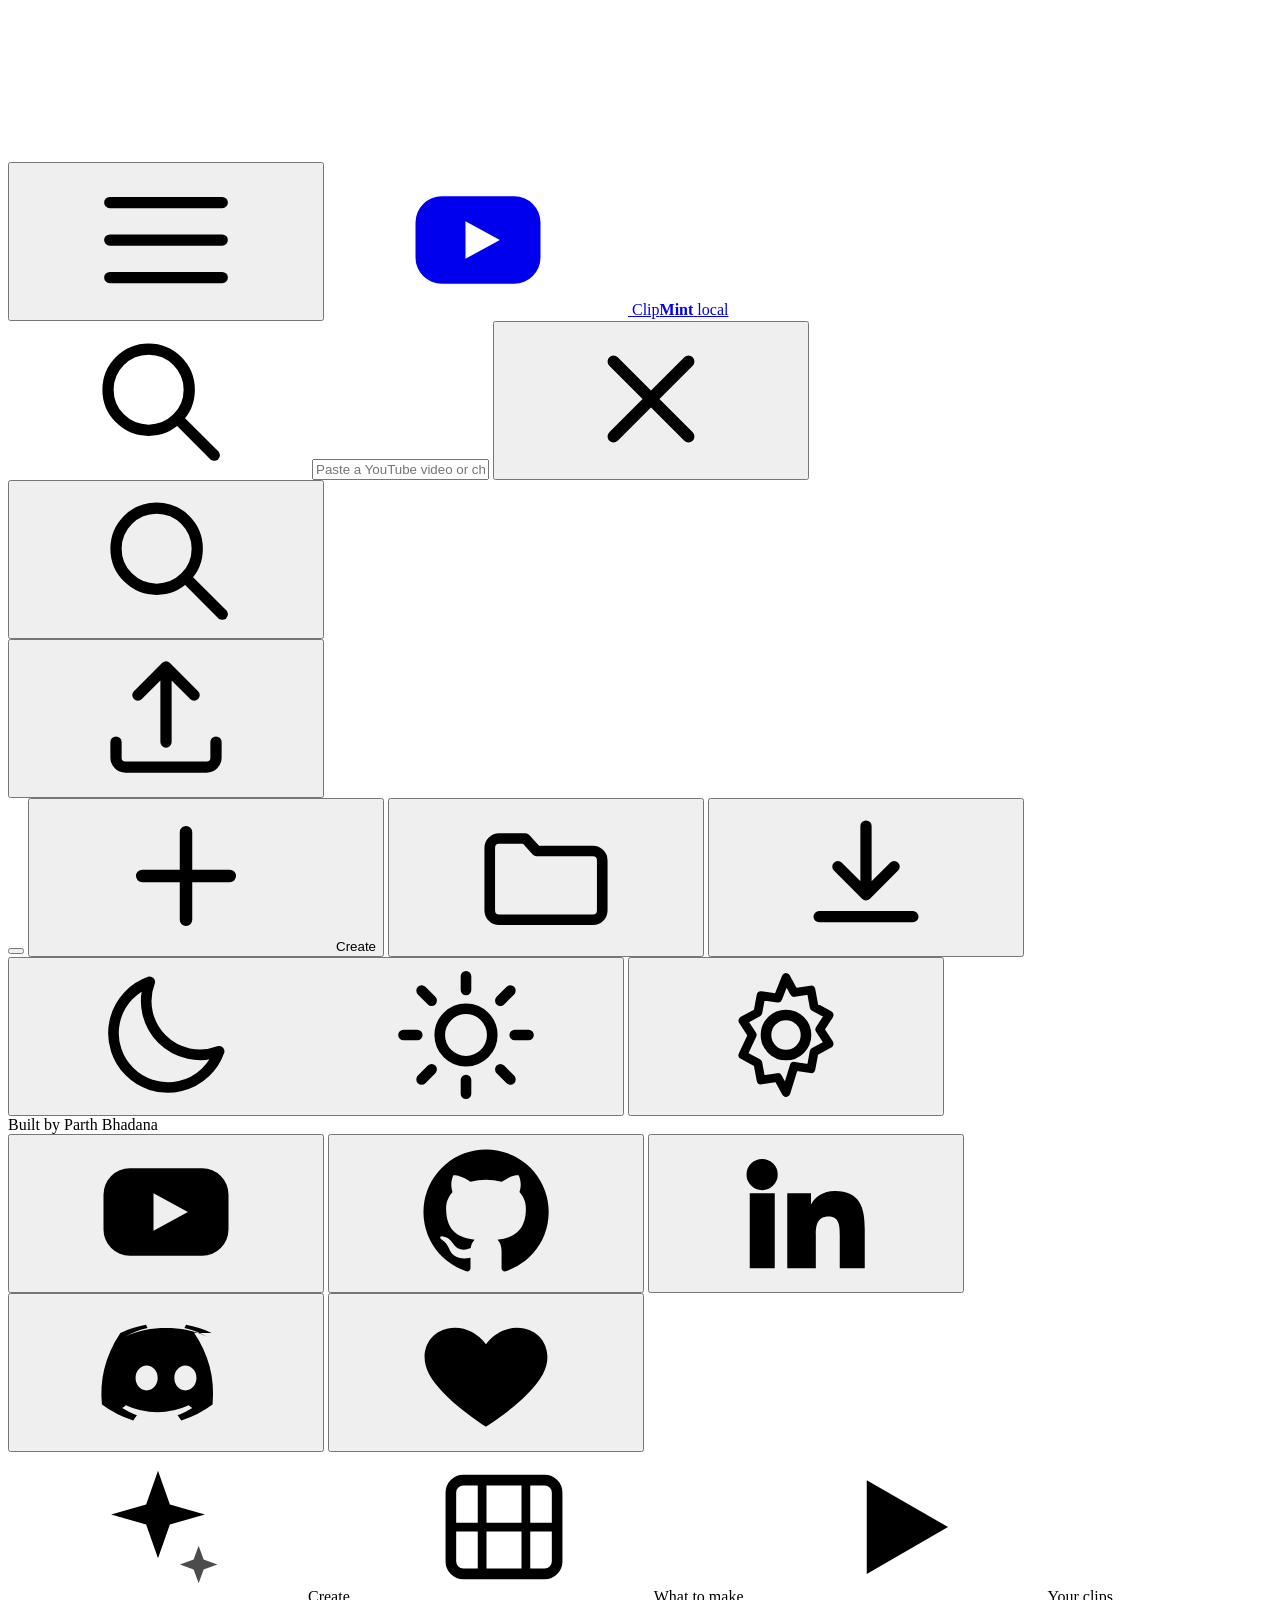
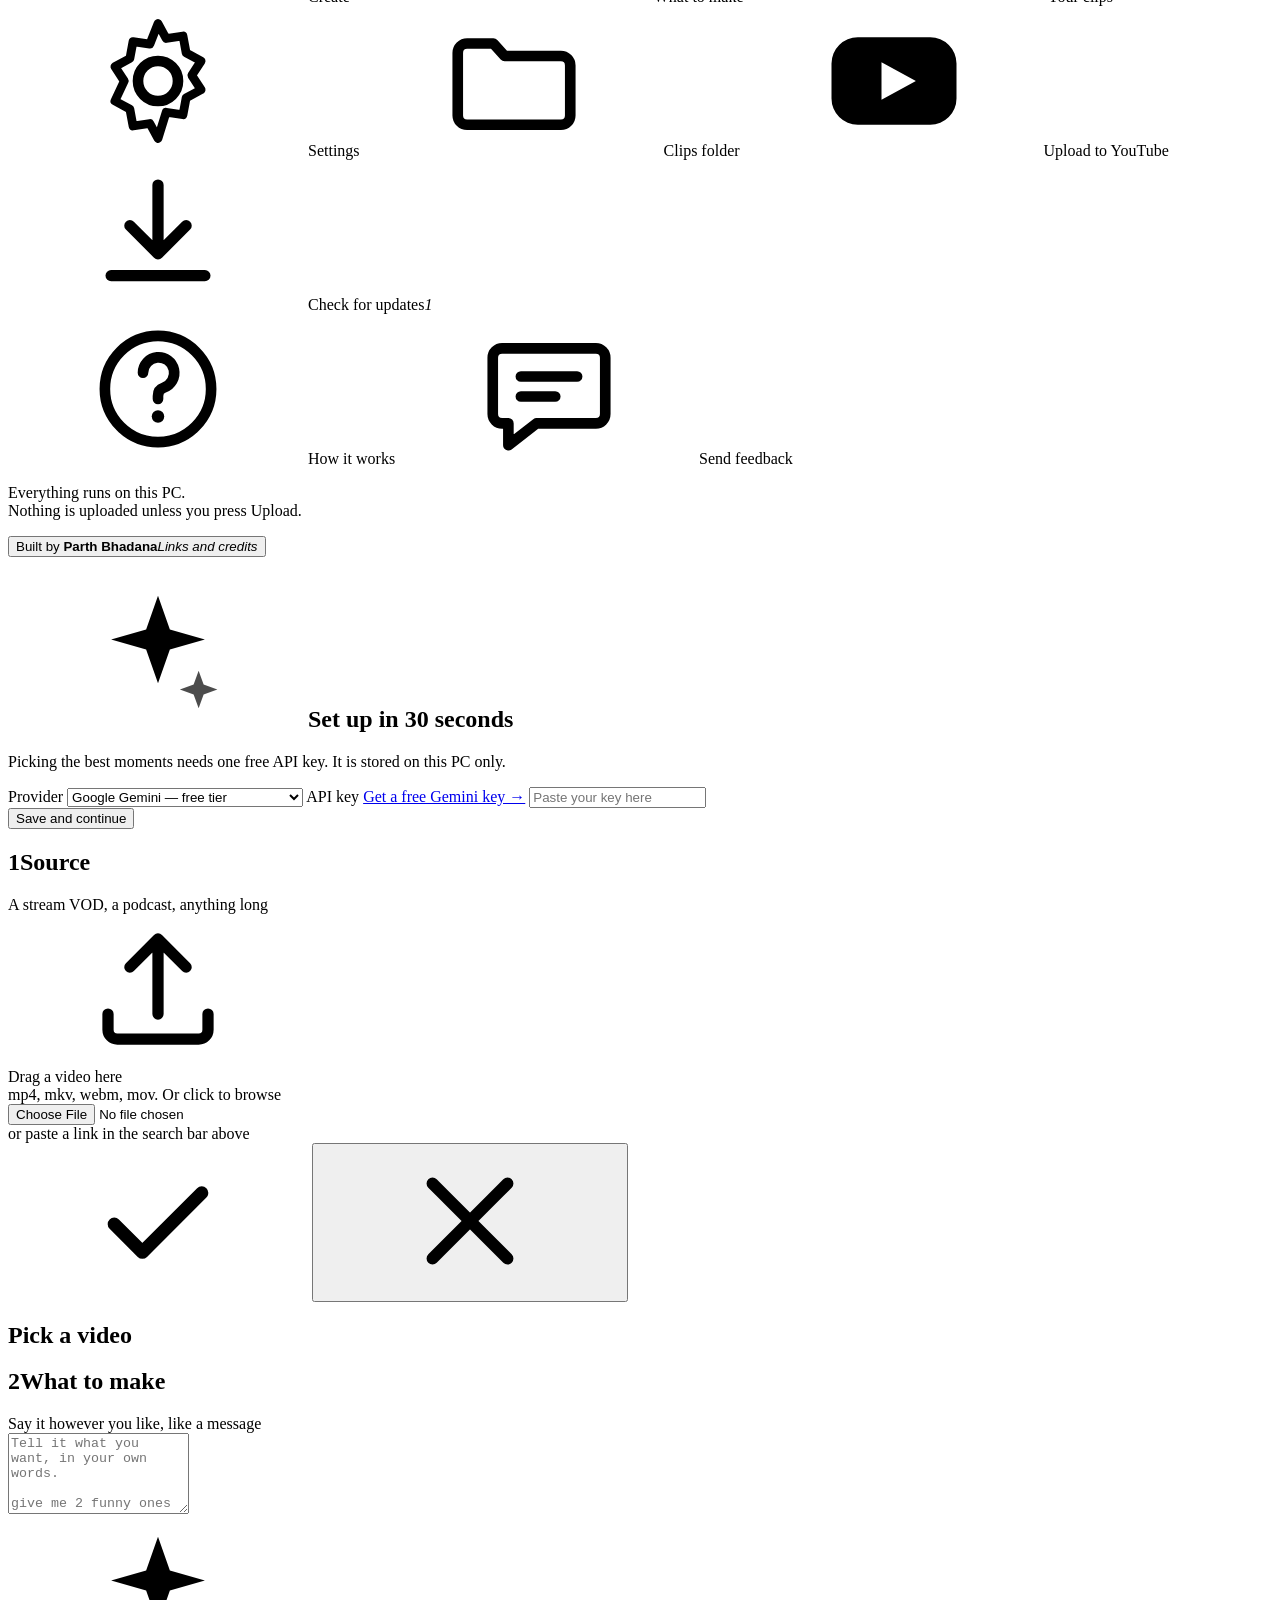
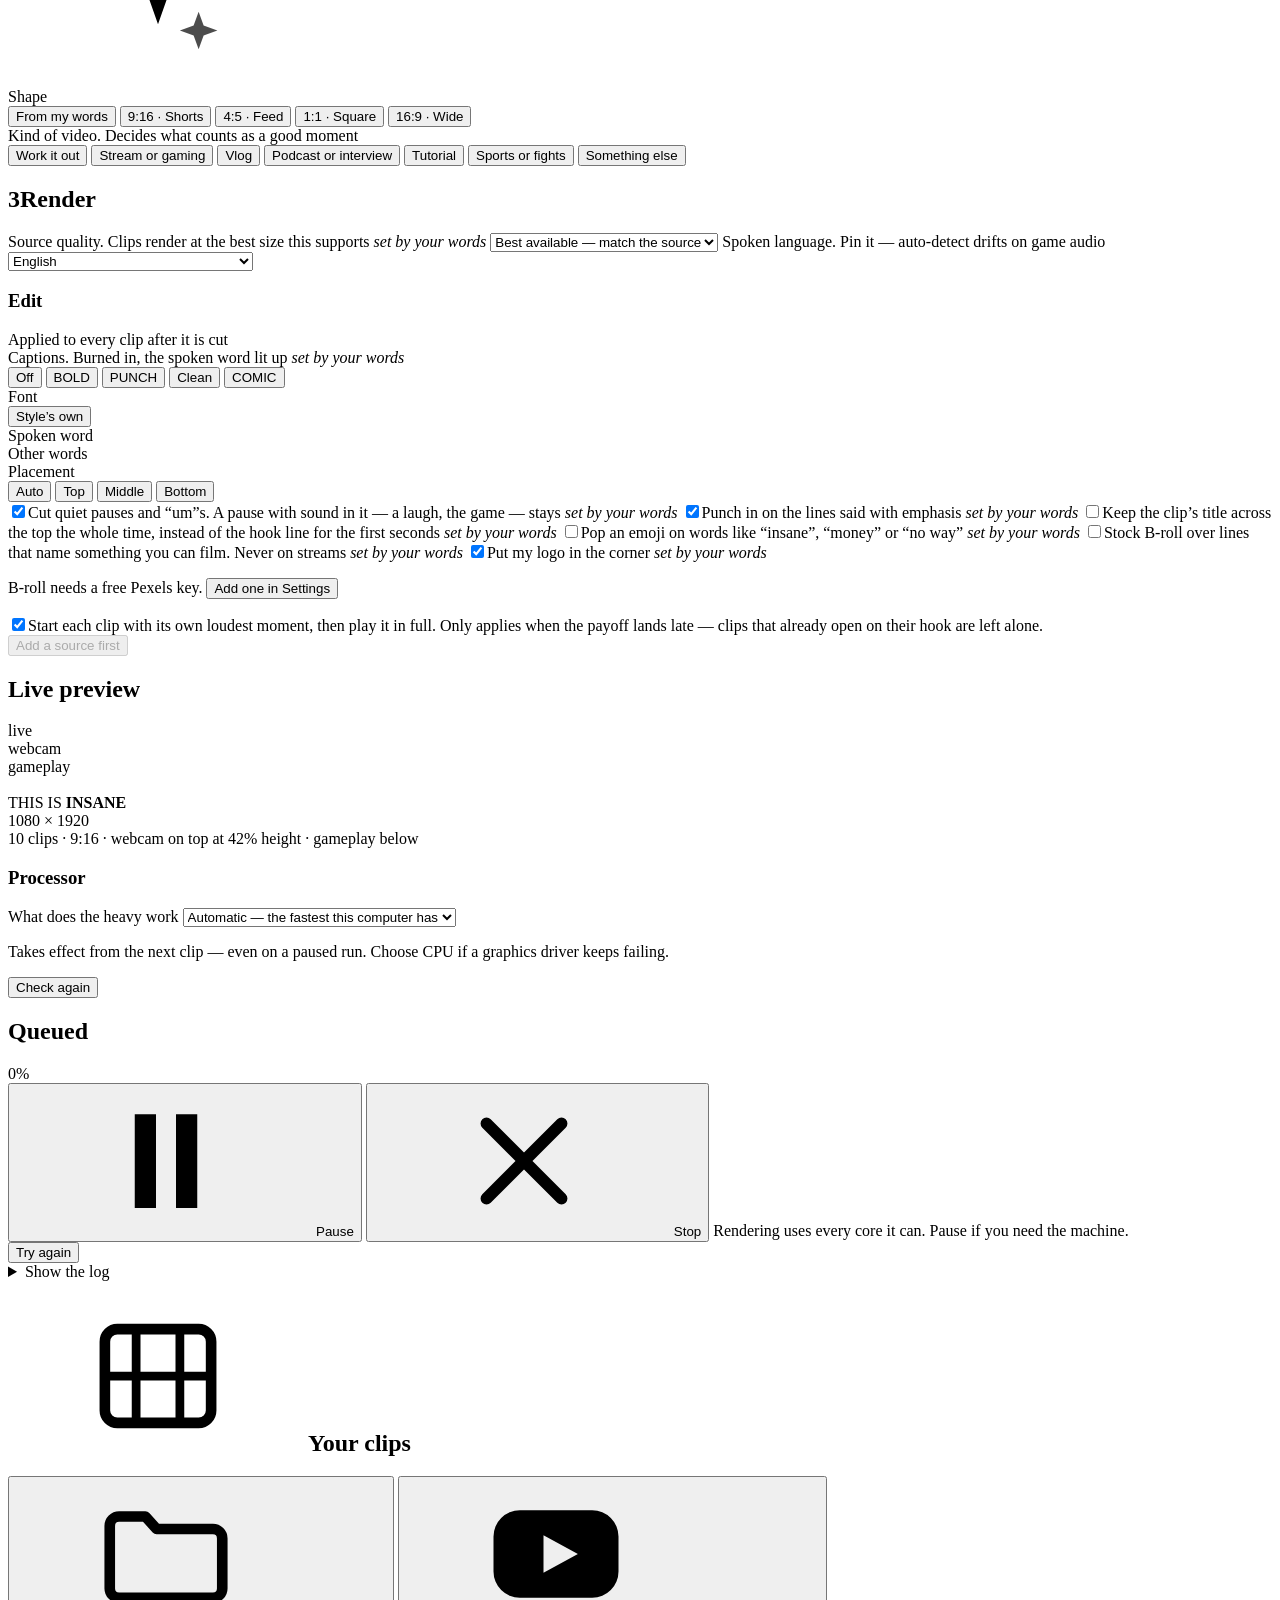
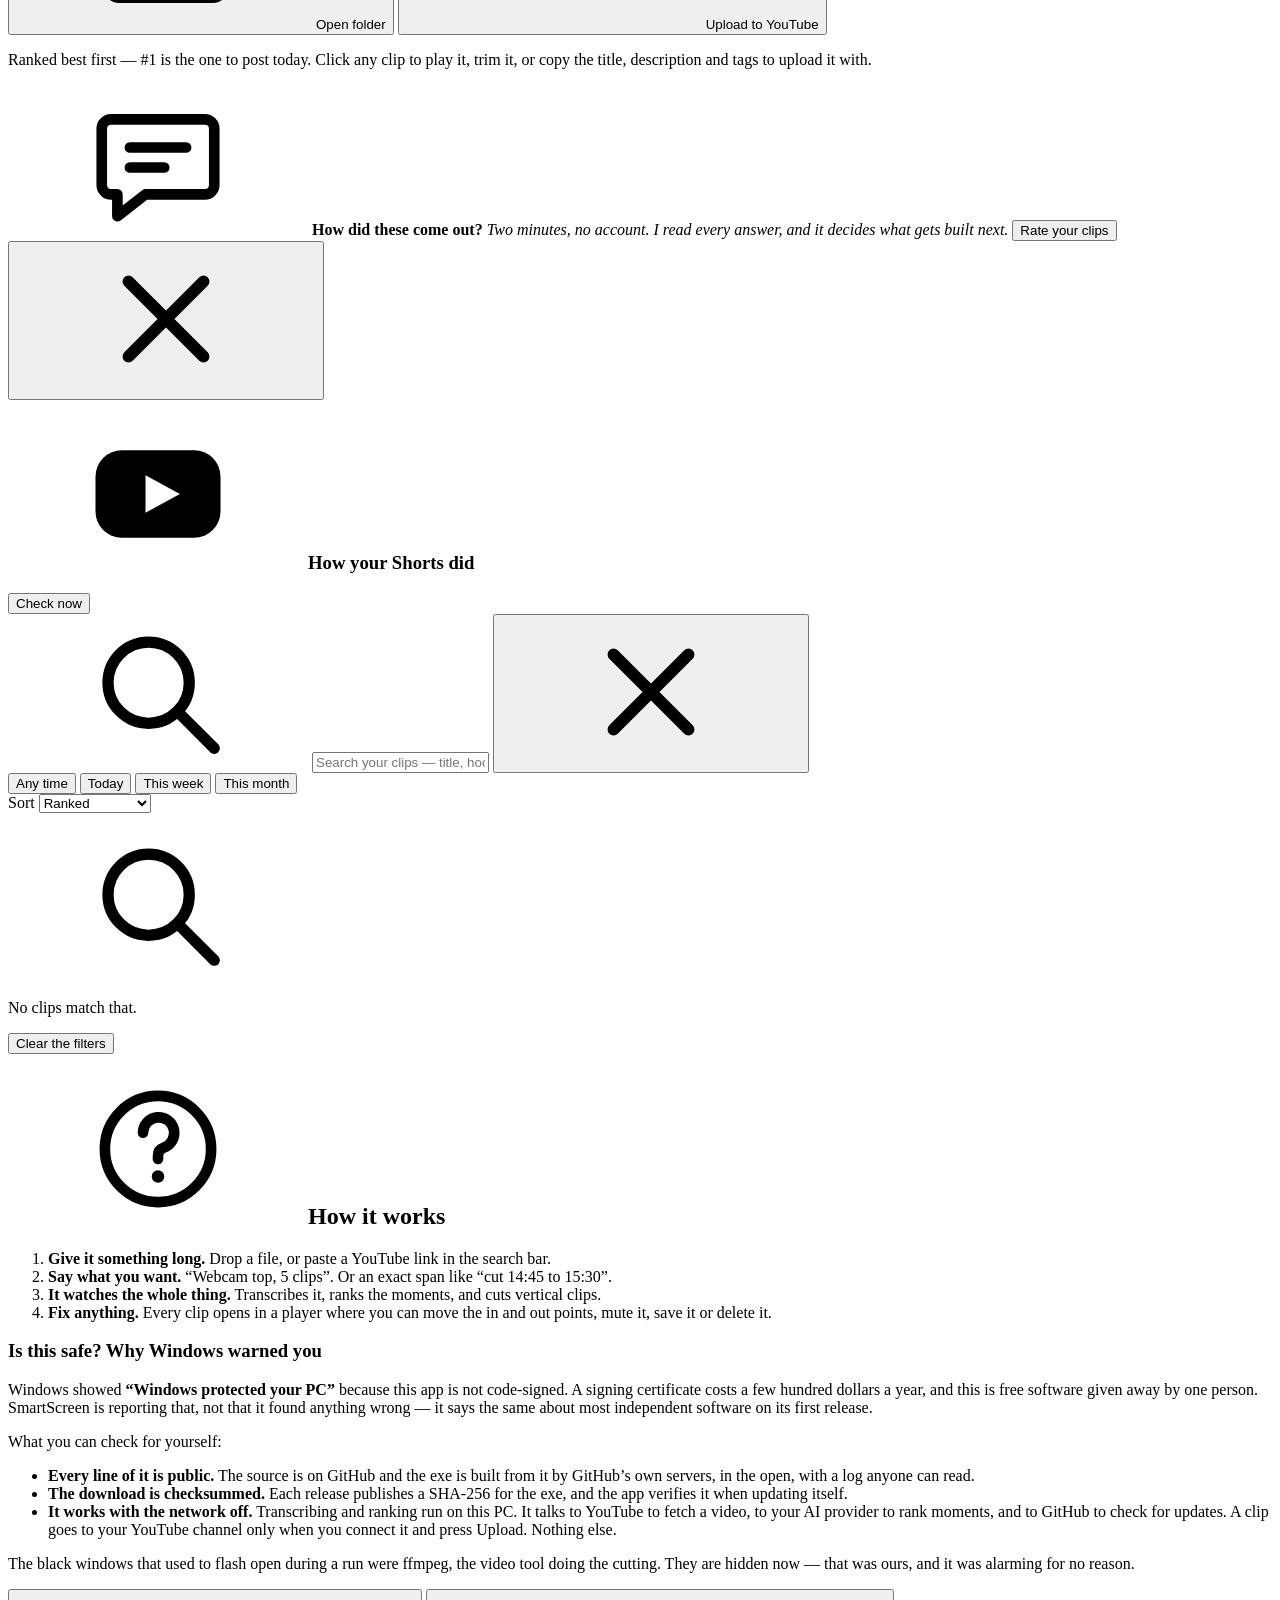
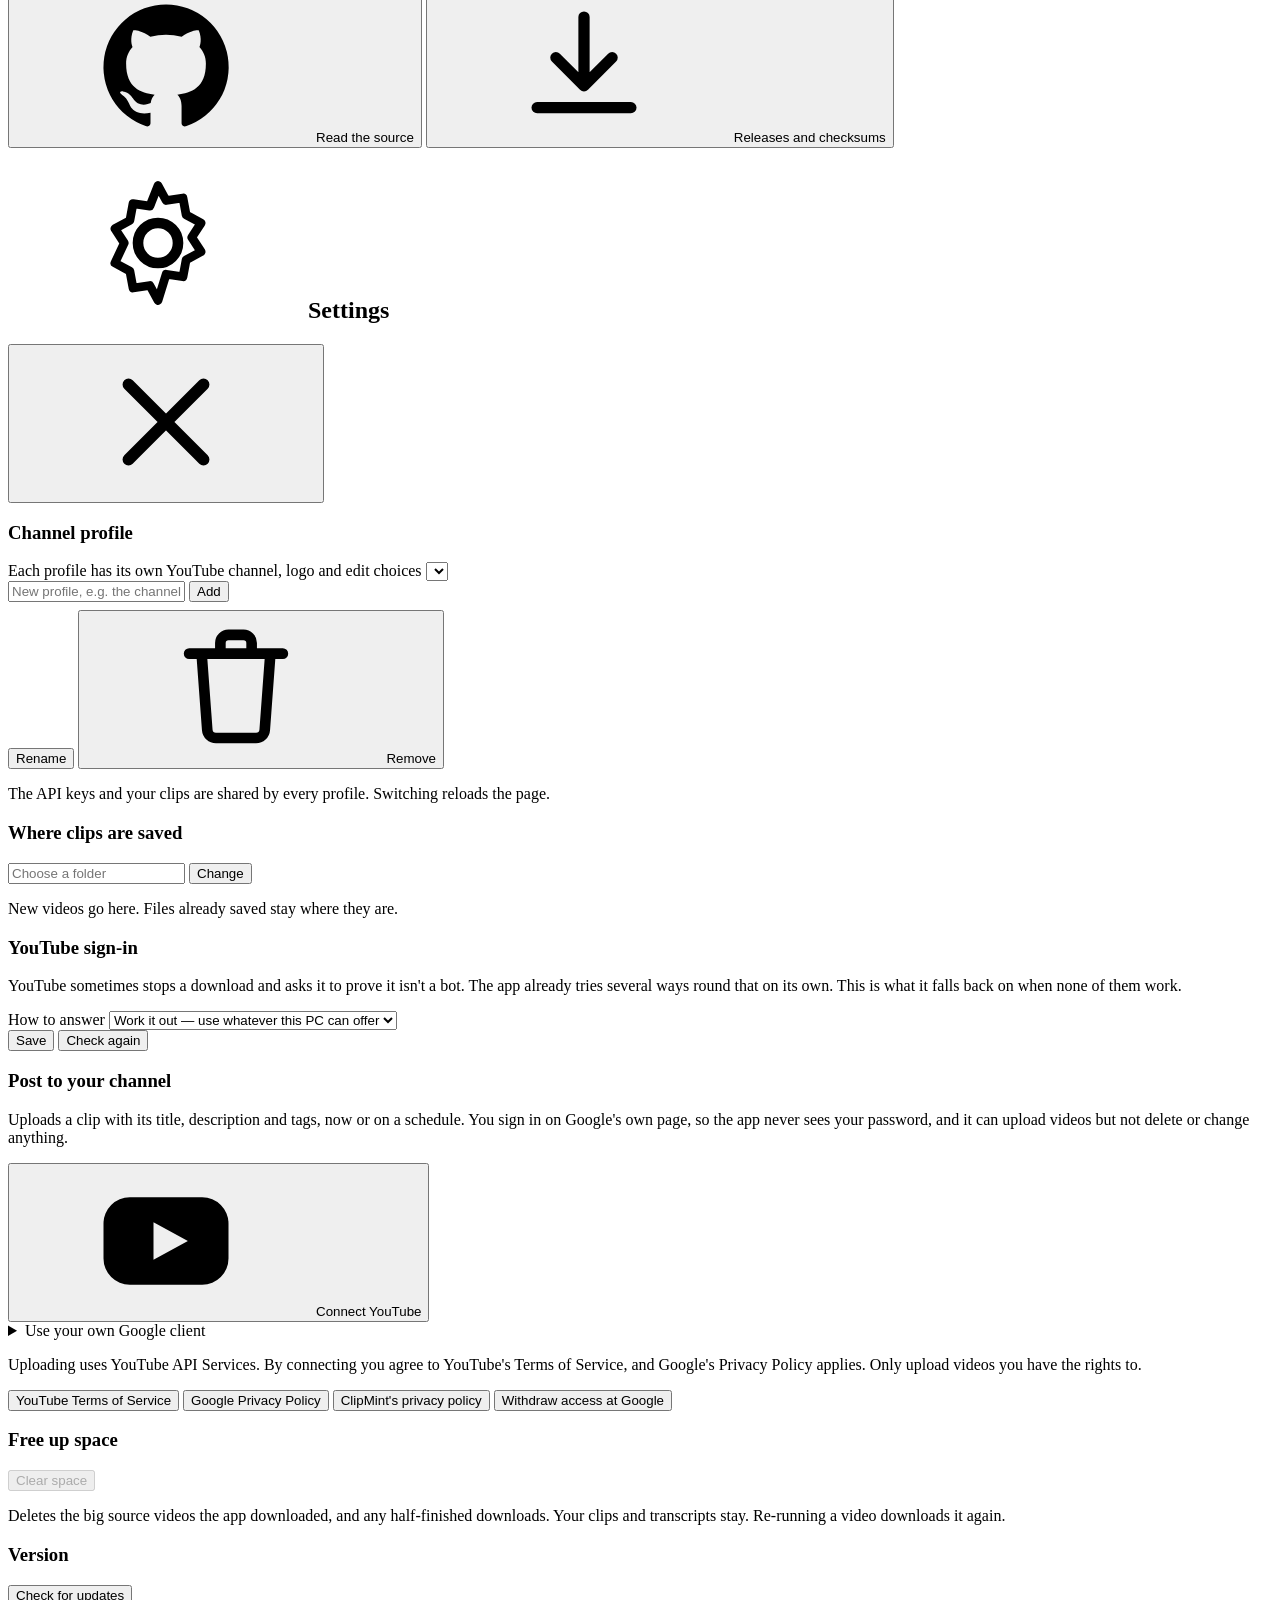
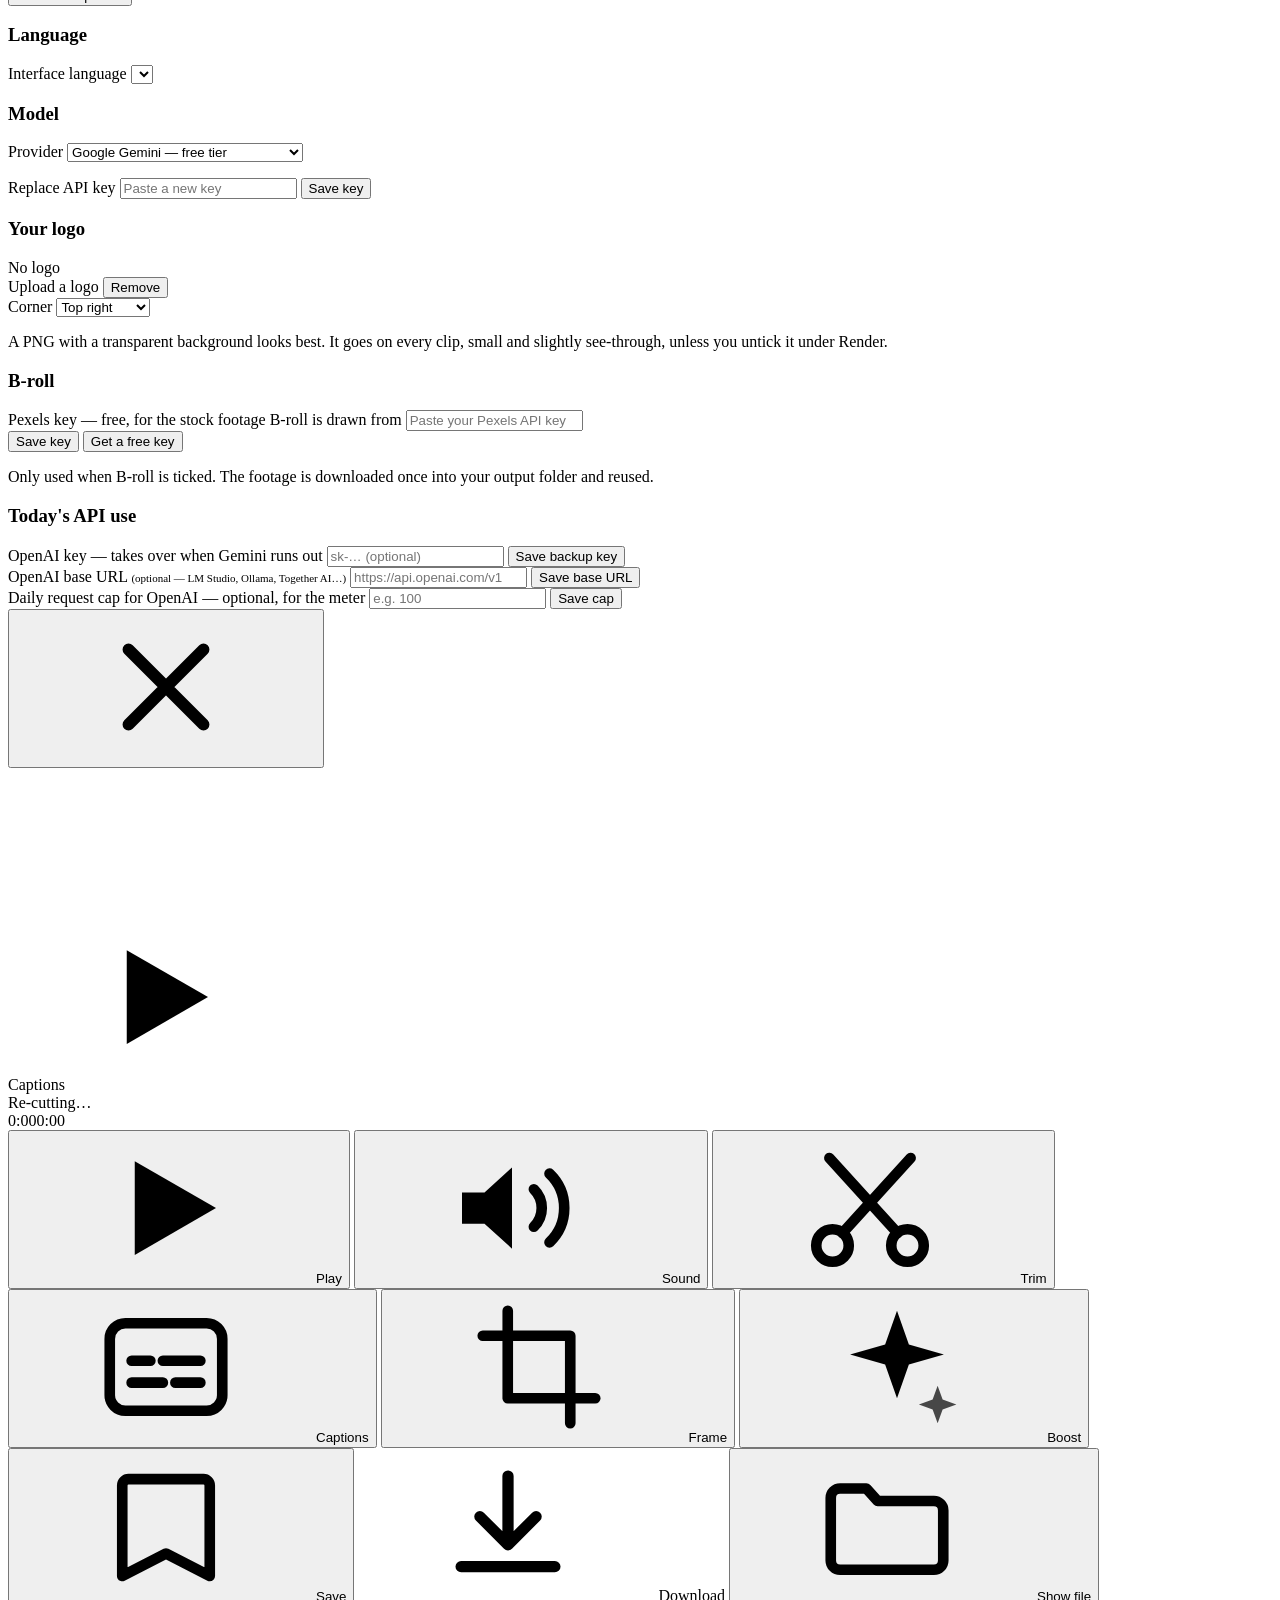
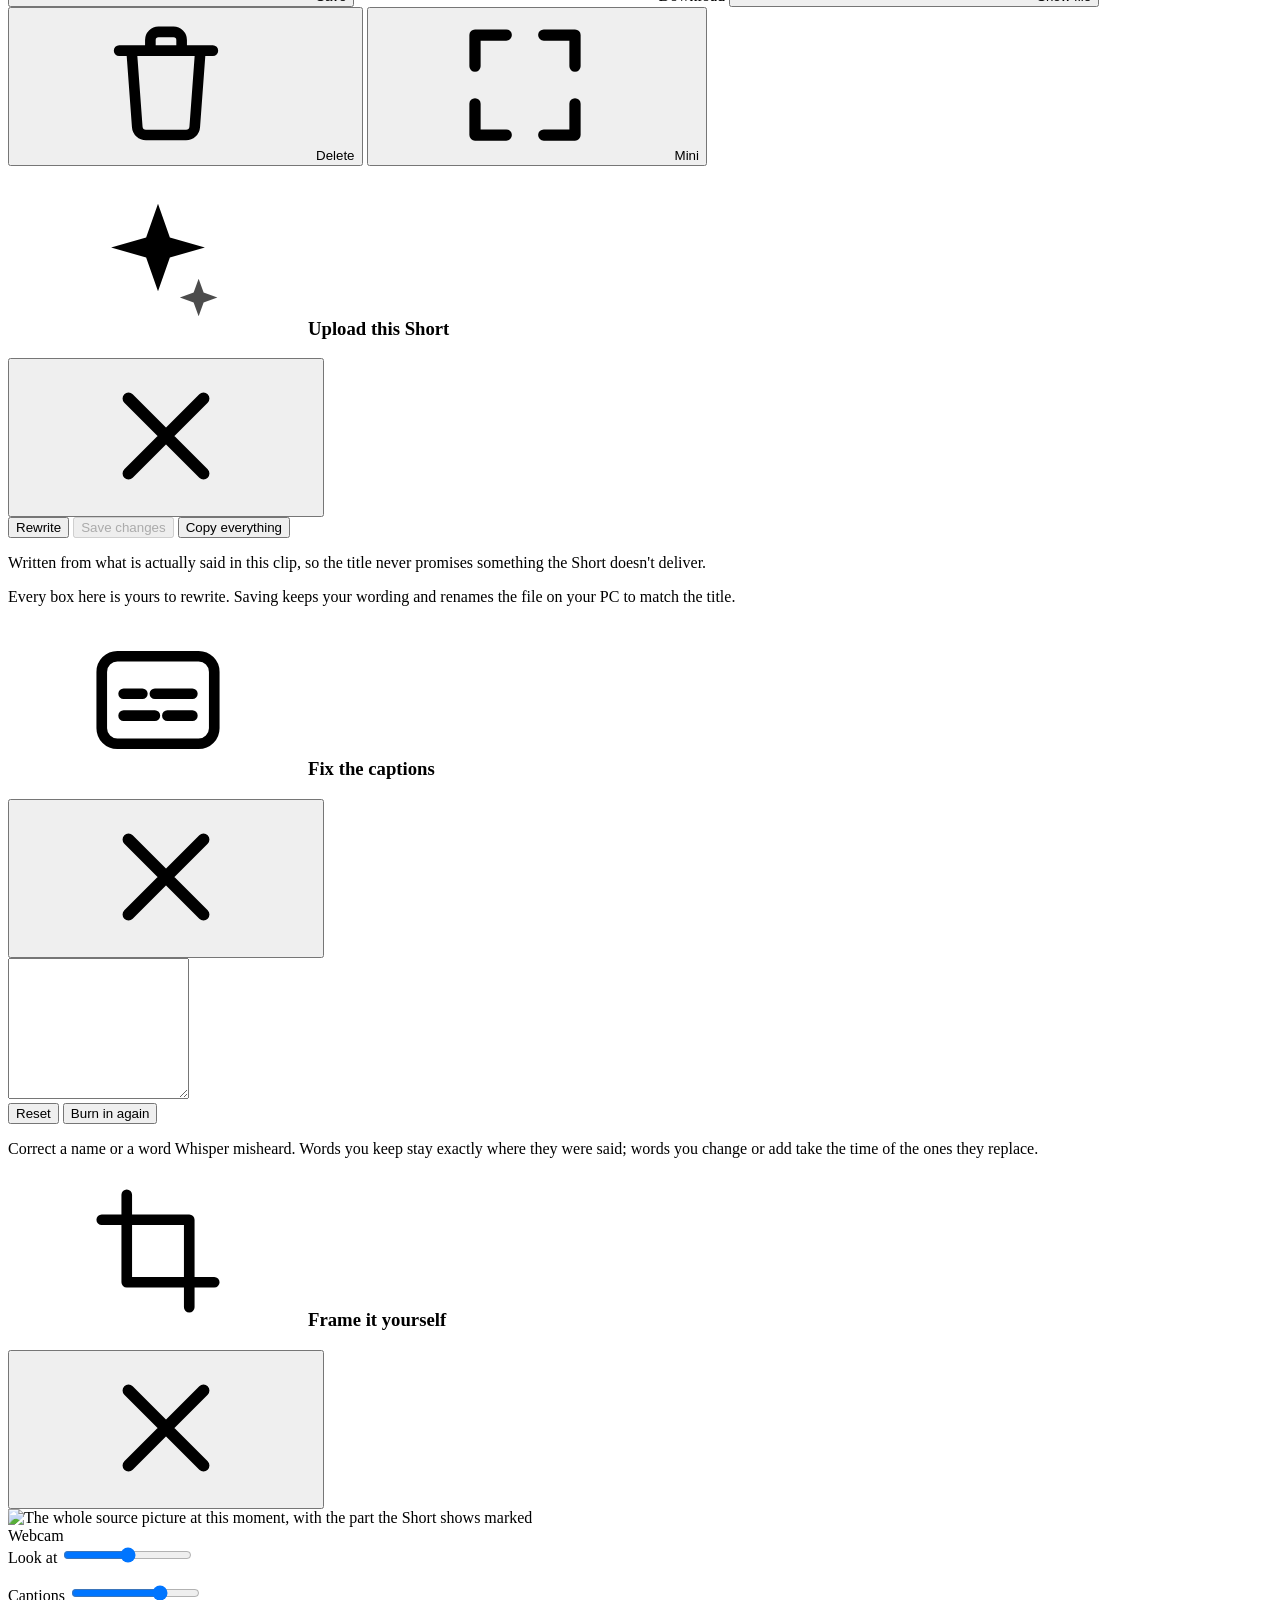
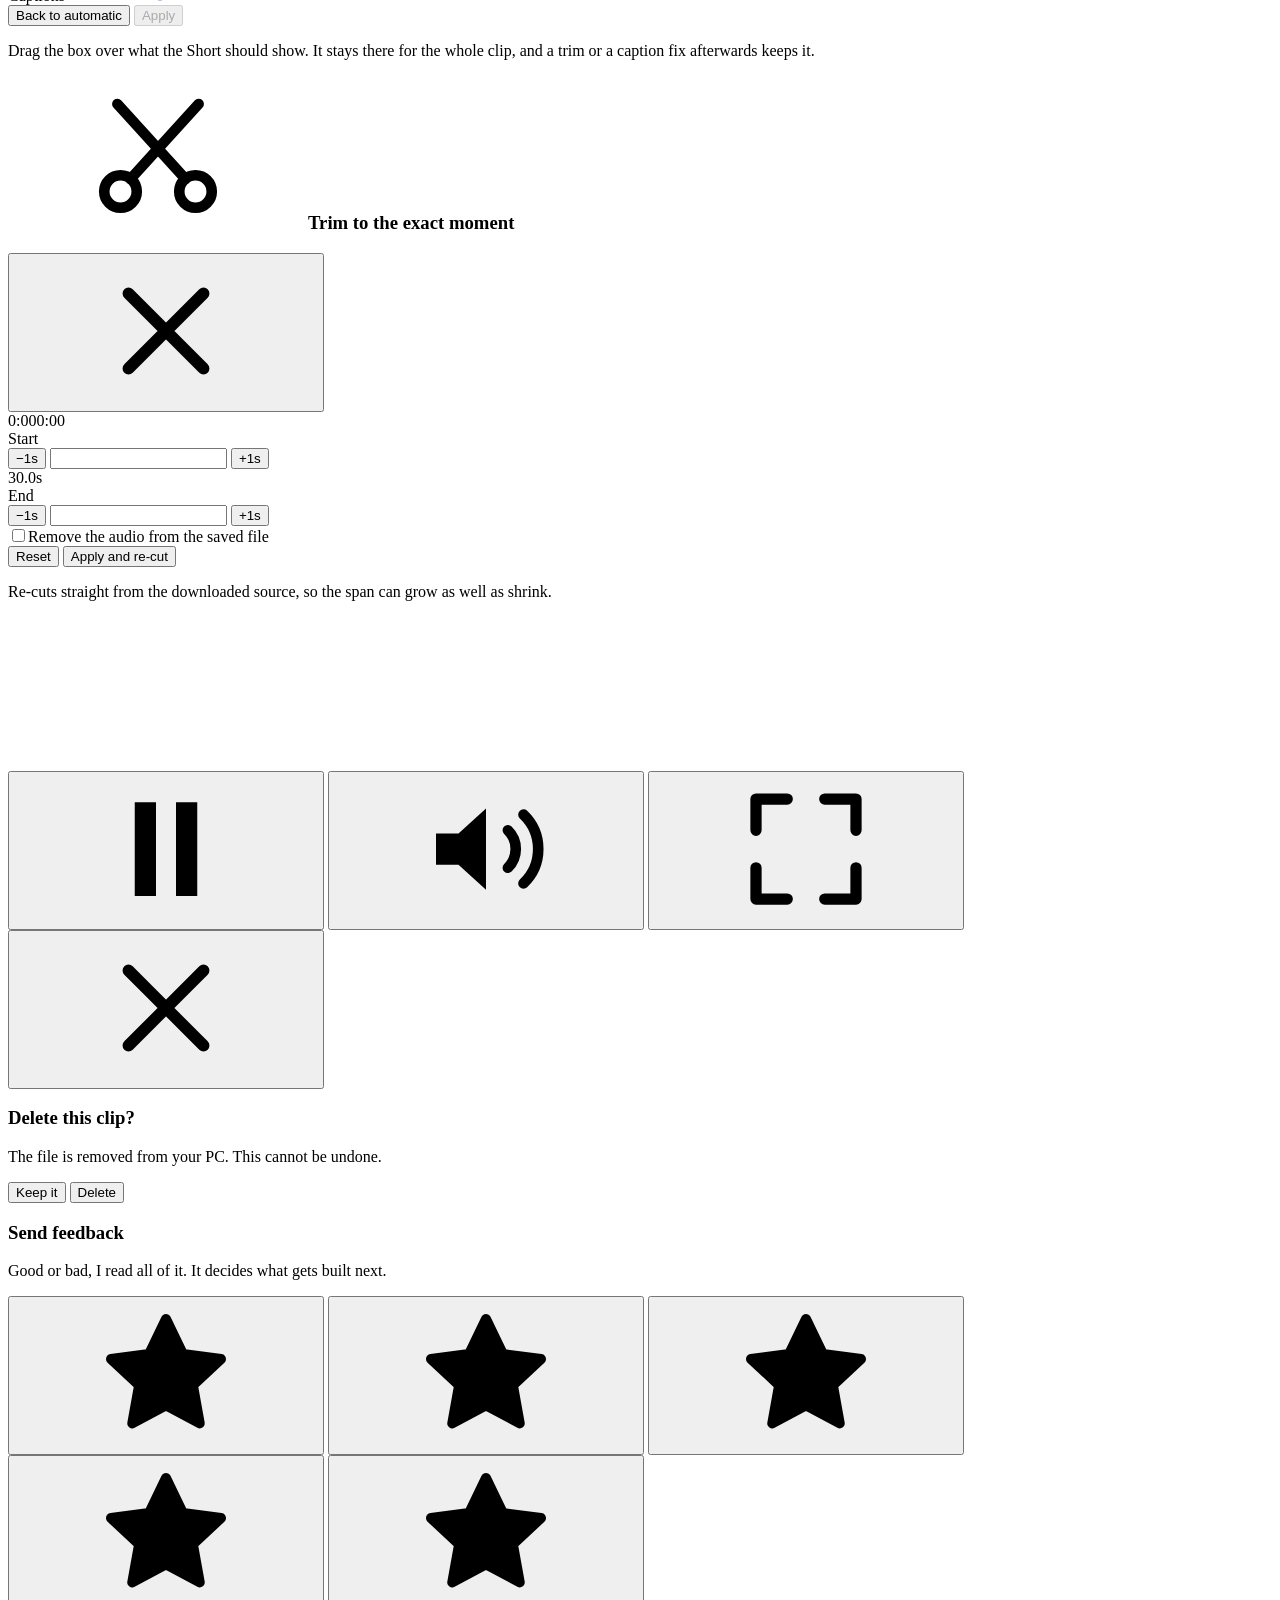
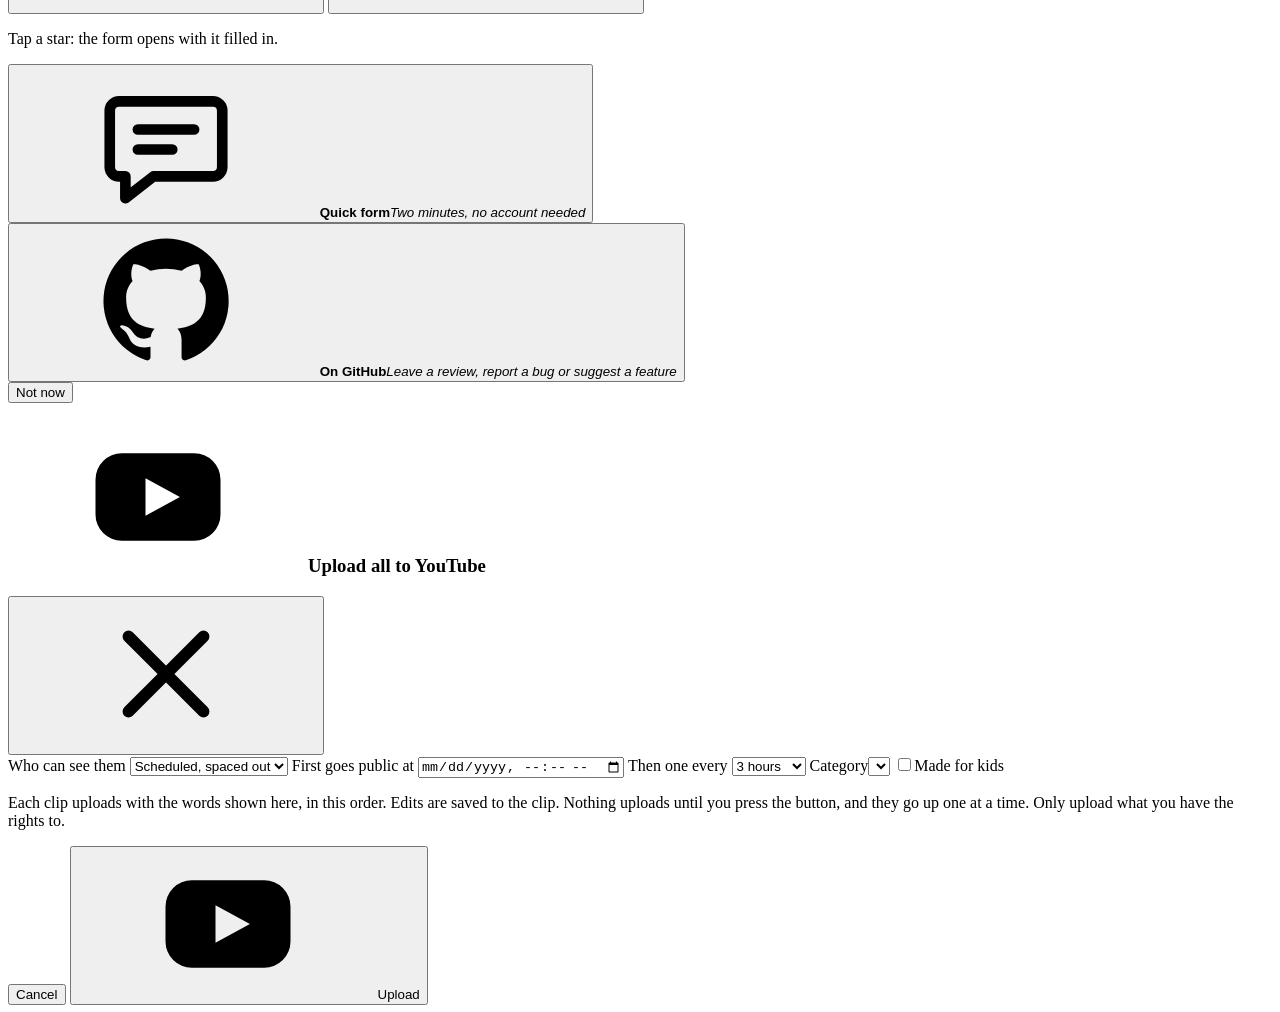
==== webapp/static/index.html @ 5a308249 "Add OpenAI base URL input field and update visibility logic" ====
<!doctype html>
<html lang="en">
<head>
<meta charset="utf-8">
<meta name="viewport" content="width=device-width, initial-scale=1">
<title>ClipMint</title>
<link rel="stylesheet" href="/static/style.css">
<link rel="icon" href="data:image/svg+xml,<svg xmlns='http://www.w3.org/2000/svg' viewBox='0 0 100 100'><rect width='100' height='70' y='15' rx='20' fill='%23ff0033'/><path d='M40 35 L68 50 L40 65 Z' fill='%23fff'/></svg>">
<script>
/* The theme, before anything is drawn. app.js loads at the end of the body,
   which is far too late: the page would paint dark, then turn white a moment
   later, and every launch would start with a flash of the wrong theme. Six
   lines here instead of a bad first impression on every single start. */
(function () {
  try {
    /* "sts.theme" is what this was called before the app was renamed.
       Still read as a fallback so an existing install does not open in the
       wrong theme once, which is exactly the flash this snippet exists to
       prevent. The next press of the button writes the new key. */
    var saved = localStorage.getItem("clipmint.theme")
             || localStorage.getItem("sts.theme");
    if (saved !== "light" && saved !== "dark") {
      saved = matchMedia("(prefers-color-scheme: light)").matches ? "light" : "dark";
    }
    document.documentElement.setAttribute("data-theme", saved);
  } catch (e) {
    document.documentElement.setAttribute("data-theme", "dark");
  }
})();
/* A script that failed to arrive leaves a page that looks right and does
   nothing, in a window with no reload button. Load the page again instead,
   twice at most, so a server that is really down is not hammered. */
function retryPage() {
  try {
    var n = +(sessionStorage.getItem("clipmint.retry") || 0);
    if (n >= 2) return;
    sessionStorage.setItem("clipmint.retry", n + 1);
  } catch (e) { return; }
  setTimeout(function () { location.reload(); }, 600);
}
addEventListener("load", function () {
  if (window.I18N && window.appReady) {
    try { sessionStorage.removeItem("clipmint.retry"); } catch (e) { /* fine */ }
  }
});
</script>
</head>
<body>

<!-- icon sprite -->
<svg class="sprite" aria-hidden="true">
  <symbol id="i-menu" viewBox="0 0 24 24"><path d="M3 6h18M3 12h18M3 18h18" stroke="currentColor" stroke-width="1.8" stroke-linecap="round" fill="none"/></symbol>
  <symbol id="i-search" viewBox="0 0 24 24"><circle cx="10.5" cy="10.5" r="6.5" stroke="currentColor" stroke-width="1.8" fill="none"/><path d="M15.5 15.5 21 21" stroke="currentColor" stroke-width="1.8" stroke-linecap="round"/></symbol>
  <symbol id="i-upload" viewBox="0 0 24 24"><path d="M12 16V4m0 0L7.5 8.5M12 4l4.5 4.5" stroke="currentColor" stroke-width="1.8" stroke-linecap="round" stroke-linejoin="round" fill="none"/><path d="M4 16v2.5A1.5 1.5 0 0 0 5.5 20h13a1.5 1.5 0 0 0 1.5-1.5V16" stroke="currentColor" stroke-width="1.8" stroke-linecap="round" fill="none"/></symbol>
  <symbol id="i-plus" viewBox="0 0 24 24"><path d="M12 5v14M5 12h14" stroke="currentColor" stroke-width="2" stroke-linecap="round"/></symbol>
  <symbol id="i-folder" viewBox="0 0 24 24"><path d="M3 7.5A1.5 1.5 0 0 1 4.5 6h4.2l1.8 2h9A1.5 1.5 0 0 1 21 9.5v8A1.5 1.5 0 0 1 19.5 19h-15A1.5 1.5 0 0 1 3 17.5z" stroke="currentColor" stroke-width="1.7" fill="none" stroke-linejoin="round"/></symbol>
  <symbol id="i-gear" viewBox="0 0 24 24"><circle cx="12" cy="12" r="3.2" stroke="currentColor" stroke-width="1.7" fill="none"/><path d="M12 2.8l1.3 2.4 2.7-.4 .5 2.7 2.4 1.3-1.5 2.3 1.5 2.3-2.4 1.3-.5 2.7-2.7-.4L12 21.2l-1.3-2.4-2.7.4-.5-2.7-2.4-1.3L6.6 12 5.1 9.7l2.4-1.3.5-2.7 2.7.4z" stroke="currentColor" stroke-width="1.4" fill="none" stroke-linejoin="round"/></symbol>
  <symbol id="i-close" viewBox="0 0 24 24"><path d="M6 6l12 12M18 6L6 18" stroke="currentColor" stroke-width="1.9" stroke-linecap="round"/></symbol>
  <symbol id="i-sun" viewBox="0 0 24 24"><circle cx="12" cy="12" r="4.2" stroke="currentColor" stroke-width="1.7" fill="none"/><path d="M12 2.6v2.2M12 19.2v2.2M4.2 12H2M22 12h-2.2M6.5 6.5 4.9 4.9M19.1 19.1l-1.6-1.6M17.5 6.5l1.6-1.6M4.9 19.1l1.6-1.6" stroke="currentColor" stroke-width="1.7" stroke-linecap="round"/></symbol>
  <symbol id="i-moon" viewBox="0 0 24 24"><path d="M20.5 14.6A8.6 8.6 0 0 1 9.4 3.5a8.7 8.7 0 1 0 11.1 11.1z" stroke="currentColor" stroke-width="1.7" fill="none" stroke-linejoin="round"/></symbol>
  <symbol id="i-play" viewBox="0 0 24 24"><path d="M7 4.5v15l13-7.5z" fill="currentColor"/></symbol>
  <symbol id="i-pause" viewBox="0 0 24 24"><path d="M7 4.5h3.4v15H7zm6.6 0H17v15h-3.4z" fill="currentColor"/></symbol>
  <symbol id="i-vol" viewBox="0 0 24 24"><path d="M4 9.5h3.6L12 5.5v13L7.6 14.5H4z" fill="currentColor"/><path d="M15.5 9a4.2 4.2 0 0 1 0 6M18 6.5a7.6 7.6 0 0 1 0 11" stroke="currentColor" stroke-width="1.7" fill="none" stroke-linecap="round"/></symbol>
  <symbol id="i-mute" viewBox="0 0 24 24"><path d="M4 9.5h3.6L12 5.5v13L7.6 14.5H4z" fill="currentColor"/><path d="M16 9.5l5 5m0-5l-5 5" stroke="currentColor" stroke-width="1.8" stroke-linecap="round"/></symbol>
  <symbol id="i-scissors" viewBox="0 0 24 24"><circle cx="6" cy="18" r="2.6" stroke="currentColor" stroke-width="1.7" fill="none"/><circle cx="18" cy="18" r="2.6" stroke="currentColor" stroke-width="1.7" fill="none"/><path d="M7.6 16 18.5 4M16.4 16 5.5 4" stroke="currentColor" stroke-width="1.7" stroke-linecap="round"/></symbol>
  <symbol id="i-download" viewBox="0 0 24 24"><path d="M12 4v11m0 0 4.5-4.5M12 15l-4.5-4.5" stroke="currentColor" stroke-width="1.8" stroke-linecap="round" stroke-linejoin="round" fill="none"/><path d="M4.5 18.5h15" stroke="currentColor" stroke-width="1.8" stroke-linecap="round"/></symbol>
  <symbol id="i-trash" viewBox="0 0 24 24"><path d="M4.5 6.5h15M9.5 6.5V4.8A1.3 1.3 0 0 1 10.8 3.5h2.4a1.3 1.3 0 0 1 1.3 1.3v1.7M6.5 6.5l.9 12.2A1.4 1.4 0 0 0 8.8 20h6.4a1.4 1.4 0 0 0 1.4-1.3l.9-12.2" stroke="currentColor" stroke-width="1.7" fill="none" stroke-linecap="round" stroke-linejoin="round"/></symbol>
  <symbol id="i-save" viewBox="0 0 24 24"><path d="M6 4.5h12a1 1 0 0 1 1 1V20l-7-3.6L5 20V5.5a1 1 0 0 1 1-1z" stroke="currentColor" stroke-width="1.7" fill="none" stroke-linejoin="round"/></symbol>
  <symbol id="i-expand" viewBox="0 0 24 24"><path d="M4 9V4h5M20 15v5h-5M20 9V4h-5M4 15v5h5" stroke="currentColor" stroke-width="1.8" fill="none" stroke-linecap="round" stroke-linejoin="round"/></symbol>
  <symbol id="i-film" viewBox="0 0 24 24"><rect x="3.5" y="4.5" width="17" height="15" rx="2" stroke="currentColor" stroke-width="1.7" fill="none"/><path d="M8.5 4.5v15M15.5 4.5v15M3.5 12h17" stroke="currentColor" stroke-width="1.4"/></symbol>
  <symbol id="i-frame" viewBox="0 0 24 24"><path d="M7 3v14h14M3 7h14v14" stroke="currentColor" stroke-width="1.7" fill="none" stroke-linecap="round" stroke-linejoin="round"/></symbol>
  <symbol id="i-captions" viewBox="0 0 24 24"><rect x="3" y="5" width="18" height="14" rx="2.5" stroke="currentColor" stroke-width="1.7" fill="none"/><path d="M6.5 14.5h5M13.5 14.5h4M6.5 11h3M11.5 11h6" stroke="currentColor" stroke-width="1.7" stroke-linecap="round"/></symbol>
  <symbol id="i-spark" viewBox="0 0 24 24"><path d="M12 3l1.9 5.4L19.5 10l-5.6 1.6L12 17l-1.9-5.4L4.5 10l5.6-1.6z" fill="currentColor"/><path d="M18.5 15l.8 2.2 2.2.8-2.2.8-.8 2.2-.8-2.2-2.2-.8 2.2-.8z" fill="currentColor" opacity=".7"/></symbol>
  <symbol id="i-help" viewBox="0 0 24 24"><circle cx="12" cy="12" r="8.5" stroke="currentColor" stroke-width="1.7" fill="none"/><path d="M9.6 9.4a2.5 2.5 0 1 1 3.3 2.4c-.6.2-.9.7-.9 1.3v.5" stroke="currentColor" stroke-width="1.7" fill="none" stroke-linecap="round"/><circle cx="12" cy="16.4" r="1" fill="currentColor"/></symbol>
  <!-- The play triangle is a hole, not a dark shape: it shows whatever the icon sits on, so it reads on a white page and on a red button alike. -->
  <symbol id="i-yt" viewBox="0 0 24 24"><path fill-rule="evenodd" fill="currentColor" d="M6.2 5h11.6A4.2 4.2 0 0 1 22 9.2v5.6a4.2 4.2 0 0 1-4.2 4.2H6.2A4.2 4.2 0 0 1 2 14.8V9.2A4.2 4.2 0 0 1 6.2 5zM10 9v6l5.5-3z"/></symbol>
  <symbol id="i-github" viewBox="0 0 24 24"><path d="M12 2a10 10 0 0 0-3.16 19.49c.5.09.68-.22.68-.48v-1.7c-2.78.6-3.37-1.34-3.37-1.34-.45-1.16-1.11-1.47-1.11-1.47-.91-.62.07-.6.07-.6 1 .07 1.53 1.03 1.53 1.03.9 1.53 2.34 1.09 2.91.83.09-.65.35-1.09.63-1.34-2.22-.25-4.56-1.11-4.56-4.94 0-1.09.39-1.98 1.03-2.68-.1-.25-.45-1.27.1-2.65 0 0 .84-.27 2.75 1.02a9.5 9.5 0 0 1 5 0c1.91-1.29 2.75-1.02 2.75-1.02.55 1.38.2 2.4.1 2.65.64.7 1.03 1.59 1.03 2.68 0 3.84-2.34 4.69-4.57 4.94.36.31.68.92.68 1.85v2.74c0 .27.18.58.69.48A10 10 0 0 0 12 2z" fill="currentColor"/></symbol>
  <symbol id="i-linkedin" viewBox="0 0 24 24"><path d="M4.98 3.5a2.5 2.5 0 1 1 0 5 2.5 2.5 0 0 1 0-5zM3 9h4v12H3zM9 9h3.8v1.7h.05c.53-1 1.83-2.05 3.77-2.05 4.03 0 4.78 2.65 4.78 6.1V21h-4v-5.35c0-1.28-.02-2.92-1.78-2.92-1.78 0-2.05 1.39-2.05 2.83V21H9z" fill="currentColor"/></symbol>
  <symbol id="i-heart" viewBox="0 0 24 24"><path d="M12 20.9s-6.8-4.2-9.1-8.4C1.2 9.4 2.6 5.9 5.9 5.2c2.2-.5 4.6.5 6.1 2.5 1.5-2 3.9-3 6.1-2.5 3.3.7 4.7 4.2 3 7.3-2.3 4.2-9.1 8.4-9.1 8.4z" fill="currentColor"/></symbol>
  <symbol id="i-mail" viewBox="0 0 24 24"><rect x="2.8" y="5" width="18.4" height="14" rx="2.4" stroke="currentColor" stroke-width="1.7" fill="none"/><path d="M3.4 6.6 12 12.8l8.6-6.2" stroke="currentColor" stroke-width="1.7" fill="none" stroke-linecap="round" stroke-linejoin="round"/></symbol>
  <symbol id="i-discord" viewBox="0 0 24 24"><path d="M19.3 5.9A16.4 16.4 0 0 0 15.2 4.6l-.25.5a12.4 12.4 0 0 1 3.6 1.4 c-2-1-4.3-1.4-6.55-1.4s-4.5.4-6.55 1.4a12.4 12.4 0 0 1 3.6-1.4L8.8 4.6A16.4 16.4 0 0 0 4.7 5.9C2.1 9.8 1.4 13.6 1.75 17.35 a16.6 16.6 0 0 0 5 2.55l.6-.83c-.83-.31-1.62-.7-2.35-1.16.2-.14.39-.29.57-.44a11.9 11.9 0 0 0 10.06 0c.18.16.37.3.57.44 -.73.46-1.52.85-2.35 1.16l.6.83a16.6 16.6 0 0 0 5-2.55c.42-4.35-.7-8.12-2.95-11.46zM8.9 15.1c-.97 0-1.77-.89-1.77-1.98 s.78-1.99 1.77-1.99 1.79.9 1.77 1.99c0 1.09-.79 1.98-1.77 1.98zm6.2 0c-.97 0-1.77-.89-1.77-1.98s.78-1.99 1.77-1.99 1.79.9 1.77 1.99c0 1.09-.78 1.98-1.77 1.98z" fill="currentColor"/></symbol>
  <symbol id="i-star" viewBox="0 0 24 24"><path d="M12 3.2l2.7 5.6 6.1.8-4.5 4.2 1.1 6.1L12 17l-5.4 2.9 1.1-6.1-4.5-4.2 6.1-.8z" stroke="currentColor" stroke-width="1.6" stroke-linejoin="round"/></symbol>
  <symbol id="i-chat" viewBox="0 0 24 24"><path d="M4.5 5.5h15a1.5 1.5 0 0 1 1.5 1.5v9a1.5 1.5 0 0 1-1.5 1.5H10l-4.5 3.5v-3.5h-1A1.5 1.5 0 0 1 3 16V7a1.5 1.5 0 0 1 1.5-1.5z" stroke="currentColor" stroke-width="1.7" fill="none" stroke-linejoin="round"/><path d="M7.5 10h9M7.5 13.2h5.5" stroke="currentColor" stroke-width="1.7" stroke-linecap="round"/></symbol>
  <symbol id="i-check" viewBox="0 0 24 24"><path d="M5 12.5l4.5 4.5L19 7.5" stroke="currentColor" stroke-width="2.1" fill="none" stroke-linecap="round" stroke-linejoin="round"/></symbol>
</svg>

<!-- page-load bar, YouTube style -->
<div class="loadbar" id="loadbar"><i></i></div>

<!-- ============================ masthead ============================ -->
<header class="masthead">
  <div class="mh-left">
    <button class="ibtn" id="menuBtn" title="Menu"><svg><use href="#i-menu"/></svg></button>
    <a class="logo" href="#top">
      <span class="logo-mark"><svg><use href="#i-yt"/></svg></span>
      <span class="logo-word">Clip<b>Mint</b></span>
      <span class="logo-tag">local</span>
      <span class="logo-ver" id="topVer"></span>
    </a>
  </div>

  <div class="mh-center">
    <div class="searchwrap">
      <div class="searchbox" id="searchbox">
        <svg class="search-lead"><use href="#i-search"/></svg>
        <input type="text" id="url" placeholder="Paste a YouTube video or channel link" autocomplete="off" spellcheck="false">
        <button class="search-clear hidden" id="urlClear" title="Clear"><svg><use href="#i-close"/></svg></button>
      </div>
      <button class="search-go" id="load" title="Load this link"><svg><use href="#i-search"/></svg></button>
    </div>
    <button class="ibtn round" id="pickFile" title="Choose a video file"><svg><use href="#i-upload"/></svg></button>
  </div>

  <div class="mh-right">
    <button class="prof-chip hidden" id="profChip" title="Channel profile. Click to switch"><i class="prof-dot"></i><span id="profChipName"></span></button>
    <button class="pill" id="createBtn"><svg><use href="#i-plus"/></svg><span>Create</span></button>
    <button class="ibtn" id="folderBtn" title="Open the clips folder"><svg><use href="#i-folder"/></svg></button>
    <button class="ibtn dotted" id="updateBtn" title="Check for updates"><svg><use href="#i-download"/></svg><i class="dot hidden" id="updateDot"></i></button>
    <button class="ibtn theme-btn" id="themeBtn" title="Switch to light mode" aria-pressed="false"><svg class="th-moon"><use href="#i-moon"/></svg><svg class="th-sun"><use href="#i-sun"/></svg></button>
    <button class="ibtn" id="settingsBtn" title="Settings"><svg><use href="#i-gear"/></svg></button>
    <div class="brand">
      <div class="brand-who">
        <span class="brand-by">Built by</span>
        <span class="brand-name">Parth Bhadana</span>
      </div>
      <div class="brand-links">
        <button class="bl" id="creditYt" title="YouTube — @ParthBhadana799"><svg><use href="#i-yt"/></svg></button>
        <button class="bl" id="creditGh" title="GitHub — kleZ799"><svg><use href="#i-github"/></svg></button>
        <button class="bl" id="creditLi" title="LinkedIn — Parth Bhadana"><svg><use href="#i-linkedin"/></svg></button>
        <button class="bl" id="creditDc" title="Discord — join the server"><svg><use href="#i-discord"/></svg></button>
        <button class="bl donate" id="creditDonate" title="Support this project — buy me a coffee"><svg><use href="#i-heart"/></svg></button>
      </div>
    </div>
  </div>
</header>

<!-- ============================ shell ============================ -->
<div class="shell" id="top">

  <nav class="guide" id="guide">
    <a class="g-item active" data-go="secCreate"><svg><use href="#i-spark"/></svg><span>Create</span></a>
    <a class="g-item" data-go="secLayout"><svg><use href="#i-film"/></svg><span>What to make</span></a>
    <a class="g-item" data-go="results"><svg><use href="#i-play"/></svg><span>Your clips</span><i class="g-count hidden" id="gCount"></i></a>
    <div class="g-div"></div>
    <a class="g-item" id="gSettings"><svg><use href="#i-gear"/></svg><span>Settings</span></a>
    <a class="g-item" id="gFolder"><svg><use href="#i-folder"/></svg><span>Clips folder</span></a>
    <a class="g-item" id="gUpload"><svg><use href="#i-yt"/></svg><span>Upload to YouTube</span></a>
    <a class="g-item" id="gUpdate"><svg><use href="#i-download"/></svg><span>Check for updates</span><i class="g-count hidden" id="gUpdateBadge">1</i></a>
    <div class="g-div"></div>
    <a class="g-item" data-go="secHelp"><svg><use href="#i-help"/></svg><span>How it works</span></a>
    <a class="g-item" id="gFeedback"><svg><use href="#i-chat"/></svg><span>Send feedback</span></a>
    <p class="g-foot">Everything runs on this PC.<br>Nothing is uploaded unless you press Upload.</p>
    <p class="g-ver" id="gVer"></p>
    <button class="g-credit" id="gAbout">Built by <b>Parth Bhadana</b><i>Links and credits</i></button>
  </nav>

  <main class="content">

    <!-- first-run setup -->
    <section class="panel accent hidden" id="setup">
      <div class="p-head"><h2><svg><use href="#i-spark"/></svg>Set up in 30 seconds</h2></div>
      <p class="lead">Picking the best moments needs one free API key. It is stored on this PC only.</p>
      <div class="two">
        <label class="fld">
          <span>Provider</span>
          <select id="setProvider">
            <option value="gemini" selected>Google Gemini &mdash; free tier</option>
            <option value="groq">Groq &mdash; free, no card</option>
            <option value="openrouter">OpenRouter &mdash; free models, any lab</option>
            <option value="openai">OpenAI</option>
            <option value="anthropic">Claude &mdash; Anthropic, paid</option>
            <option value="ollama">Ollama &mdash; on this computer, no key</option>
          </select>
        </label>
        <label class="fld">
          <span>API key <a href="https://aistudio.google.com/apikey" target="_blank" rel="noopener" id="keyLink">Get a free Gemini key &rarr;</a></span>
          <input type="password" id="setKey" placeholder="Paste your key here">
        </label>
      </div>
      <button class="btn primary" id="setSave">Save and continue</button>
      <div id="setMsg"></div>
    </section>

    <!-- chip bar -->
    <div class="chipbar-wrap">
      <div class="chipbar" id="chips"></div>
    </div>

    <div class="cols">
      <div class="col-main">

        <!-- 1 · source -->
        <!-- Shown only when a run was still going when the app last closed. -->
        <div class="resume-bar hidden" id="resumeBar"></div>

        <section class="panel" id="secCreate">
          <div class="p-head">
            <h2><span class="step">1</span>Source</h2>
            <span class="p-hint">A stream VOD, a podcast, anything long</span>
          </div>

          <div class="drop" id="drop">
            <div class="drop-ico"><svg><use href="#i-upload"/></svg></div>
            <div class="big">Drag a video here</div>
            <div class="small">mp4, mkv, webm, mov. Or click to browse</div>
            <input type="file" id="file" accept="video/*" class="hidden">
          </div>

          <div class="or"><span>or paste a link in the search bar above</span></div>

          <div id="srcTag" class="srctag hidden">
            <span class="tick"><svg><use href="#i-check"/></svg></span>
            <span class="nm" id="srcName"></span>
            <button class="ibtn sm" id="srcClear" title="Remove"><svg><use href="#i-close"/></svg></button>
          </div>

          <div id="chanWrap" class="hidden">
            <div class="p-head tight"><h2>Pick a video</h2></div>
            <div class="vids" id="vids"></div>
          </div>

          <div id="srcErr"></div>
        </section>

        <!-- 2 · layout -->
        <section class="panel" id="secLayout">
          <div class="p-head">
            <h2><span class="step">2</span>What to make</h2>
            <span class="p-hint">Say it however you like, like a message</span>
          </div>
          <textarea id="prompt" rows="5" placeholder="Tell it what you want, in your own words.&#10;&#10;give me 2 funny ones and 2 where I ask chat a question, around 30 sec each, 720p is fine&#10;the emotional bits where I talk about my dad, yellow captions at the top&#10;5 short clips of the rage moments, follow my face, no emoji&#10;&#10;Or name an exact span: cut 14:45 to 15:30"></textarea>
          <!-- What the model understood, as a reply under the message. -->
          <div class="reply hidden" id="reply" aria-live="polite">
            <span class="reply-icon"><svg><use href="#i-spark"/></svg></span>
            <p id="replyText"></p>
          </div>
          <div class="ar-row">
            <span class="ar-label">Shape</span>
            <div class="chipbar wrap" id="arBar">
              <button class="chip on" data-ar="">From my words</button>
              <button class="chip" data-ar="9:16">9:16 &middot; Shorts</button>
              <button class="chip" data-ar="4:5">4:5 &middot; Feed</button>
              <button class="chip" data-ar="1:1">1:1 &middot; Square</button>
              <button class="chip" data-ar="16:9">16:9 &middot; Wide</button>
            </div>
          </div>
          <div class="ar-row">
            <span class="ar-label">Kind of video. Decides what counts as a good moment</span>
            <div class="chipbar wrap" id="kindBar">
              <button class="chip on" data-kind="">Work it out</button>
              <button class="chip" data-kind="stream">Stream or gaming</button>
              <button class="chip" data-kind="vlog">Vlog</button>
              <button class="chip" data-kind="podcast">Podcast or interview</button>
              <button class="chip" data-kind="tutorial">Tutorial</button>
              <button class="chip" data-kind="sports">Sports or fights</button>
              <button class="chip" data-kind="other">Something else</button>
            </div>
          </div>
        </section>

        <!-- 3 · go -->
        <section class="panel" id="secGo">
          <div class="p-head"><h2><span class="step">3</span>Render</h2></div>
          <label class="fld">
            <span>Source quality. Clips render at the best size this supports <em class="said hidden" data-said="quality">set by your words</em></span>
            <select id="format">
              <option value="best" selected>Best available &mdash; match the source</option>
              <option value="1080">1080p</option>
              <option value="720">720p &mdash; fastest</option>
            </select>
          </label>
          <label class="fld">
            <span>Spoken language. Pin it &mdash; auto-detect drifts on game audio</span>
            <select id="spokenLang">
              <option value="en" selected>English</option>
              <option value="auto">Auto-detect &mdash; only for mixed sources</option>
              <option value="hi">Hindi</option>
              <option value="es">Spanish</option>
              <option value="pt">Portuguese</option>
              <option value="fr">French</option>
              <option value="de">German</option>
              <option value="it">Italian</option>
              <option value="nl">Dutch</option>
              <option value="pl">Polish</option>
              <option value="ru">Russian</option>
              <option value="tr">Turkish</option>
              <option value="ar">Arabic</option>
              <option value="id">Indonesian</option>
              <option value="vi">Vietnamese</option>
              <option value="th">Thai</option>
              <option value="ja">Japanese</option>
              <option value="ko">Korean</option>
              <option value="zh">Chinese</option>
              <option value="bn">Bengali</option>
              <option value="ta">Tamil</option>
              <option value="te">Telugu</option>
              <option value="mr">Marathi</option>
              <option value="ur">Urdu</option>
            </select>
          </label>
          <!-- The edit made after the cut. Each control can also be set in
               words ("comic captions", "keep the pauses"), and the words win;
               the tag beside a control says when they have. -->
          <div class="edit-box" id="editBox">
            <div class="ed-head">
              <h3>Edit</h3>
              <span class="p-hint">Applied to every clip after it is cut</span>
            </div>
            <div class="ar-row">
              <span class="ar-label">Captions. Burned in, the spoken word lit up <em class="said hidden" data-said="captions">set by your words</em></span>
              <div class="chipbar capbar" id="capBar">
                <button class="chip" data-cap="off">Off</button>
                <button class="chip cap cap-bold on" data-cap="bold"><span>BOLD</span></button>
                <button class="chip cap cap-punch" data-cap="punch"><span>PUNCH</span></button>
                <button class="chip cap cap-clean" data-cap="clean"><span>Clean</span></button>
                <button class="chip cap cap-comic" data-cap="comic"><span>COMIC</span></button>
              </div>
            </div>
            <!-- Put over the style: its face, colours and place. The fonts and
                 swatches are filled in from /api/options. -->
            <div class="cap-more" id="capMore">
              <div class="ar-row">
                <span class="ar-label">Font</span>
                <div class="chipbar wrap fontbar" id="capFontBar">
                  <button class="chip" data-font="">Style&rsquo;s own</button>
                </div>
              </div>
              <div class="ar-row cap-colours">
                <div>
                  <span class="ar-label">Spoken word</span>
                  <div class="swatches" id="capHiBar" data-field="caption_color"></div>
                </div>
                <div>
                  <span class="ar-label">Other words</span>
                  <div class="swatches" id="capTextBar" data-field="caption_text_color"></div>
                </div>
              </div>
              <div class="ar-row">
                <span class="ar-label">Placement</span>
                <div class="chipbar" id="capPosBar">
                  <button class="chip" data-pos="auto">Auto</button>
                  <button class="chip" data-pos="top">Top</button>
                  <button class="chip" data-pos="middle">Middle</button>
                  <button class="chip" data-pos="bottom">Bottom</button>
                </div>
              </div>
            </div>
            <!-- One line per string: translation matches whole text nodes. -->
            <label class="check"><input type="checkbox" id="edPauses" checked><span>Cut quiet pauses and &ldquo;um&rdquo;s. A pause with sound in it &mdash; a laugh, the game &mdash; stays <em class="said hidden" data-said="cut_pauses">set by your words</em></span></label>
            <label class="check"><input type="checkbox" id="edPunch" checked><span>Punch in on the lines said with emphasis <em class="said hidden" data-said="punch_ins">set by your words</em></span></label>
            <label class="check"><input type="checkbox" id="edTitle"><span>Keep the clip&rsquo;s title across the top the whole time, instead of the hook line for the first seconds <em class="said hidden" data-said="title_on_screen">set by your words</em></span></label>
            <label class="check"><input type="checkbox" id="edEmoji"><span>Pop an emoji on words like &ldquo;insane&rdquo;, &ldquo;money&rdquo; or &ldquo;no way&rdquo; <em class="said hidden" data-said="emoji">set by your words</em></span></label>
            <label class="check"><input type="checkbox" id="edBroll"><span>Stock B-roll over lines that name something you can film. Never on streams <em class="said hidden" data-said="broll">set by your words</em></span></label>
            <label class="check hidden" id="edLogoRow"><input type="checkbox" id="edLogo" checked><span>Put my logo in the corner <em class="said hidden" data-said="logo">set by your words</em></span></label>
            <p class="hint hidden" id="brollHint">B-roll needs a free Pexels key. <button class="linkish" id="brollKey">Add one in Settings</button></p>
          </div>

          <label class="check"><input type="checkbox" id="hookReplay" checked><span>Start
            each clip with its own loudest moment, then play it in full. Only
            applies when the payoff lands late &mdash; clips that already open on
            their hook are left alone.</span></label>
          <div class="budget hidden" id="budget">
            <div class="budget-track"><div class="budget-fill" id="budgetFill"></div></div>
            <span id="budgetText"></span>
          </div>
          <button class="btn primary big" id="go" disabled>Add a source first</button>
        </section>
      </div>

      <!-- live preview -->
      <aside class="col-side">
        <section class="panel sticky">
          <div class="p-head"><h2>Live preview</h2><span class="dot-live">live</span></div>
          <div class="stage">
            <div class="frame" id="frame">
              <div class="cam" id="pvCam">webcam</div>
              <div class="game" id="pvGame">gameplay</div>
              <img class="pv-logo hidden" id="pvLogo" alt="">
              <div class="pv-cap" id="pvCap"><span>THIS IS</span> <b>INSANE</b></div>
              <div class="scanline"></div>
            </div>
          </div>
          <div class="dims" id="dims">1080 &times; 1920</div>
          <div class="summary" id="summary">10 clips &middot; 9:16 &middot; webcam on top at 42% height &middot; gameplay below</div>
          <ul class="notes" id="notes"></ul>
          <div id="exact"></div>
          <div id="warn"></div>

          <!-- Next to the preview rather than in Settings: it decides how
               fast the render about to be started will be, so it belongs
               where the render is set up. -->
          <div class="proc" id="procBox">
            <h3>Processor</h3>
            <label class="fld">
              <span>What does the heavy work</span>
              <select id="procMode">
                <option value="auto">Automatic — the fastest this computer has</option>
                <option value="gpu">GPU — graphics card</option>
                <option value="cpu">CPU only</option>
              </select>
            </label>
            <div class="kv" id="procInfo"></div>
            <p class="hint" id="procHint"></p>
            <p class="hint">Takes effect from the next clip — even on a paused run. Choose CPU if a graphics driver keeps failing.</p>
            <button class="btn ghost sm" id="procCheck">Check again</button>
            <div id="procMsg"></div>
          </div>
        </section>
      </aside>
    </div>

    <!-- progress -->
    <section class="panel hidden" id="progress">
      <div class="p-head">
        <h2><span class="spin"></span><span id="stageLabel">Queued</span></h2>
        <span class="ptime" id="pTime"></span>
        <span class="pct" id="pct">0%</span>
      </div>
      <div class="bar"><i id="barFill"></i></div>
      <div class="steps" id="steps"></div>
      <div class="prow">
        <button class="btn ghost sm" id="pauseBtn" title="Pause the work and give your CPU back">
          <svg><use href="#i-pause"/></svg><span id="pauseLabel">Pause</span>
        </button>
        <button class="btn ghost sm" id="stopBtn" title="End this run now. What it made so far is kept, to resume or delete">
          <svg><use href="#i-close"/></svg><span>Stop</span>
        </button>
        <span class="phint" id="pauseHint">Rendering uses every core it can. Pause if you need the machine.</span>
      </div>
      <div class="prow hidden" id="retryRow">
        <button class="btn primary sm" id="retryBtn"><span id="retryLabel">Try again</span></button>
        <span class="phint" id="retryHint"></span>
      </div>
      <details class="logwrap">
        <summary>Show the log</summary>
        <div class="log" id="log"></div>
      </details>
    </section>

    <!-- results -->
    <section class="panel hidden" id="results">
      <div class="p-head">
        <h2><svg><use href="#i-film"/></svg>Your clips</h2>
        <div class="p-actions">
          <button class="btn ghost sm" id="folderBtn2"><svg><use href="#i-folder"/></svg>Open folder</button>
          <button class="btn yt sm" id="uploadBtn"><svg><use href="#i-yt"/></svg>Upload to YouTube</button>
        </div>
      </div>
      <p class="lead">Ranked best first — #1 is the one to post today. Click any clip to
        play it, trim it, or copy the title, description and tags to upload it with.</p>

      <!-- Stays until the user has given feedback once; the x snoozes it a week. -->
      <div class="fb-strip hidden" id="fbStrip">
        <span class="fb-strip-ico"><svg><use href="#i-chat"/></svg></span>
        <span class="fb-strip-txt"><b>How did these come out?</b>
          <i>Two minutes, no account. I read every answer, and it decides what gets built next.</i></span>
        <button class="btn primary sm" id="fbStripGo">Rate your clips</button>
        <button class="ibtn sm" id="fbStripX" title="Hide for a week"><svg><use href="#i-close"/></svg></button>
      </div>

      <!-- what the channel's own view counts say; see webapp/youtube_stats.py -->
      <div class="perf hidden" id="perf">
        <div class="perf-head">
          <h3><svg><use href="#i-yt"/></svg>How your Shorts did</h3>
          <span class="perf-when" id="perfWhen"></span>
          <button class="btn ghost sm" id="perfCheck">Check now</button>
        </div>
        <div class="perf-body" id="perfBody"></div>
      </div>

      <div class="lib-tools">
        <div class="lib-find">
          <svg><use href="#i-search"/></svg>
          <input type="text" id="libQ" autocomplete="off" spellcheck="false"
                 placeholder="Search your clips — title, hook, tag or video">
          <button class="search-clear hidden" id="libQClear" title="Clear">
            <svg><use href="#i-close"/></svg></button>
        </div>
        <div class="lib-when" id="libWhen">
          <button class="chip on" data-when="all">Any time</button>
          <button class="chip" data-when="1">Today</button>
          <button class="chip" data-when="7">This week</button>
          <button class="chip" data-when="30">This month</button>
        </div>
        <label class="lib-sort" title="Order the clips inside each run">
          <span>Sort</span>
          <select id="libSort">
            <option value="rank">Ranked</option>
            <option value="hook">Strongest hook</option>
            <option value="energy">Most energy</option>
            <option value="short">Shortest first</option>
            <option value="views">Most views</option>
          </select>
        </label>
      </div>
      <p class="lib-count hidden" id="libCount"></p>

      <div class="runs" id="clips"></div>
      <div class="lib-empty hidden" id="libEmpty">
        <svg><use href="#i-search"/></svg>
        <p>No clips match that.</p>
        <button class="btn ghost sm" id="libReset">Clear the filters</button>
      </div>
    </section>

    <!-- help -->
    <section class="panel" id="secHelp">
      <div class="p-head"><h2><svg><use href="#i-help"/></svg>How it works</h2></div>
      <ol class="how">
        <li><b>Give it something long.</b> Drop a file, or paste a YouTube link in the search bar.</li>
        <li><b>Say what you want.</b> &ldquo;Webcam top, 5 clips&rdquo;. Or an exact span like &ldquo;cut 14:45 to 15:30&rdquo;.</li>
        <li><b>It watches the whole thing.</b> Transcribes it, ranks the moments, and cuts vertical clips.</li>
        <li><b>Fix anything.</b> Every clip opens in a player where you can move the in and out points, mute it, save it or delete it.</li>
      </ol>

      <h3 class="safe-h">Is this safe? Why Windows warned you</h3>
      <p class="safe-p">Windows showed <b>&ldquo;Windows protected your PC&rdquo;</b> because this app
        is not code-signed. A signing certificate costs a few hundred dollars a year, and this is
        free software given away by one person. SmartScreen is reporting that, not that it found
        anything wrong &mdash; it says the same about most independent software on its first release.</p>
      <p class="safe-p">What you can check for yourself:</p>
      <ul class="safe-l">
        <li><b>Every line of it is public.</b> The source is on GitHub and the exe is built from it
          by GitHub&rsquo;s own servers, in the open, with a log anyone can read.</li>
        <li><b>The download is checksummed.</b> Each release publishes a SHA-256 for the exe, and
          the app verifies it when updating itself.</li>
        <li><b>It works with the network off.</b> Transcribing and ranking run on this PC. It talks
          to YouTube to fetch a video, to your AI provider to rank moments, and to GitHub to check
          for updates. A clip goes to your YouTube channel only when you connect it and press
          Upload. Nothing else.</li>
      </ul>
      <p class="safe-p">The black windows that used to flash open during a run were ffmpeg, the video
        tool doing the cutting. They are hidden now &mdash; that was ours, and it was alarming for
        no reason.</p>
      <div class="safe-row">
        <button class="btn ghost sm" data-open="repo"><svg><use href="#i-github"/></svg><span>Read the source</span></button>
        <button class="btn ghost sm" data-open="releases"><svg><use href="#i-download"/></svg><span>Releases and checksums</span></button>
      </div>
    </section>

  </main>
</div>

<!-- ============================ settings drawer ============================ -->
<div class="scrim" id="scrim"></div>
<aside class="drawer" id="drawer">
  <div class="d-head">
    <h2><svg><use href="#i-gear"/></svg>Settings</h2>
    <button class="ibtn" id="drawerClose"><svg><use href="#i-close"/></svg></button>
  </div>

  <div class="d-sec">
    <h3>Channel profile</h3>
    <label class="fld">
      <span>Each profile has its own YouTube channel, logo and edit choices</span>
      <select id="profSel"></select>
    </label>
    <div class="row-in">
      <input type="text" id="profName" placeholder="New profile, e.g. the channel's name" maxlength="40">
      <button class="btn ghost sm" id="profAdd">Add</button>
    </div>
    <div class="row-btns" style="margin-top:8px">
      <button class="btn ghost sm" id="profRename">Rename</button>
      <button class="btn ghost sm hidden" id="profDel"><svg><use href="#i-trash"/></svg>Remove</button>
    </div>
    <p class="hint">The API keys and your clips are shared by every profile. Switching reloads the page.</p>
    <div id="profMsg"></div>
  </div>

  <div class="d-sec">
    <h3>Where clips are saved</h3>
    <div class="row">
      <input type="text" id="locPath" placeholder="Choose a folder" spellcheck="false">
      <button class="btn ghost" id="locSave">Change</button>
    </div>
    <p class="hint">New videos go here. Files already saved stay where they are.</p>
    <div id="locMsg"></div>
  </div>

  <div class="d-sec">
    <h3>YouTube sign-in</h3>
    <p class="hint" style="margin-top:0">YouTube sometimes stops a download and asks it to
      prove it isn't a bot. The app already tries several ways round that on its own. This
      is what it falls back on when none of them work.</p>
    <div class="kv" id="ytaInfo"></div>
    <label class="fld">
      <span>How to answer</span>
      <select id="ytaMode">
        <option value="auto">Work it out &mdash; use whatever this PC can offer</option>
        <option value="browser">Cookies from a browser</option>
        <option value="file">A cookies.txt file</option>
        <option value="off">Never use cookies</option>
      </select>
    </label>
    <label class="fld" id="ytaBrowserFld" hidden>
      <span>Which browser &mdash; it needs to be signed in to YouTube</span>
      <select id="ytaBrowser"></select>
    </label>
    <label class="fld" id="ytaFileFld" hidden>
      <span>Path to the file</span>
      <input type="text" id="ytaFile" placeholder="cookies.txt" spellcheck="false">
    </label>
    <div class="row">
      <button class="btn ghost" id="ytaSave">Save</button>
      <button class="btn ghost" id="ytaRecheck">Check again</button>
    </div>
    <p class="hint" id="ytaHint"></p>
    <div id="ytaMsg"></div>
  </div>

  <div class="d-sec">
    <h3>Post to your channel</h3>
    <p class="hint" style="margin-top:0">Uploads a clip with its title, description and tags,
      now or on a schedule. You sign in on Google's own page, so the app never sees your
      password, and it can upload videos but not delete or change anything.</p>
    <div class="kv" id="ytuInfo"></div>
    <div class="warn-box" id="ytuUnverified" hidden></div>
    <div class="row">
      <button class="btn yt" id="ytuConnect"><svg><use href="#i-yt"/></svg><span>Connect YouTube</span></button>
      <button class="btn ghost" id="ytuDisconnect" hidden>Disconnect</button>
    </div>
    <details class="logwrap ytu-own" id="ytuOwn">
      <summary>Use your own Google client</summary>
      <label class="fld" style="margin-top:12px">
        <span>Paste the Desktop app client JSON from Google Cloud, or the path to the file</span>
        <textarea id="ytuClient" rows="3" spellcheck="false"
                  placeholder='{"installed":{"client_id":"…"}}'></textarea>
      </label>
      <div class="row">
        <button class="btn ghost" id="ytuClientSave">Save client</button>
        <button class="btn ghost" id="ytuClientClear" hidden>Stop using mine</button>
      </div>
    </details>
    <p class="hint" id="ytuHint"></p>
    <p class="hint">Uploading uses YouTube API Services. By connecting you agree to YouTube's
      Terms of Service, and Google's Privacy Policy applies. Only upload videos you have the
      rights to.</p>
    <div class="safe-row">
      <button class="qbtn" data-open="youtube-terms">YouTube Terms of Service</button>
      <button class="qbtn" data-open="google-privacy">Google Privacy Policy</button>
      <button class="qbtn" data-open="privacy">ClipMint's privacy policy</button>
      <button class="qbtn" data-open="google-permissions">Withdraw access at Google</button>
    </div>
    <div id="ytuMsg"></div>
  </div>

  <div class="d-sec">
    <h3>Free up space</h3>
    <div class="kv" id="cleanInfo"></div>
    <button class="btn danger" id="cleanBtn" disabled>Clear space</button>
    <p class="hint">Deletes the big source videos the app downloaded, and any half-finished
      downloads. Your clips and transcripts stay. Re-running a video downloads it again.</p>
    <div id="cleanMsg"></div>
  </div>

  <div class="d-sec">
    <h3>Version</h3>
    <div class="kv" id="verInfo"></div>
    <button class="btn ghost" id="verCheck">Check for updates</button>
    <div id="verMsg"></div>
  </div>

  <div class="d-sec">
    <h3>Language</h3>
    <label class="fld">
      <span>Interface language</span>
      <select id="uiLang"></select>
    </label>
  </div>

  <div class="d-sec">
    <h3>Model</h3>
    <div class="kv" id="setInfo"></div>
    <label class="fld">
      <span>Provider</span>
      <select id="setProvider2">
        <option value="gemini">Google Gemini &mdash; free tier</option>
        <option value="groq">Groq &mdash; free, no card</option>
        <option value="openrouter">OpenRouter &mdash; free models, any lab</option>
        <option value="openai">OpenAI</option>
        <option value="anthropic">Claude &mdash; Anthropic, paid</option>
        <option value="ollama">Ollama &mdash; on this computer, no key</option>
      </select>
    </label>
    <label class="fld" id="modelFld" hidden>
      <span id="modelLabel">Gemini model &mdash; free requests per day differ a lot</span>
      <select id="setModel"></select>
    </label>
    <label class="fld" id="modelOtherFld" hidden>
      <span>Or any model ID from <a href="https://openrouter.ai/models" target="_blank" rel="noopener">openrouter.ai/models</a></span>
      <div class="row-in">
        <input type="text" id="modelOther" placeholder="e.g. deepseek/deepseek-chat:free" spellcheck="false">
        <button class="btn ghost sm" id="modelOtherSave">Use it</button>
      </div>
    </label>
    <p class="hint" id="modelHint"></p>
    <div class="switcher" id="switcher" hidden>
      <span id="switchNote"></span>
      <button class="btn ghost sm" id="switchBtn"></button>
    </div>
    <label class="fld">
      <span id="setKey2Label">Replace API key</span>
      <input type="password" id="setKey2" placeholder="Paste a new key">
    </label>
    <label class="fld" id="openaiBaseUrlFld" hidden>
      <span>Base URL <span style="color:var(--text-3);font-size:11px;font-weight:400">(optional — LM Studio, Ollama, Together AI…)</span></span>
      <input type="url" id="setBaseUrl" placeholder="https://api.openai.com/v1" spellcheck="false">
    </label>
    <button class="btn ghost" id="setSave2">Save key</button>
    <div id="setMsg2"></div>
    <div id="sparesBox" hidden>
      <label class="fld">
        <span>Spare Gemini keys &mdash; one per line, used in turn when a key's free day runs out</span>
        <textarea id="sparesKeys" rows="3" spellcheck="false" placeholder="A key from another Google account or project"></textarea>
      </label>
      <p class="hint" id="sparesHint"></p>
      <button class="btn ghost" id="sparesSave">Save spare keys</button>
      <div id="sparesMsg"></div>
    </div>
  </div>

  <div class="d-sec">
    <h3>Your logo</h3>
    <div class="brand-row">
      <div class="brand-thumb" id="brandThumb"><span>No logo</span></div>
      <div class="brand-ctl">
        <label class="btn ghost sm filebtn">Upload a logo<input type="file" id="brandFile" accept="image/png,image/jpeg" hidden></label>
        <button class="btn ghost sm hidden" id="brandRemove">Remove</button>
      </div>
    </div>
    <label class="fld">
      <span>Corner</span>
      <select id="brandCorner">
        <option value="top-right">Top right</option>
        <option value="top-left">Top left</option>
        <option value="bottom-right">Bottom right</option>
        <option value="bottom-left">Bottom left</option>
      </select>
    </label>
    <p class="hint">A PNG with a transparent background looks best. It goes on every clip, small and slightly see-through, unless you untick it under Render.</p>
    <div id="brandMsg"></div>
  </div>

  <div class="d-sec">
    <h3>B-roll</h3>
    <div class="kv" id="pexelsInfo"></div>
    <label class="fld">
      <span>Pexels key &mdash; free, for the stock footage B-roll is drawn from</span>
      <input type="password" id="pexelsKey" placeholder="Paste your Pexels API key">
    </label>
    <div class="row-btns">
      <button class="btn ghost" id="pexelsSave">Save key</button>
      <button class="btn ghost" data-open="pexels-key">Get a free key</button>
    </div>
    <p class="hint">Only used when B-roll is ticked. The footage is downloaded once into your output folder and reused.</p>
    <div id="pexelsMsg"></div>
  </div>

  <div class="d-sec">
    <h3>Today's API use</h3>
    <div id="meters"></div>
    <div class="kv" id="usageInfo"></div>
    <p class="hint" id="usageHint"></p>
    <label class="fld">
      <span>OpenAI key &mdash; takes over when Gemini runs out</span>
      <input type="password" id="fbKey" placeholder="sk-… (optional)">
    </label>
    <button class="btn ghost" id="fbSave">Save backup key</button>
    <div id="fbMsg"></div>
    <label class="fld" id="fbBaseUrlRow">
      <span>OpenAI base URL <span style="color:var(--text-3);font-size:11px;font-weight:400">(optional — LM Studio, Ollama, Together AI…)</span></span>
      <input type="url" id="fbBaseUrl" placeholder="https://api.openai.com/v1">
    </label>
    <button class="btn ghost" id="fbBaseUrlSave">Save base URL</button>
    <div id="fbBaseUrlMsg"></div>
    <label class="fld">
      <span>Daily request cap for OpenAI &mdash; optional, for the meter</span>
      <input type="number" id="capOpenai" min="1" step="1" placeholder="e.g. 100">
    </label>
    <button class="btn ghost" id="capSave">Save cap</button>
    <div id="capMsg"></div>
  </div>
</aside>

<!-- ============================ shorts player ============================ -->
<div class="player" id="player">
  <button class="ibtn player-x" id="pClose" title="Close (Esc)"><svg><use href="#i-close"/></svg></button>

  <div class="player-body">
    <div class="pv-wrap">
      <div class="pv-shell">
        <video id="pVideo" playsinline preload="metadata"></video>
        <div class="pv-tap" id="pTap"><span class="pv-bigplay"><svg><use href="#i-play"/></svg></span></div>
        <div class="pv-capguide hidden" id="pCapGuide"><span>Captions</span></div>
        <div class="pv-busy hidden" id="pBusy"><span class="spin lg"></span><span id="pBusyText">Re-cutting&hellip;</span></div>
        <div class="pv-foot">
          <div class="pv-title" id="pTitle"></div>
          <div class="pv-meta" id="pMeta"></div>
          <div class="scrub" id="pScrub"><i id="pScrubFill"></i><b id="pScrubKnob"></b></div>
          <div class="pv-time"><span id="pNow">0:00</span><span id="pDur">0:00</span></div>
        </div>
      </div>

      <div class="rail">
        <button class="rbtn" id="pPlay" title="Play / pause (Space)"><svg><use href="#i-play"/></svg><span>Play</span></button>
        <button class="rbtn" id="pMute" title="Mute (M)"><svg><use href="#i-vol"/></svg><span>Sound</span></button>
        <button class="rbtn" id="pTrimBtn" title="Trim (T)"><svg><use href="#i-scissors"/></svg><span>Trim</span></button>
        <button class="rbtn hidden" id="pCapBtn" title="Fix the captions (C)"><svg><use href="#i-captions"/></svg><span>Captions</span></button>
        <button class="rbtn hidden" id="pFrameBtn" title="Move the frame or the captions (R)"><svg><use href="#i-frame"/></svg><span>Frame</span></button>
        <button class="rbtn" id="pSeoBtn" title="Title, description and tags (B)"><svg><use href="#i-spark"/></svg><span>Boost</span></button>
        <button class="rbtn" id="pSave" title="Save to your folder"><svg><use href="#i-save"/></svg><span>Save</span></button>
        <a class="rbtn" id="pDownload" download title="Download"><svg><use href="#i-download"/></svg><span>Download</span></a>
        <button class="rbtn" id="pShow" title="Show this file on your PC (F)"><svg><use href="#i-folder"/></svg><span>Show file</span></button>
        <button class="rbtn danger" id="pDelete" title="Delete"><svg><use href="#i-trash"/></svg><span>Delete</span></button>
        <button class="rbtn" id="pMini" title="Shrink to mini player"><svg><use href="#i-expand"/></svg><span>Mini</span></button>
      </div>
    </div>

    <!-- upload metadata -->
    <div class="seo" id="seo">
      <div class="t-head">
        <h3><svg><use href="#i-spark"/></svg>Upload this Short</h3>
        <button class="ibtn sm" id="seoClose"><svg><use href="#i-close"/></svg></button>
      </div>

      <div class="why" id="pWhy"></div>
      <div class="seo-body" id="seoBody"></div>

      <div class="t-actions">
        <button class="btn ghost" id="seoRedo">Rewrite</button>
        <button class="btn ghost" id="seoSave" disabled>Save changes</button>
        <button class="btn primary" id="seoCopyAll">Copy everything</button>
      </div>
      <p class="hint">Written from what is actually said in this clip, so the title
        never promises something the Short doesn't deliver.</p>
      <p class="hint">Every box here is yours to rewrite. Saving keeps your wording and
        renames the file on your PC to match the title.</p>
      <div id="seoMsg"></div>
    </div>

    <!-- caption fix panel -->
    <div class="trim capfix" id="capfix">
      <div class="t-head">
        <h3><svg><use href="#i-captions"/></svg>Fix the captions</h3>
        <button class="ibtn sm" id="capClose"><svg><use href="#i-close"/></svg></button>
      </div>
      <textarea id="capText" rows="9" spellcheck="true"></textarea>
      <div class="t-actions">
        <button class="btn ghost" id="capReset">Reset</button>
        <button class="btn primary" id="capApply">Burn in again</button>
      </div>
      <p class="hint">Correct a name or a word Whisper misheard. Words you keep stay exactly where they were said; words you change or add take the time of the ones they replace.</p>
      <div id="capFixMsg"></div>
    </div>

    <!-- frame panel -->
    <div class="trim framer" id="framer">
      <div class="t-head">
        <h3><svg><use href="#i-frame"/></svg>Frame it yourself</h3>
        <button class="ibtn sm" id="frClose"><svg><use href="#i-close"/></svg></button>
      </div>
      <div class="fr-stage" id="frStage">
        <img id="frStill" alt="The whole source picture at this moment, with the part the Short shows marked">
        <div class="fr-cam hidden" id="frCam"><span>Webcam</span></div>
        <div class="fr-win" id="frWin"></div>
        <div class="fr-load" id="frLoad"><span class="spin"></span></div>
      </div>
      <label class="fr-row">
        <span>Look at</span>
        <input type="range" id="frTime" min="0" max="1000" value="500" aria-label="Which moment of the clip to look at">
      </label>
      <p class="fr-note" id="frNote"></p>
      <label class="fr-row hidden" id="frCapRow">
        <span>Captions</span>
        <input type="range" id="frCapY" min="25" max="88" value="70" aria-label="How far down the captions sit">
      </label>
      <div class="t-actions">
        <button class="btn ghost" id="frAuto">Back to automatic</button>
        <button class="btn primary" id="frApply" disabled>Apply</button>
      </div>
      <p class="hint">Drag the box over what the Short should show. It stays there for the whole clip, and a trim or a caption fix afterwards keeps it.</p>
      <div id="frMsg"></div>
    </div>

    <!-- trim panel -->
    <div class="trim" id="trim">
      <div class="t-head">
        <h3><svg><use href="#i-scissors"/></svg>Trim to the exact moment</h3>
        <button class="ibtn sm" id="trimClose"><svg><use href="#i-close"/></svg></button>
      </div>

      <div class="t-track" id="tTrack">
        <div class="t-fill" id="tFill"></div>
        <div class="t-handle" id="tStartH" data-h="start"></div>
        <div class="t-handle" id="tEndH" data-h="end"></div>
      </div>
      <div class="t-scale"><span id="tScaleA">0:00</span><span id="tScaleB">0:00</span></div>

      <div class="t-fields">
        <div class="t-fld">
          <span>Start</span>
          <div class="nudge">
            <button data-nudge="start:-1">&minus;1s</button>
            <input type="text" id="tStart" inputmode="numeric">
            <button data-nudge="start:1">+1s</button>
          </div>
        </div>
        <div class="t-len" id="tLen">30.0s</div>
        <div class="t-fld">
          <span>End</span>
          <div class="nudge">
            <button data-nudge="end:-1">&minus;1s</button>
            <input type="text" id="tEnd" inputmode="numeric">
            <button data-nudge="end:1">+1s</button>
          </div>
        </div>
      </div>

      <label class="check"><input type="checkbox" id="tMute"><span>Remove the audio from the saved file</span></label>
      <div class="t-actions">
        <button class="btn ghost" id="tReset">Reset</button>
        <button class="btn primary" id="tApply">Apply and re-cut</button>
      </div>
      <p class="hint">Re-cuts straight from the downloaded source, so the span can grow as well as shrink.</p>
      <div id="tMsg"></div>
    </div>
  </div>
</div>

<!-- ============================ mini player ============================ -->
<div class="mini hidden" id="mini">
  <video id="mVideo" playsinline preload="metadata"></video>
  <div class="m-bar"><i id="mFill"></i></div>
  <div class="m-controls">
    <button class="ibtn sm" id="mPlay" title="Play / pause"><svg><use href="#i-pause"/></svg></button>
    <button class="ibtn sm" id="mMute" title="Mute"><svg><use href="#i-vol"/></svg></button>
    <span class="m-title" id="mTitle"></span>
    <button class="ibtn sm" id="mExpand" title="Open the full player"><svg><use href="#i-expand"/></svg></button>
    <button class="ibtn sm" id="mClose" title="Close"><svg><use href="#i-close"/></svg></button>
  </div>
</div>

<!-- ============================ welcome ============================ -->
<!-- Shown on every launch. It is the only place the app introduces itself,
     so it carries the author's links and the one thing the app ever asks for.
     Nothing behind it is blocked: it closes on Esc, on the backdrop, and on
     any of its own buttons. -->
<div class="welcome" id="welcome" role="dialog" aria-modal="true" aria-labelledby="wTitle" hidden>
  <div class="w-back" id="wBack"></div>
  <div class="w-box" role="document">
    <button class="ibtn sm w-x" id="wClose" title="Close"><svg><use href="#i-close"/></svg></button>

    <!-- Festive greeting. Hidden on every other day: app.js switches it on
         only for the dates in FESTIVE, by the user's own clock. The garland,
         lamps and sparks are drawn by app.js so this stays short. -->
    <svg class="wf-toran hidden" id="wfToran" viewBox="0 0 460 34" aria-hidden="true"></svg>

    <div class="w-scroll">
    <div class="w-fest hidden" id="wFest">
      <div class="wf-sparks" id="wfSparks" aria-hidden="true"></div>
      <div class="wf-diyas" id="wfDiyas" aria-hidden="true"></div>
      <p class="wf-eyebrow" lang="hi">शुभ दीपावली</p>
      <h2 class="wf-title">happy diwali</h2>
      <p class="wf-msg">lights on, sweets out, clips going viral. have a bright one.</p>
      <p class="wf-sign">&mdash; parth</p>
    </div>
    <div class="w-top">
      <span class="w-mark"><svg><use href="#i-yt"/></svg></span>
      <h2 id="wTitle">Clip<b>Mint</b></h2>
      <p class="w-sub">Long videos in, vertical Shorts out &mdash; every frame of it runs on this PC.</p>
    </div>

    <!-- Hidden until a check says otherwise, so the ordinary launch shows
         nothing and the banner means something when it does appear. -->
    <div class="w-update hidden" id="wUpdate">
      <div class="wu-row">
        <span class="wu-ico"><svg><use href="#i-download"/></svg></span>
        <span class="wu-text"><b id="wuTitle">Update available</b><i id="wuSub"></i></span>
      </div>
      <div class="wu-bar hidden" id="wuBar"><i id="wuFill"></i></div>
      <div class="wu-actions" id="wuActions">
        <button class="btn primary sm" id="wuGo">Update now</button>
        <button class="btn ghost sm" id="wuNotes">What&rsquo;s new</button>
      </div>
    </div>

    <div class="w-by">
      <span class="w-by-label">Built by</span>
      <span class="w-by-name">Parth Bhadana</span>
      <span class="w-ver" id="wVer"></span>
    </div>

    <div class="w-links">
      <button class="w-link" data-open="author-youtube">
        <span class="w-ico yt"><svg><use href="#i-yt"/></svg></span>
        <span class="w-txt"><b>YouTube</b><i>@ParthBhadana799</i></span>
      </button>
      <button class="w-link" data-open="author-github">
        <span class="w-ico gh"><svg><use href="#i-github"/></svg></span>
        <span class="w-txt"><b>GitHub</b><i>kleZ799</i></span>
      </button>
      <button class="w-link" data-open="author-linkedin">
        <span class="w-ico li"><svg><use href="#i-linkedin"/></svg></span>
        <span class="w-txt"><b>LinkedIn</b><i>Parth Bhadana</i></span>
      </button>
      <button class="w-link" data-open="author-discord">
        <span class="w-ico dc"><svg><use href="#i-discord"/></svg></span>
        <span class="w-txt"><b>Discord</b><i>Join the server</i></span>
      </button>
      <button class="w-link wide" id="wFeedback">
        <span class="w-ico fb"><svg><use href="#i-chat"/></svg></span>
        <span class="w-txt"><b>Send feedback</b><i>Tell me what works and what doesn&rsquo;t</i></span>
      </button>
      <button class="w-link wide" data-open="repo">
        <span class="w-ico rp"><svg><use href="#i-spark"/></svg></span>
        <span class="w-txt"><b>Source code</b><i>github.com/kleZ799/clipmint</i></span>
      </button>
      <button class="w-link wide" id="wMail">
        <span class="w-ico ml"><svg><use href="#i-mail"/></svg></span>
        <span class="w-txt"><b>Email</b><i>parthbhadana57@gmail.com</i></span>
        <span class="w-copy">Copy</span>
      </button>
    </div>

    <div class="w-give">
      <button class="btn donate" id="wDonate"><svg><use href="#i-heart"/></svg><span>Buy me a coffee</span></button>
      <p class="w-note">This app is free, and stays free. A coffee pays for the hours that keep it working.</p>
    </div>
    </div>

    <button class="btn w-go" id="wStart">Start making Shorts</button>
  </div>
</div>

<!-- confirm + toast -->
<div class="confirm hidden" id="confirm">
  <div class="c-box">
    <h3 id="cTitle">Delete this clip?</h3>
    <p id="cText">The file is removed from your PC. This cannot be undone.</p>
    <div class="c-actions">
      <button class="btn ghost" id="cNo">Keep it</button>
      <button class="btn danger" id="cYes">Delete</button>
    </div>
  </div>
</div>
<!-- feedback: a form for anyone, GitHub for people who have it -->
<div class="confirm fbk hidden" id="feedback" role="dialog" aria-modal="true" aria-labelledby="fbTitle">
  <div class="c-box">
    <h3 id="fbTitle">Send feedback</h3>
    <p>Good or bad, I read all of it. It decides what gets built next.</p>
    <div class="fb-rate" id="fbRate" role="group" aria-label="Rate your clips from 1 to 5">
      <button class="fb-star" data-rate="1" title="1 — didn't get any clips out"><svg><use href="#i-star"/></svg></button>
      <button class="fb-star" data-rate="2" title="2 — mostly unusable"><svg><use href="#i-star"/></svg></button>
      <button class="fb-star" data-rate="3" title="3 — okay, needed real editing"><svg><use href="#i-star"/></svg></button>
      <button class="fb-star" data-rate="4" title="4 — good, small fixes"><svg><use href="#i-star"/></svg></button>
      <button class="fb-star" data-rate="5" title="5 — posted them as they were"><svg><use href="#i-star"/></svg></button>
    </div>
    <p class="fb-hint">Tap a star: the form opens with it filled in.</p>
    <div class="fb-opts">
      <button class="w-link wide" id="fbForm">
        <span class="w-ico fb"><svg><use href="#i-chat"/></svg></span>
        <span class="w-txt"><b>Quick form</b><i>Two minutes, no account needed</i></span>
      </button>
      <button class="w-link wide" data-open="feedback-github">
        <span class="w-ico gh"><svg><use href="#i-github"/></svg></span>
        <span class="w-txt"><b>On GitHub</b><i>Leave a review, report a bug or suggest a feature</i></span>
      </button>
    </div>
    <div class="c-actions">
      <button class="btn ghost" id="fbClose">Not now</button>
    </div>
  </div>
</div>
<!-- upload a whole run: every clip reviewed, then queued -->
<div class="bulk hidden" id="bulk" role="dialog" aria-modal="true" aria-labelledby="bkTitle">
  <div class="bk-box">
    <div class="bk-head">
      <div>
        <h3 id="bkTitle"><svg><use href="#i-yt"/></svg>Upload all to YouTube</h3>
        <p class="bk-sub" id="bkSub"></p>
      </div>
      <button class="ibtn" id="bkClose" title="Close"><svg><use href="#i-close"/></svg></button>
    </div>

    <div class="bk-settings">
      <label class="fld"><span>Who can see them</span>
        <select id="bkPrivacy">
          <option value="schedule">Scheduled, spaced out</option>
          <option value="public">Public, all now</option>
          <option value="unlisted">Unlisted</option>
          <option value="private">Private</option>
        </select></label>
      <label class="fld" id="bkWhenFld"><span>First goes public at</span>
        <input type="datetime-local" id="bkWhen"></label>
      <label class="fld" id="bkGapFld"><span>Then one every</span>
        <select id="bkGap">
          <option value="3">3 hours</option>
          <option value="6">6 hours</option>
          <option value="12">12 hours</option>
          <option value="24">day</option>
          <option value="48">2 days</option>
        </select></label>
      <label class="fld"><span>Category</span><select id="bkCat"></select></label>
      <label class="check bk-kids"><input type="checkbox" id="bkKids"><span>Made for kids</span></label>
    </div>

    <div class="bk-list" id="bkList"></div>

    <div class="bk-foot">
      <p class="hint" id="bkNote">Each clip uploads with the words shown here, in this order.
        Edits are saved to the clip. Nothing uploads until you press the button, and they go up
        one at a time. Only upload what you have the rights to.</p>
      <div id="bkMsg"></div>
      <div class="c-actions">
        <button class="btn ghost" id="bkCancel">Cancel</button>
        <button class="btn yt" id="bkGo"><svg><use href="#i-yt"/></svg><span id="bkGoLabel">Upload</span></button>
      </div>
    </div>
  </div>
</div>

<div class="toast" id="toast"></div>
<div class="ver-mark" id="verMark" aria-hidden="true"></div>

<script src="/static/i18n.js" onerror="retryPage()"></script>
<script src="/static/app.js" onerror="retryPage()"></script>
</body>
</html>
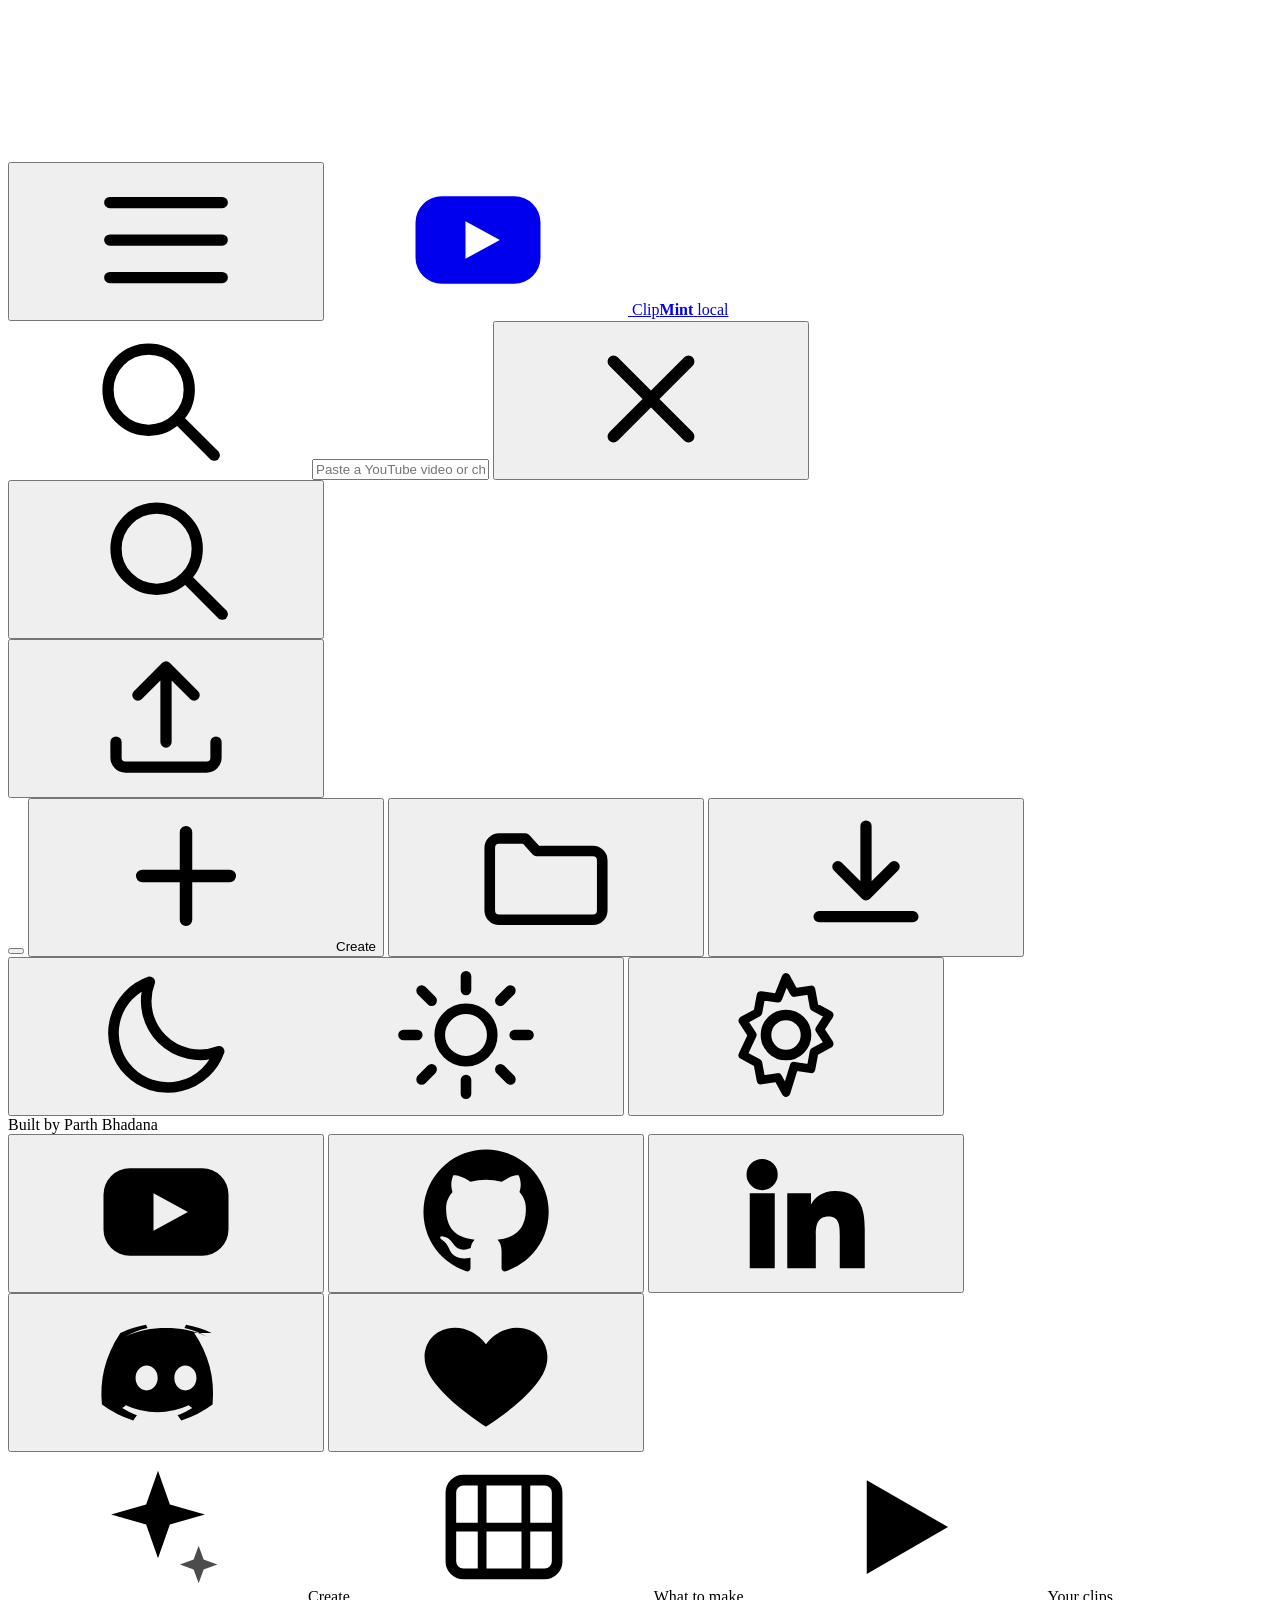
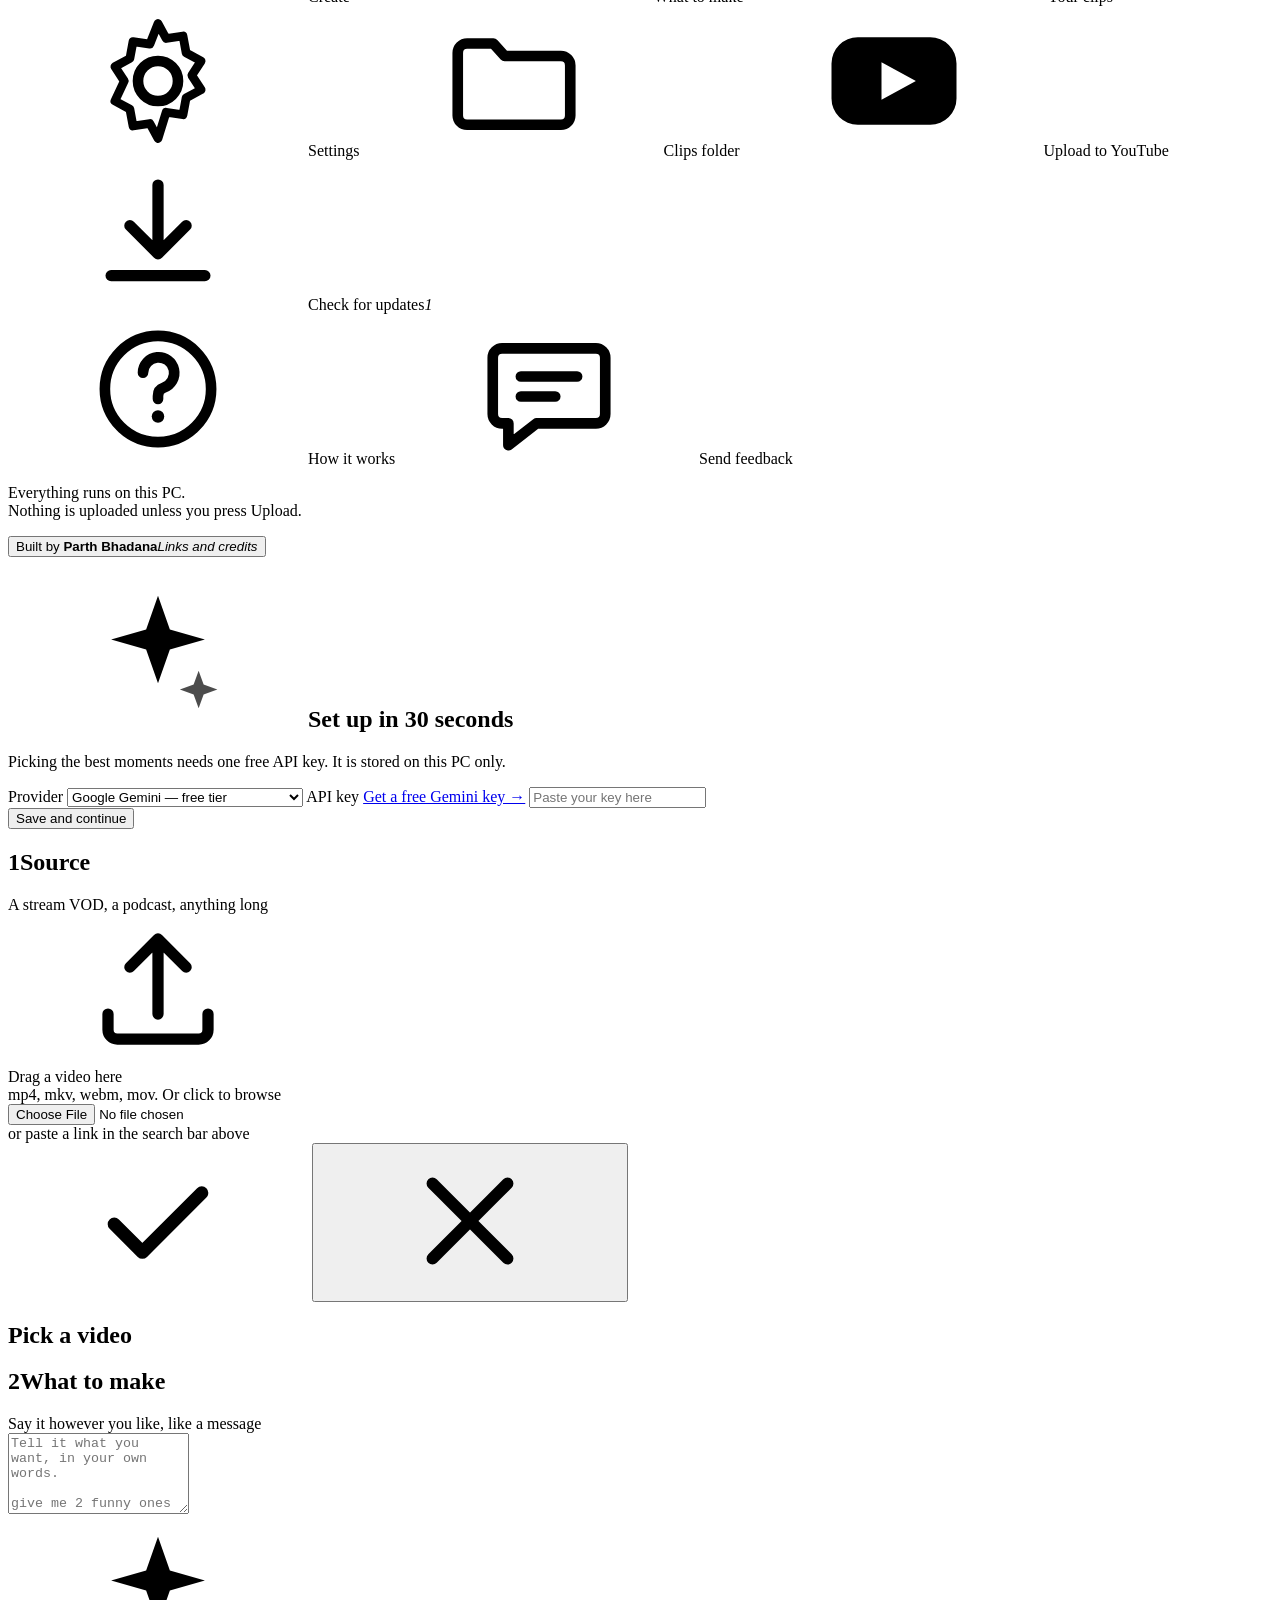
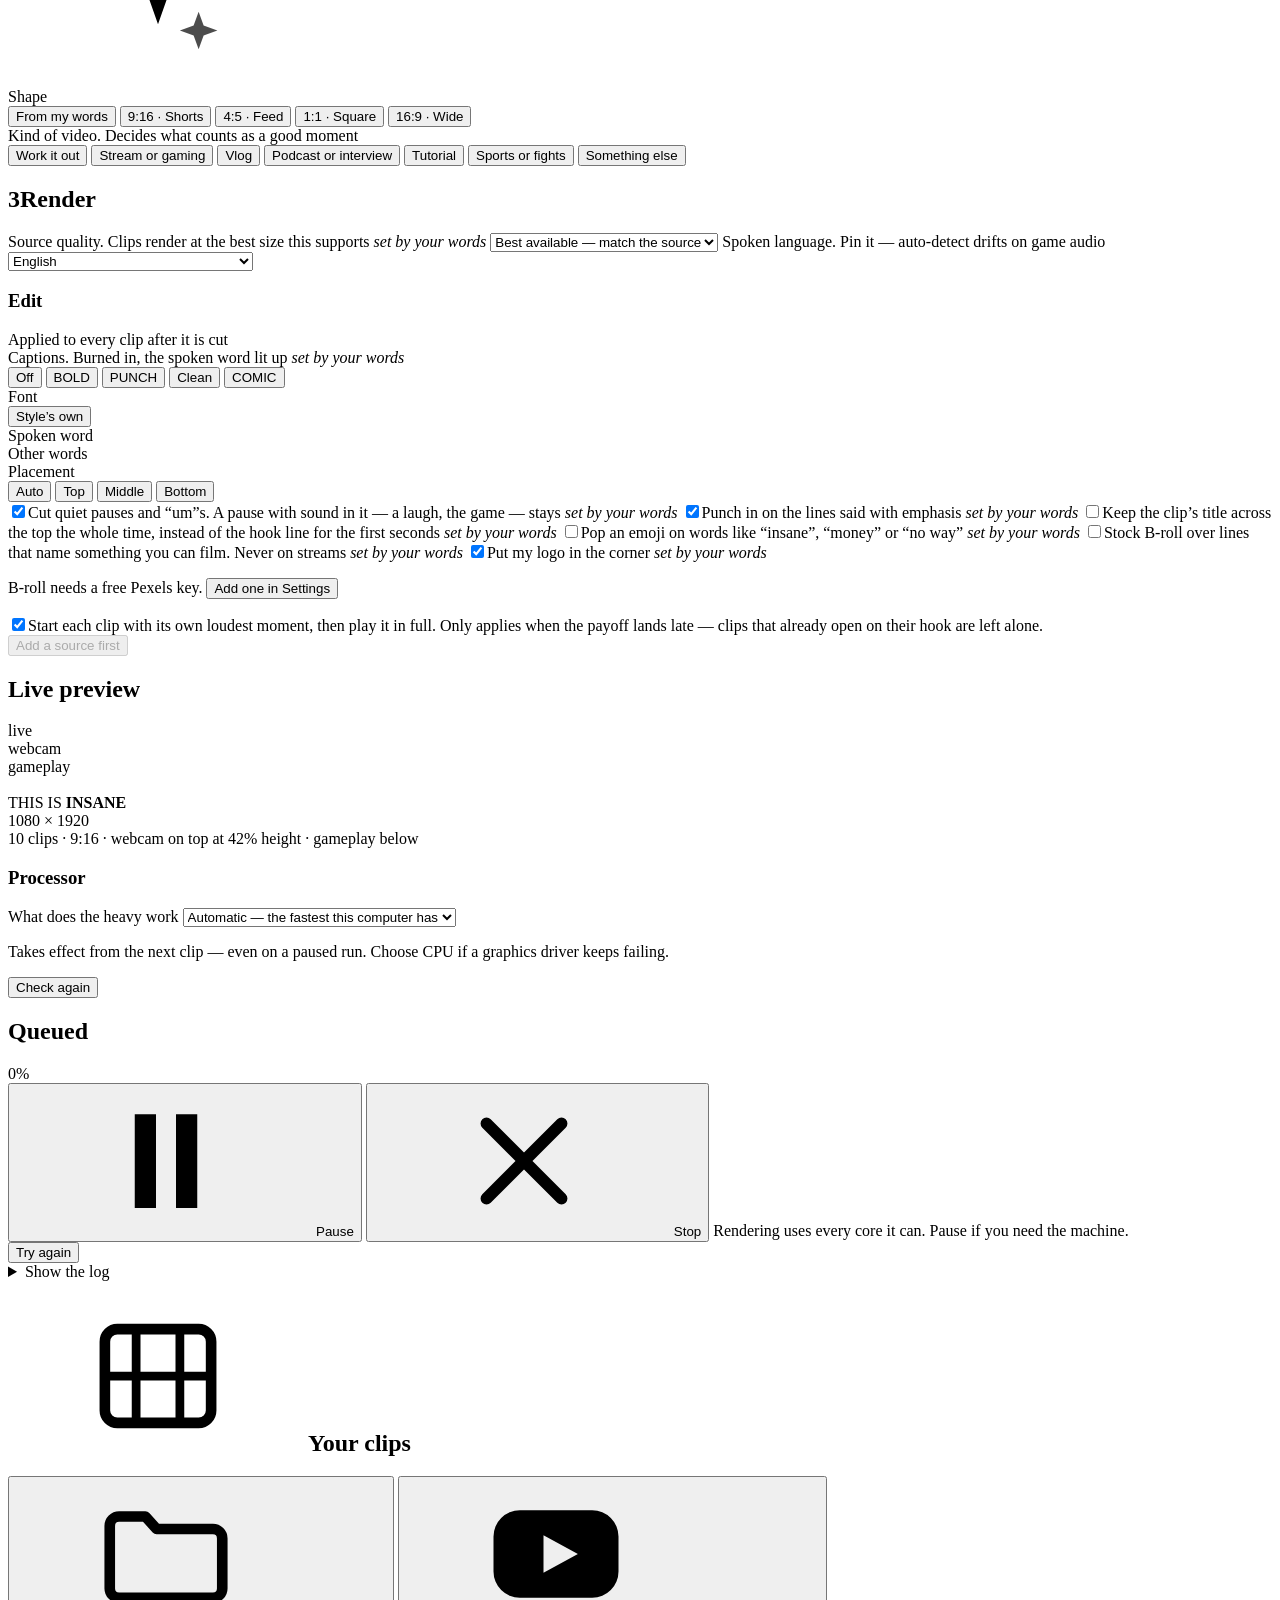
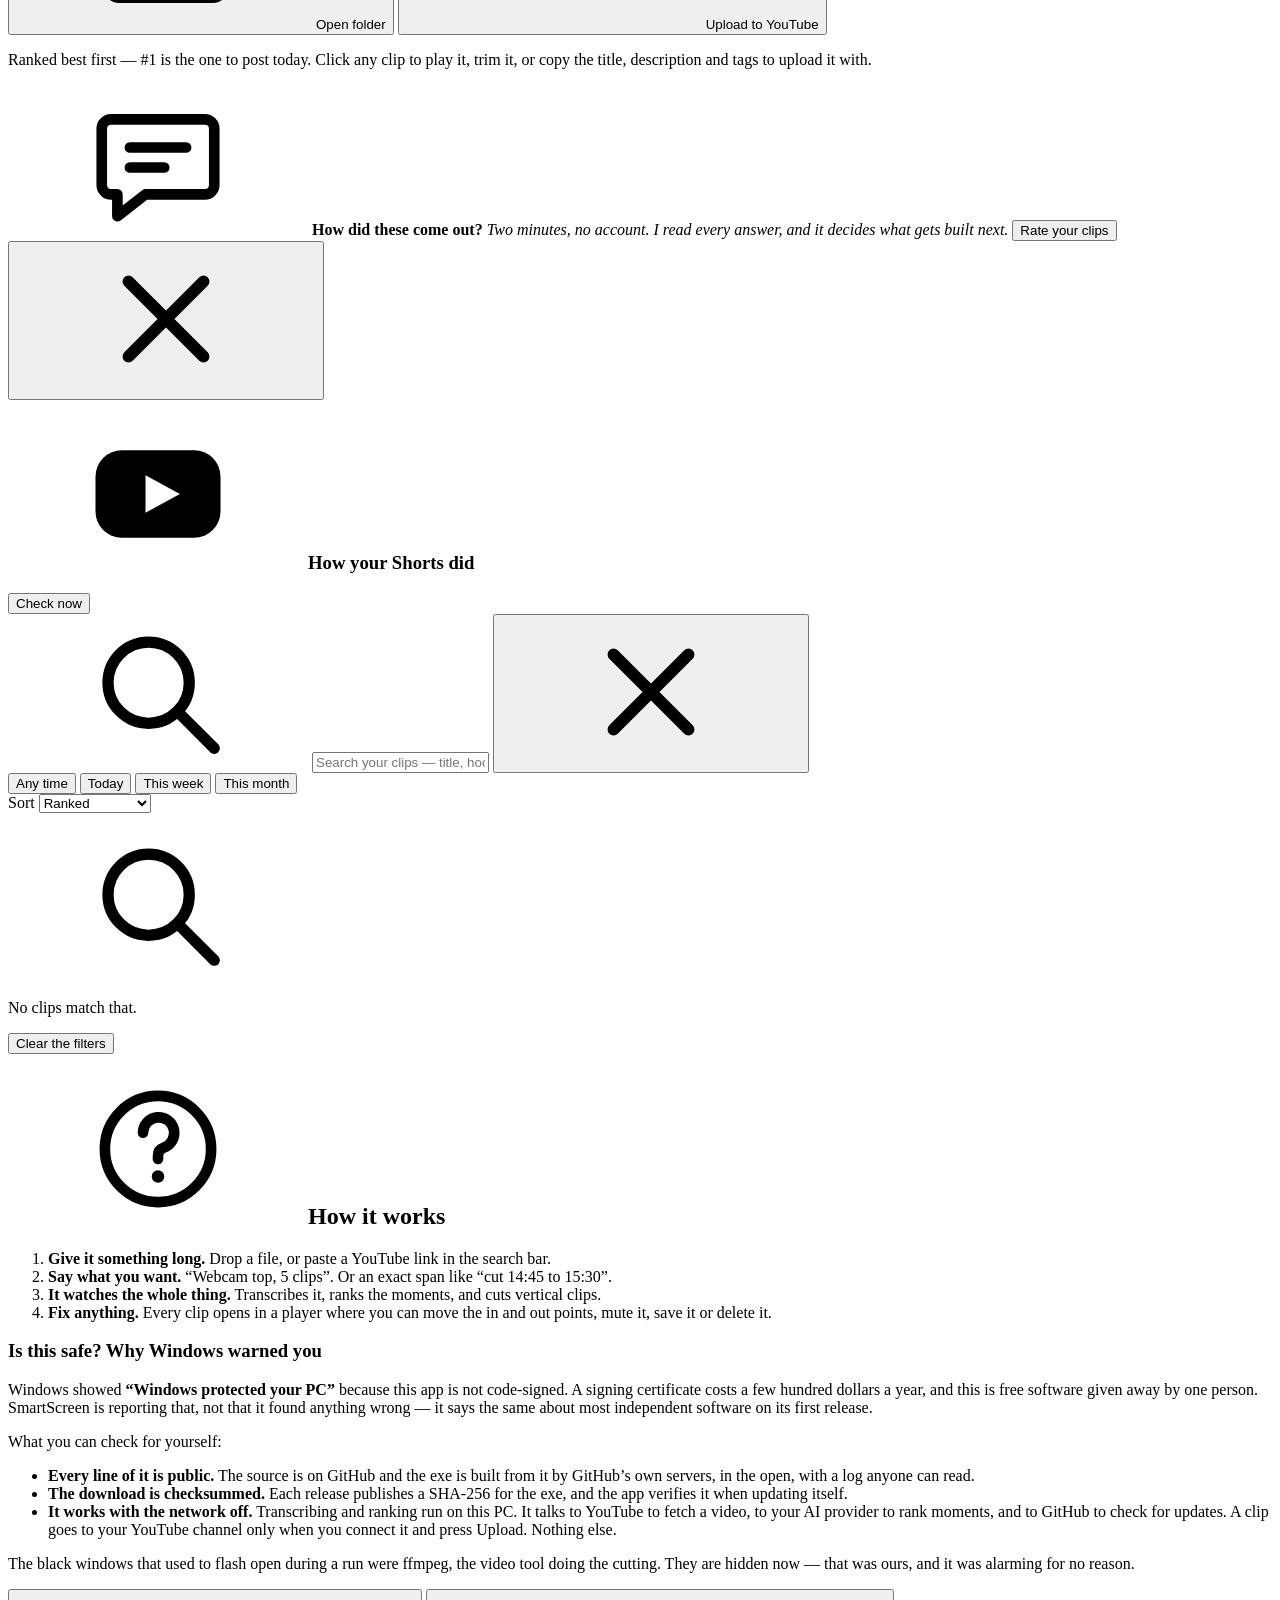
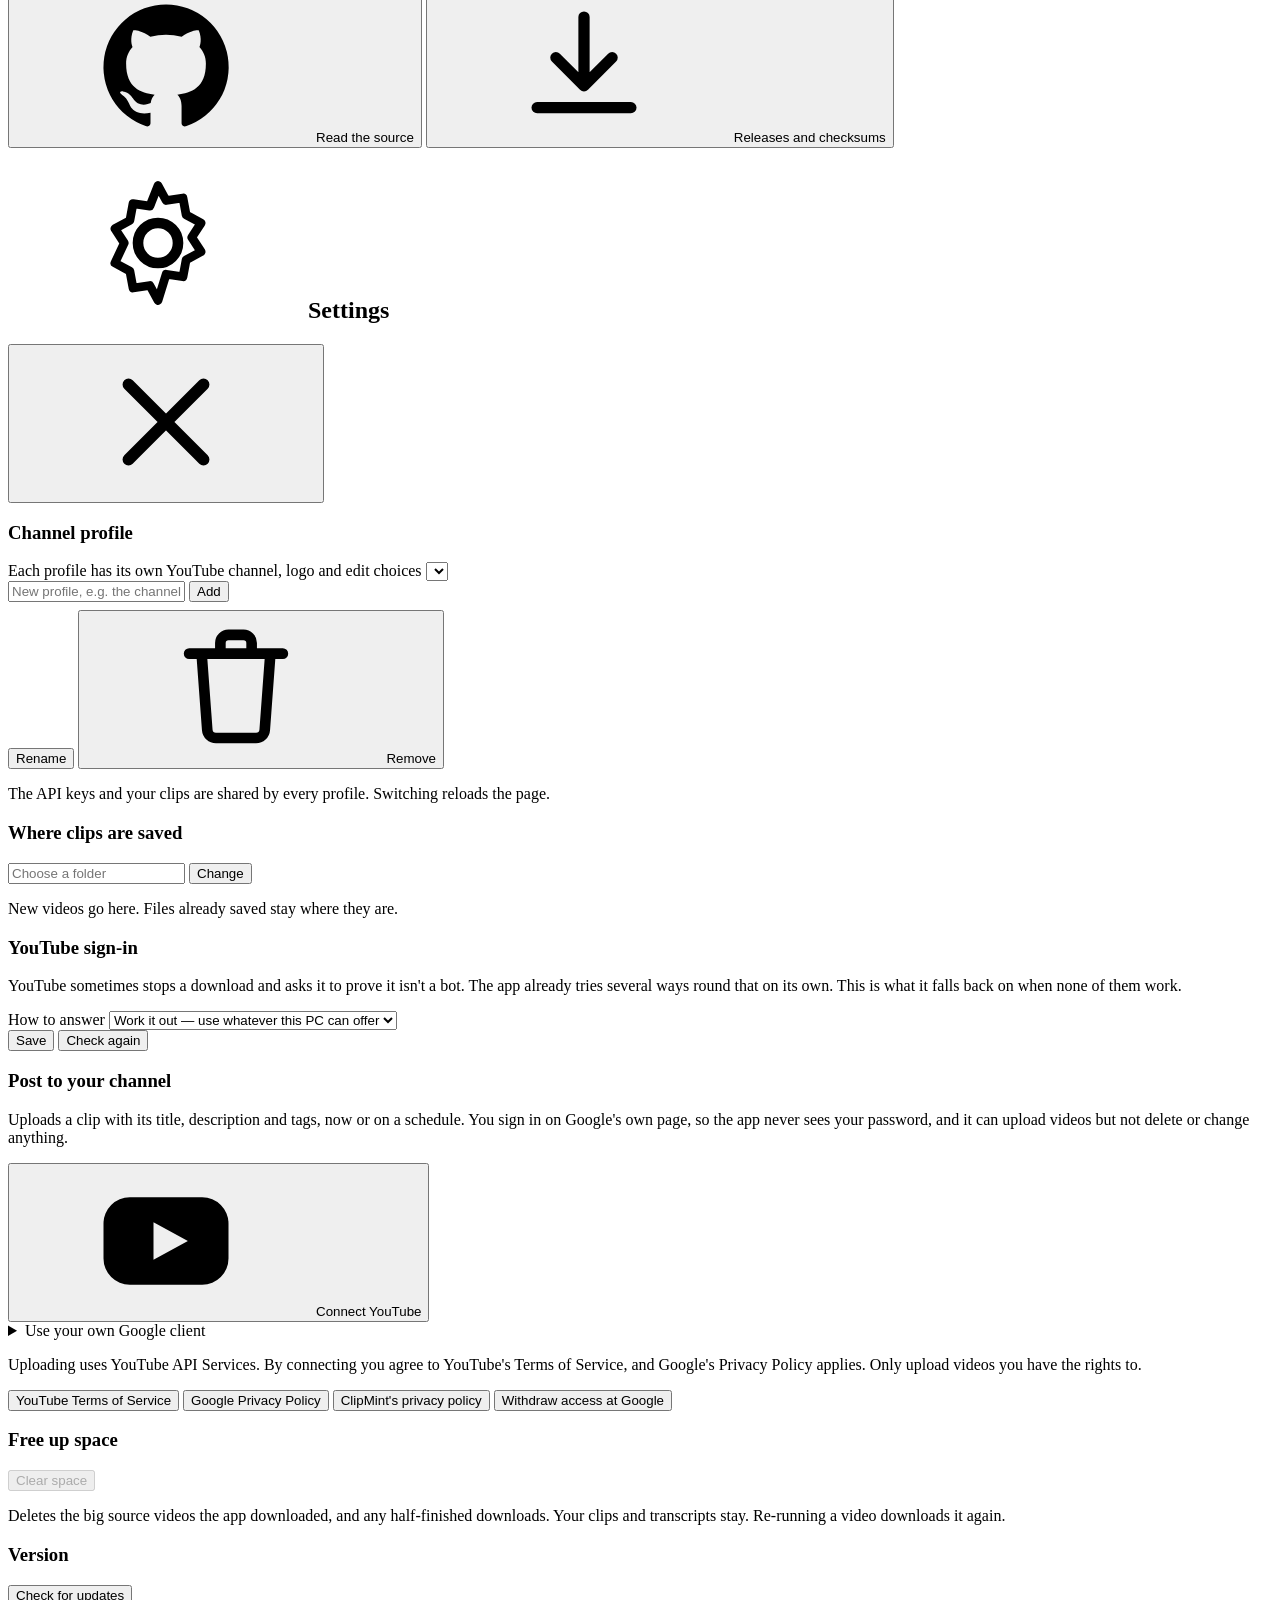
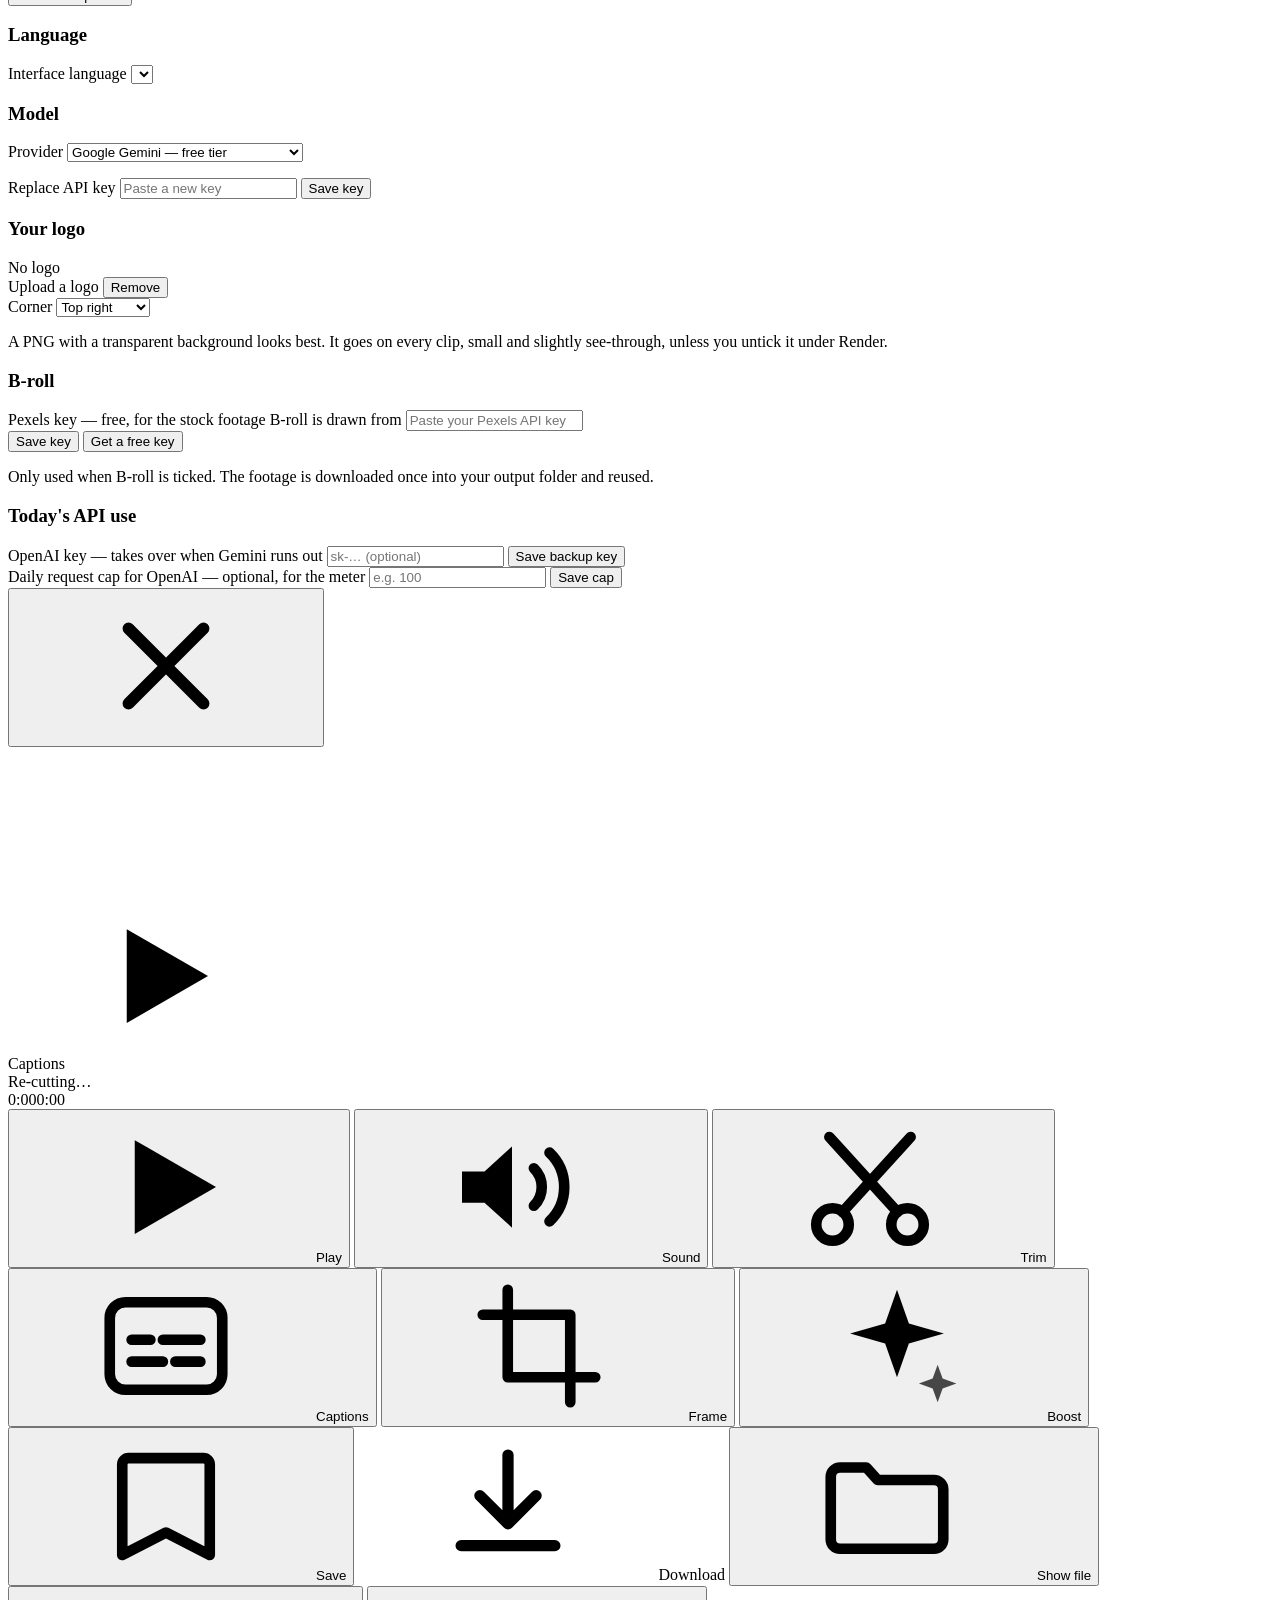
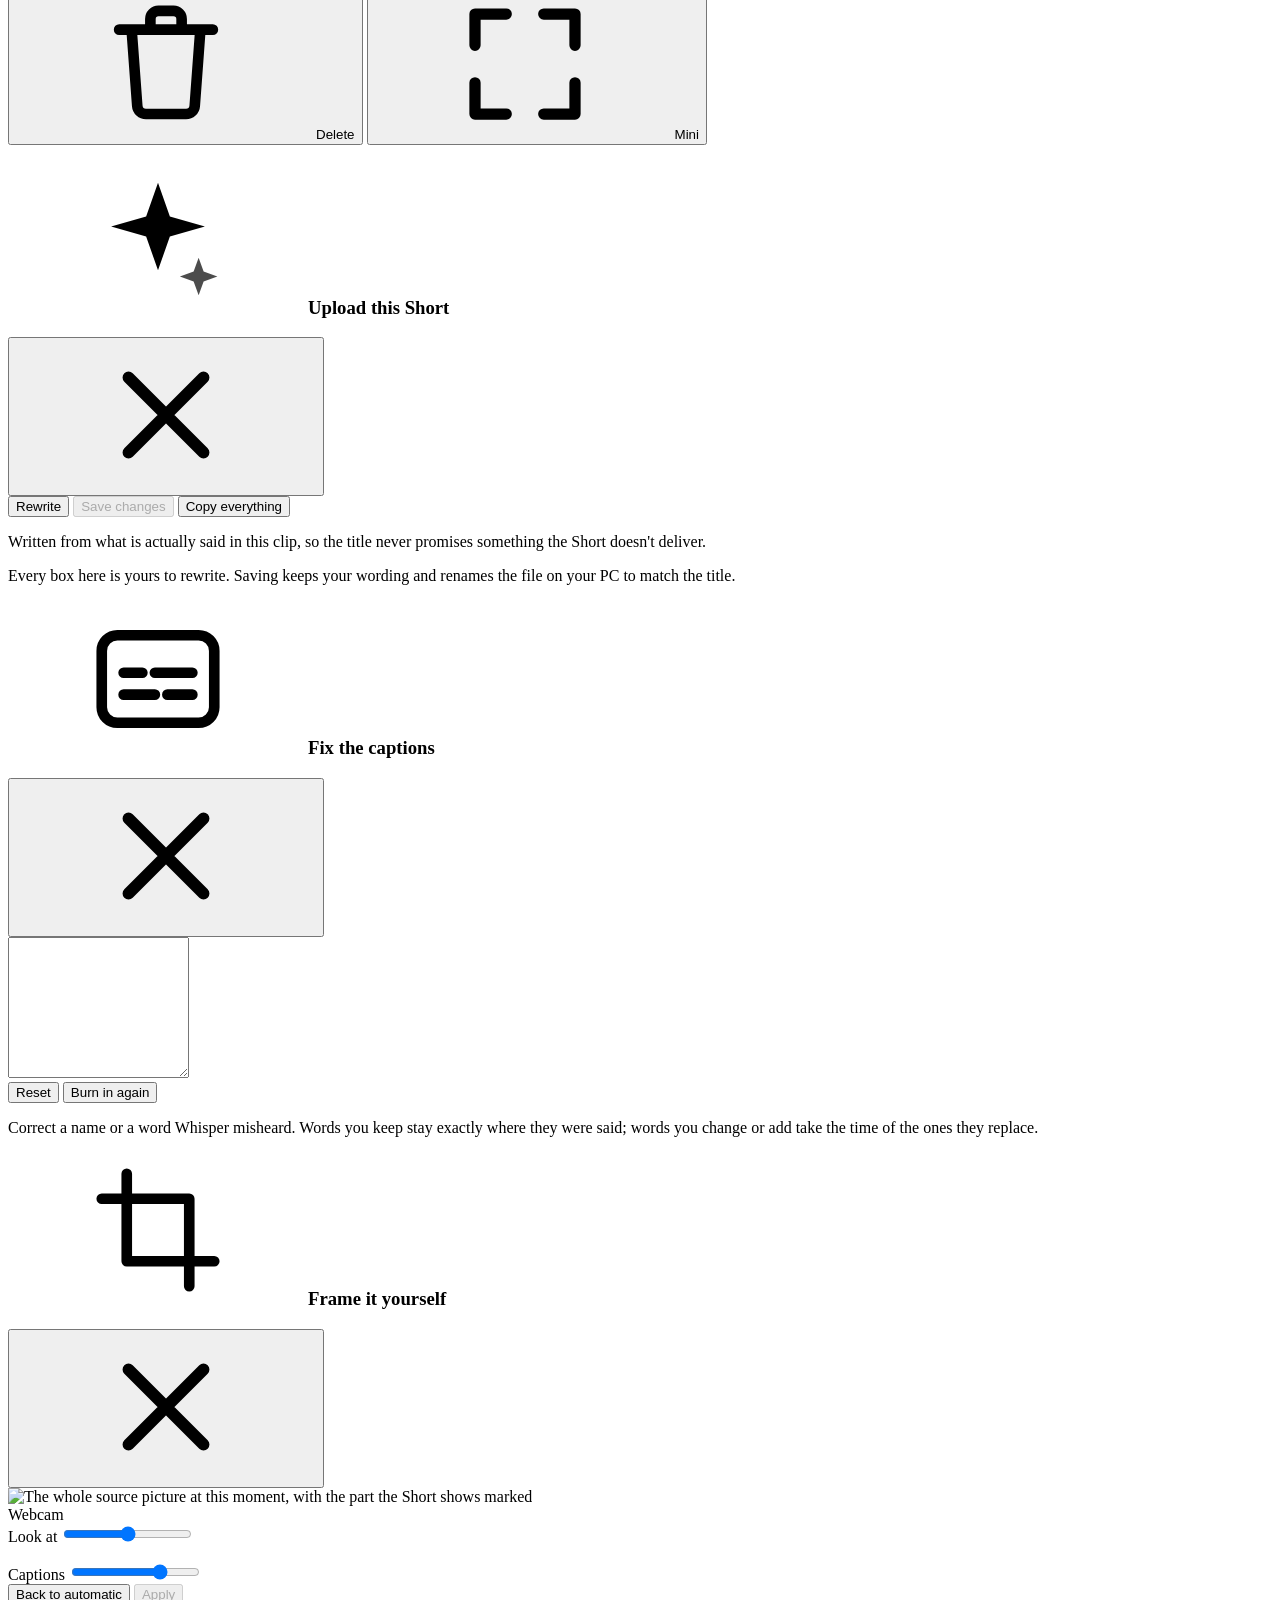
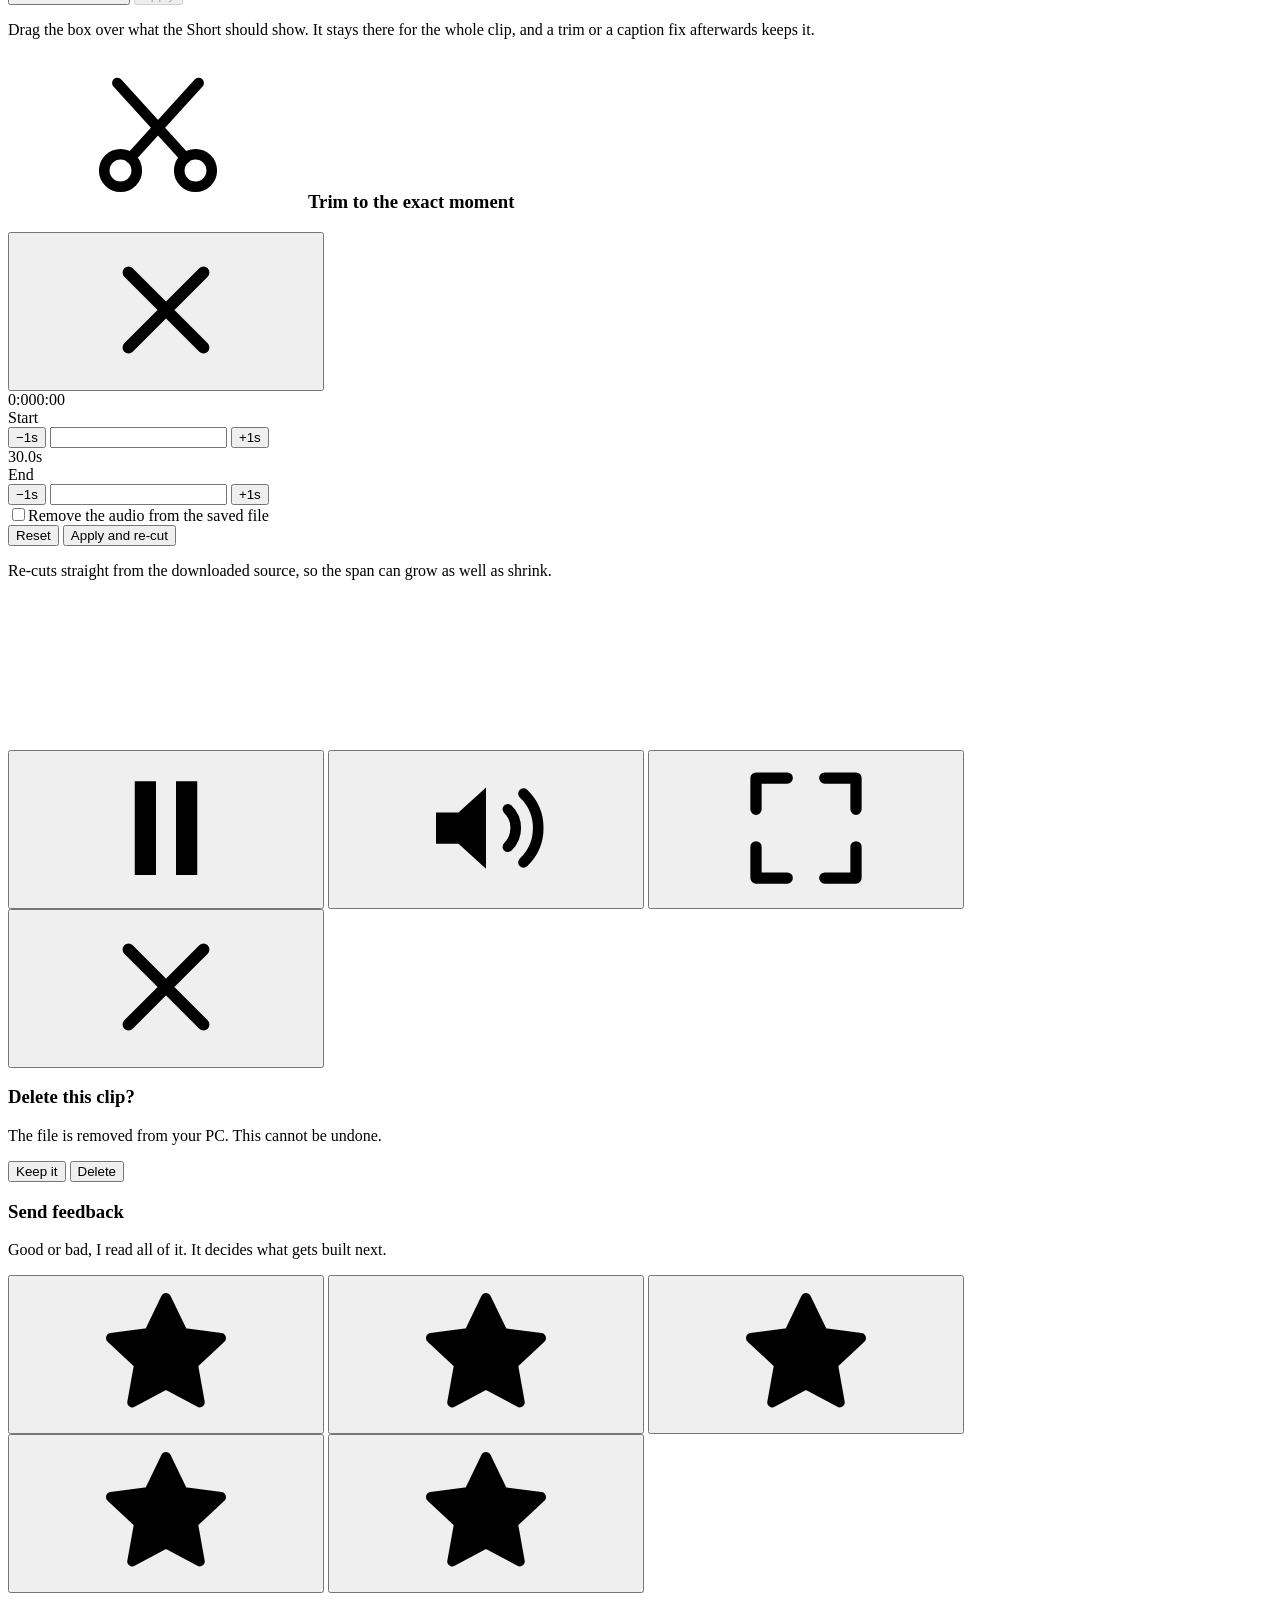
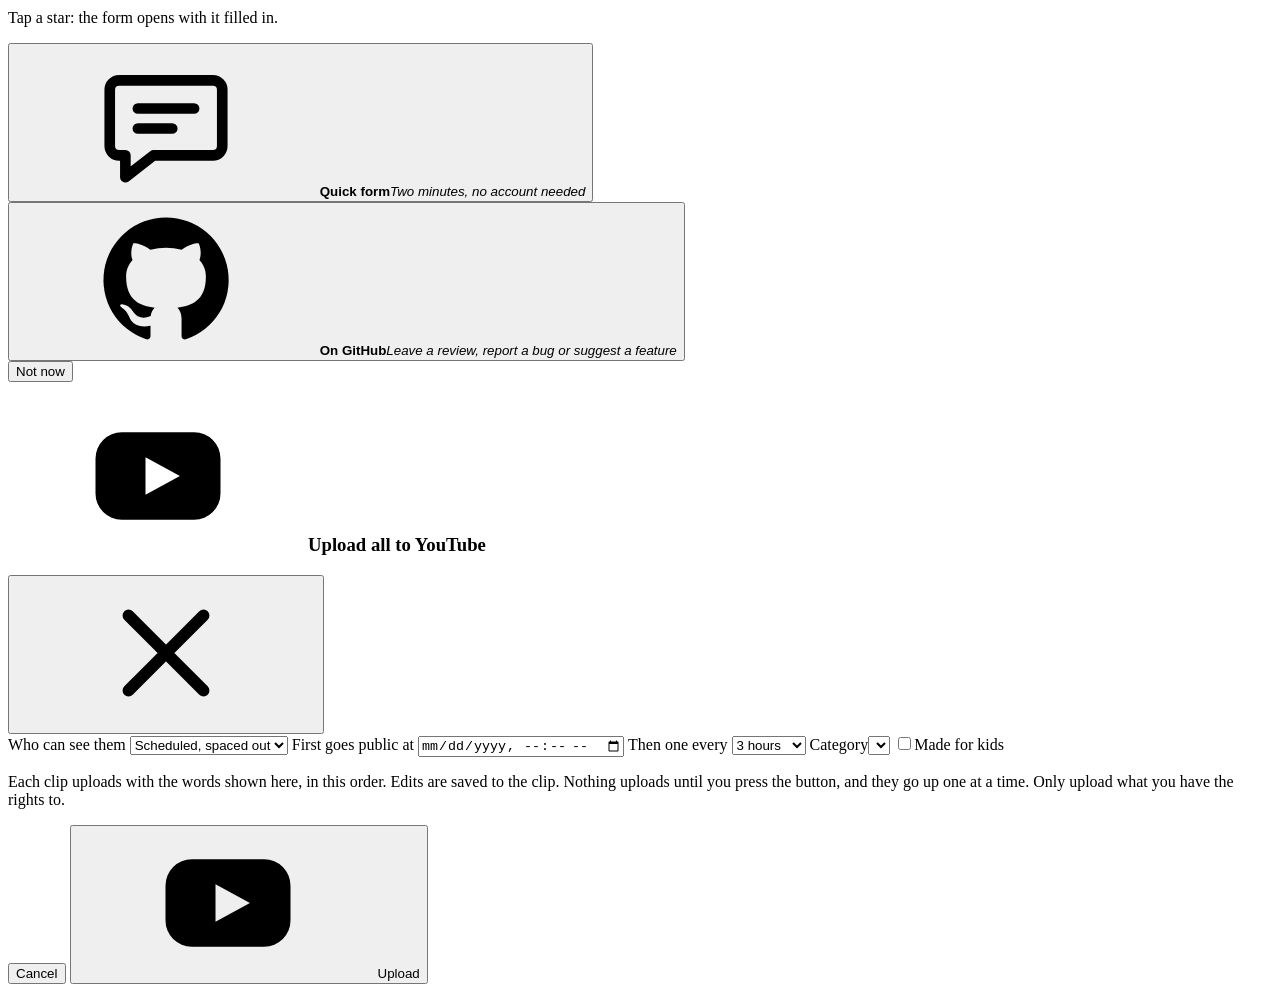
==== commit 658a7324: "claude as an ai provider, through anthropic's own client" ====
--- a/webapp/static/index.html
+++ b/webapp/static/index.html
@@ -169,7 +169,6 @@
             <option value="openrouter">OpenRouter &mdash; free models, any lab</option>
             <option value="openai">OpenAI</option>
             <option value="anthropic">Claude &mdash; Anthropic, paid</option>
-            <option value="ollama">Ollama &mdash; on this computer, no key</option>
           </select>
         </label>
         <label class="fld">
@@ -679,7 +678,6 @@
         <option value="openrouter">OpenRouter &mdash; free models, any lab</option>
         <option value="openai">OpenAI</option>
         <option value="anthropic">Claude &mdash; Anthropic, paid</option>
-        <option value="ollama">Ollama &mdash; on this computer, no key</option>
       </select>
     </label>
     <label class="fld" id="modelFld" hidden>
@@ -699,12 +697,8 @@
       <button class="btn ghost sm" id="switchBtn"></button>
     </div>
     <label class="fld">
-      <span id="setKey2Label">Replace API key</span>
+      <span>Replace API key</span>
       <input type="password" id="setKey2" placeholder="Paste a new key">
-    </label>
-    <label class="fld" id="openaiBaseUrlFld" hidden>
-      <span>Base URL <span style="color:var(--text-3);font-size:11px;font-weight:400">(optional — LM Studio, Ollama, Together AI…)</span></span>
-      <input type="url" id="setBaseUrl" placeholder="https://api.openai.com/v1" spellcheck="false">
     </label>
     <button class="btn ghost" id="setSave2">Save key</button>
     <div id="setMsg2"></div>
@@ -767,12 +761,6 @@
     </label>
     <button class="btn ghost" id="fbSave">Save backup key</button>
     <div id="fbMsg"></div>
-    <label class="fld" id="fbBaseUrlRow">
-      <span>OpenAI base URL <span style="color:var(--text-3);font-size:11px;font-weight:400">(optional — LM Studio, Ollama, Together AI…)</span></span>
-      <input type="url" id="fbBaseUrl" placeholder="https://api.openai.com/v1">
-    </label>
-    <button class="btn ghost" id="fbBaseUrlSave">Save base URL</button>
-    <div id="fbBaseUrlMsg"></div>
     <label class="fld">
       <span>Daily request cap for OpenAI &mdash; optional, for the meter</span>
       <input type="number" id="capOpenai" min="1" step="1" placeholder="e.g. 100">
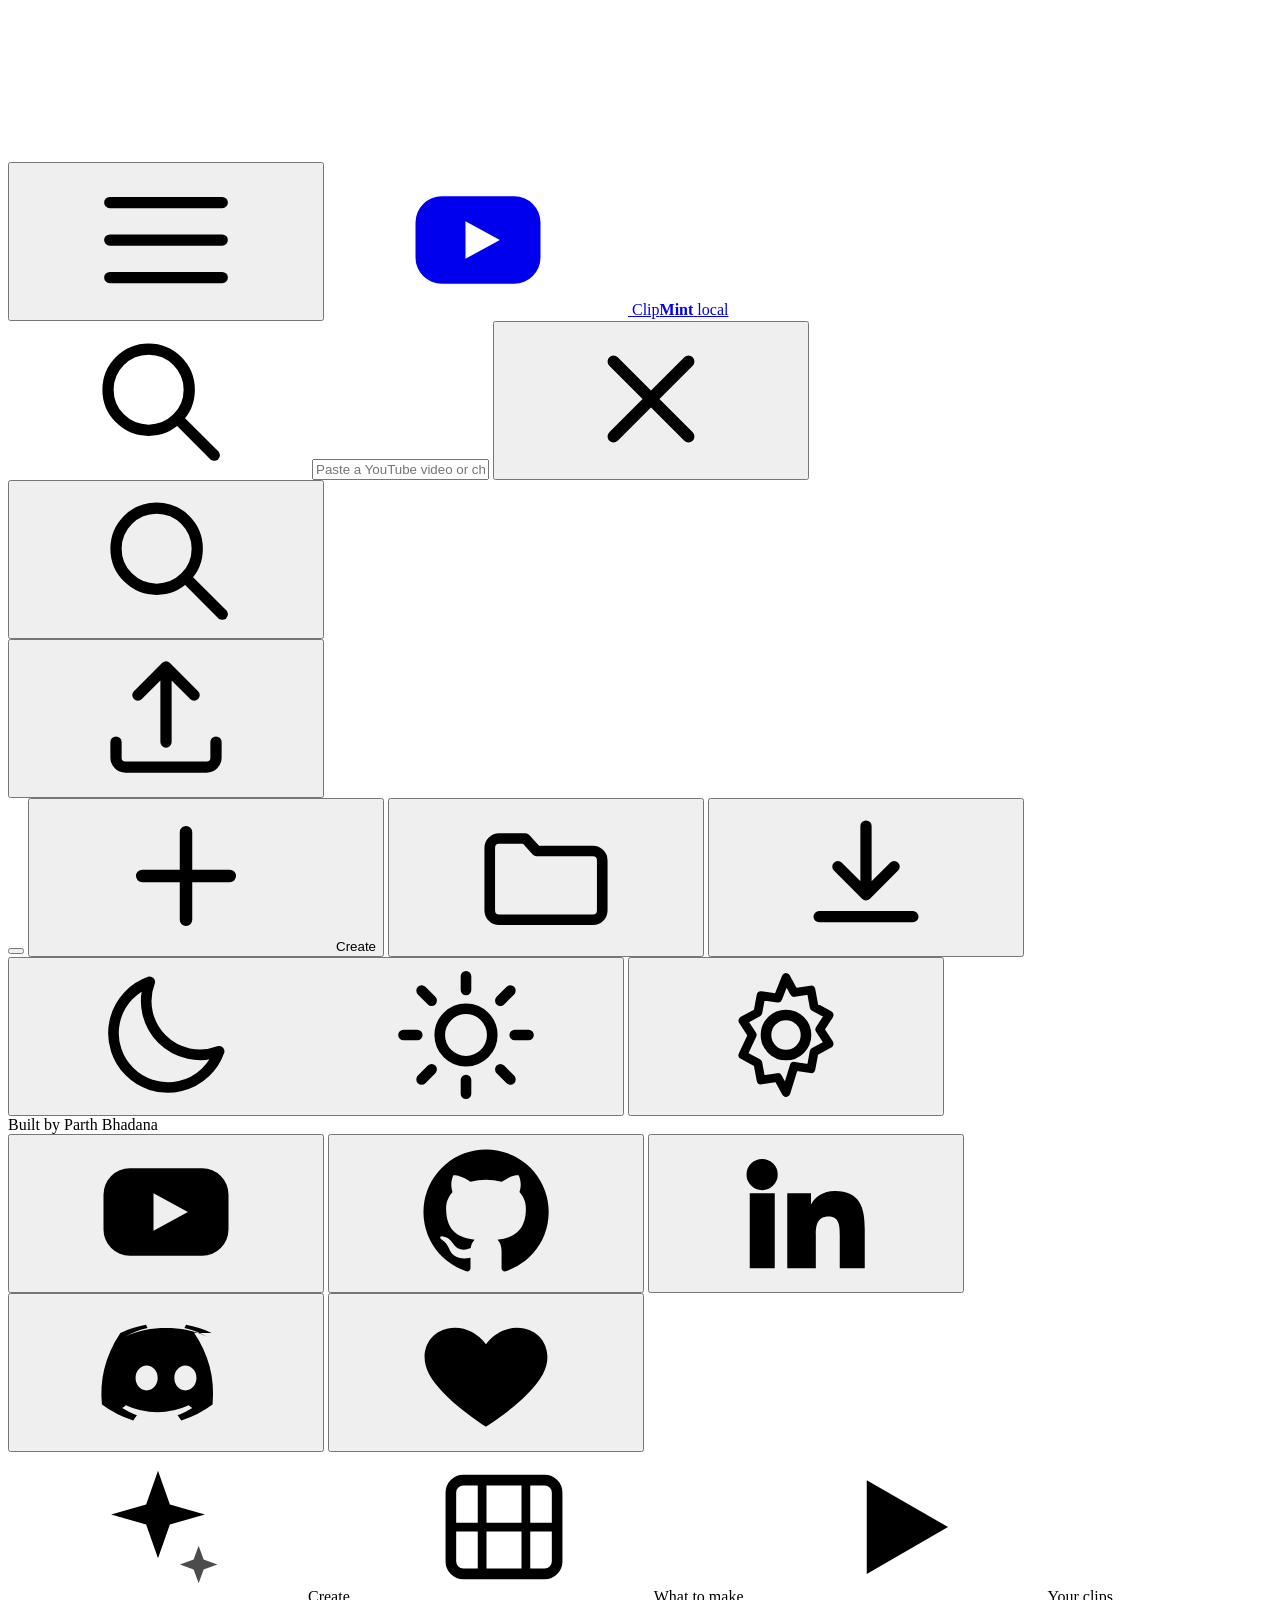
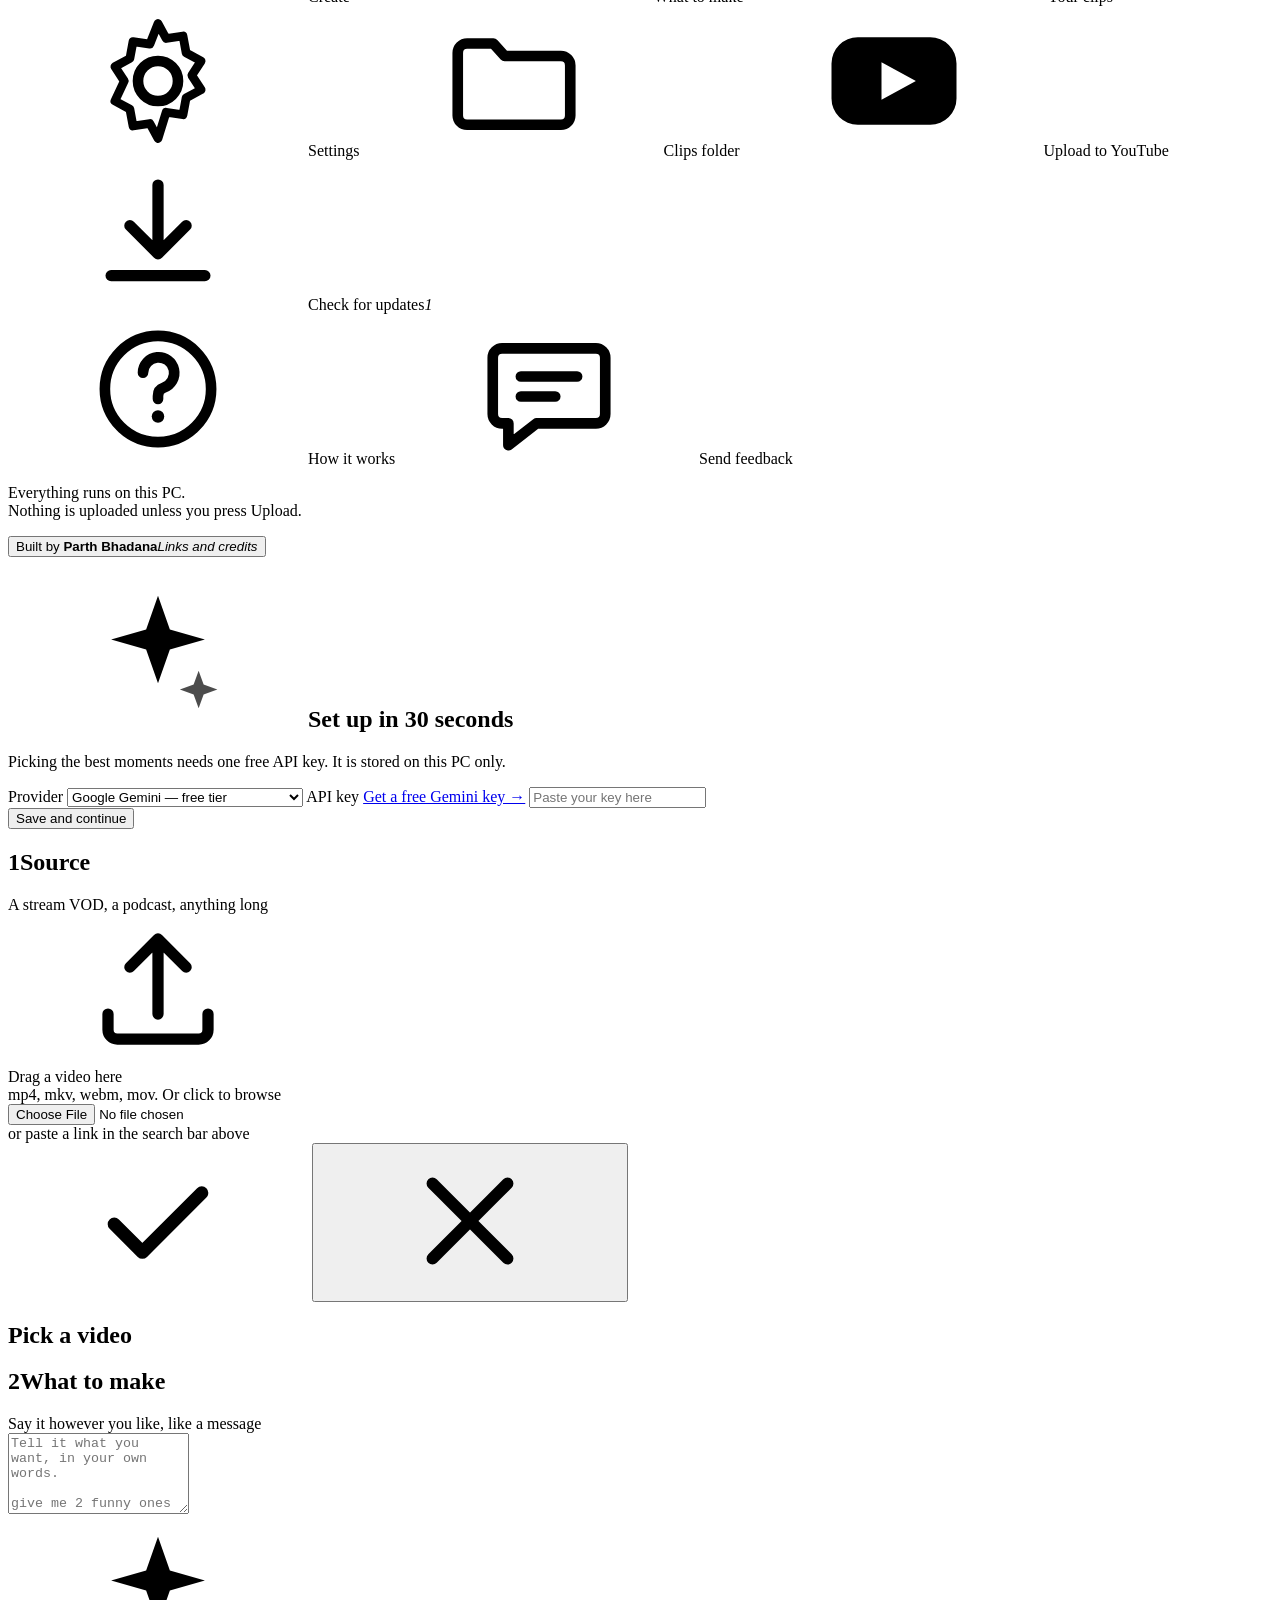
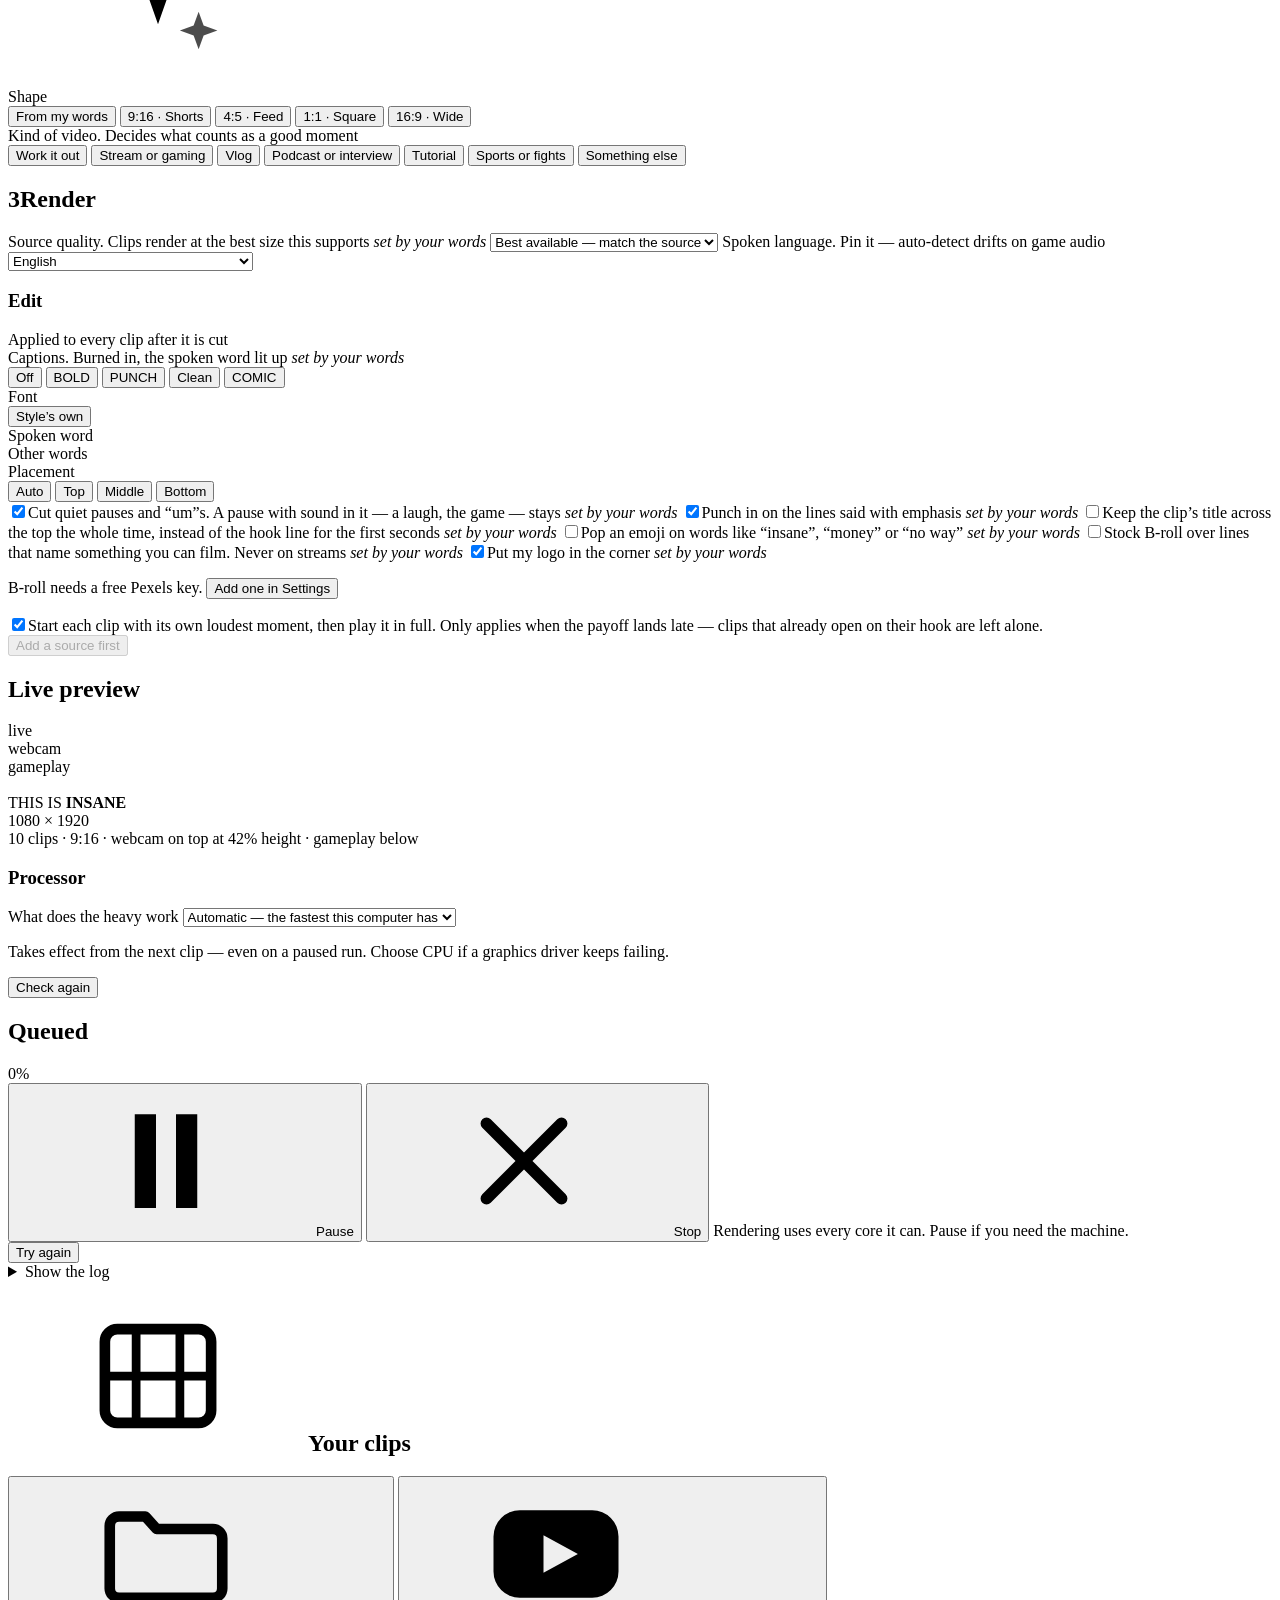
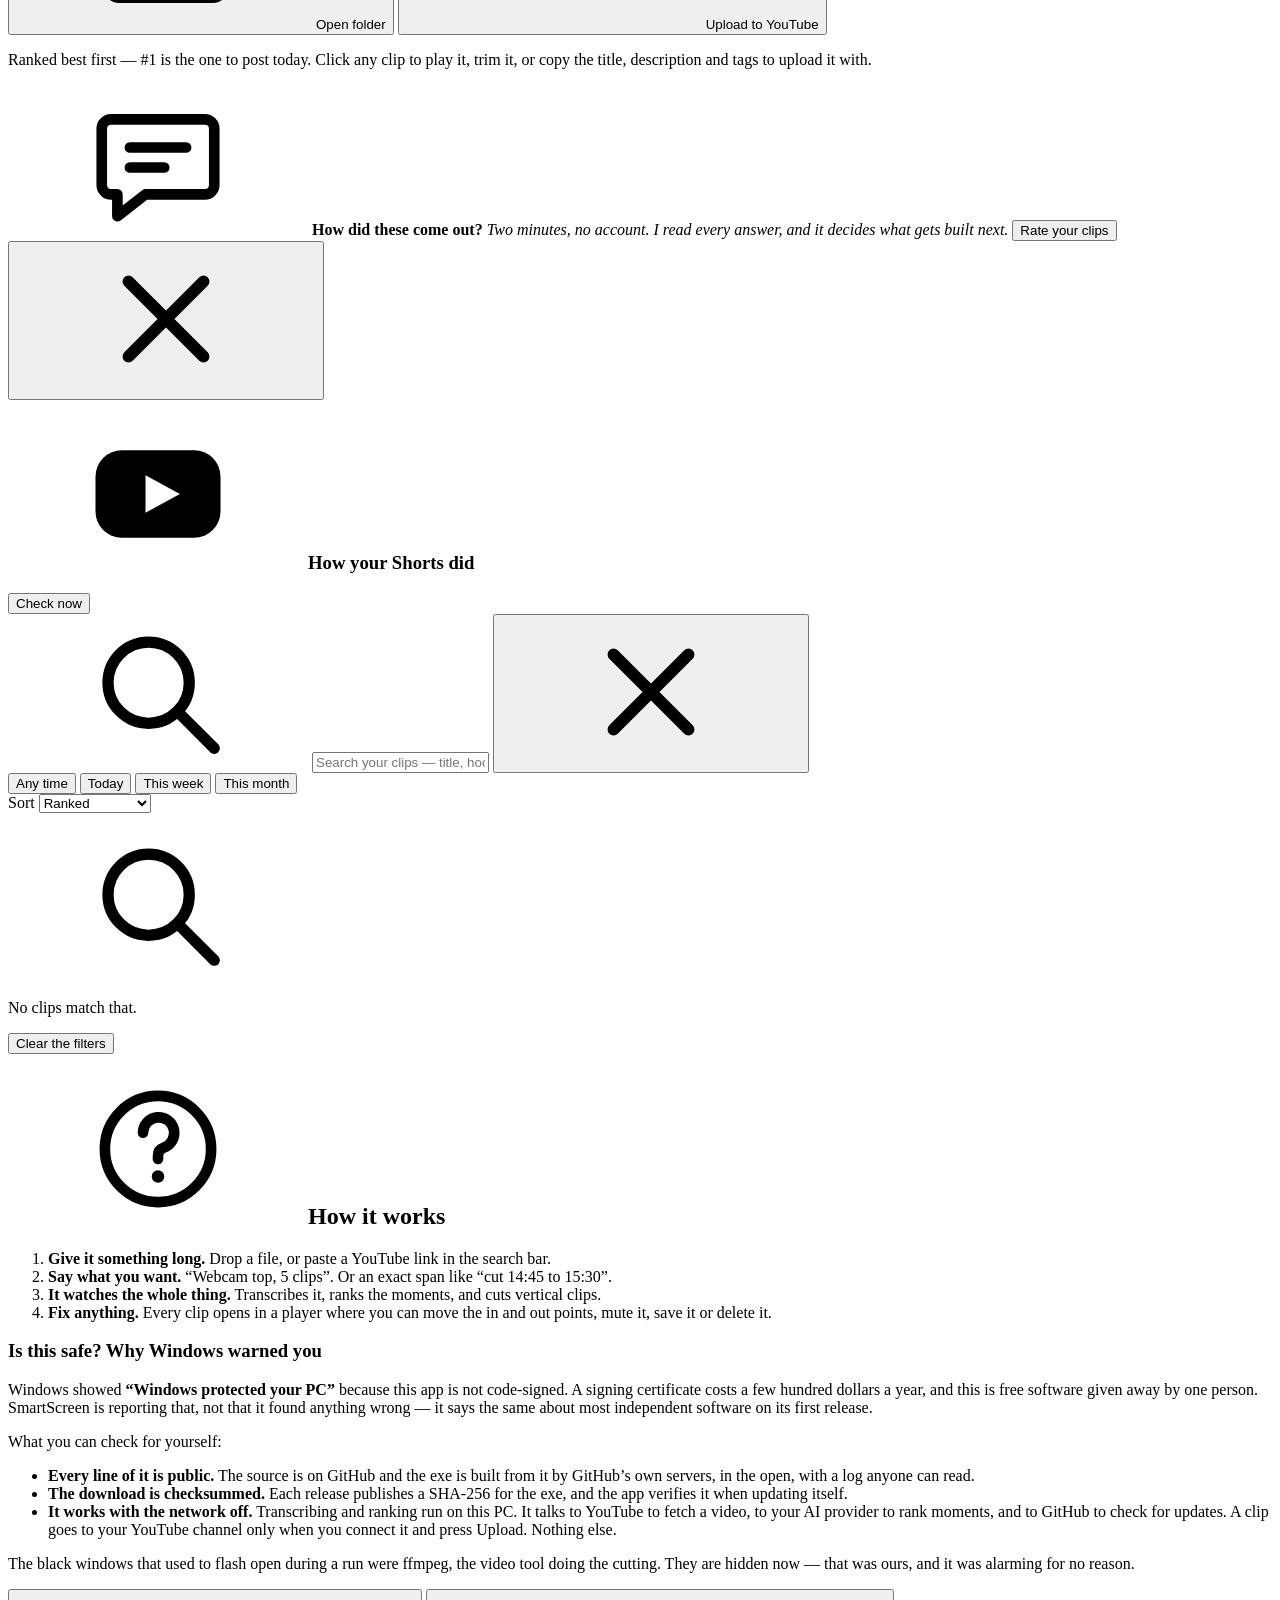
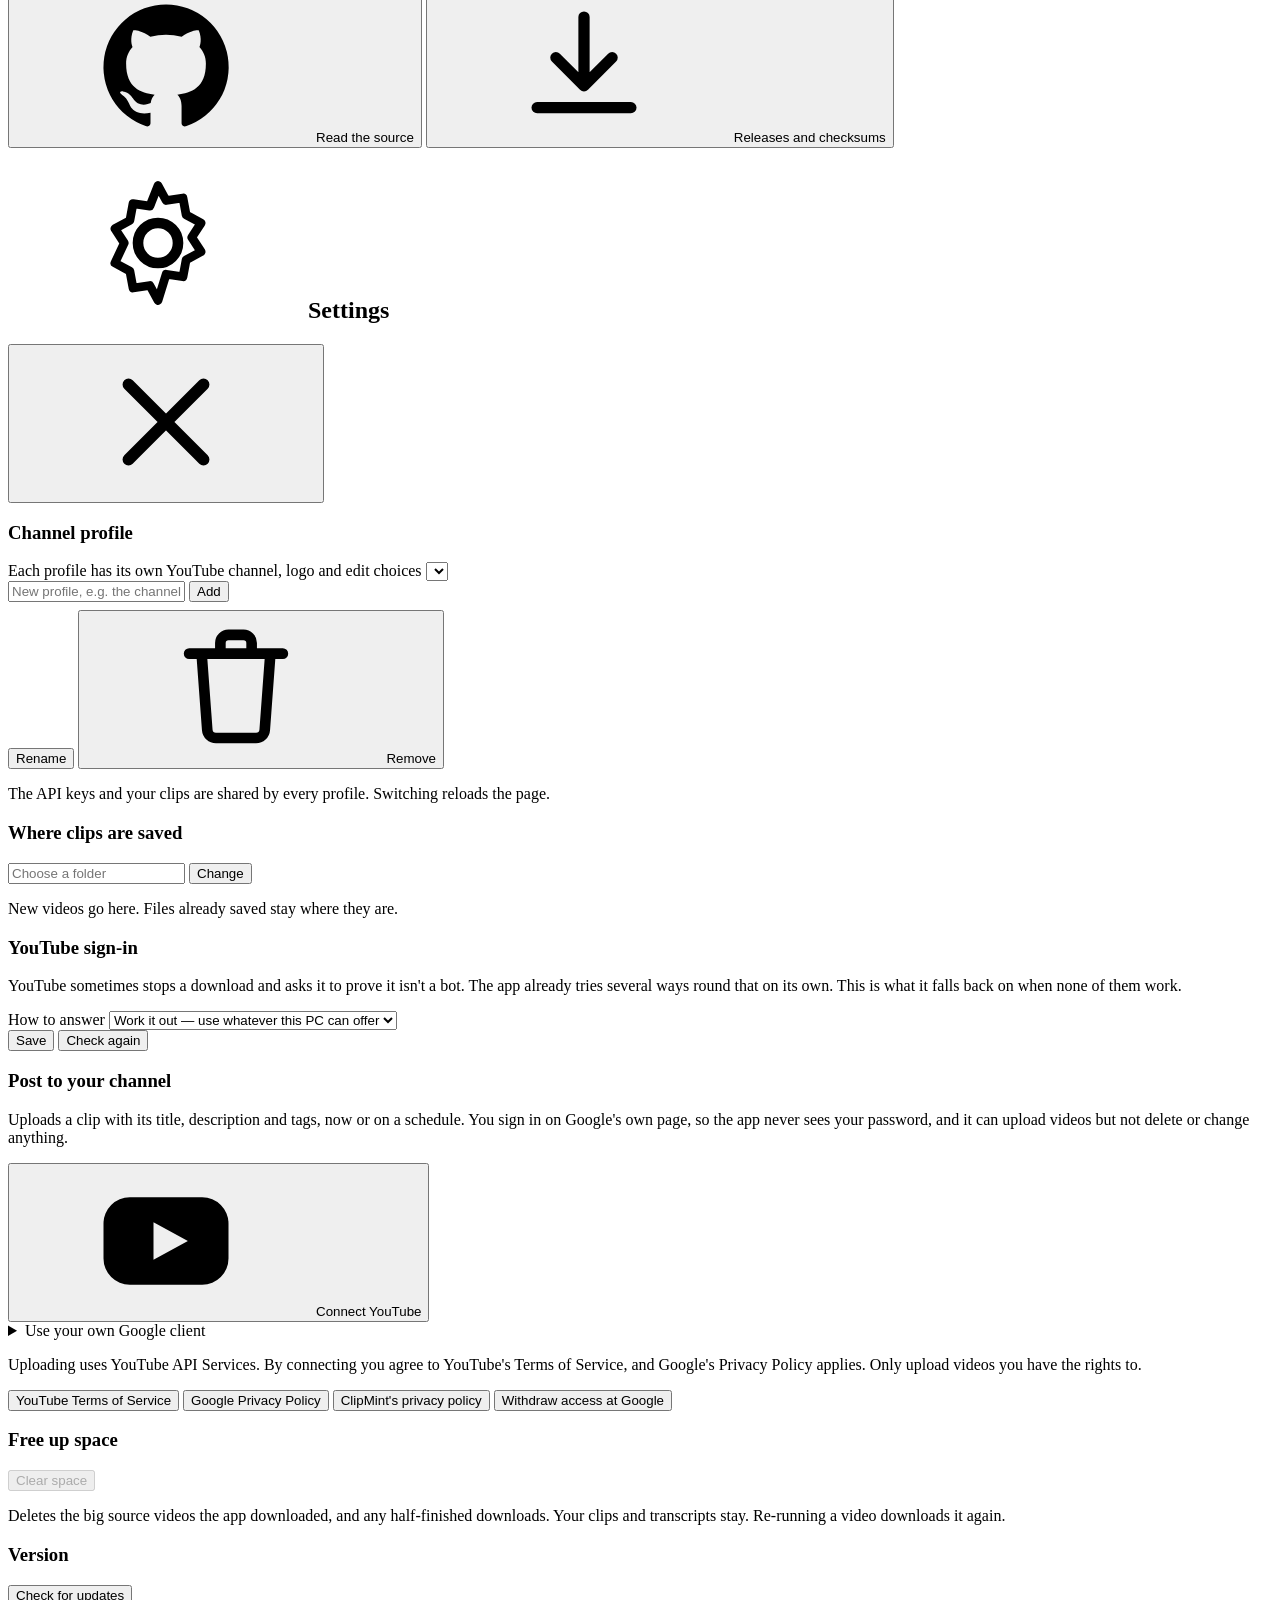
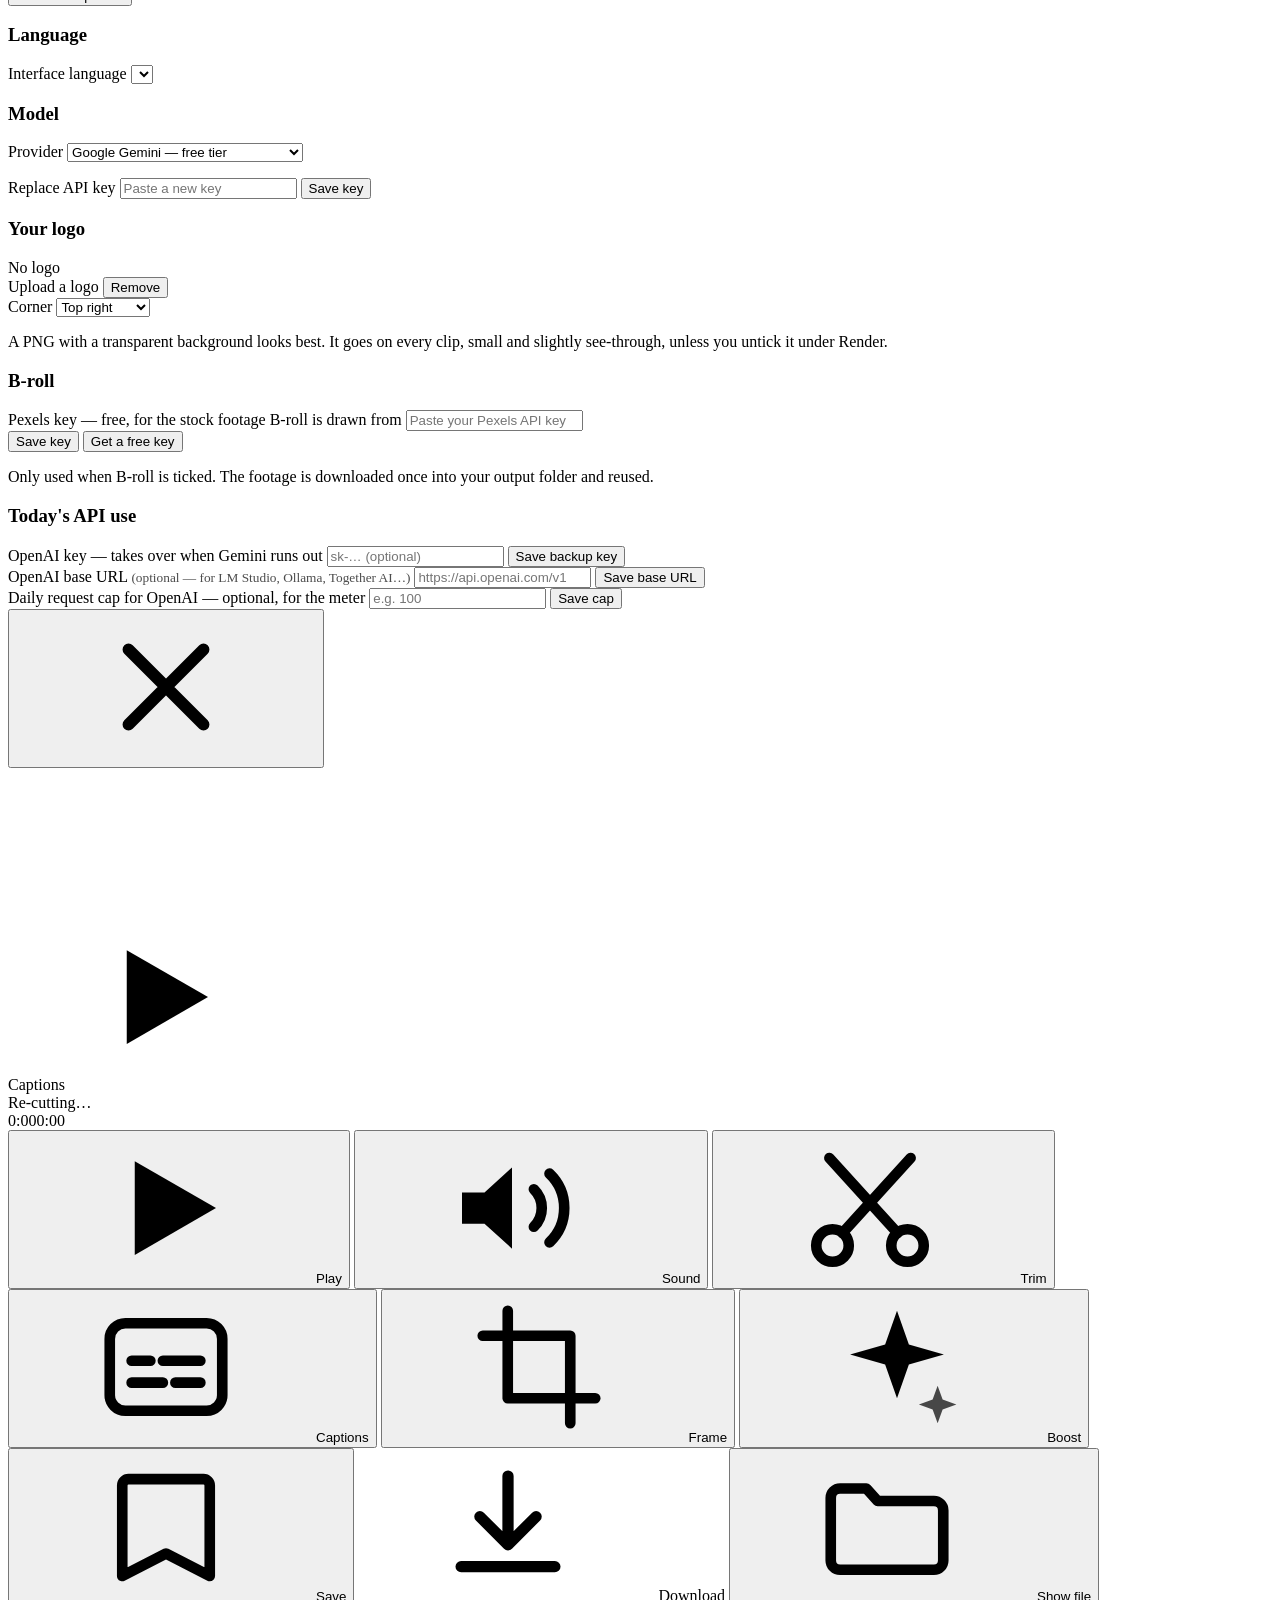
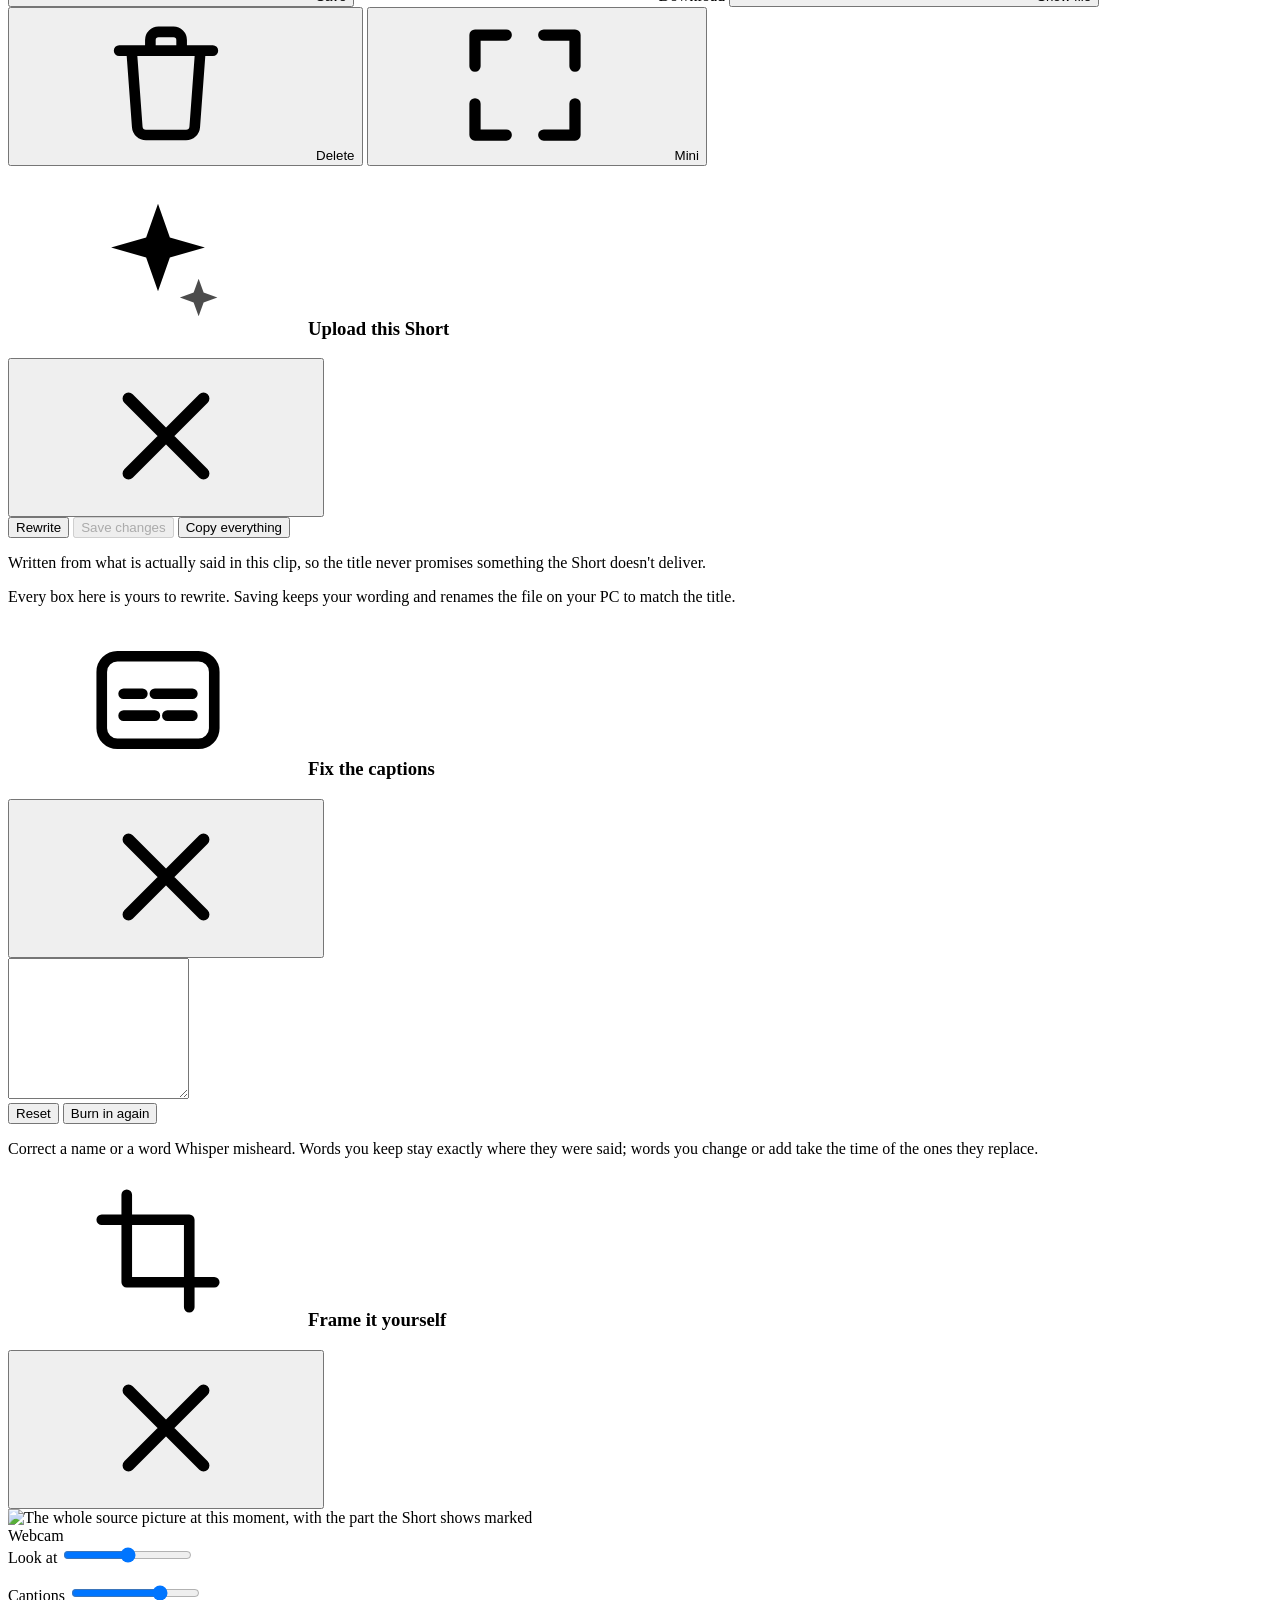
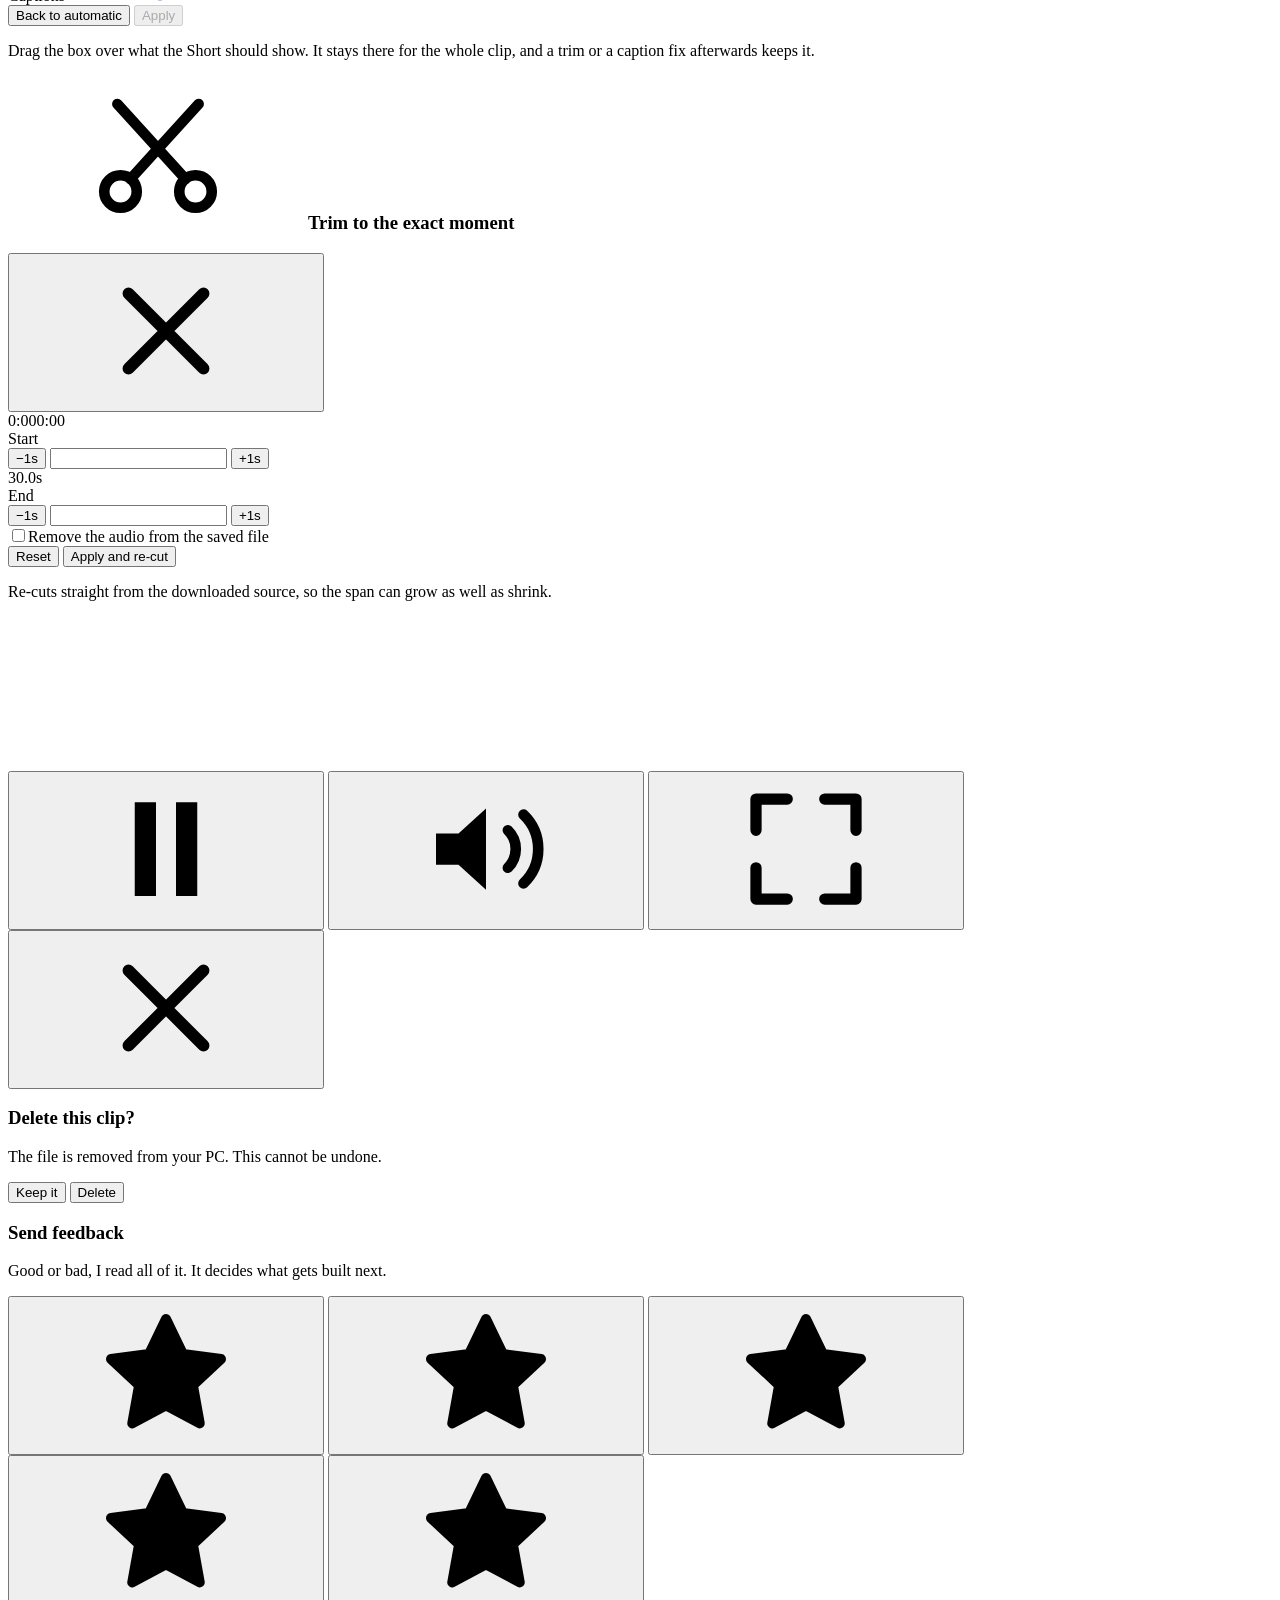
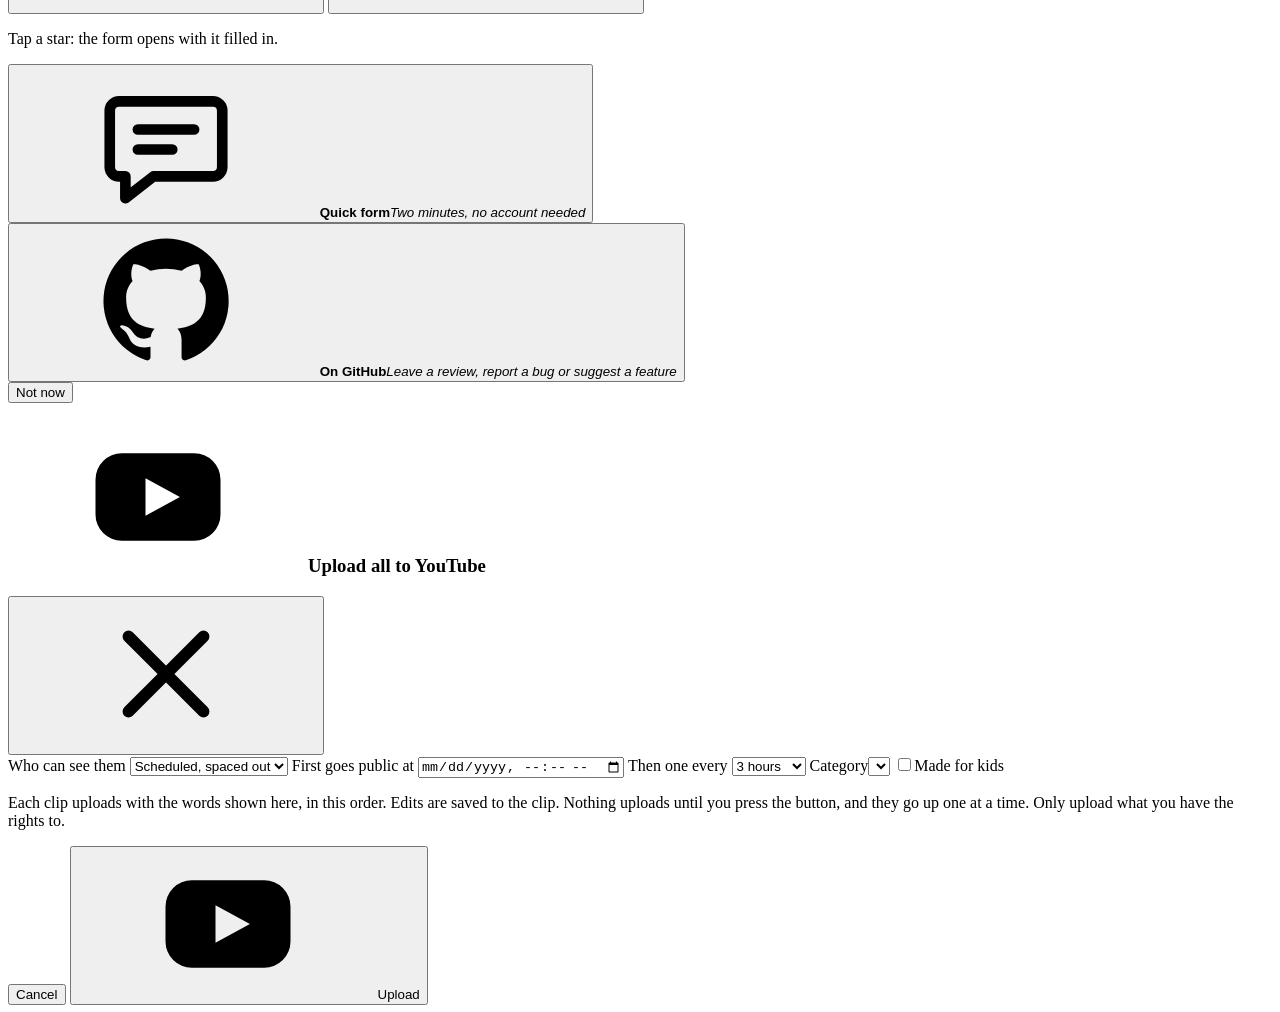
==== commit a5e12b28: "Add OpenAI base URL support and enhance performance features - Introduced OPENAI_BASE_URL in configu" ====
--- a/webapp/static/index.html
+++ b/webapp/static/index.html
@@ -169,6 +169,7 @@
             <option value="openrouter">OpenRouter &mdash; free models, any lab</option>
             <option value="openai">OpenAI</option>
             <option value="anthropic">Claude &mdash; Anthropic, paid</option>
+            <option value="ollama">Ollama &mdash; on this computer, no key</option>
           </select>
         </label>
         <label class="fld">
@@ -678,6 +679,7 @@
         <option value="openrouter">OpenRouter &mdash; free models, any lab</option>
         <option value="openai">OpenAI</option>
         <option value="anthropic">Claude &mdash; Anthropic, paid</option>
+        <option value="ollama">Ollama &mdash; on this computer, no key</option>
       </select>
     </label>
     <label class="fld" id="modelFld" hidden>
@@ -697,7 +699,7 @@
       <button class="btn ghost sm" id="switchBtn"></button>
     </div>
     <label class="fld">
-      <span>Replace API key</span>
+      <span id="setKey2Label">Replace API key</span>
       <input type="password" id="setKey2" placeholder="Paste a new key">
     </label>
     <button class="btn ghost" id="setSave2">Save key</button>
@@ -761,6 +763,12 @@
     </label>
     <button class="btn ghost" id="fbSave">Save backup key</button>
     <div id="fbMsg"></div>
+    <label class="fld" id="fbBaseUrlRow">
+      <span>OpenAI base URL <small style="font-weight:normal;opacity:.7">(optional — for LM Studio, Ollama, Together AI…)</small></span>
+      <input type="url" id="fbBaseUrl" placeholder="https://api.openai.com/v1">
+    </label>
+    <button class="btn ghost" id="fbBaseUrlSave">Save base URL</button>
+    <div id="fbBaseUrlMsg"></div>
     <label class="fld">
       <span>Daily request cap for OpenAI &mdash; optional, for the meter</span>
       <input type="number" id="capOpenai" min="1" step="1" placeholder="e.g. 100">
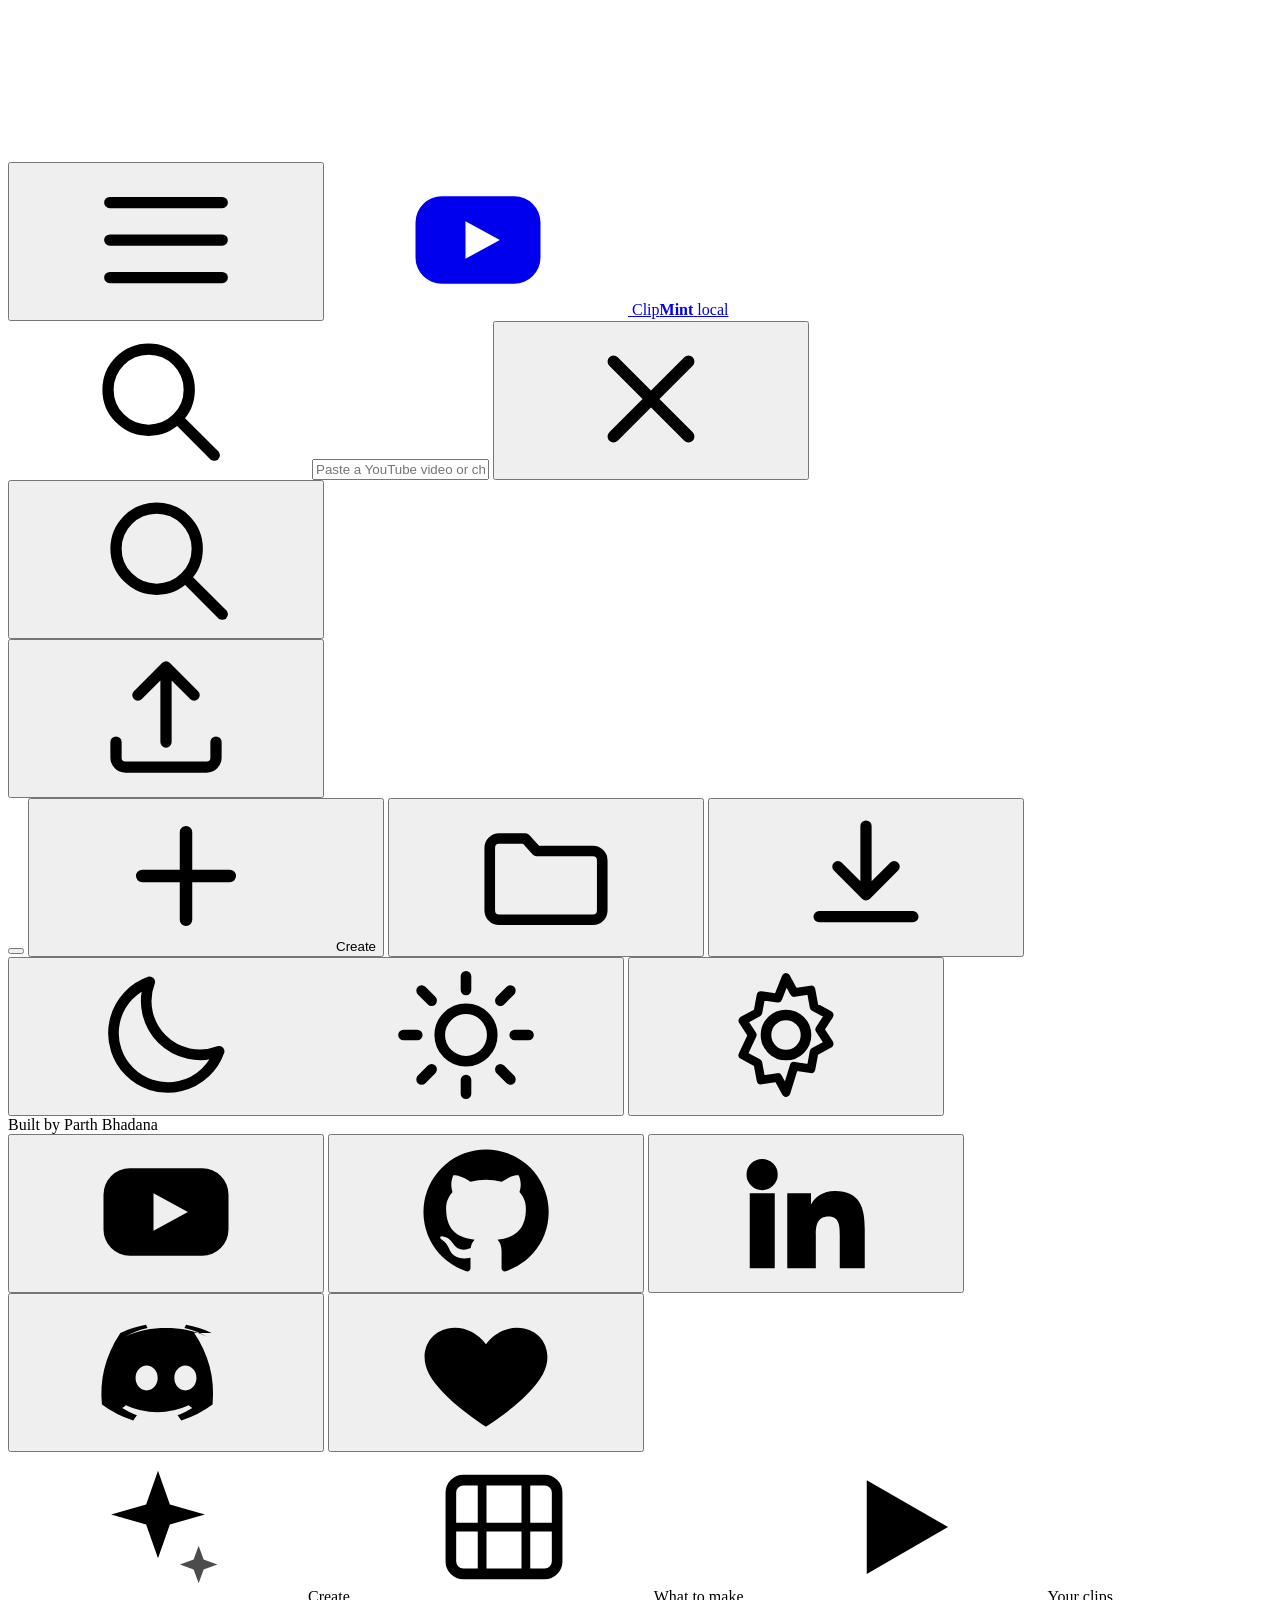
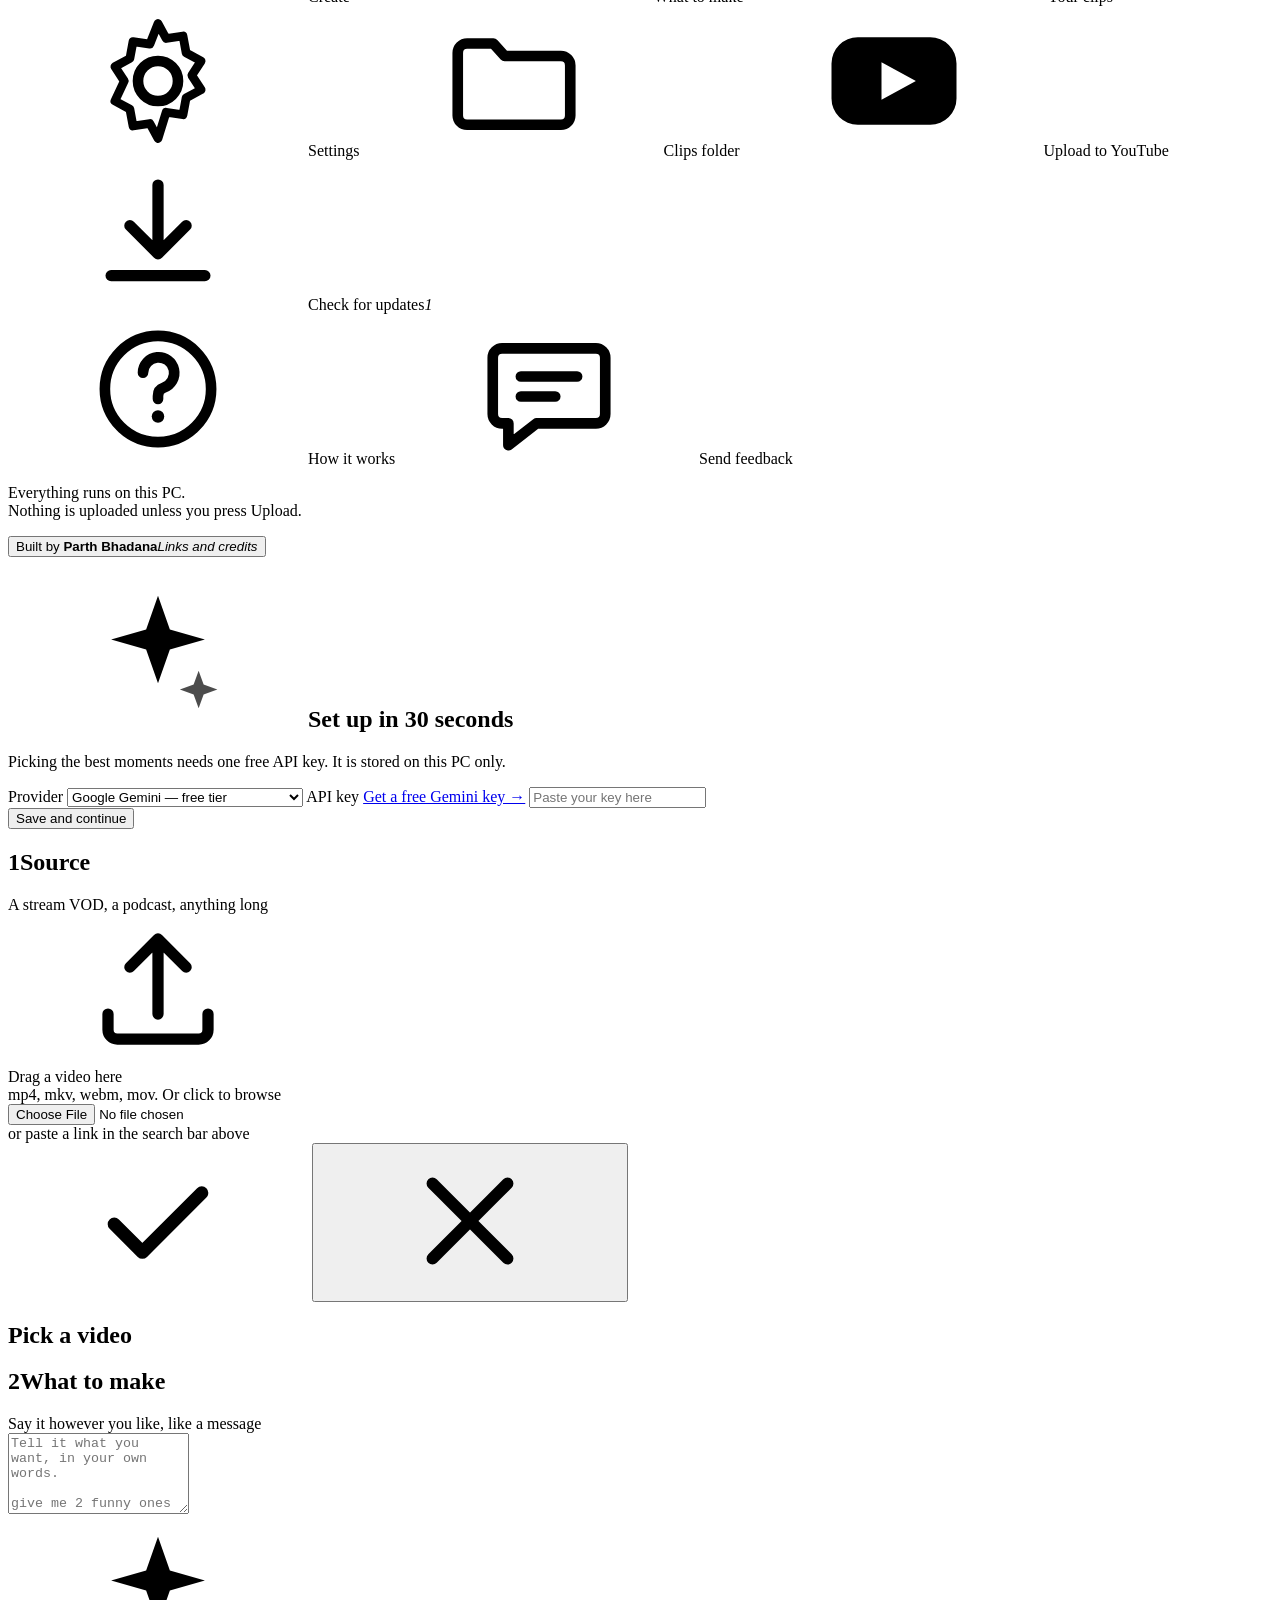
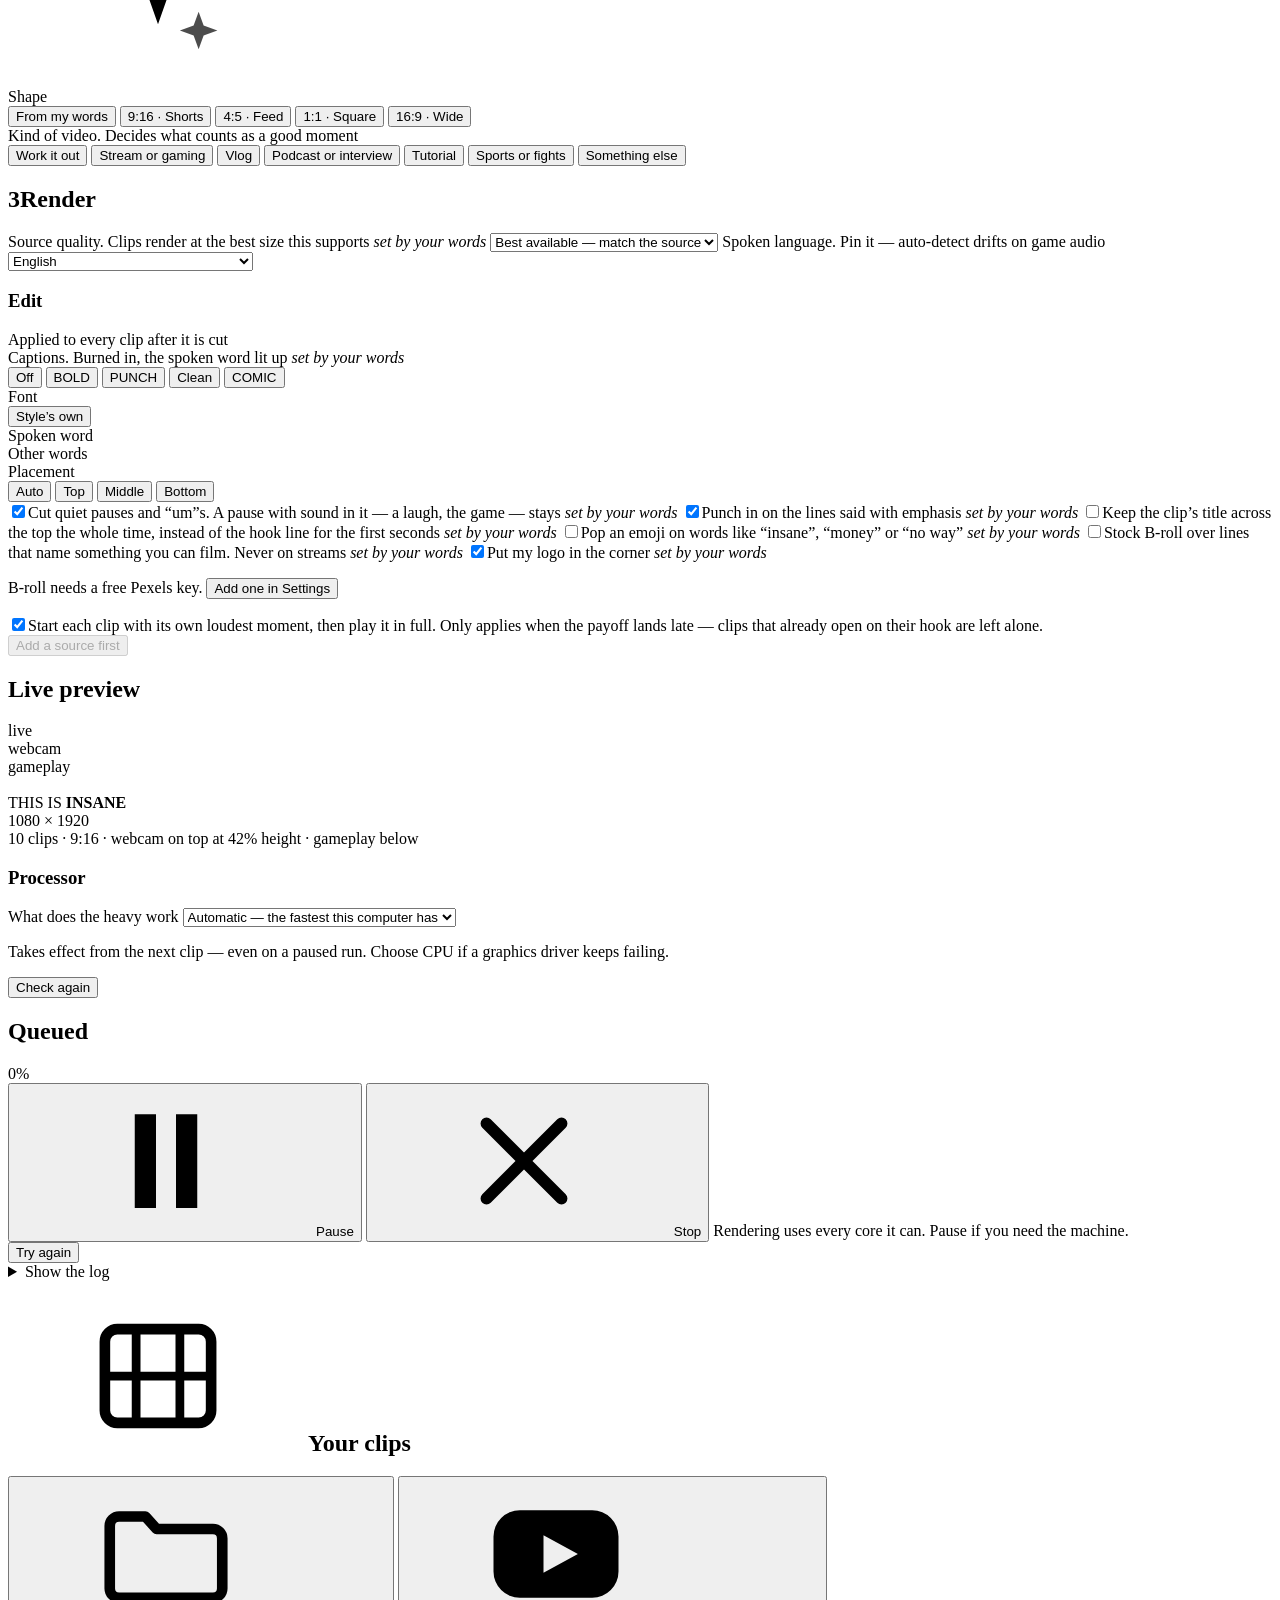
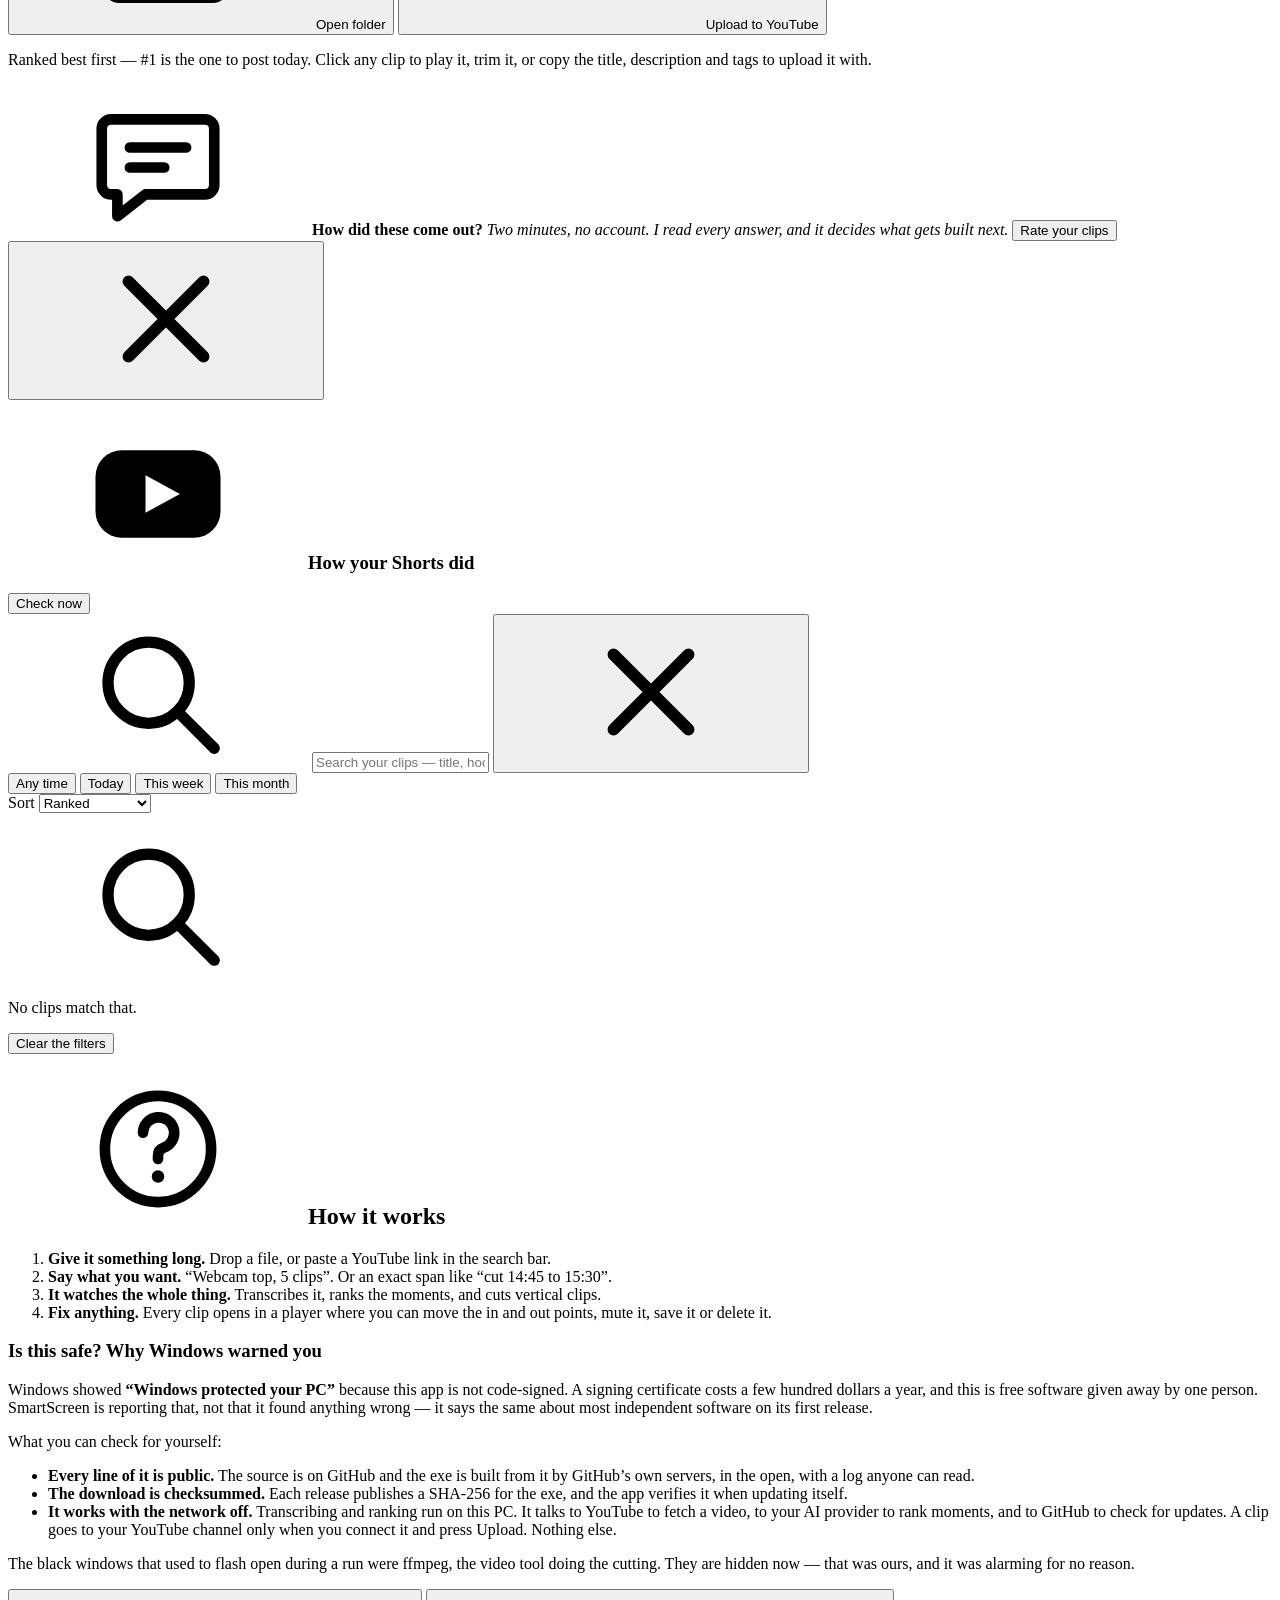
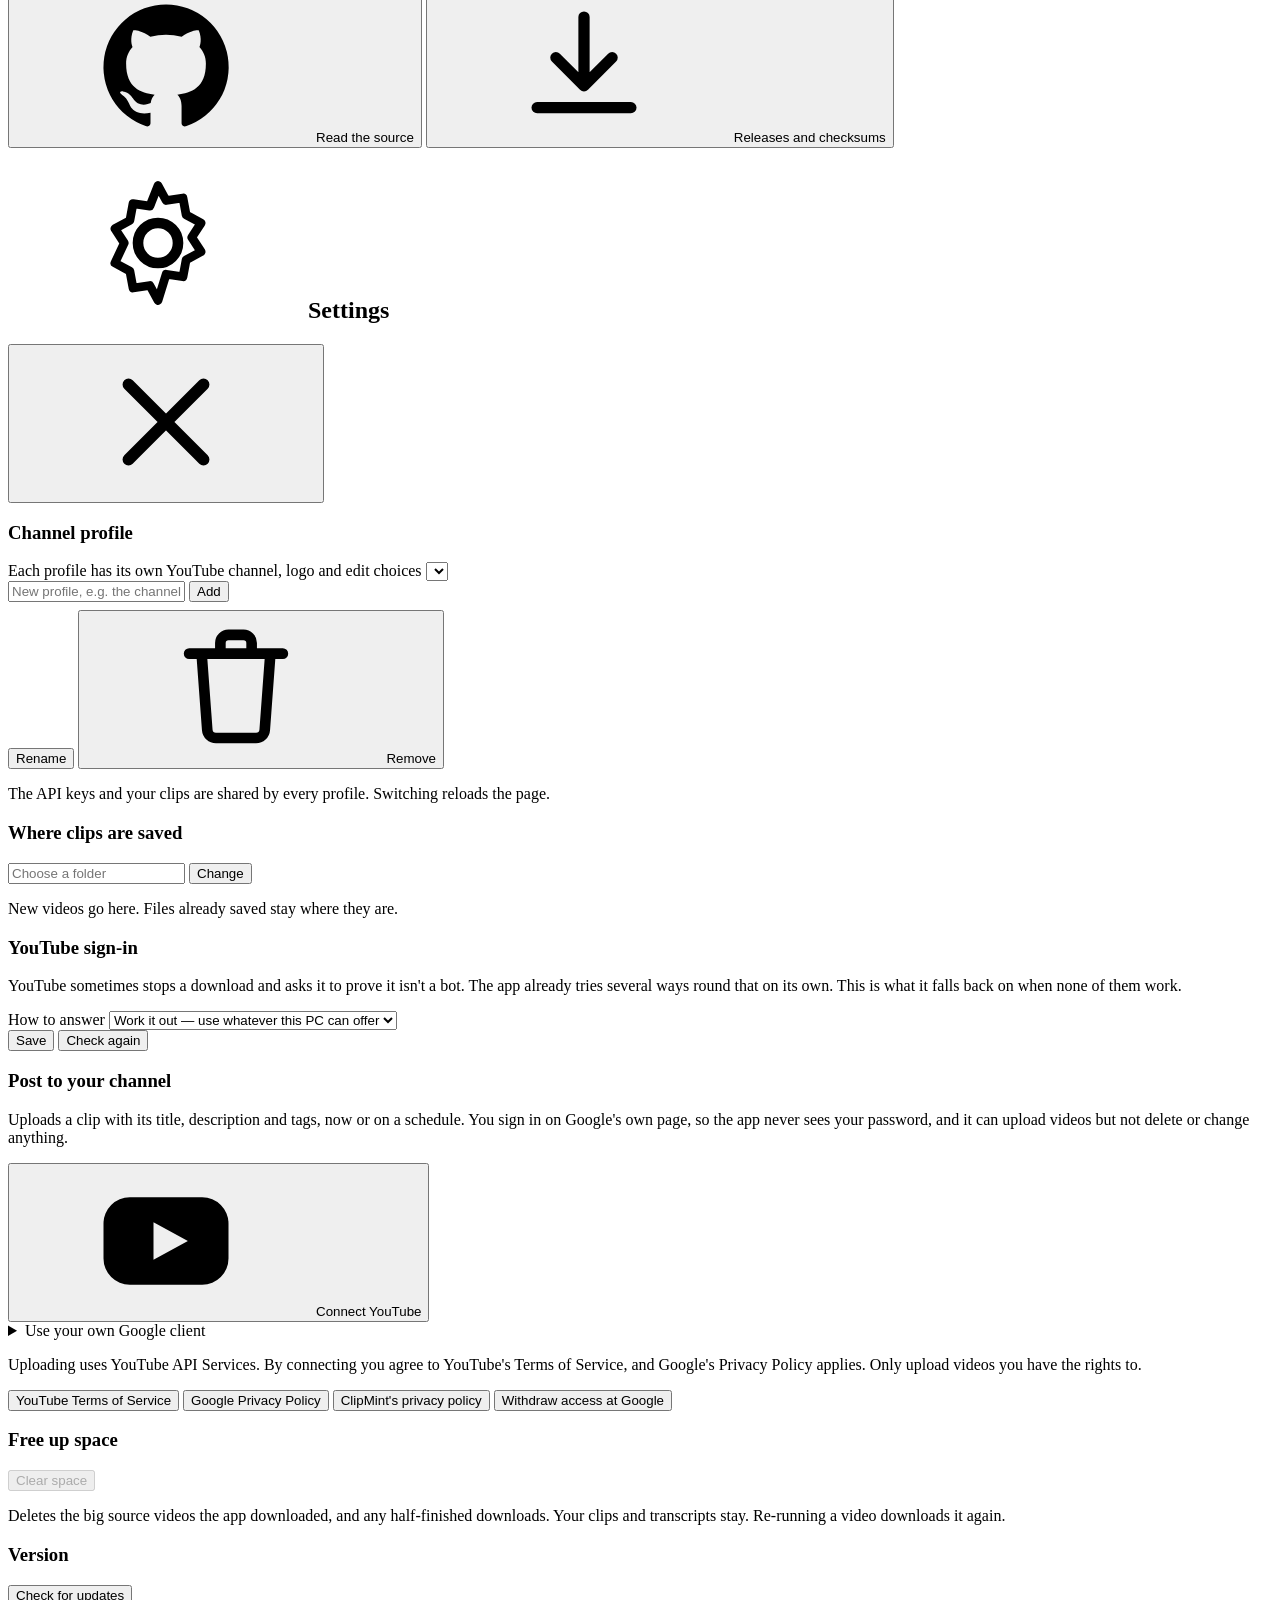
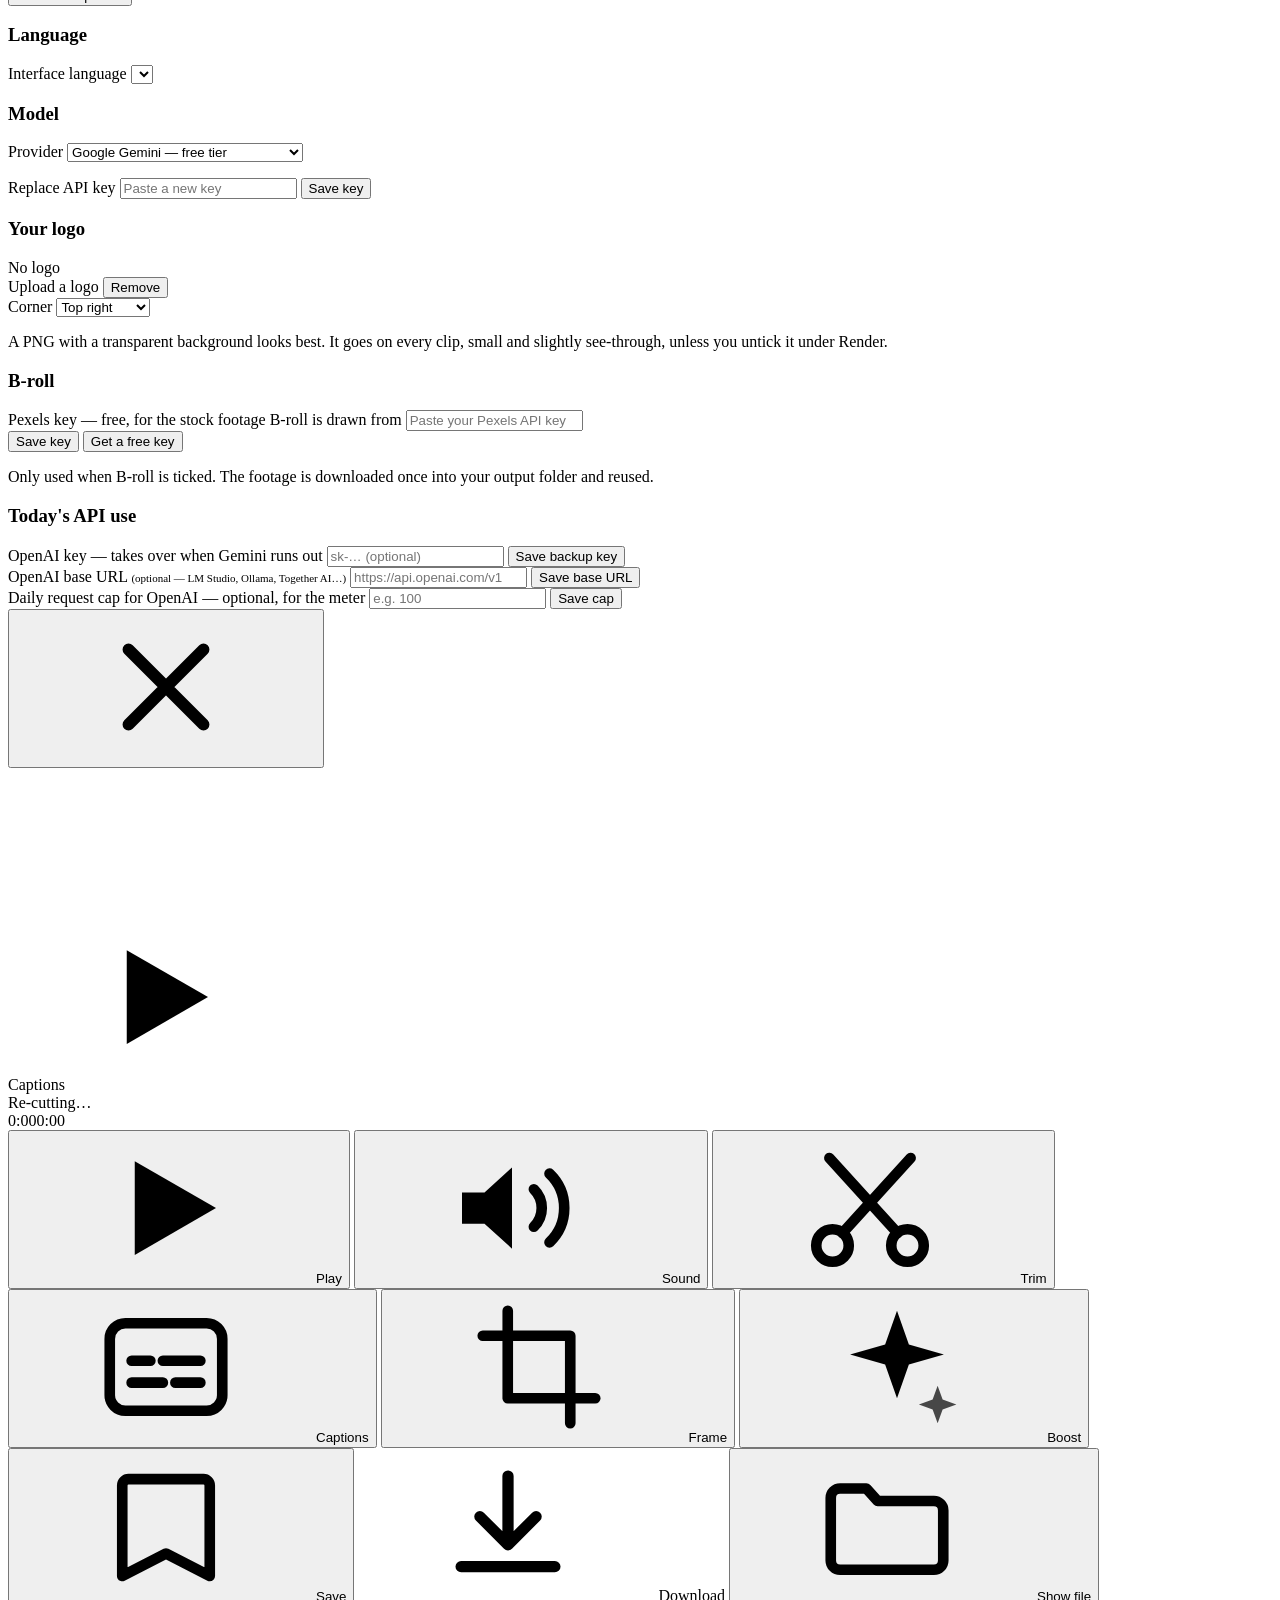
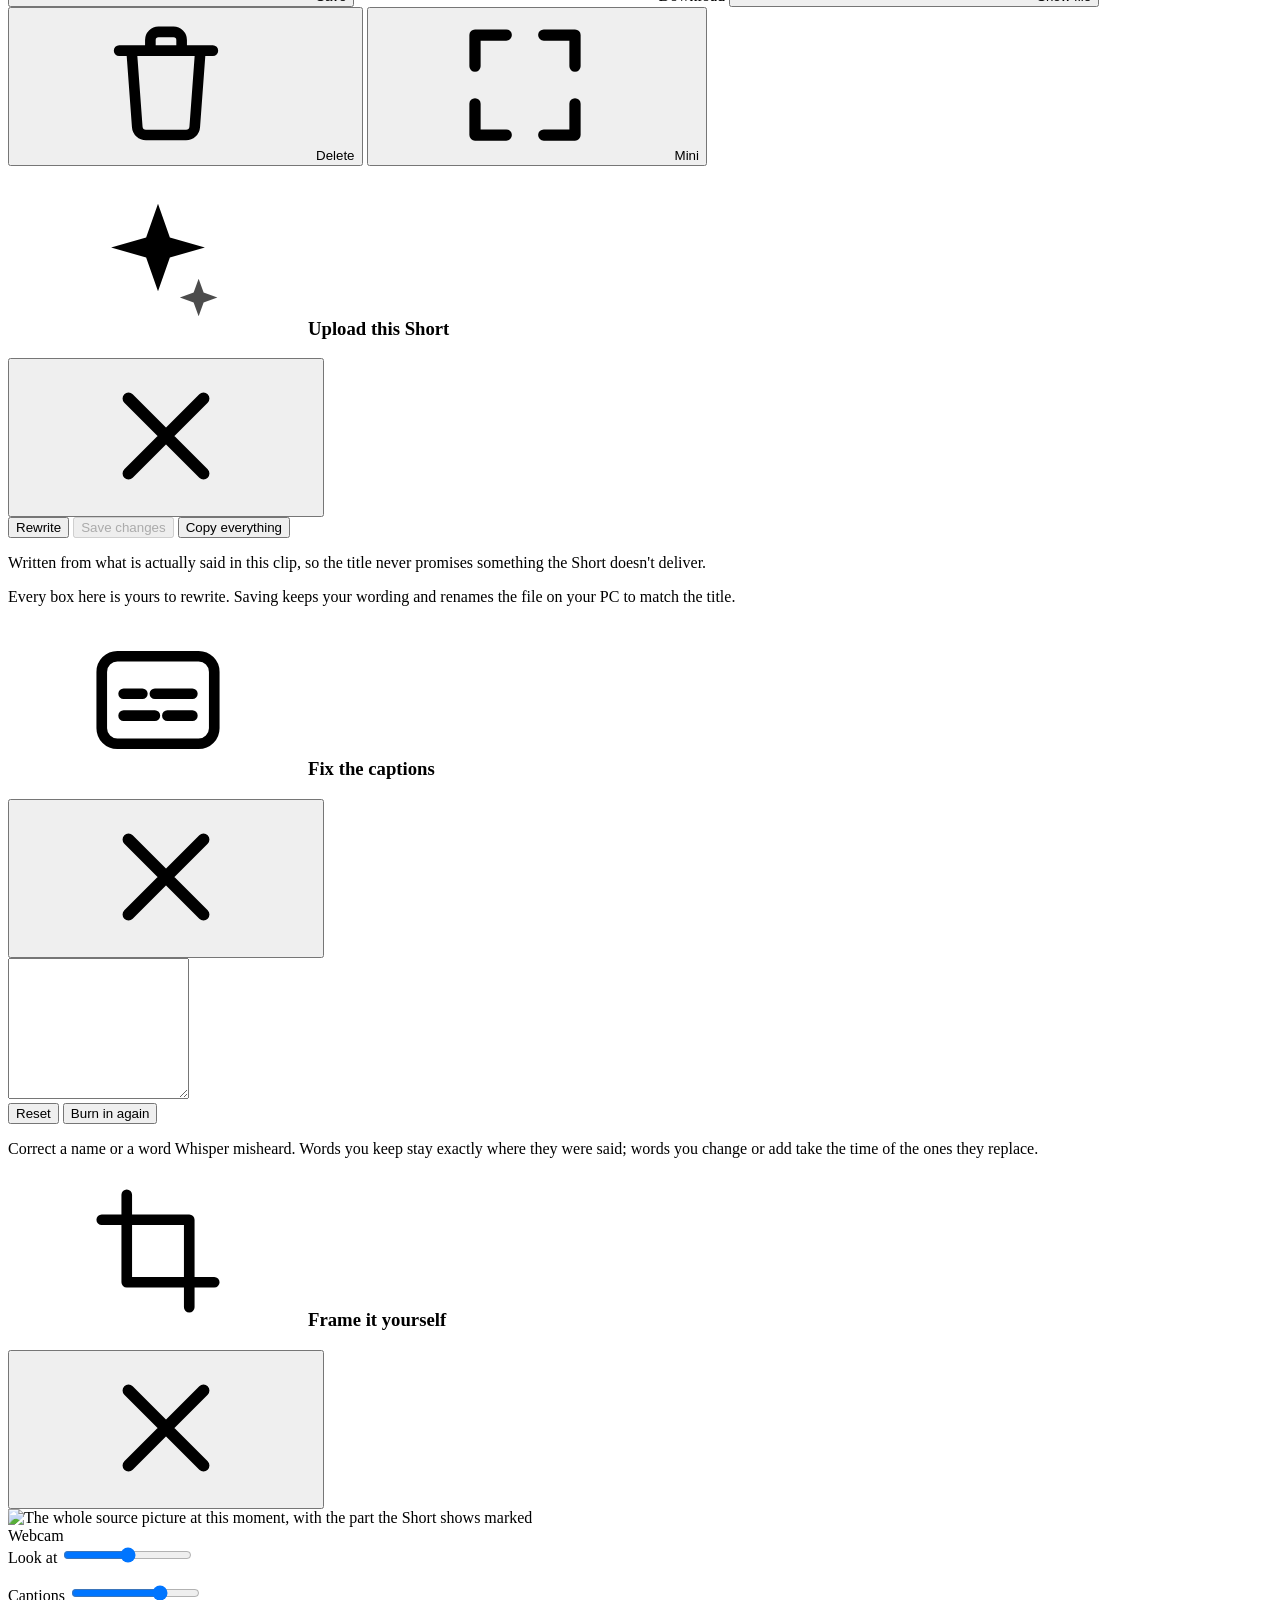
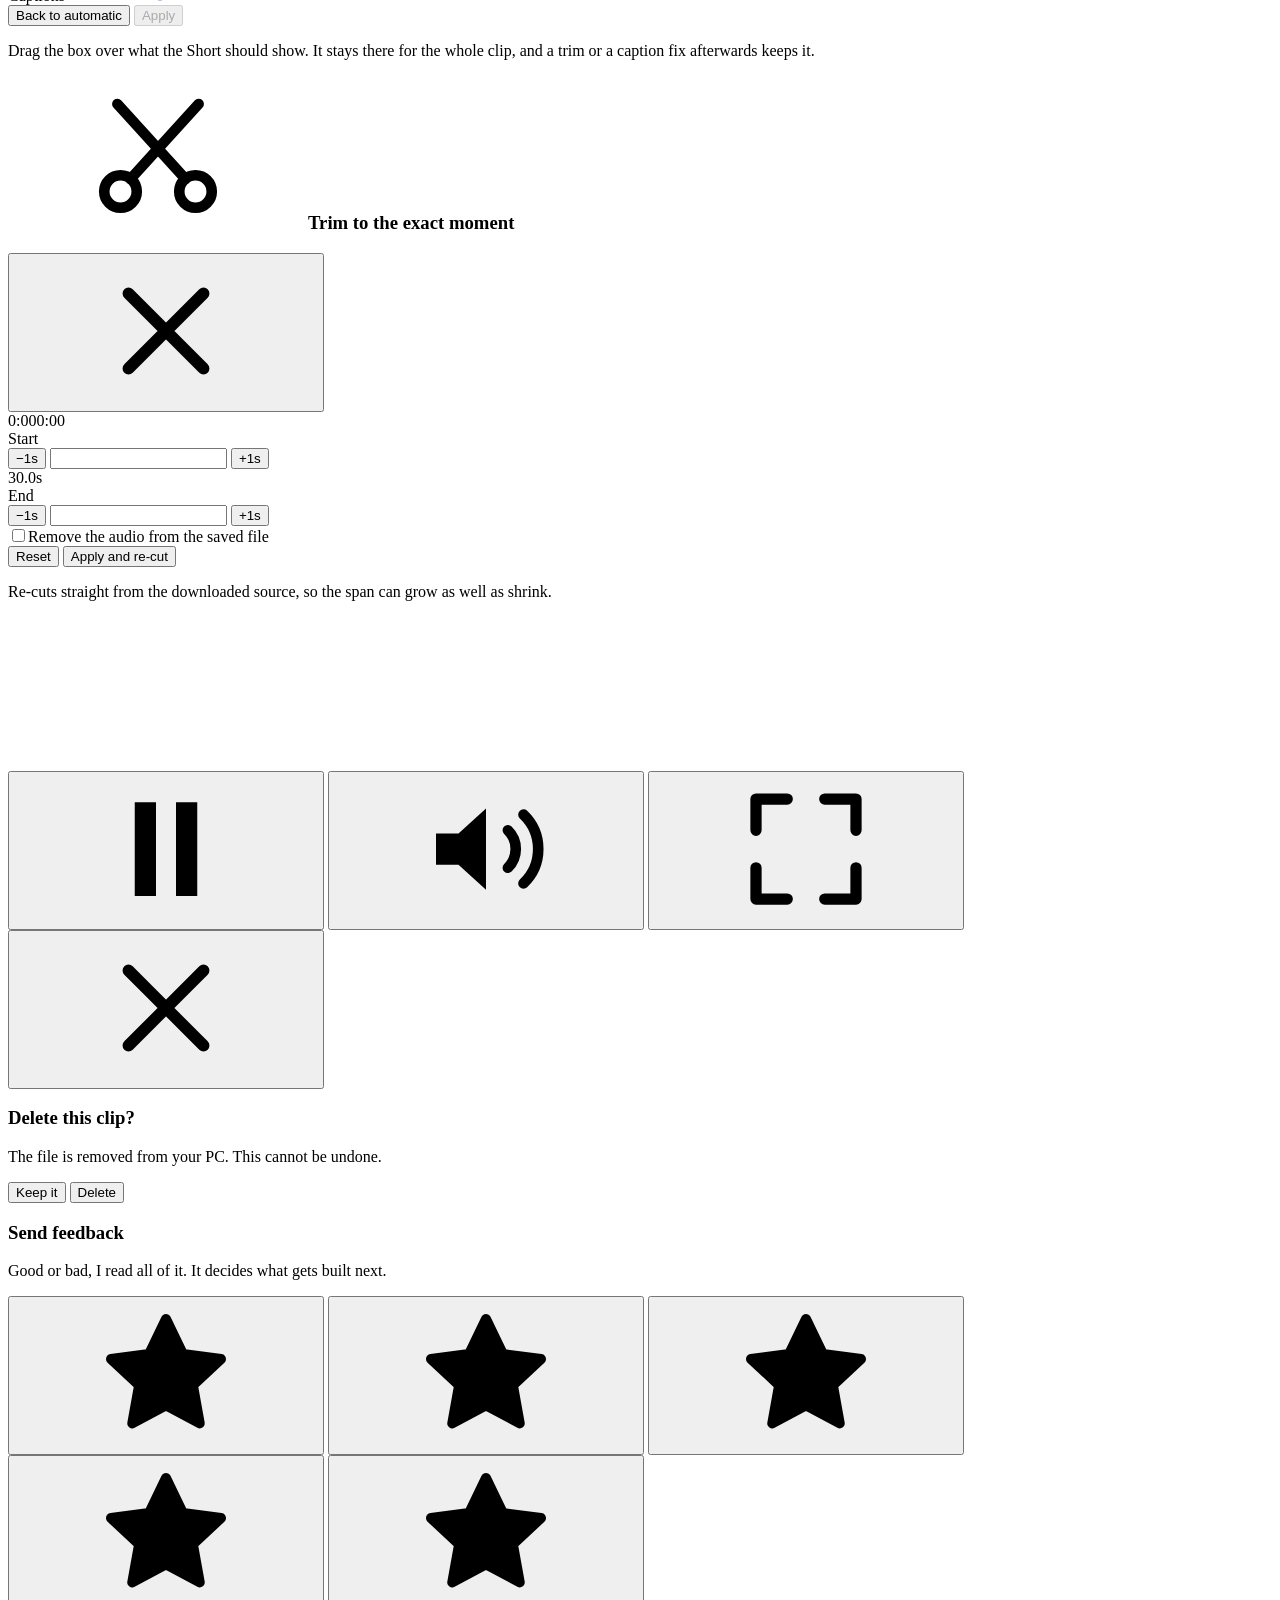
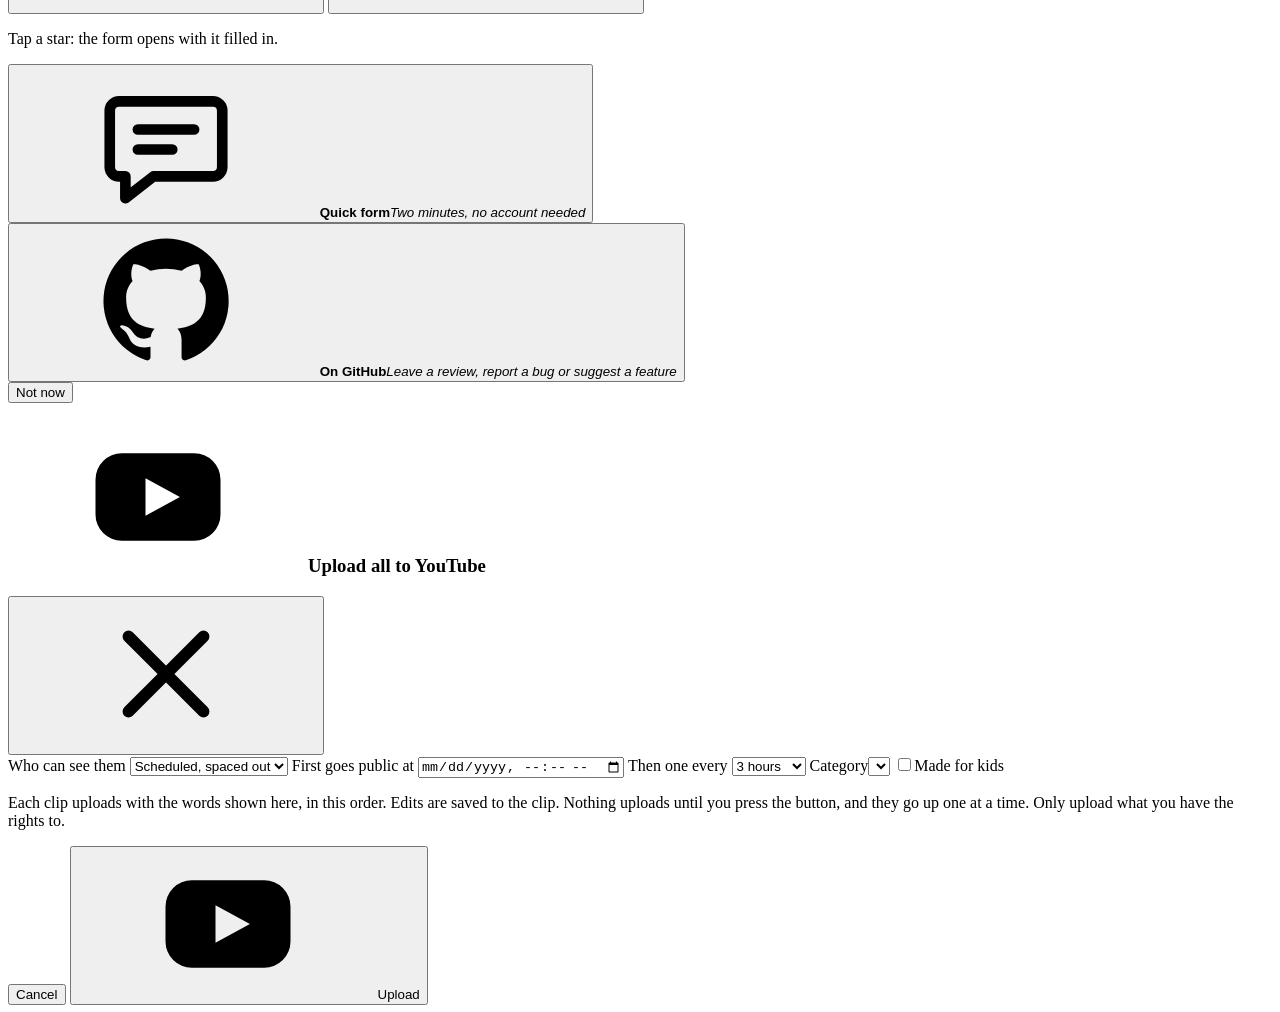
==== commit 51956321: "Merge 0811bdf5eb69fe7745d346ed8c40d263588cd288 into fc50f0b38e4f6ceaa1c60b2bd5f2418e49d823a5" ====
--- a/webapp/static/index.html
+++ b/webapp/static/index.html
@@ -702,6 +702,10 @@
       <span id="setKey2Label">Replace API key</span>
       <input type="password" id="setKey2" placeholder="Paste a new key">
     </label>
+    <label class="fld" id="openaiBaseUrlFld" hidden>
+      <span>Base URL <span style="color:var(--text-3);font-size:11px;font-weight:400">(optional — LM Studio, Ollama, Together AI…)</span></span>
+      <input type="url" id="setBaseUrl" placeholder="https://api.openai.com/v1" spellcheck="false">
+    </label>
     <button class="btn ghost" id="setSave2">Save key</button>
     <div id="setMsg2"></div>
     <div id="sparesBox" hidden>
@@ -764,7 +768,7 @@
     <button class="btn ghost" id="fbSave">Save backup key</button>
     <div id="fbMsg"></div>
     <label class="fld" id="fbBaseUrlRow">
-      <span>OpenAI base URL <small style="font-weight:normal;opacity:.7">(optional — for LM Studio, Ollama, Together AI…)</small></span>
+      <span>OpenAI base URL <span style="color:var(--text-3);font-size:11px;font-weight:400">(optional — LM Studio, Ollama, Together AI…)</span></span>
       <input type="url" id="fbBaseUrl" placeholder="https://api.openai.com/v1">
     </label>
     <button class="btn ghost" id="fbBaseUrlSave">Save base URL</button>
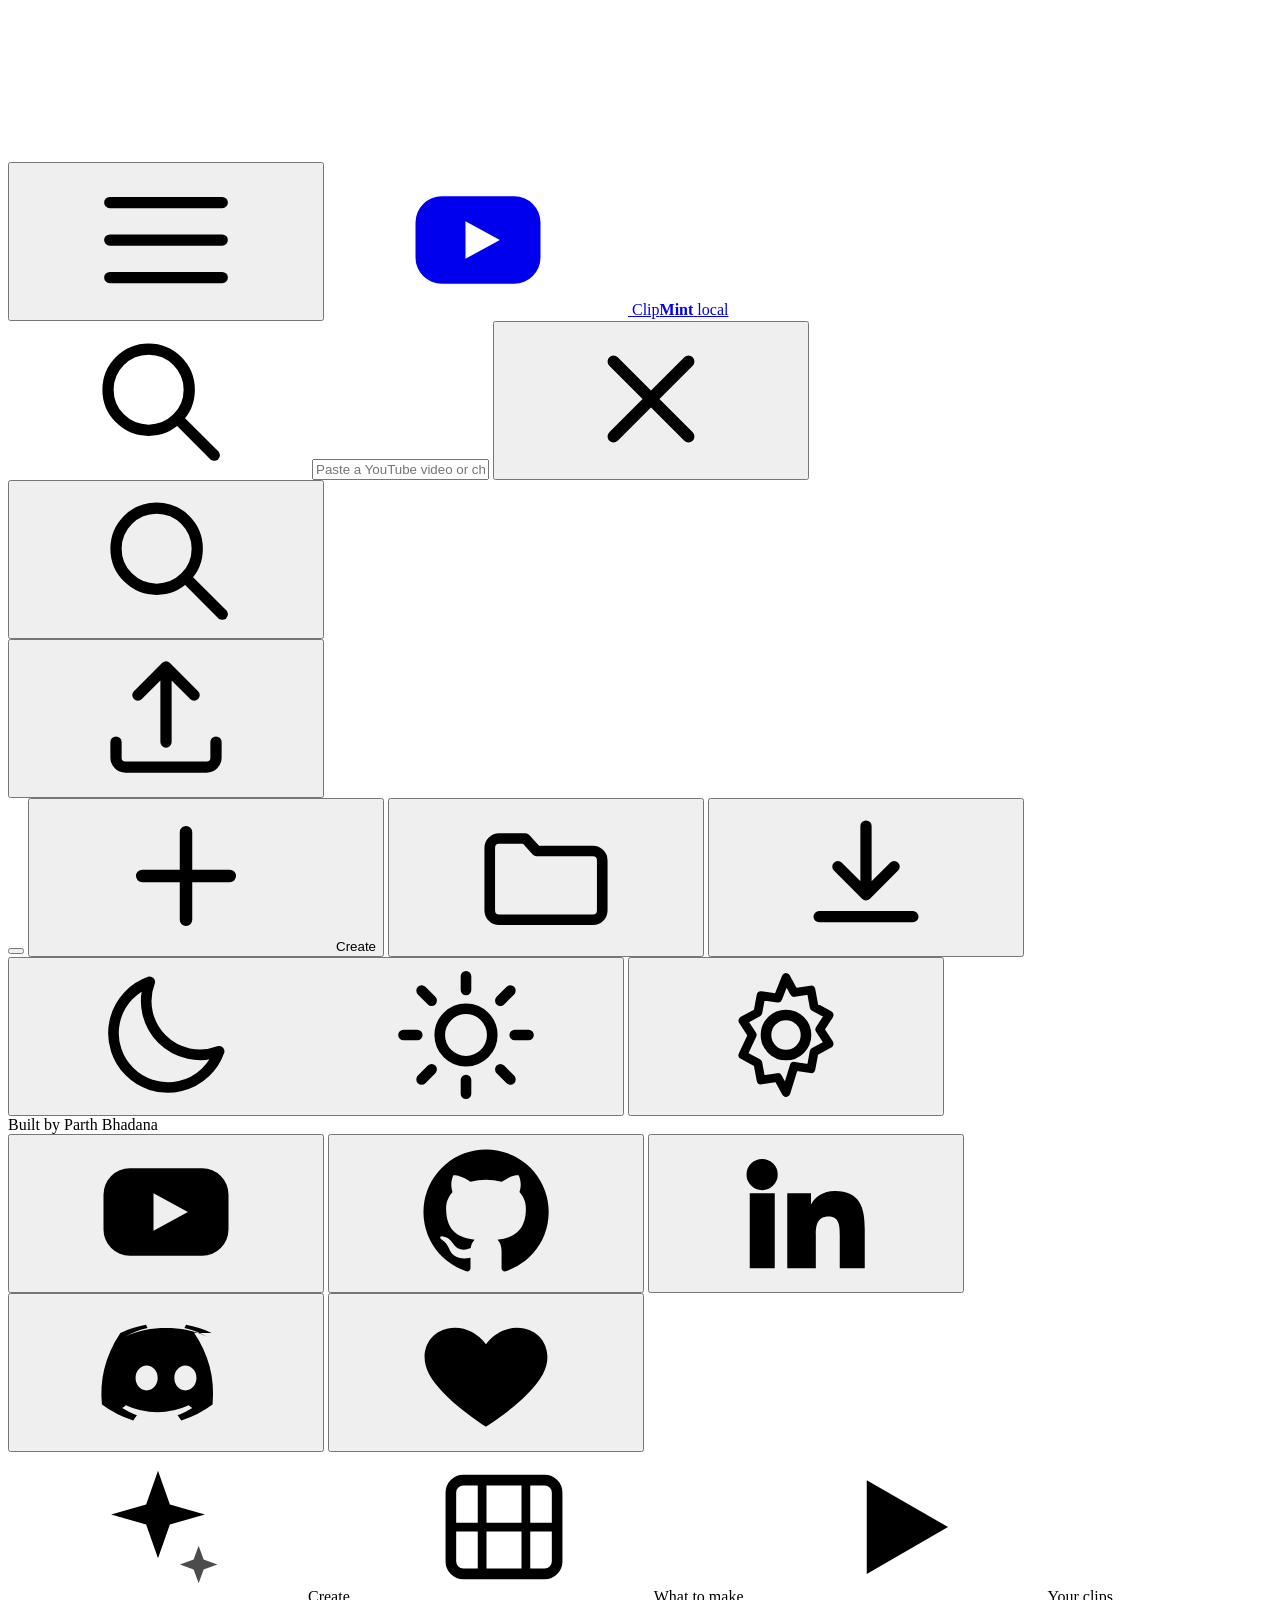
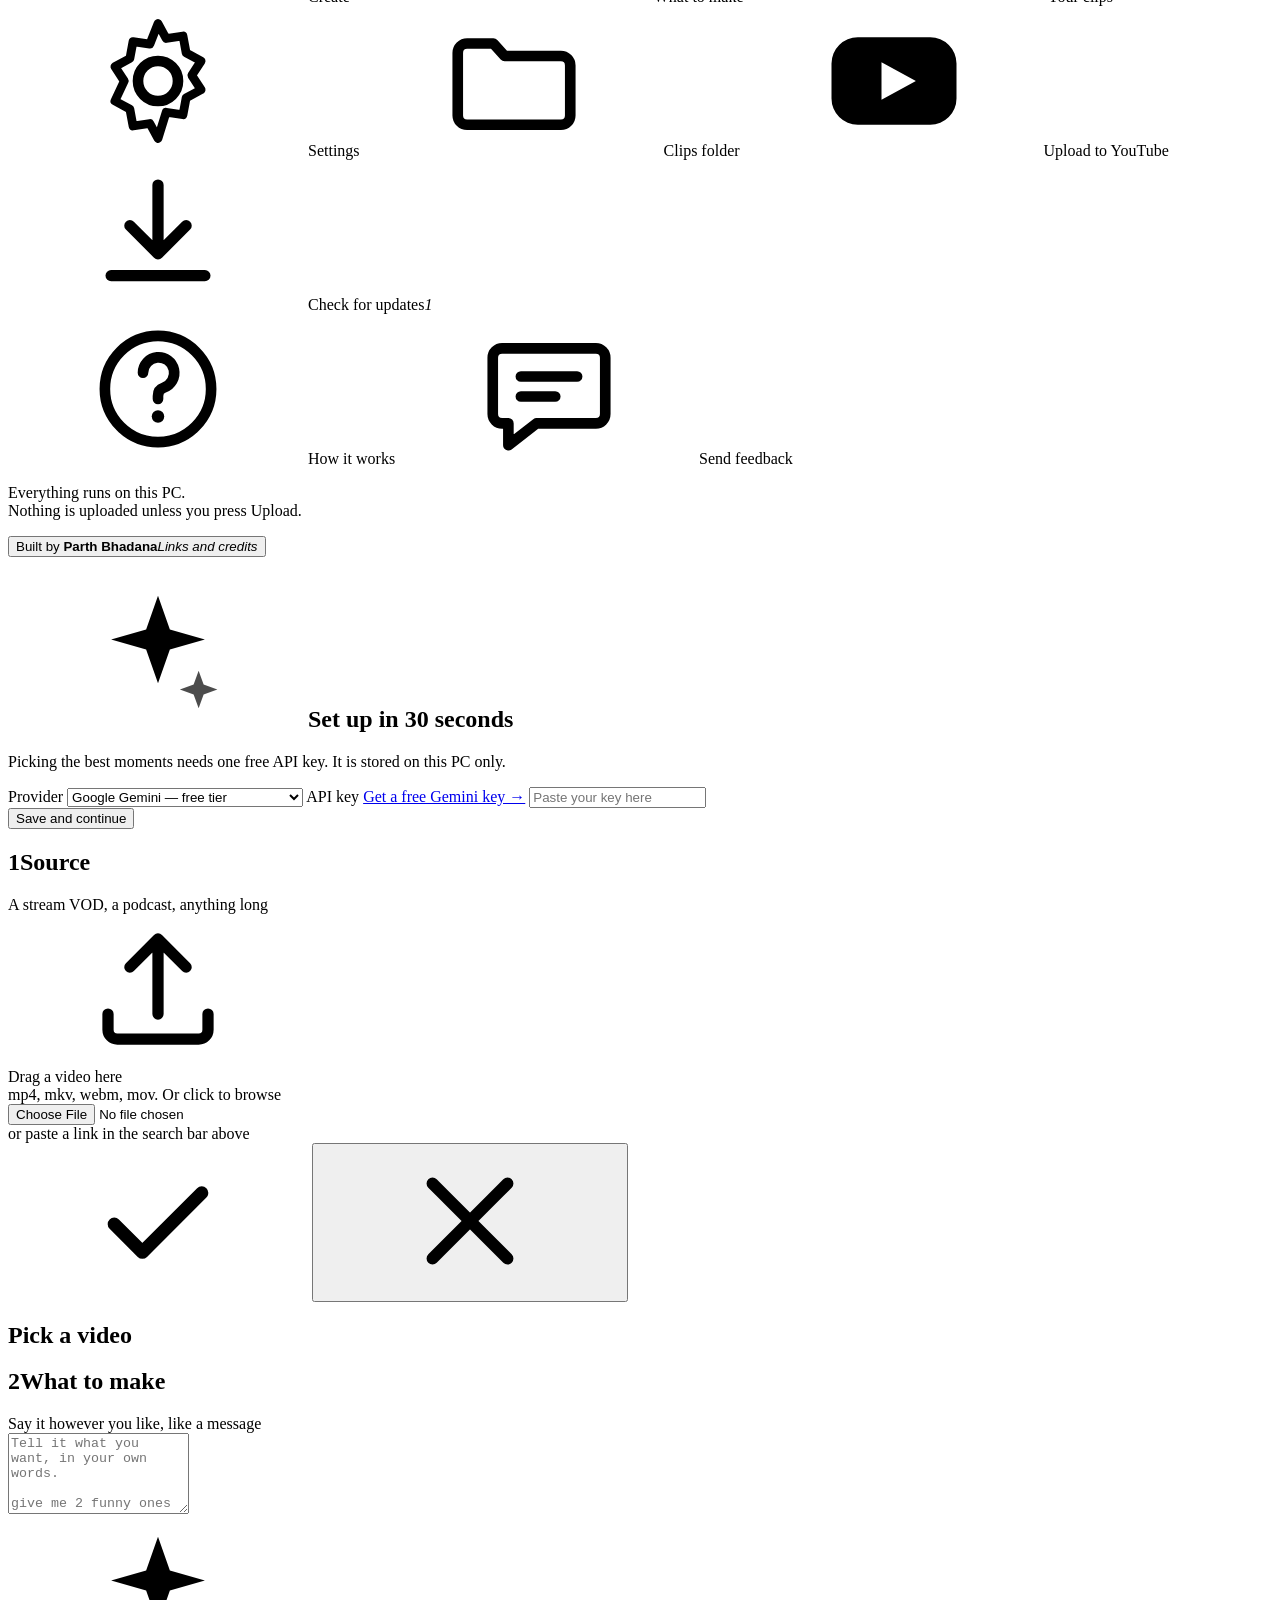
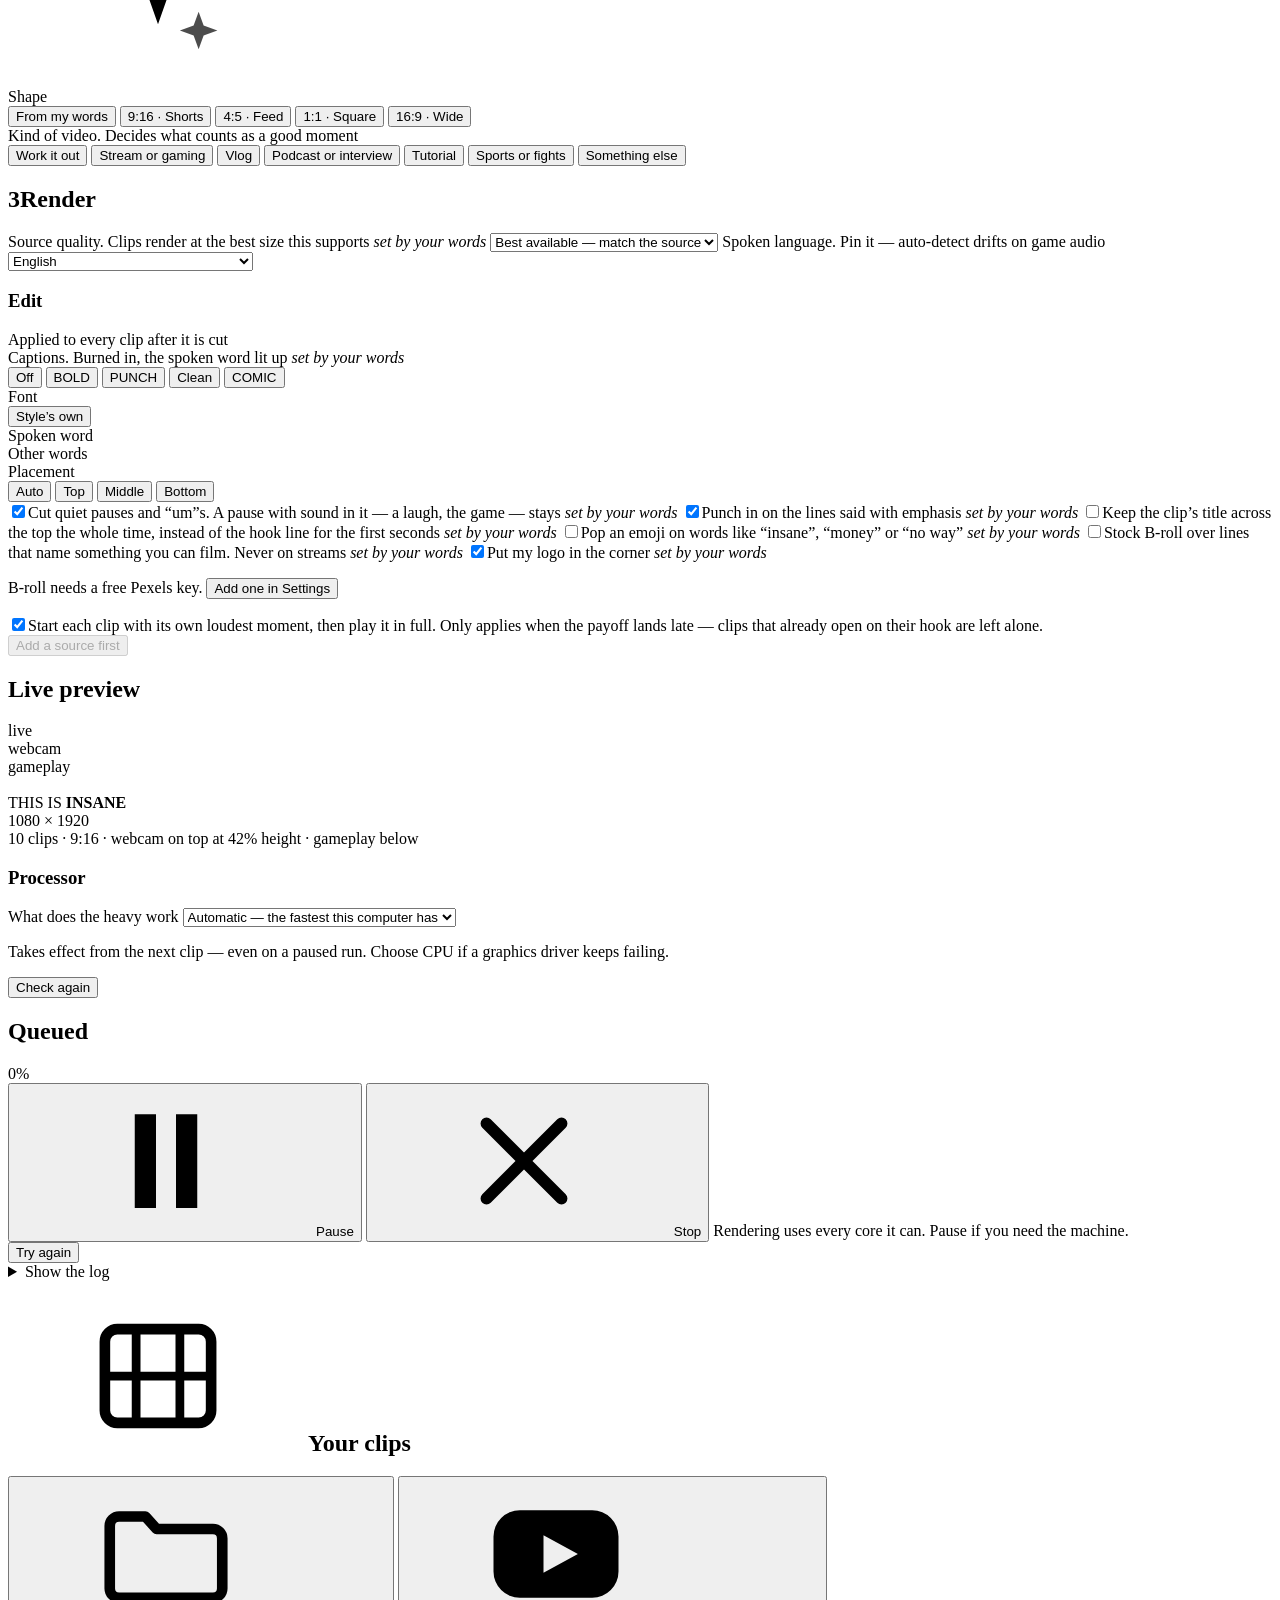
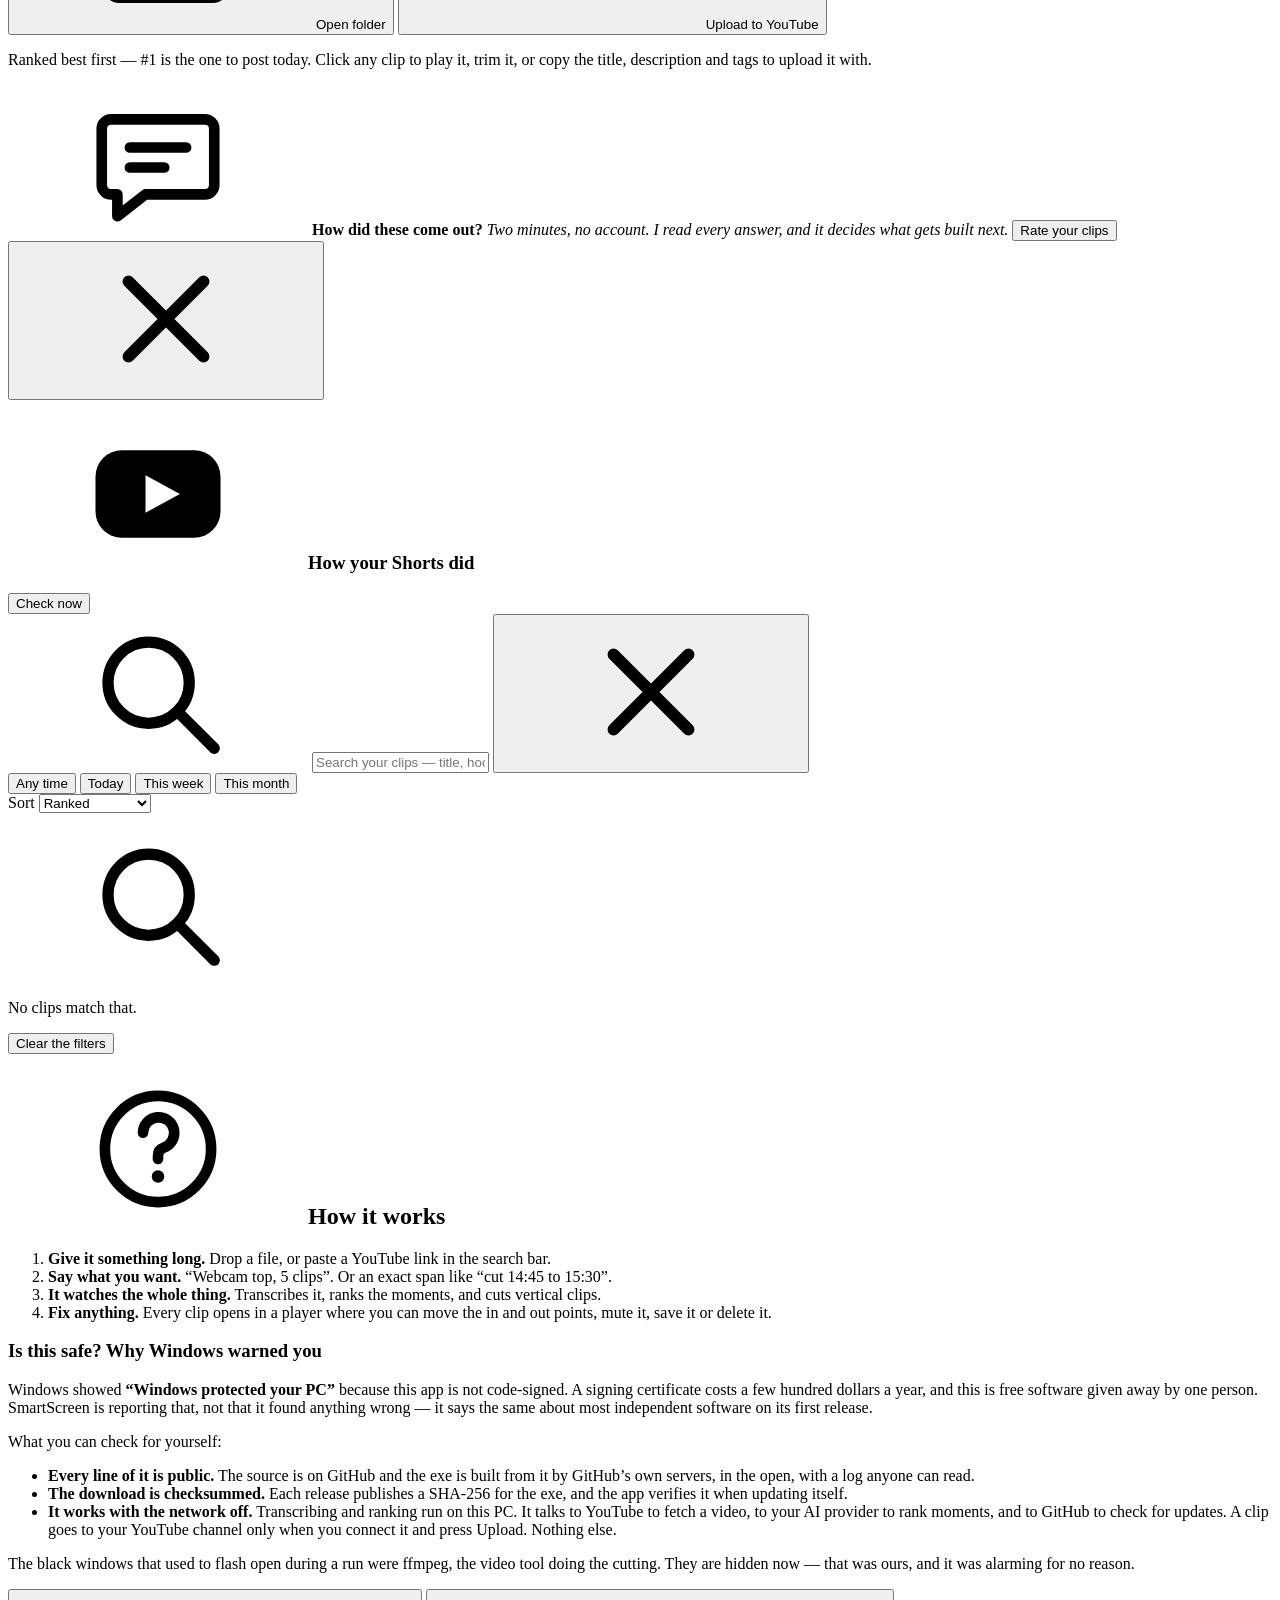
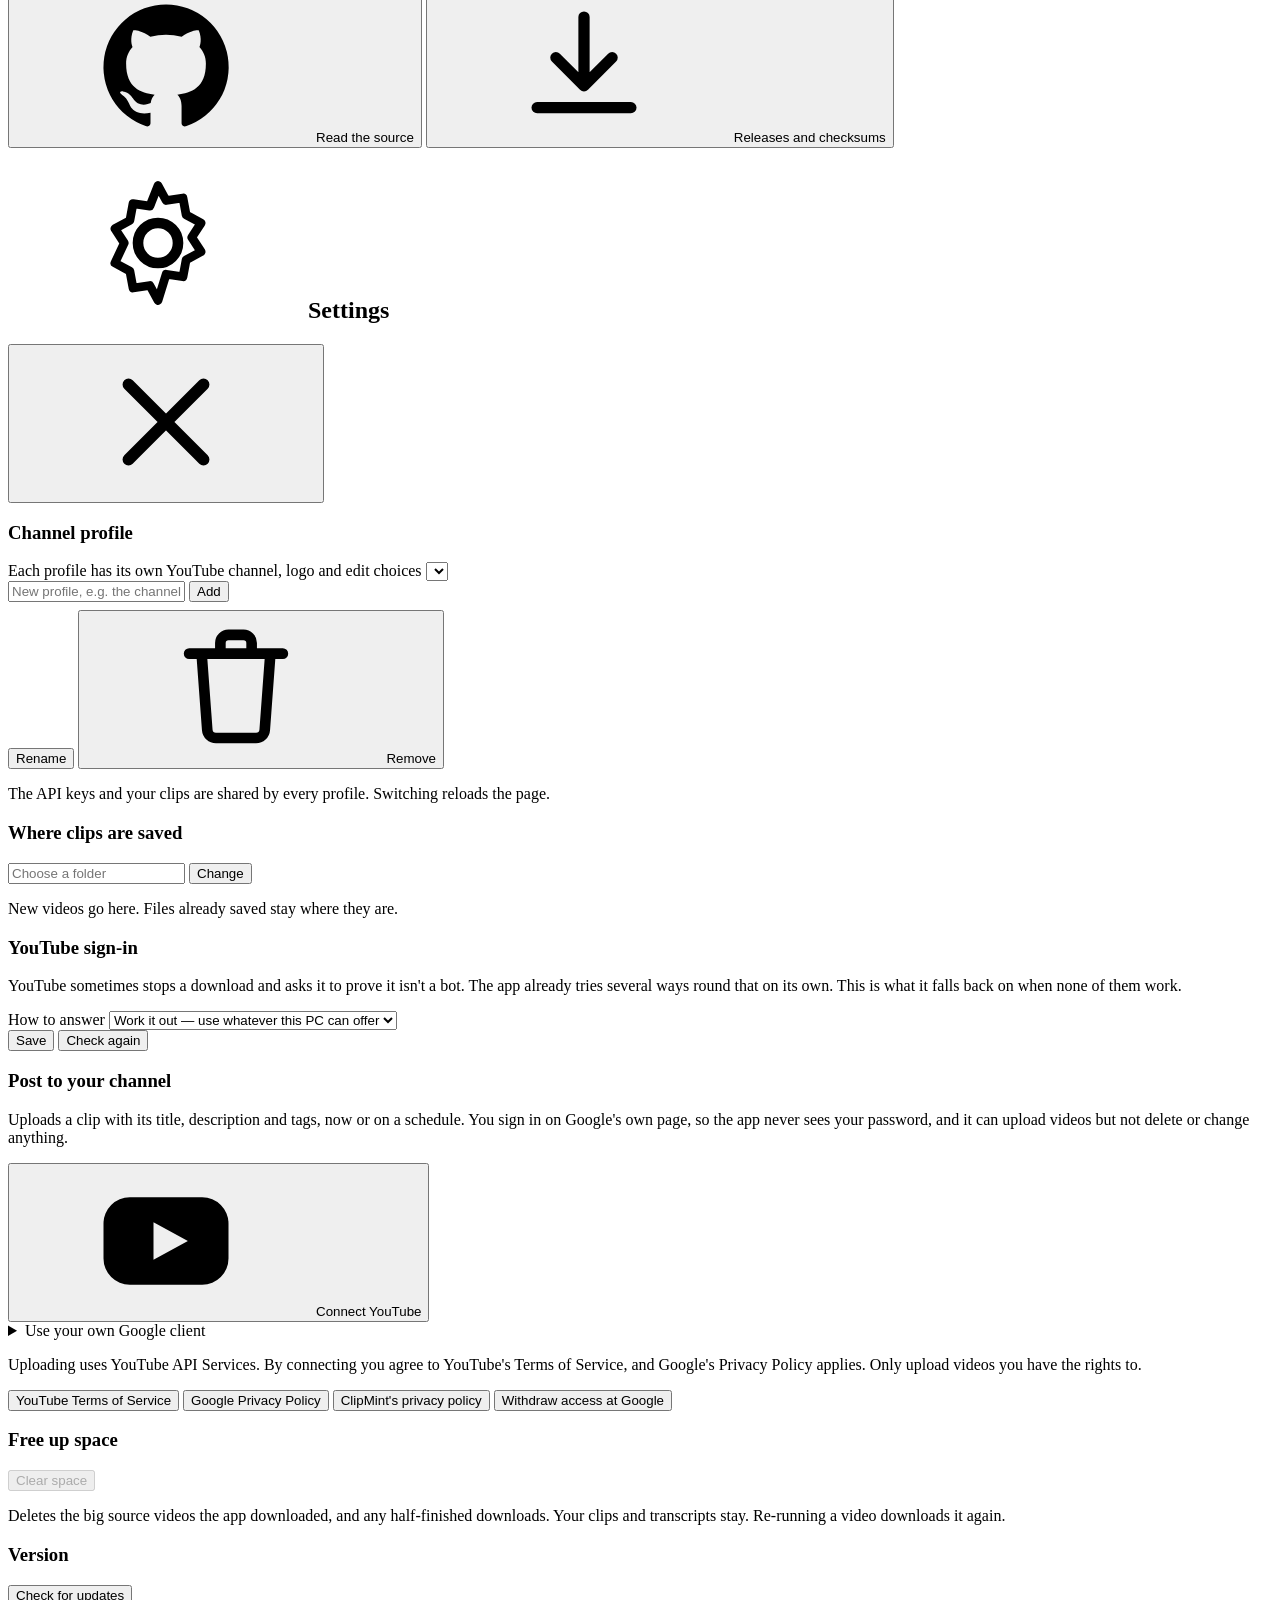
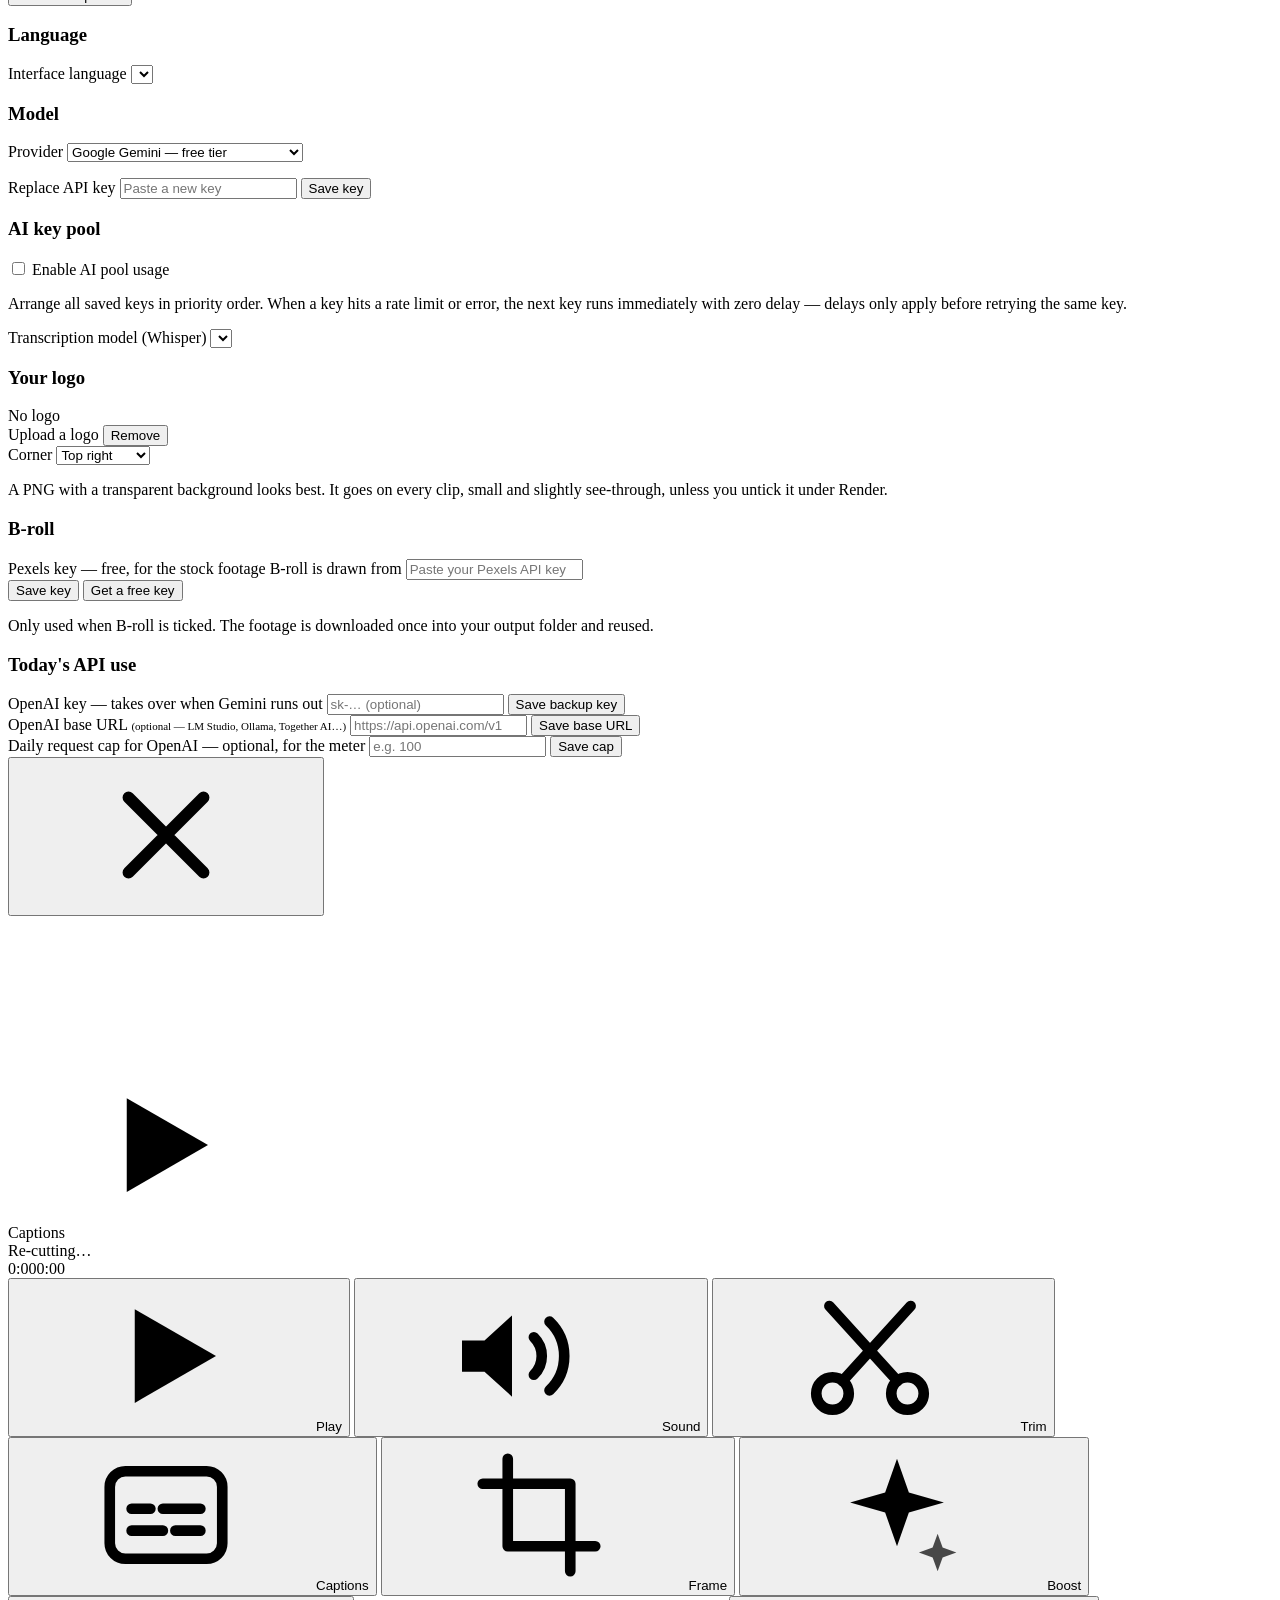
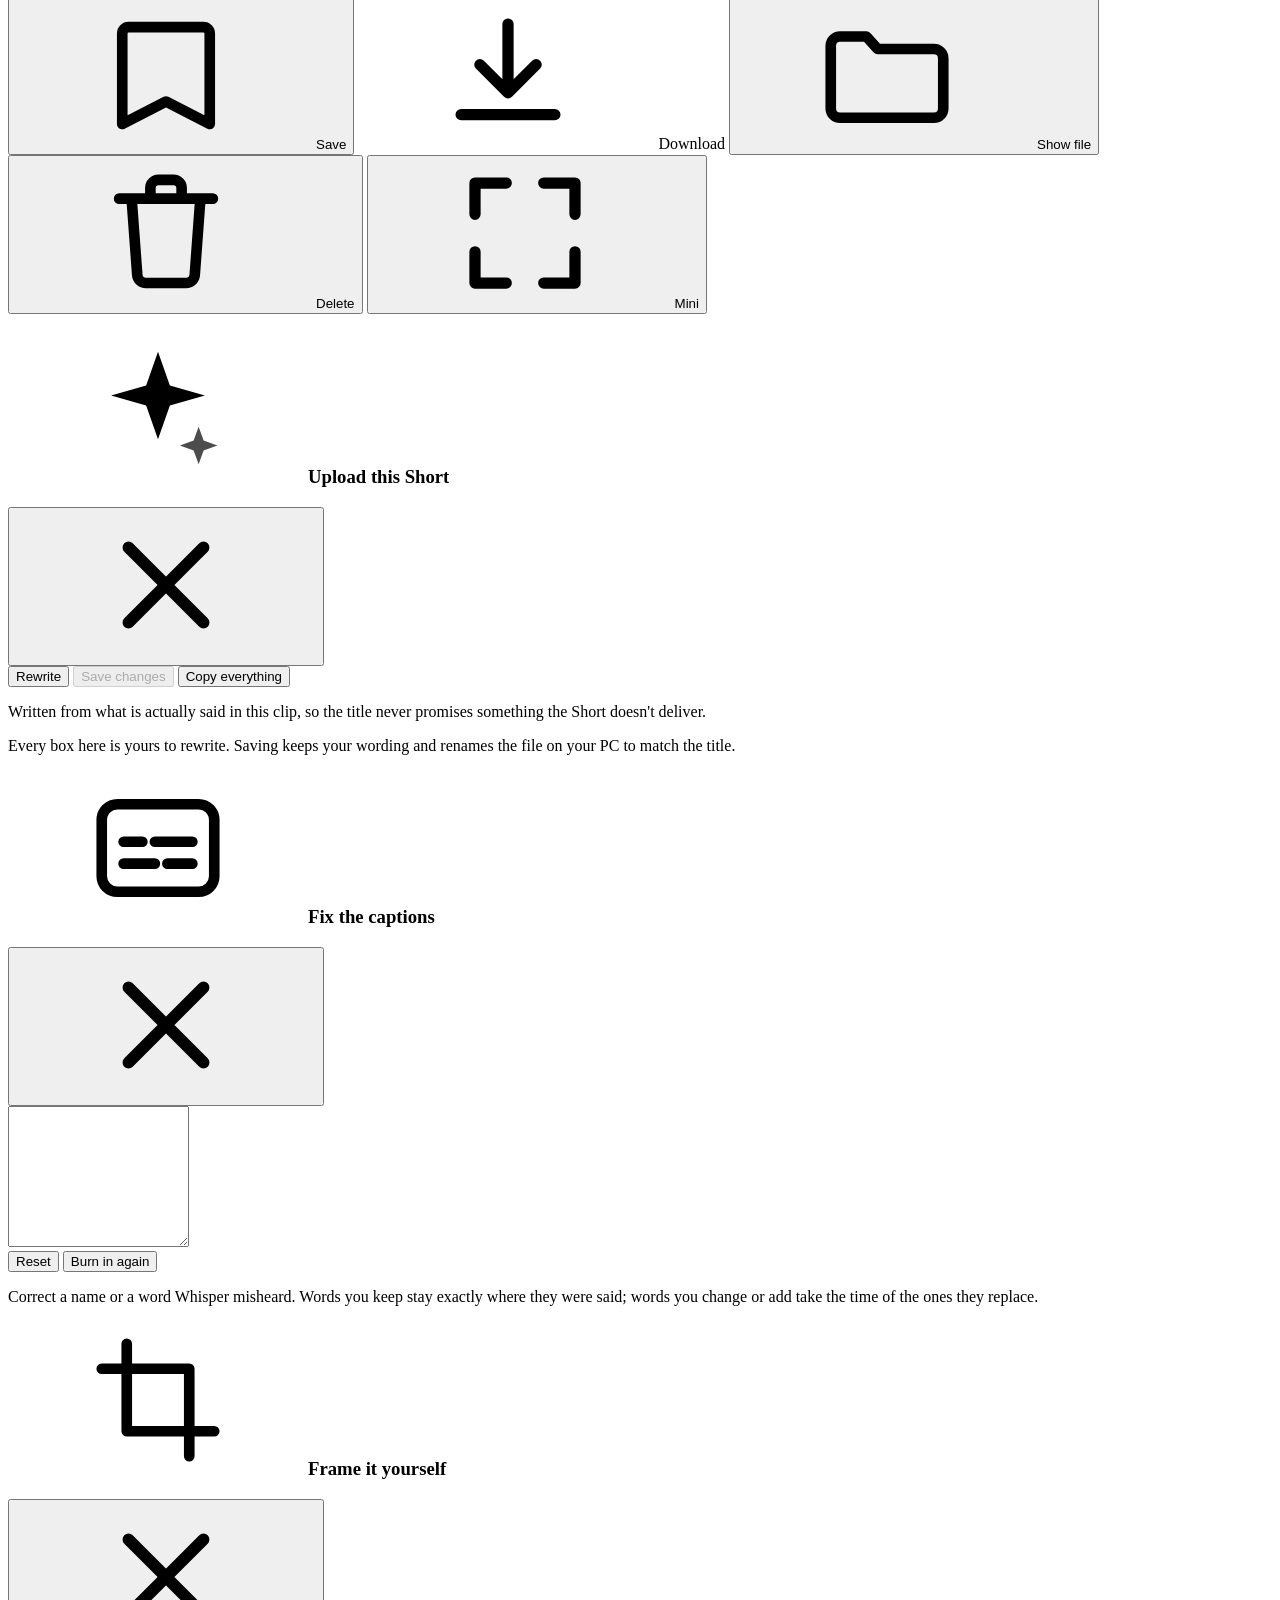
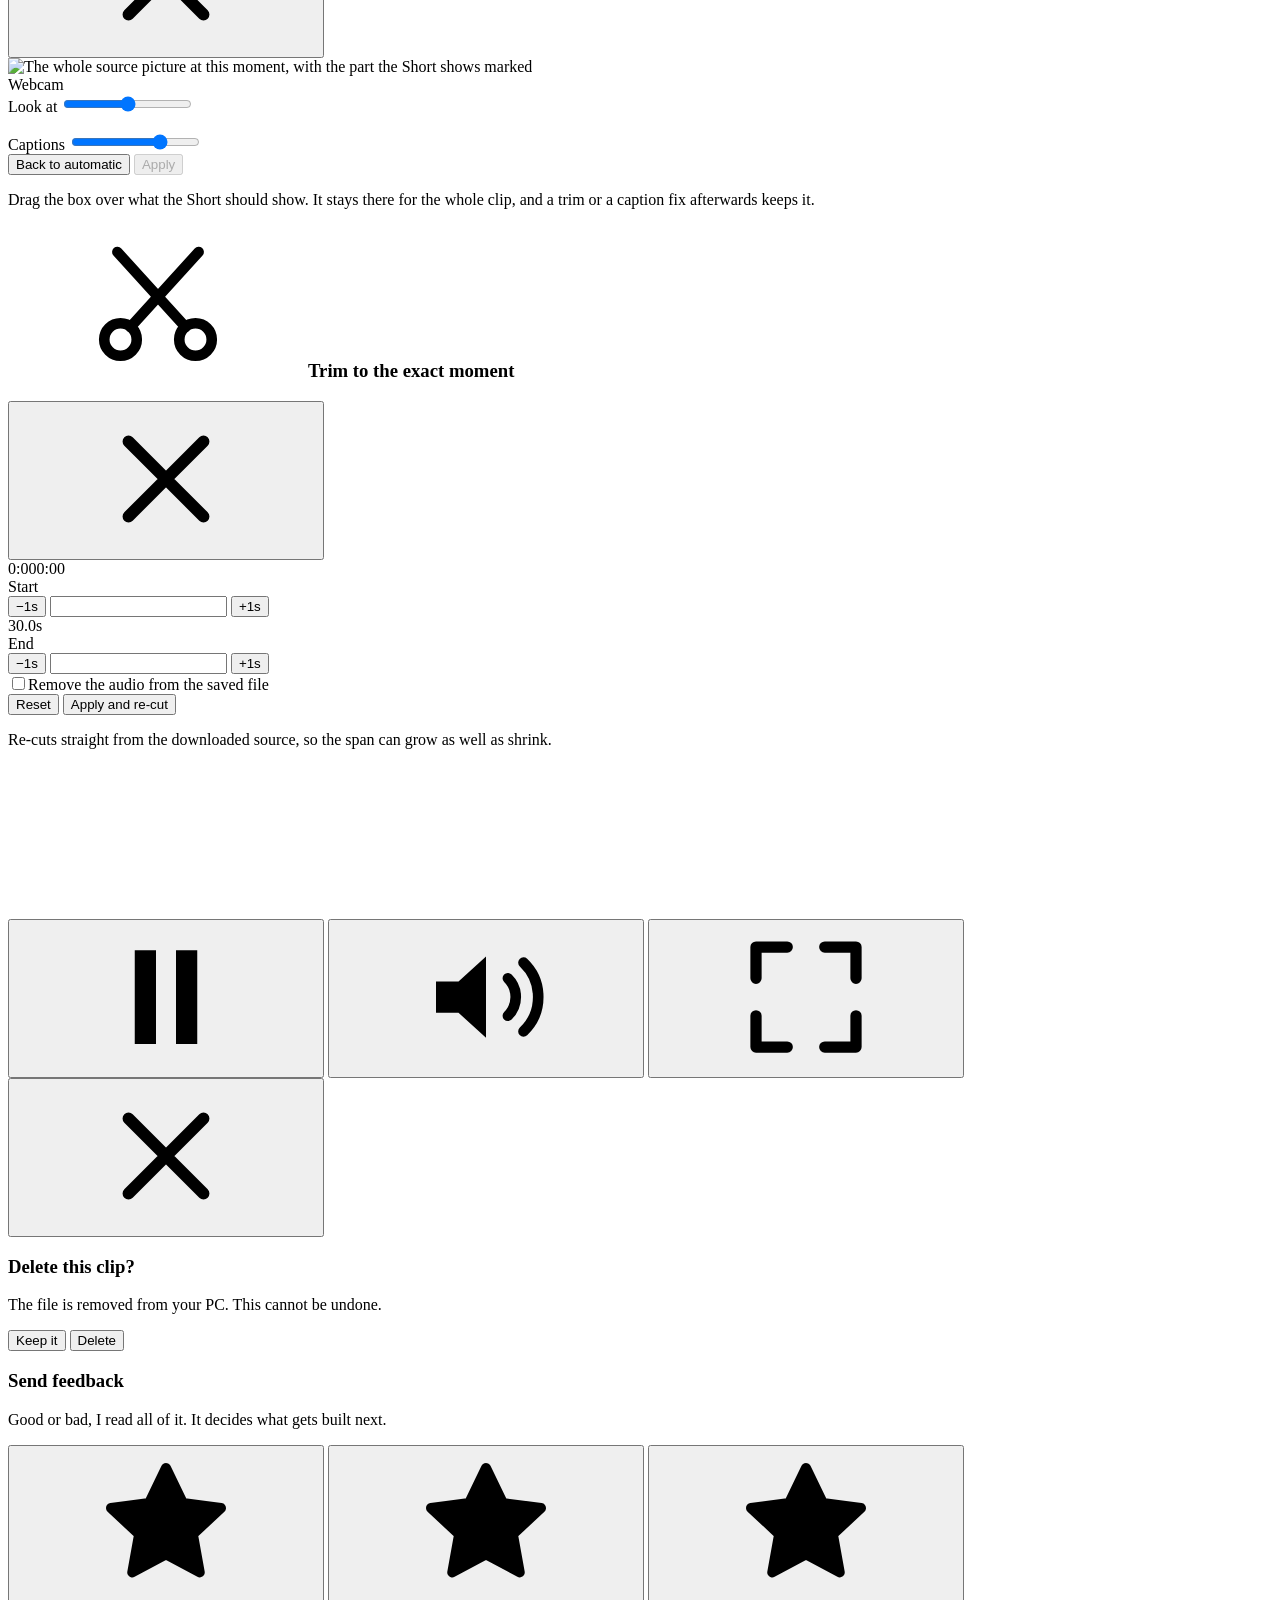
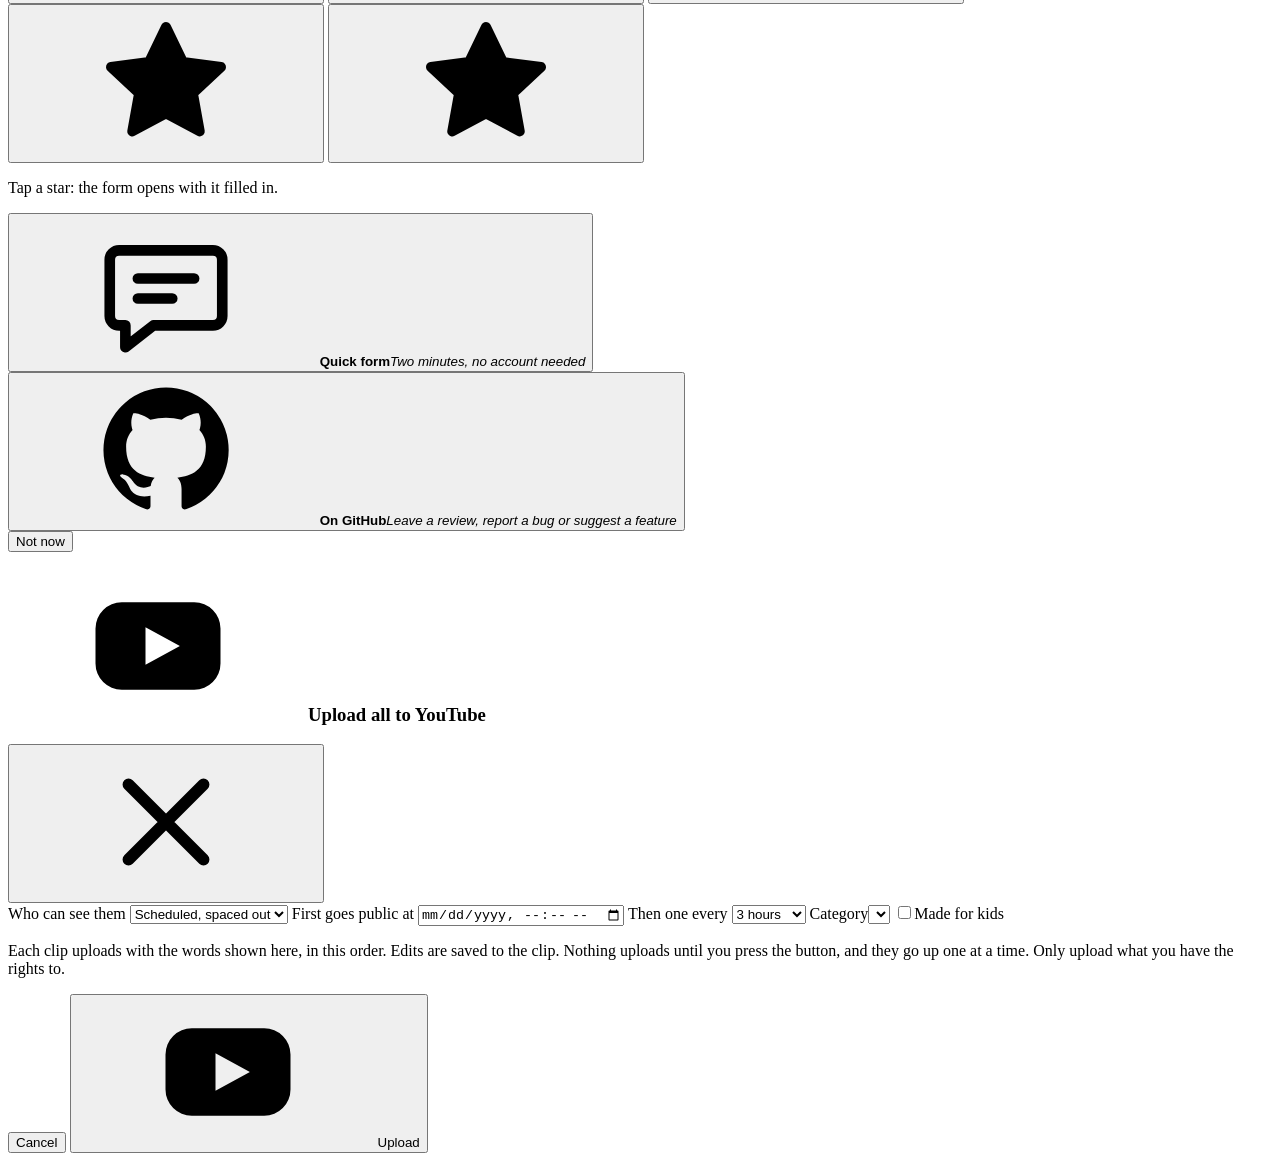
==== commit f57fbc28: "feat: add priority AI key pool, GPU distil-large-v3, editorial & mastering upgrades" ====
--- a/webapp/static/index.html
+++ b/webapp/static/index.html
@@ -720,6 +720,25 @@
   </div>
 
   <div class="d-sec">
+    <h3>AI key pool</h3>
+    <label class="pool-toggle">
+      <input type="checkbox" id="aiPoolEnabled">
+      <span>Enable AI pool usage</span>
+    </label>
+    <p class="hint">Arrange all saved keys in priority order. When a key hits a rate limit or error, the next key runs immediately with zero delay — delays only apply before retrying the same key.</p>
+    <div id="aiPoolBox" hidden>
+      <div class="pool-list" id="aiPoolList"></div>
+      <p class="hint" id="aiPoolEmpty" hidden>Save keys under multiple providers above (or spare Gemini keys) to arrange your pool.</p>
+    </div>
+    <div id="aiPoolMsg"></div>
+    <label class="fld" style="margin-top:14px">
+      <span>Transcription model (Whisper)</span>
+      <select id="whisperModel"></select>
+    </label>
+    <div id="whisperModelMsg"></div>
+  </div>
+
+  <div class="d-sec">
     <h3>Your logo</h3>
     <div class="brand-row">
       <div class="brand-thumb" id="brandThumb"><span>No logo</span></div>
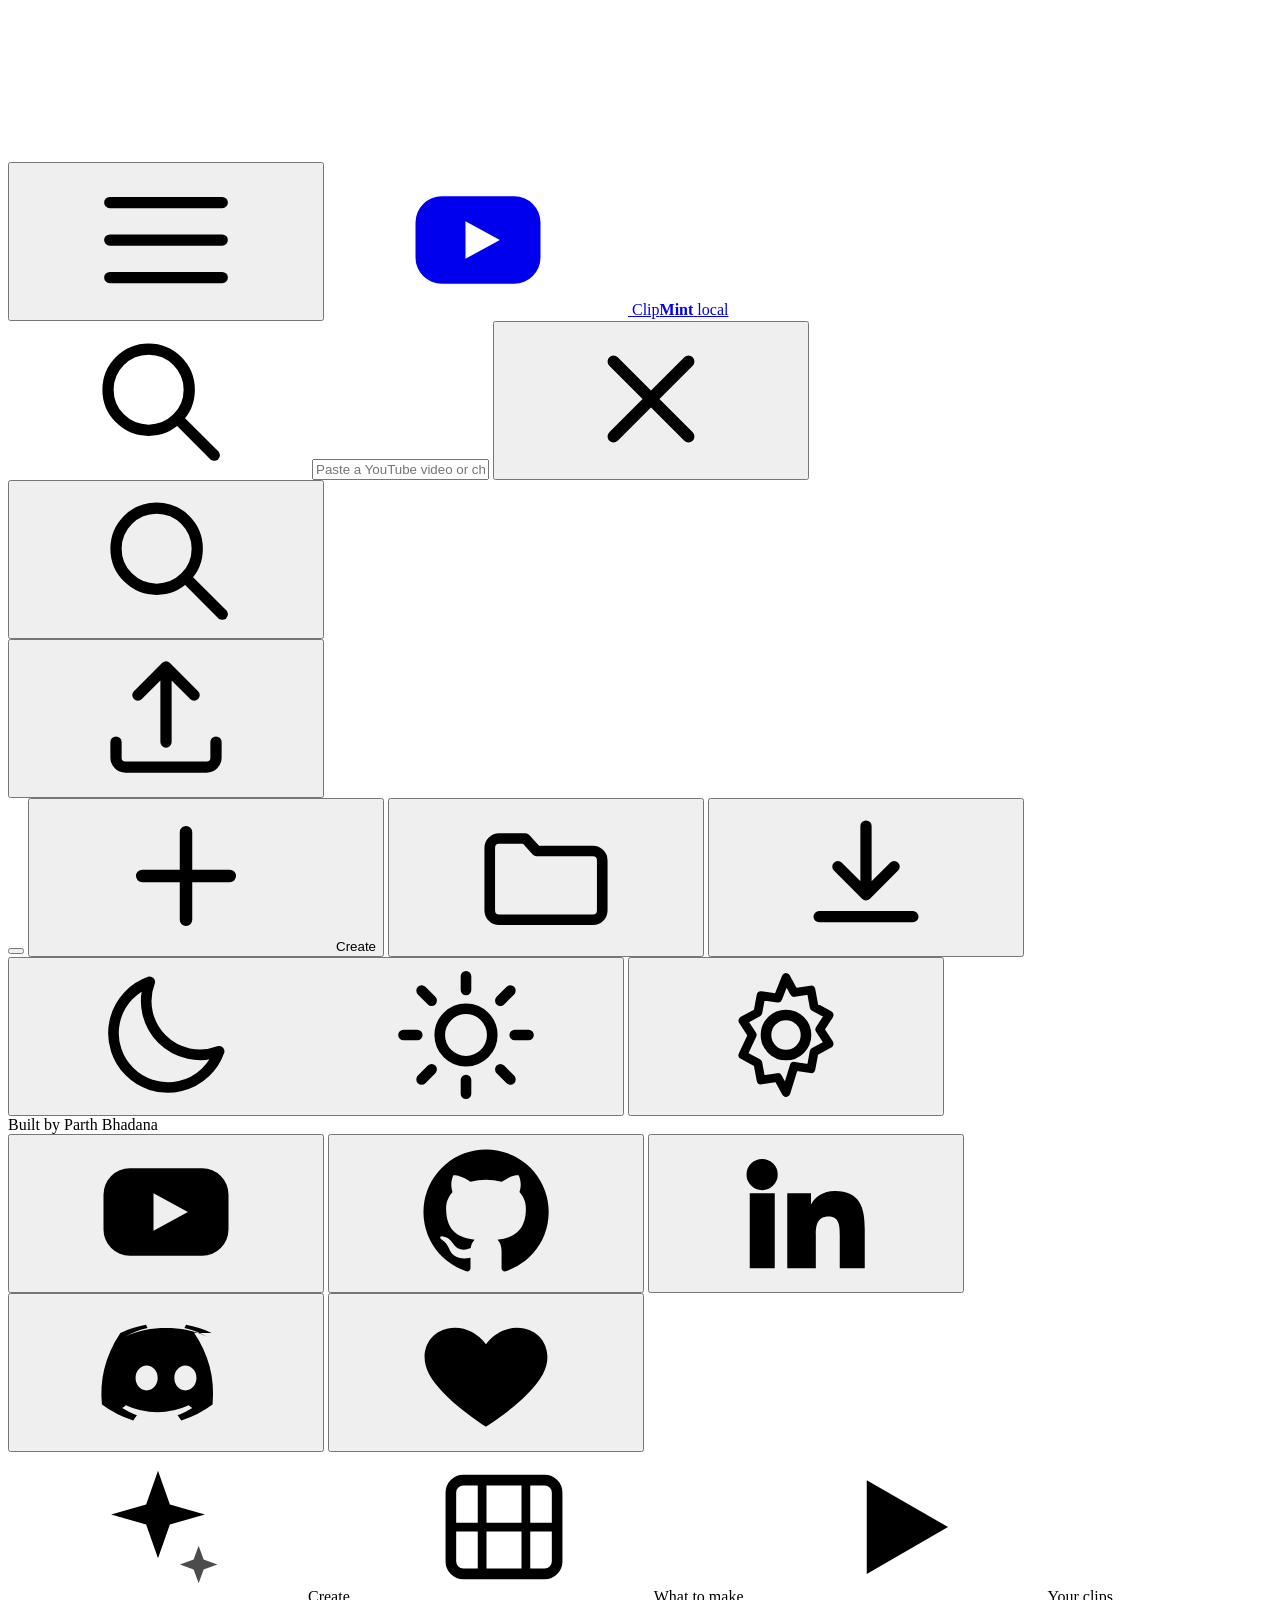
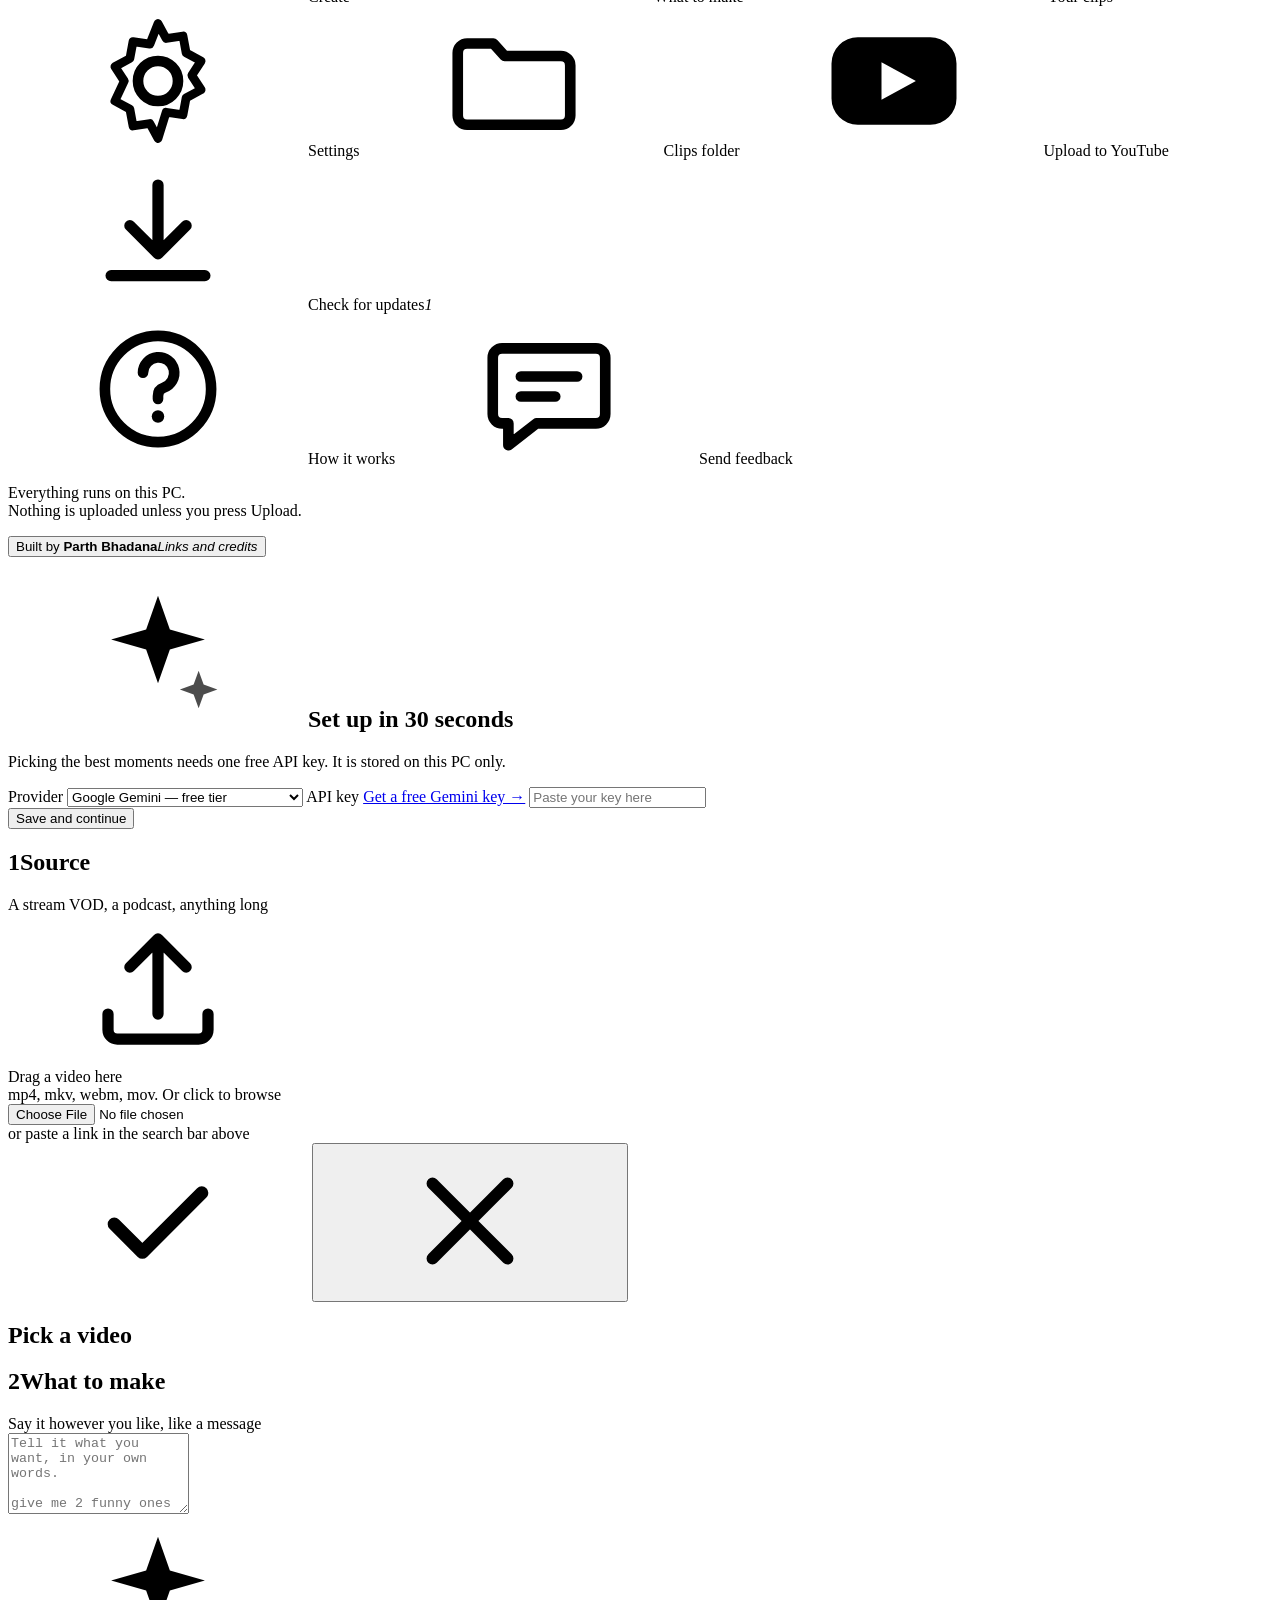
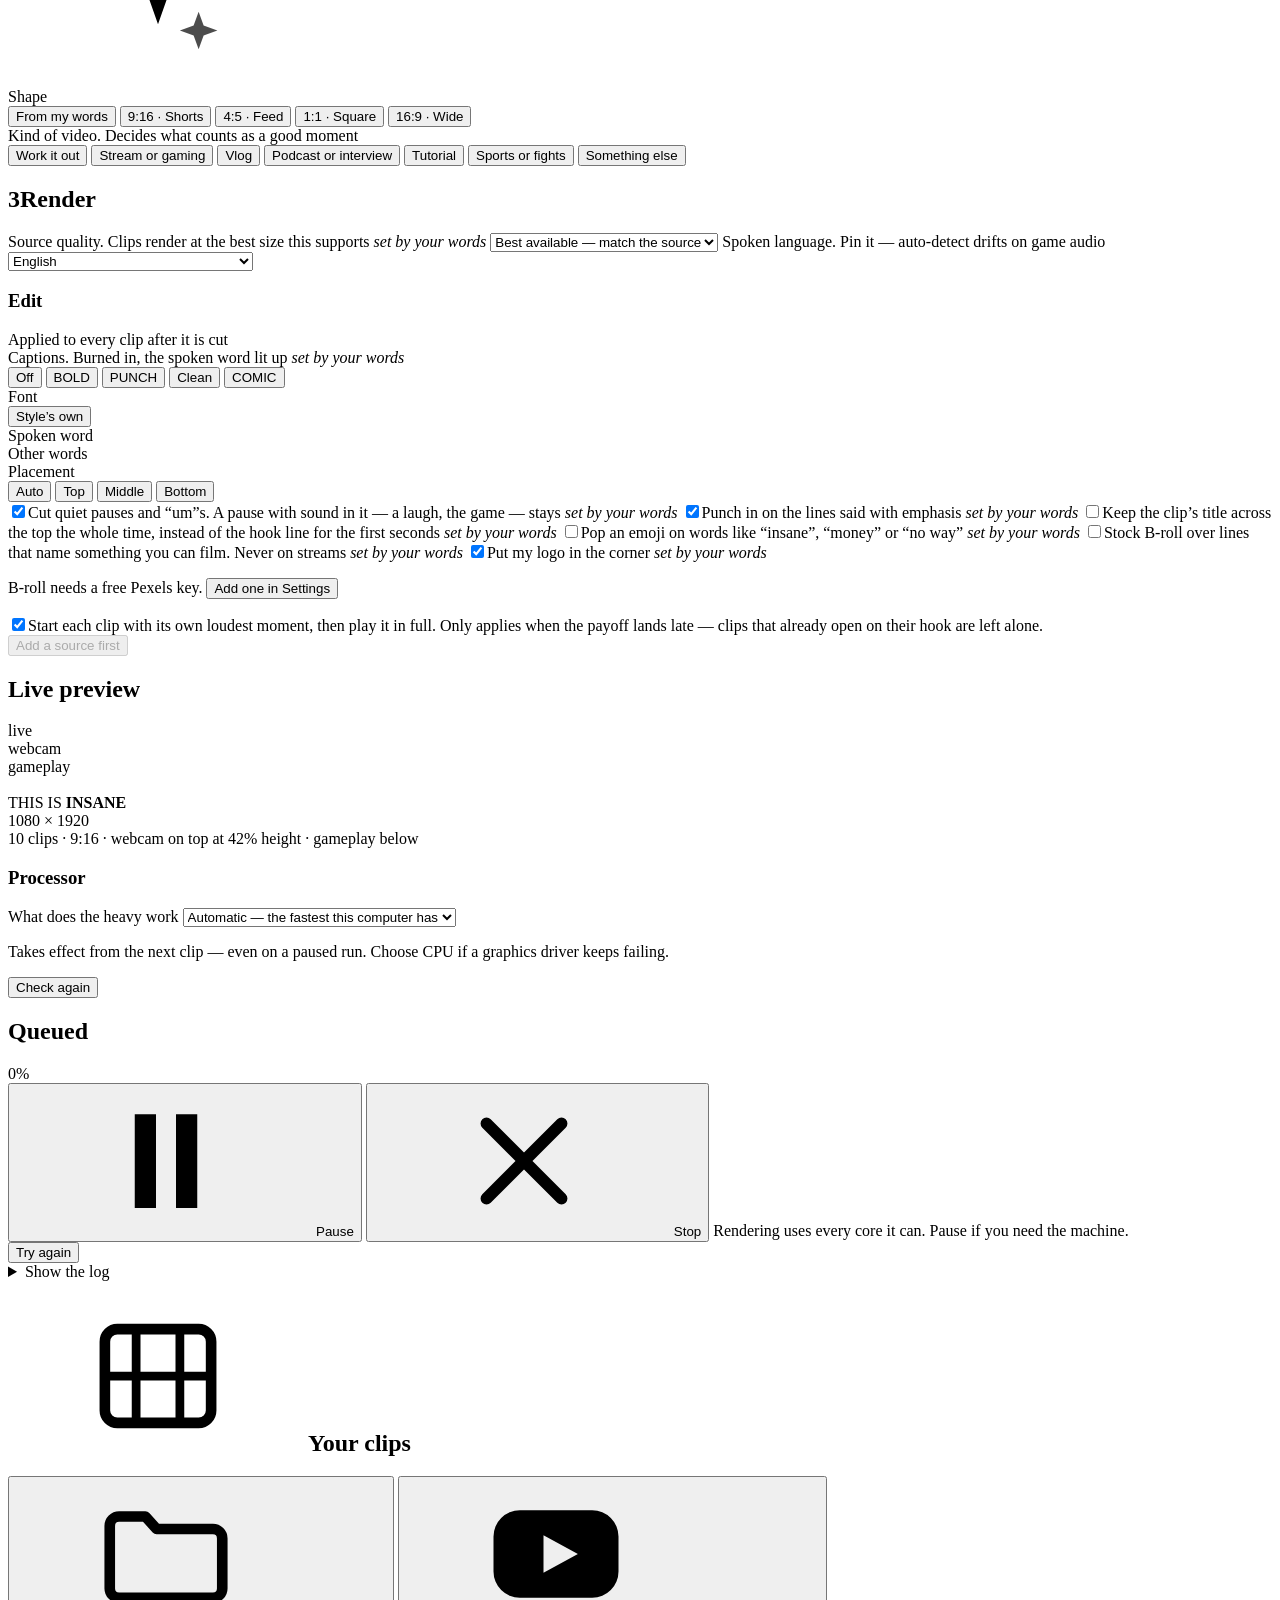
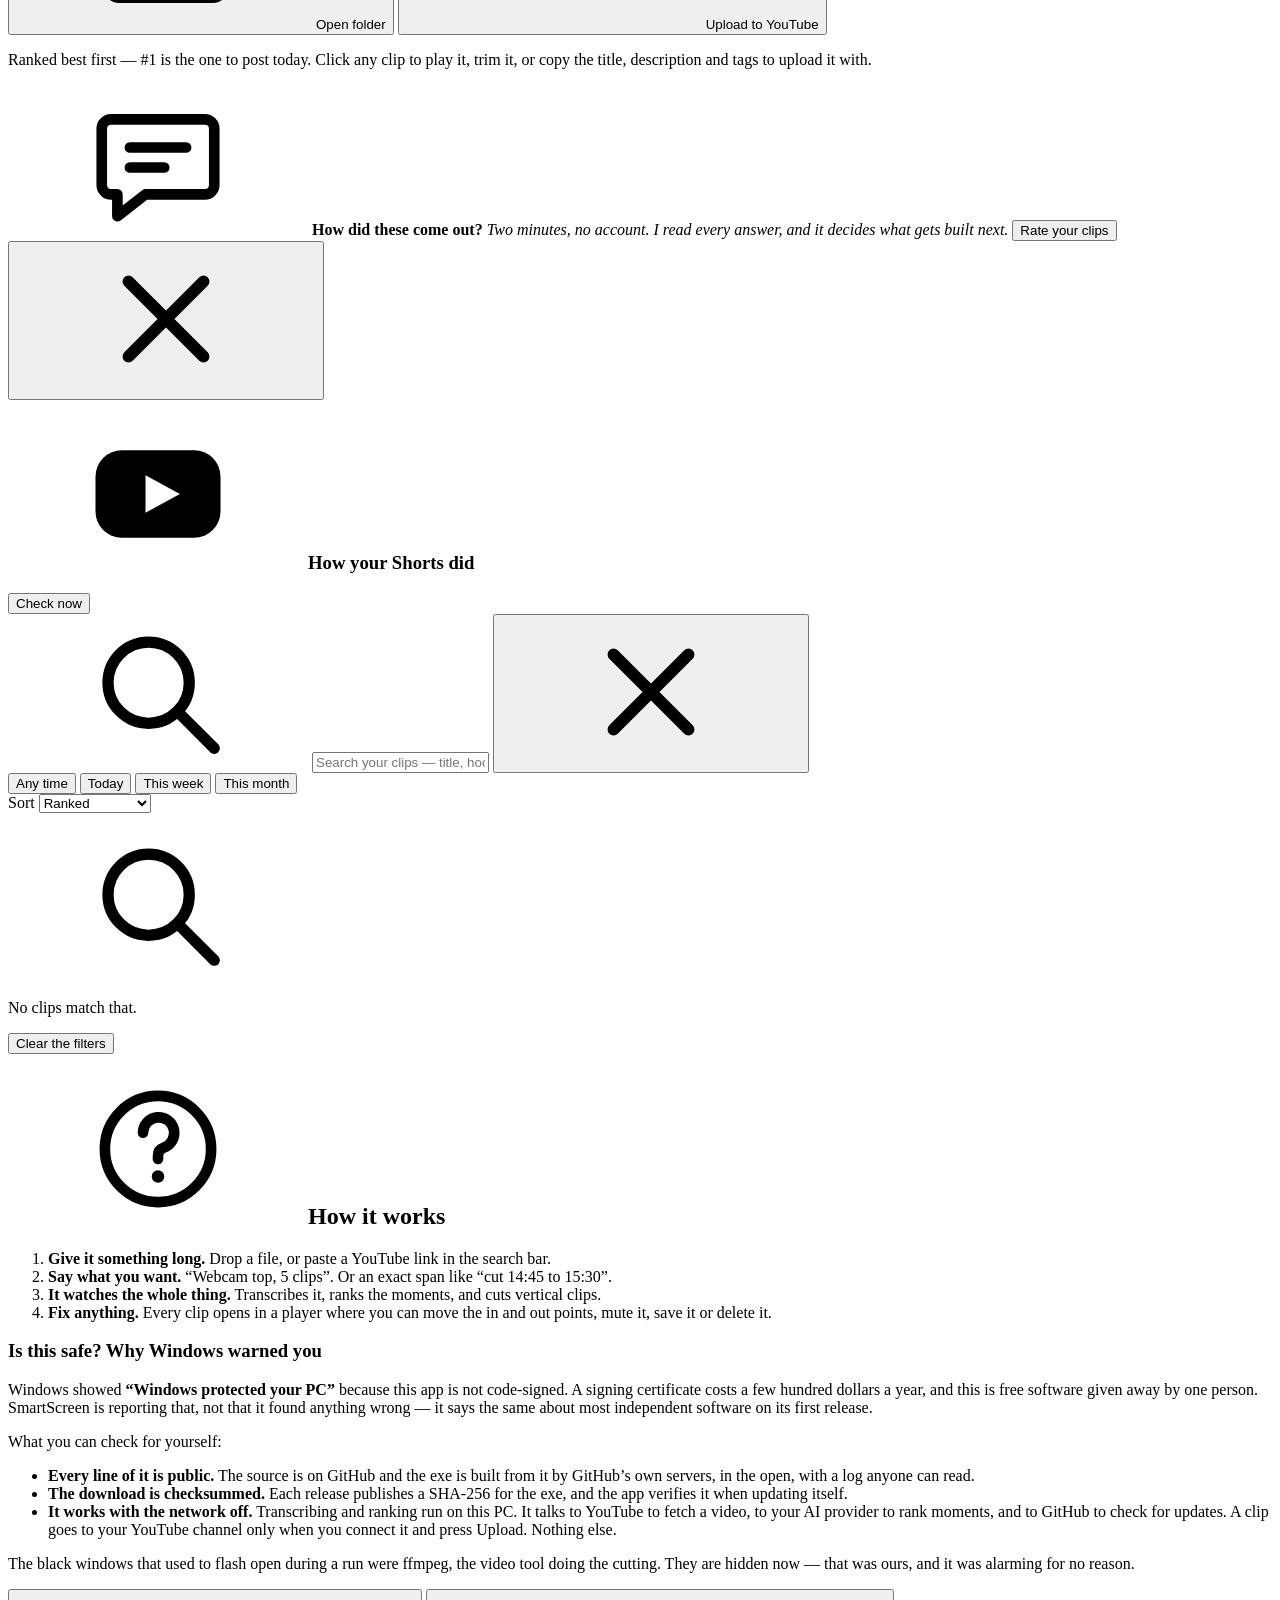
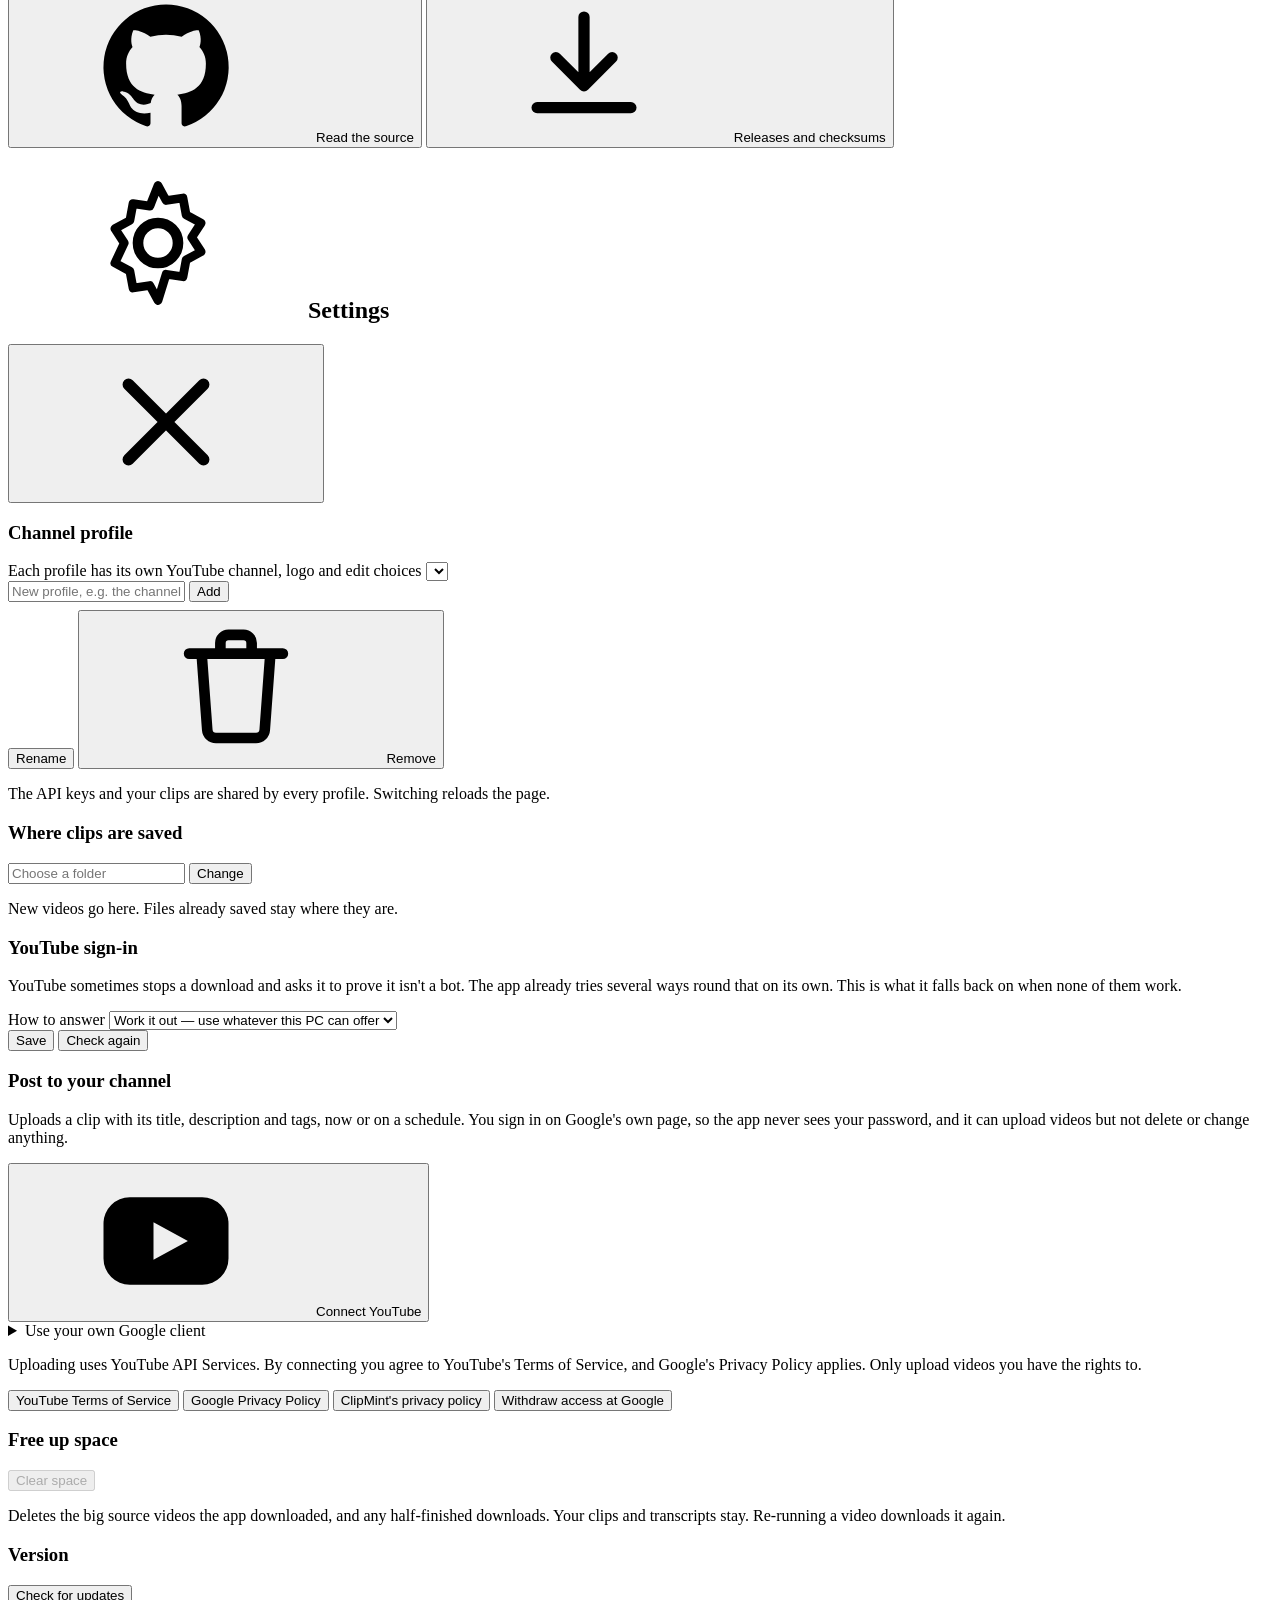
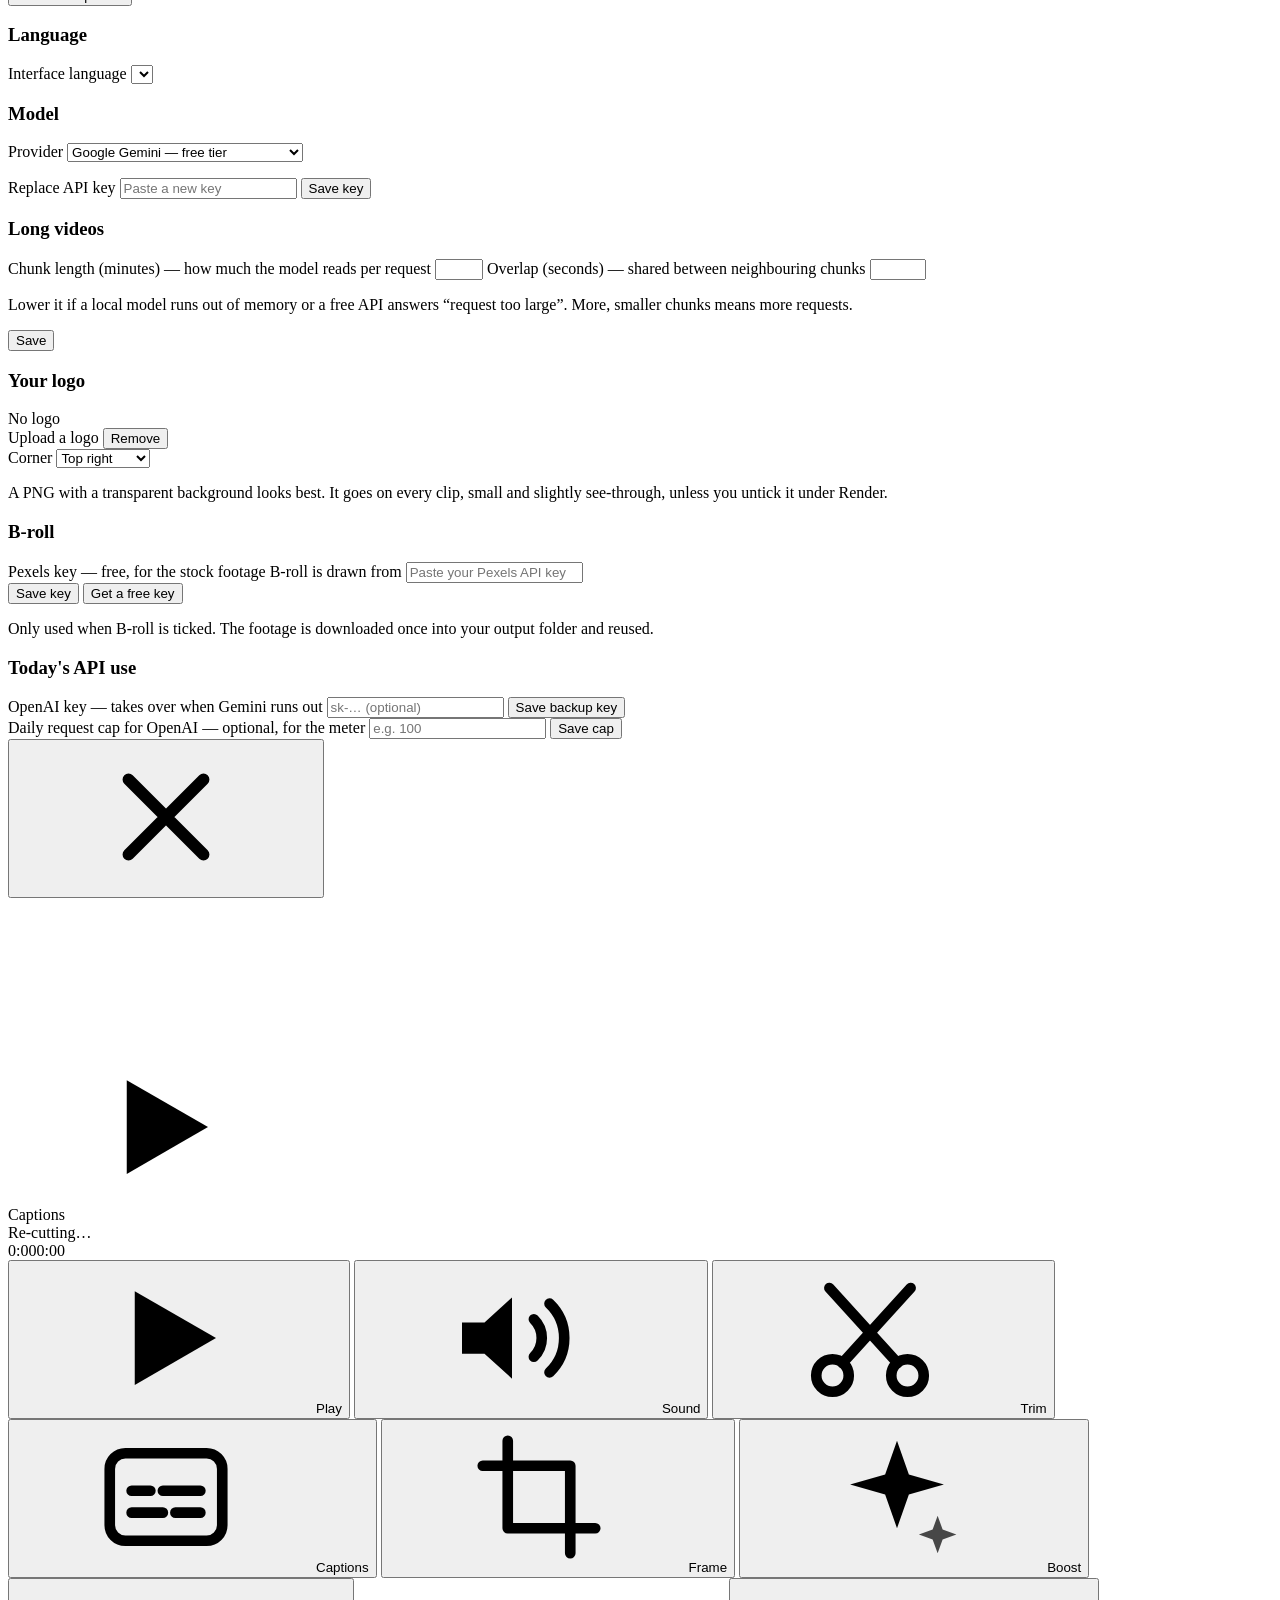
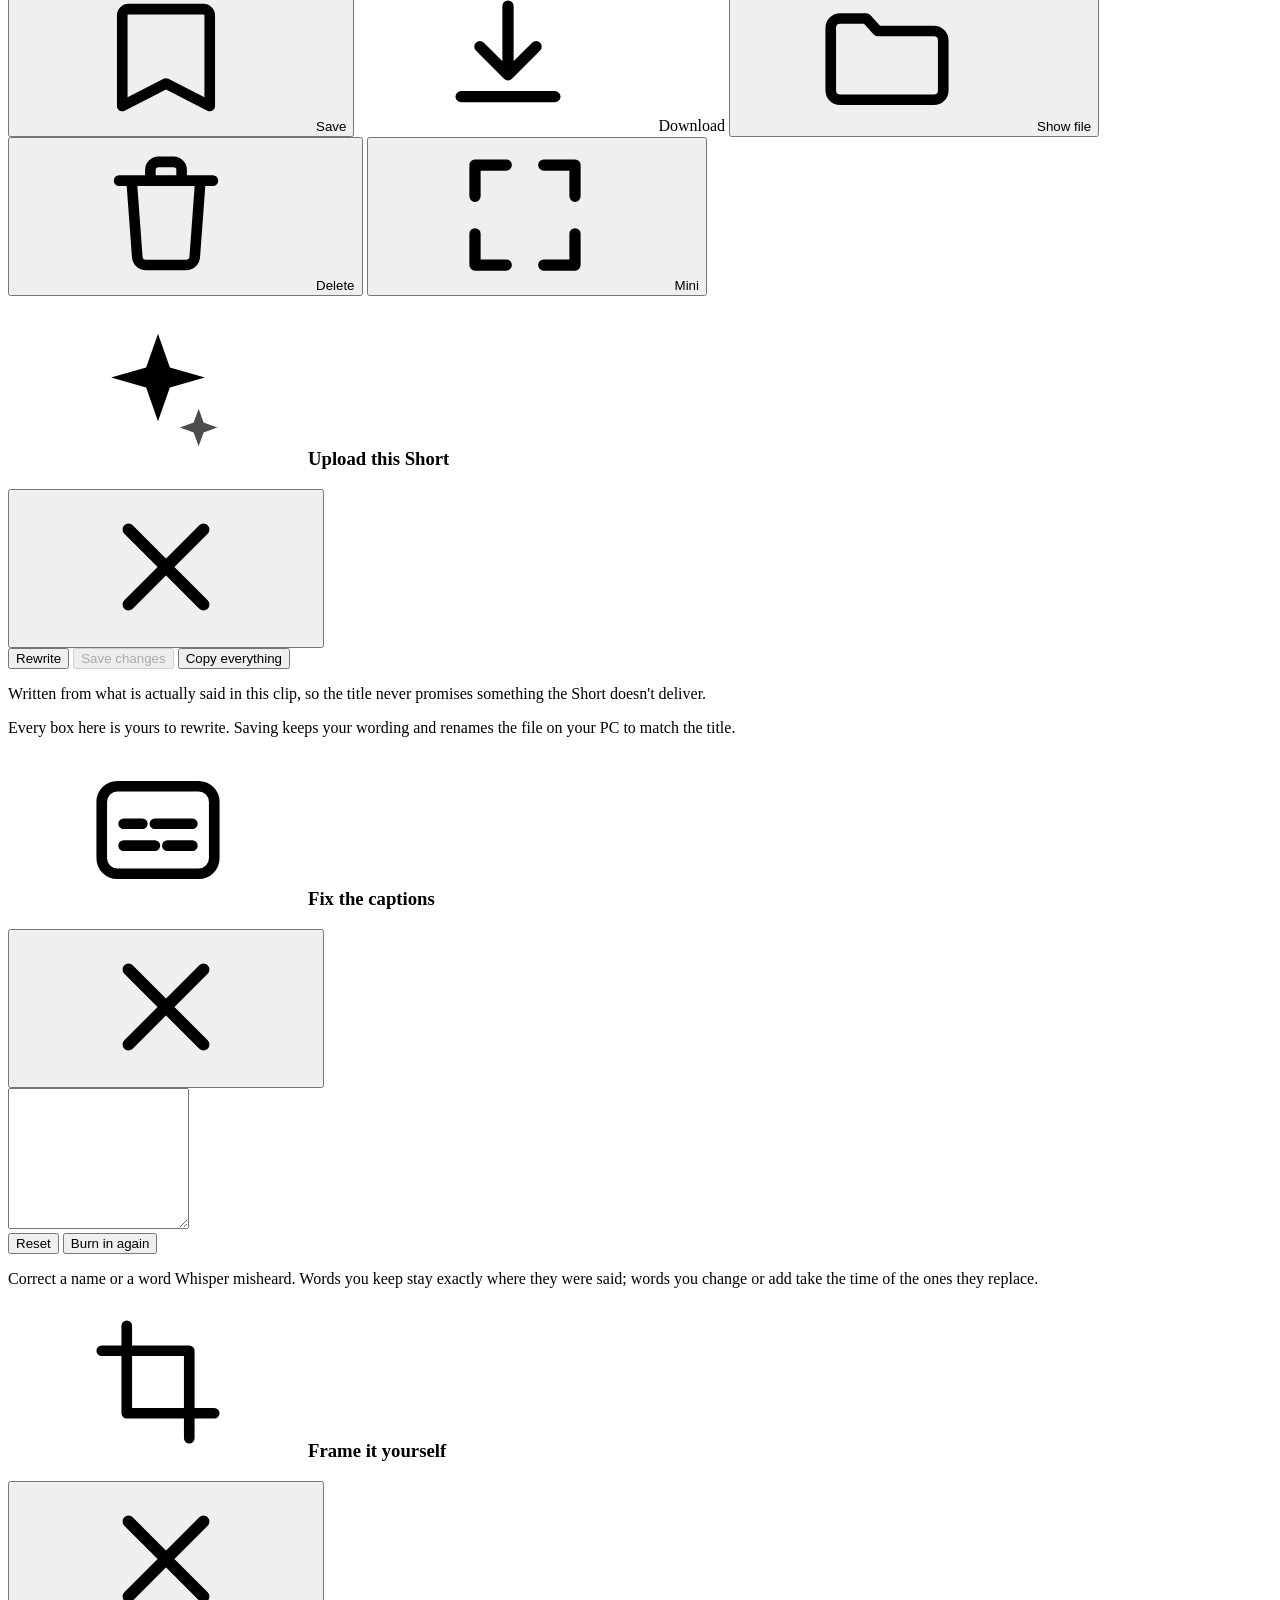
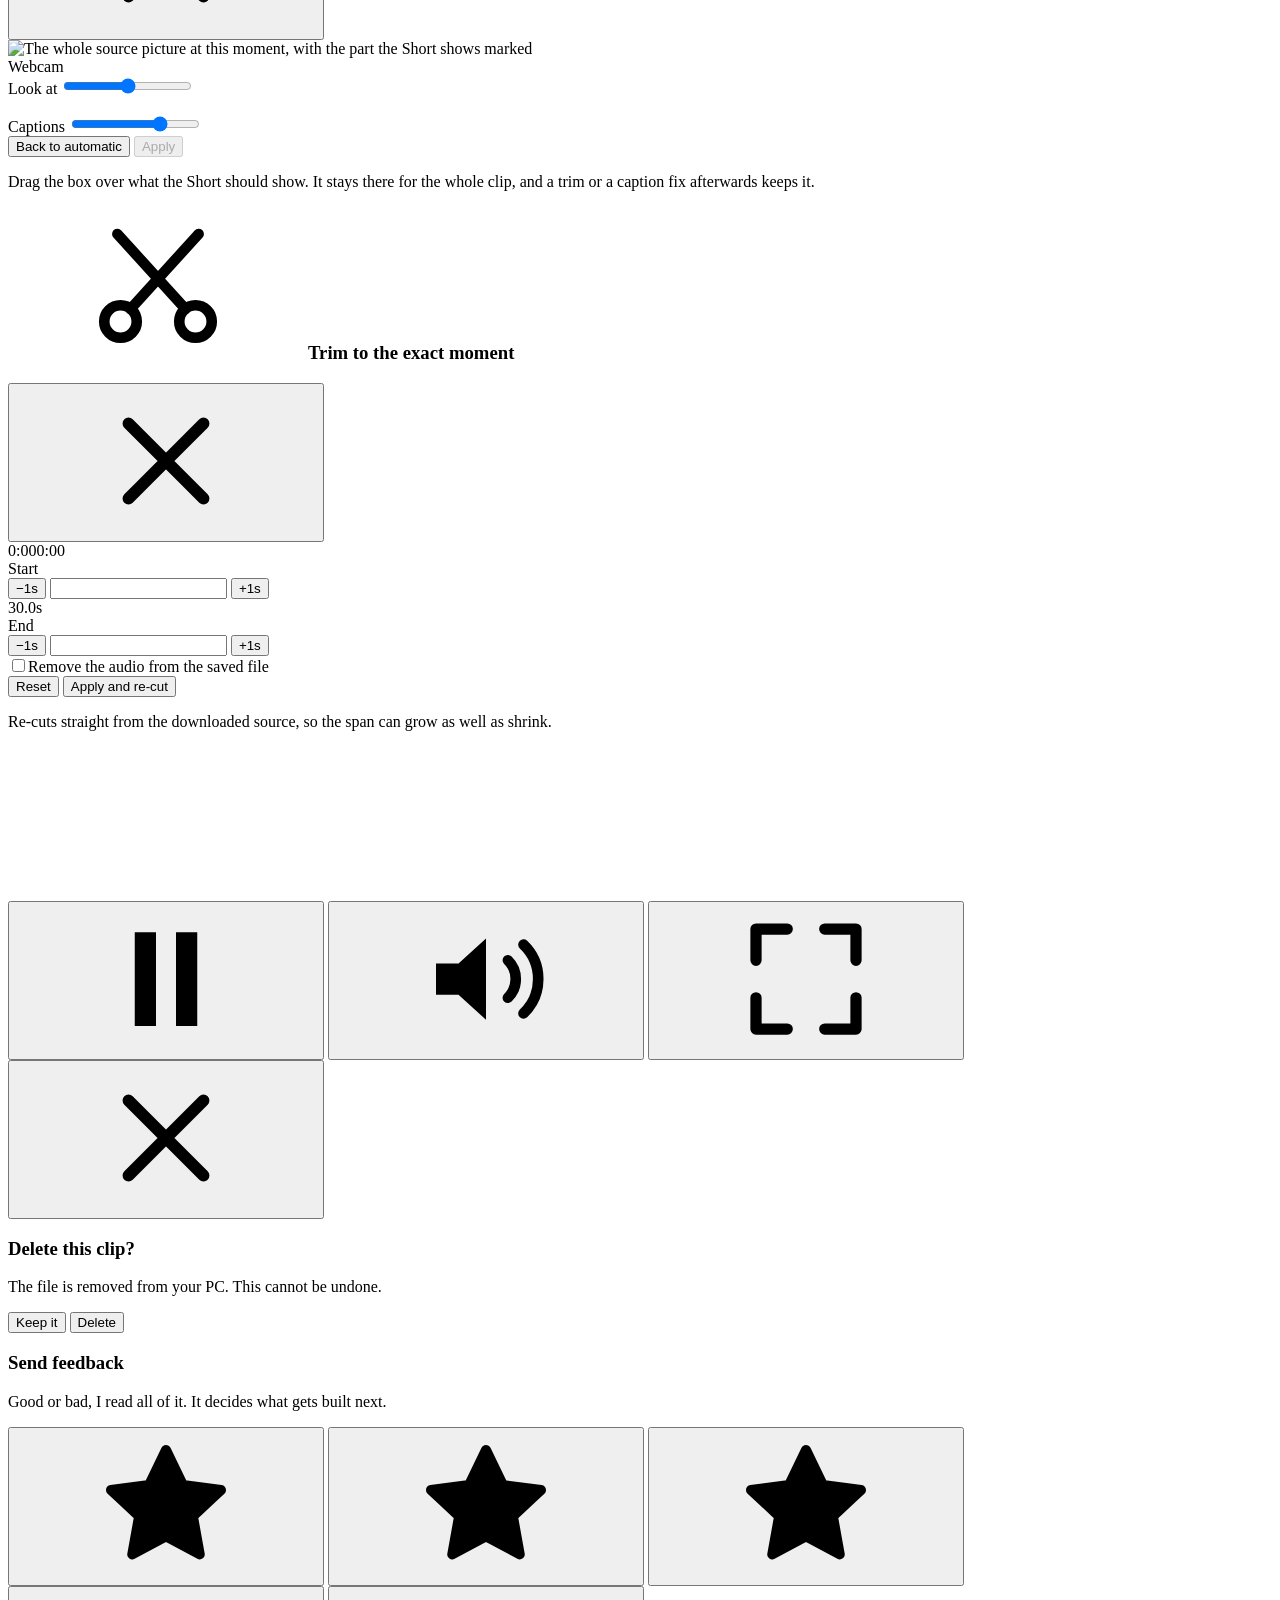
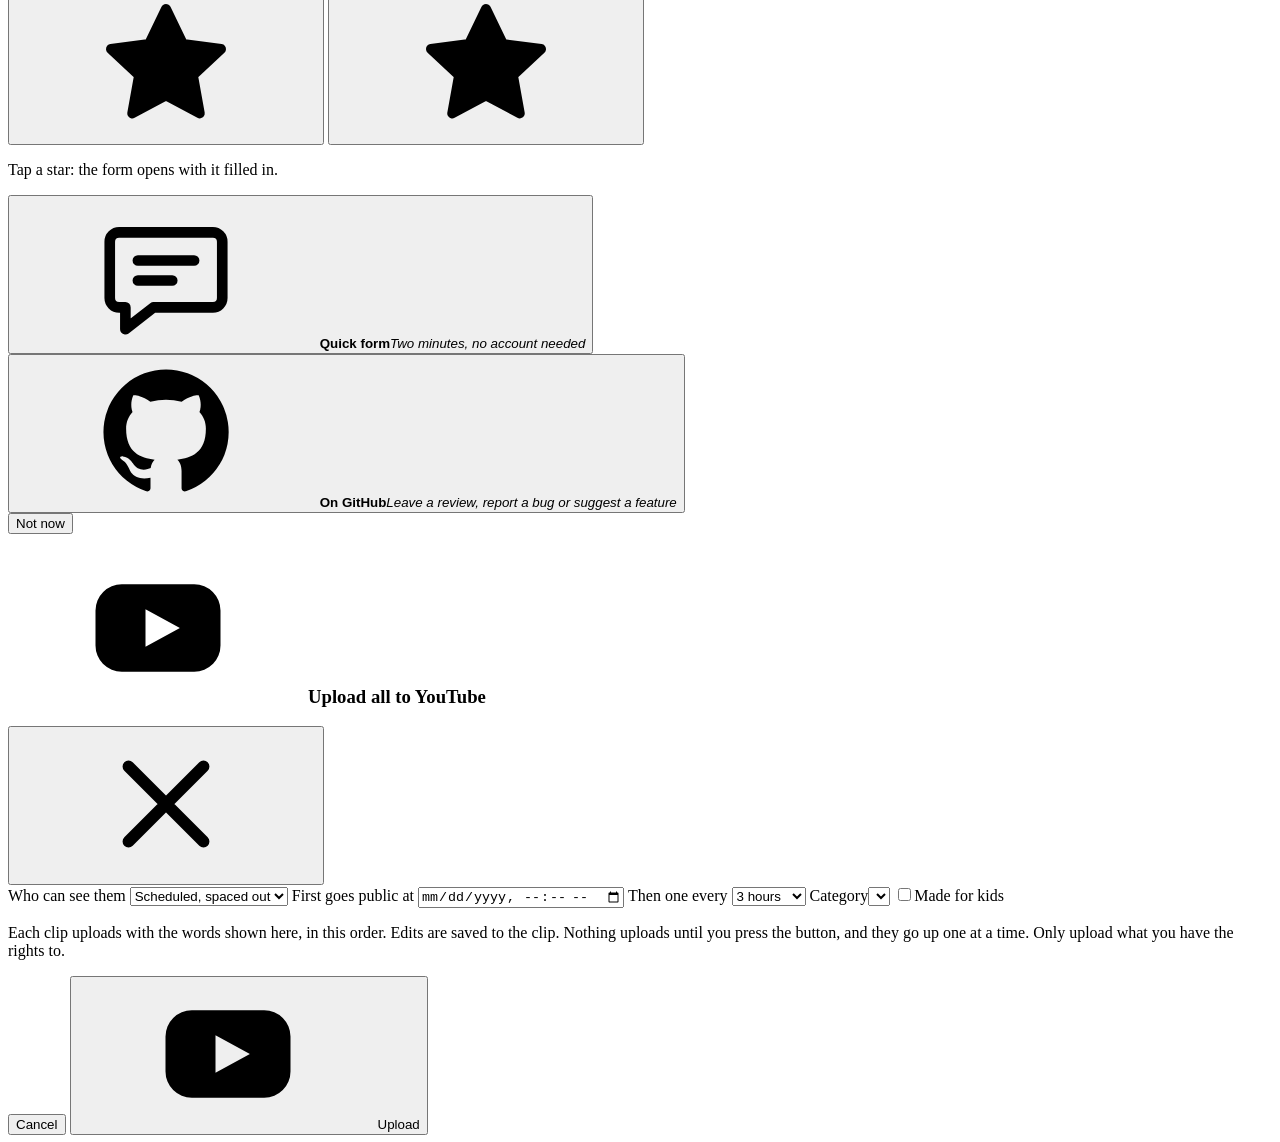
==== commit 3beeeee0: "chunks: length and overlap of long-video ranking are settings A small local model or a free tier tha" ====
--- a/webapp/static/index.html
+++ b/webapp/static/index.html
@@ -702,10 +702,6 @@
       <span id="setKey2Label">Replace API key</span>
       <input type="password" id="setKey2" placeholder="Paste a new key">
     </label>
-    <label class="fld" id="openaiBaseUrlFld" hidden>
-      <span>Base URL <span style="color:var(--text-3);font-size:11px;font-weight:400">(optional — LM Studio, Ollama, Together AI…)</span></span>
-      <input type="url" id="setBaseUrl" placeholder="https://api.openai.com/v1" spellcheck="false">
-    </label>
     <button class="btn ghost" id="setSave2">Save key</button>
     <div id="setMsg2"></div>
     <div id="sparesBox" hidden>
@@ -720,22 +716,18 @@
   </div>
 
   <div class="d-sec">
-    <h3>AI key pool</h3>
-    <label class="pool-toggle">
-      <input type="checkbox" id="aiPoolEnabled">
-      <span>Enable AI pool usage</span>
-    </label>
-    <p class="hint">Arrange all saved keys in priority order. When a key hits a rate limit or error, the next key runs immediately with zero delay — delays only apply before retrying the same key.</p>
-    <div id="aiPoolBox" hidden>
-      <div class="pool-list" id="aiPoolList"></div>
-      <p class="hint" id="aiPoolEmpty" hidden>Save keys under multiple providers above (or spare Gemini keys) to arrange your pool.</p>
-    </div>
-    <div id="aiPoolMsg"></div>
-    <label class="fld" style="margin-top:14px">
-      <span>Transcription model (Whisper)</span>
-      <select id="whisperModel"></select>
-    </label>
-    <div id="whisperModelMsg"></div>
+    <h3>Long videos</h3>
+    <label class="fld">
+      <span>Chunk length (minutes) &mdash; how much the model reads per request</span>
+      <input type="number" id="chunkMin" min="3" max="60" step="1">
+    </label>
+    <label class="fld">
+      <span>Overlap (seconds) &mdash; shared between neighbouring chunks</span>
+      <input type="number" id="chunkOv" min="0" max="180" step="5">
+    </label>
+    <p class="hint" id="chunkHint">Lower it if a local model runs out of memory or a free API answers &ldquo;request too large&rdquo;. More, smaller chunks means more requests.</p>
+    <button class="btn ghost" id="chunkSave">Save</button>
+    <div id="chunkMsg"></div>
   </div>
 
   <div class="d-sec">
@@ -786,12 +778,6 @@
     </label>
     <button class="btn ghost" id="fbSave">Save backup key</button>
     <div id="fbMsg"></div>
-    <label class="fld" id="fbBaseUrlRow">
-      <span>OpenAI base URL <span style="color:var(--text-3);font-size:11px;font-weight:400">(optional — LM Studio, Ollama, Together AI…)</span></span>
-      <input type="url" id="fbBaseUrl" placeholder="https://api.openai.com/v1">
-    </label>
-    <button class="btn ghost" id="fbBaseUrlSave">Save base URL</button>
-    <div id="fbBaseUrlMsg"></div>
     <label class="fld">
       <span>Daily request cap for OpenAI &mdash; optional, for the meter</span>
       <input type="number" id="capOpenai" min="1" step="1" placeholder="e.g. 100">
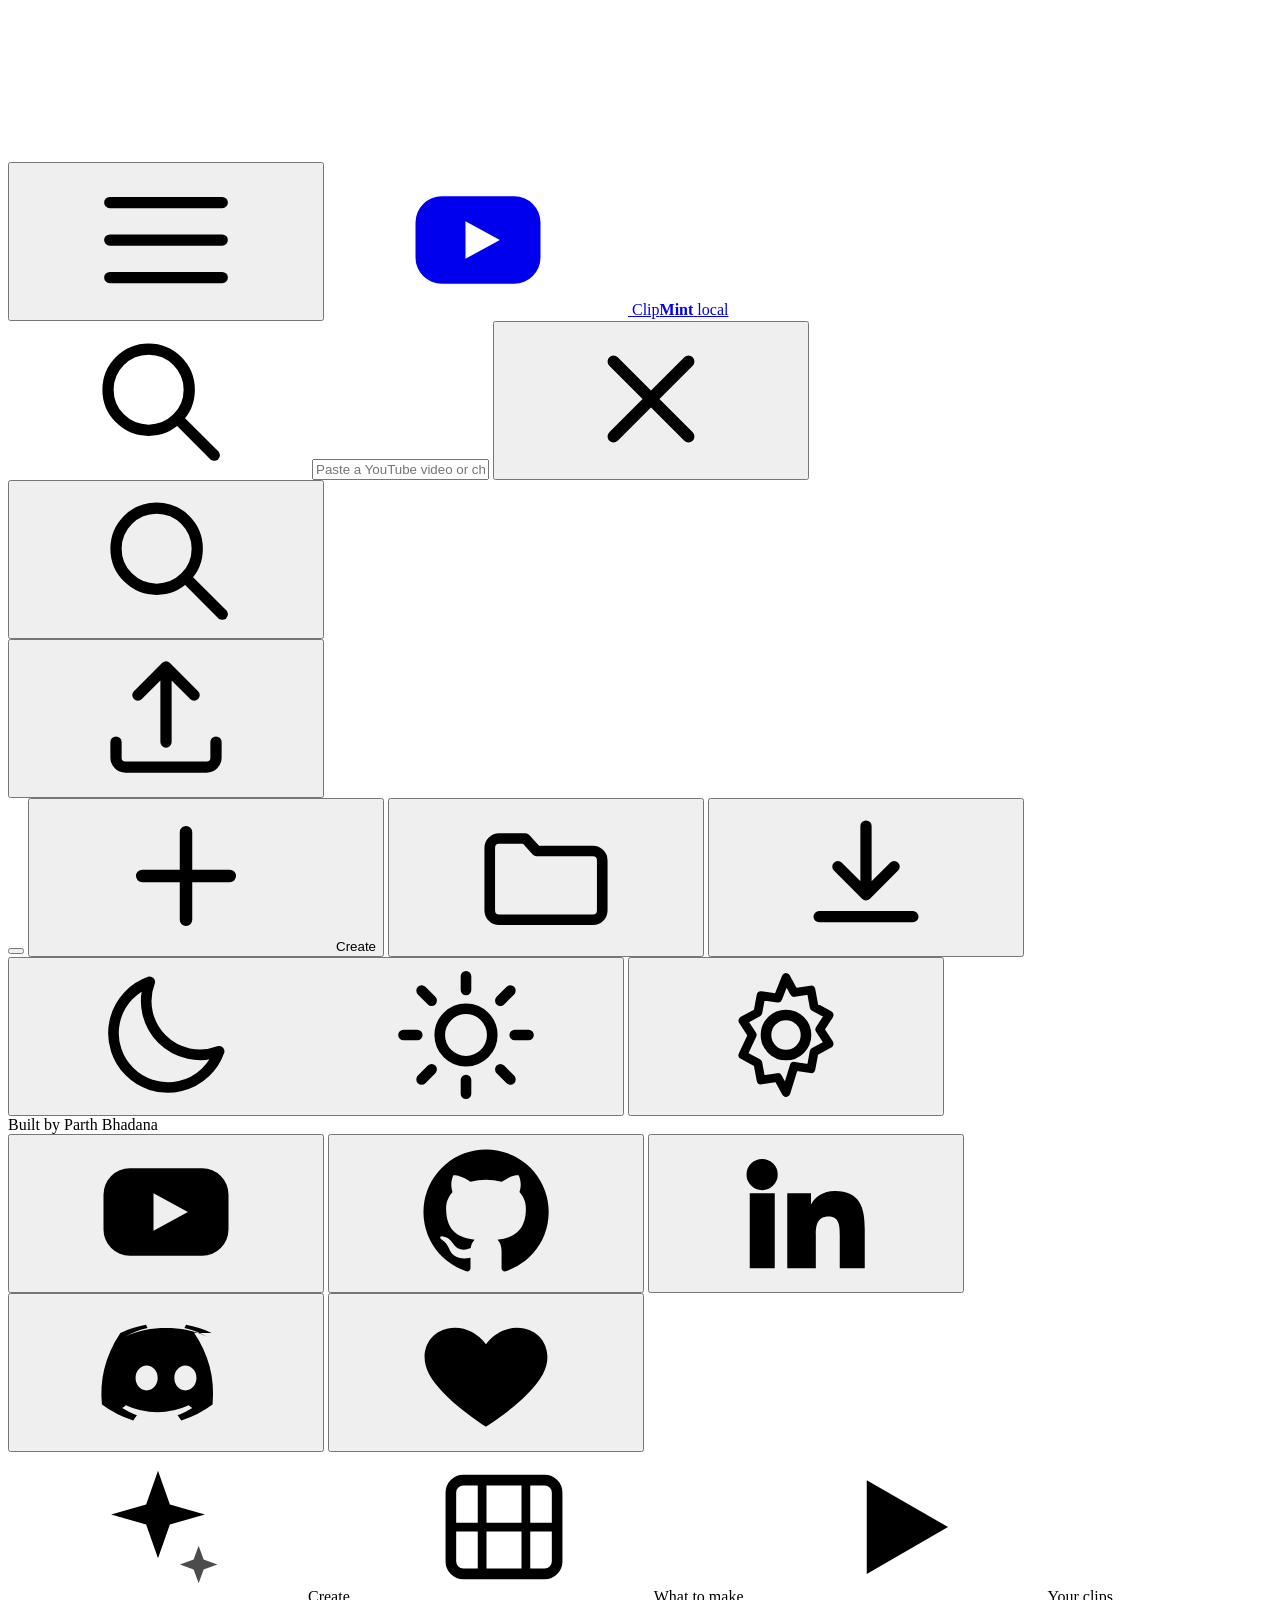
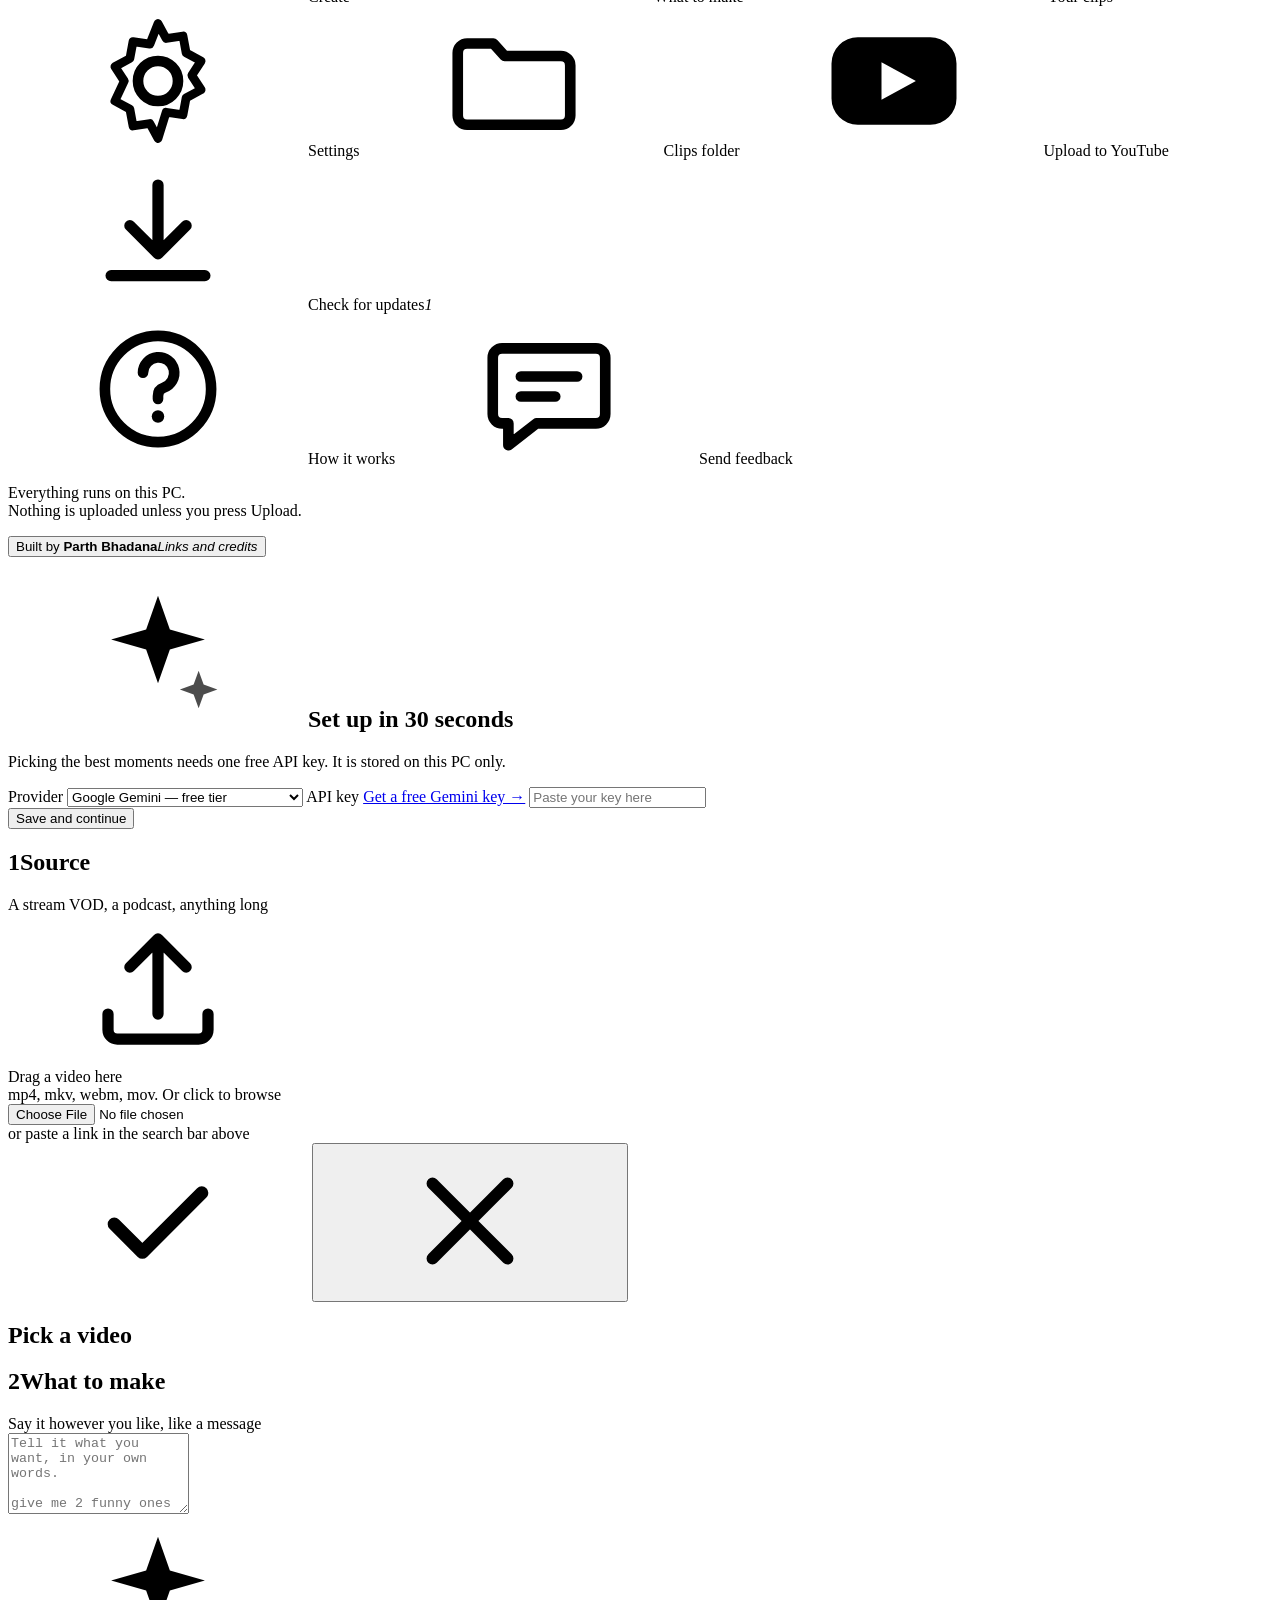
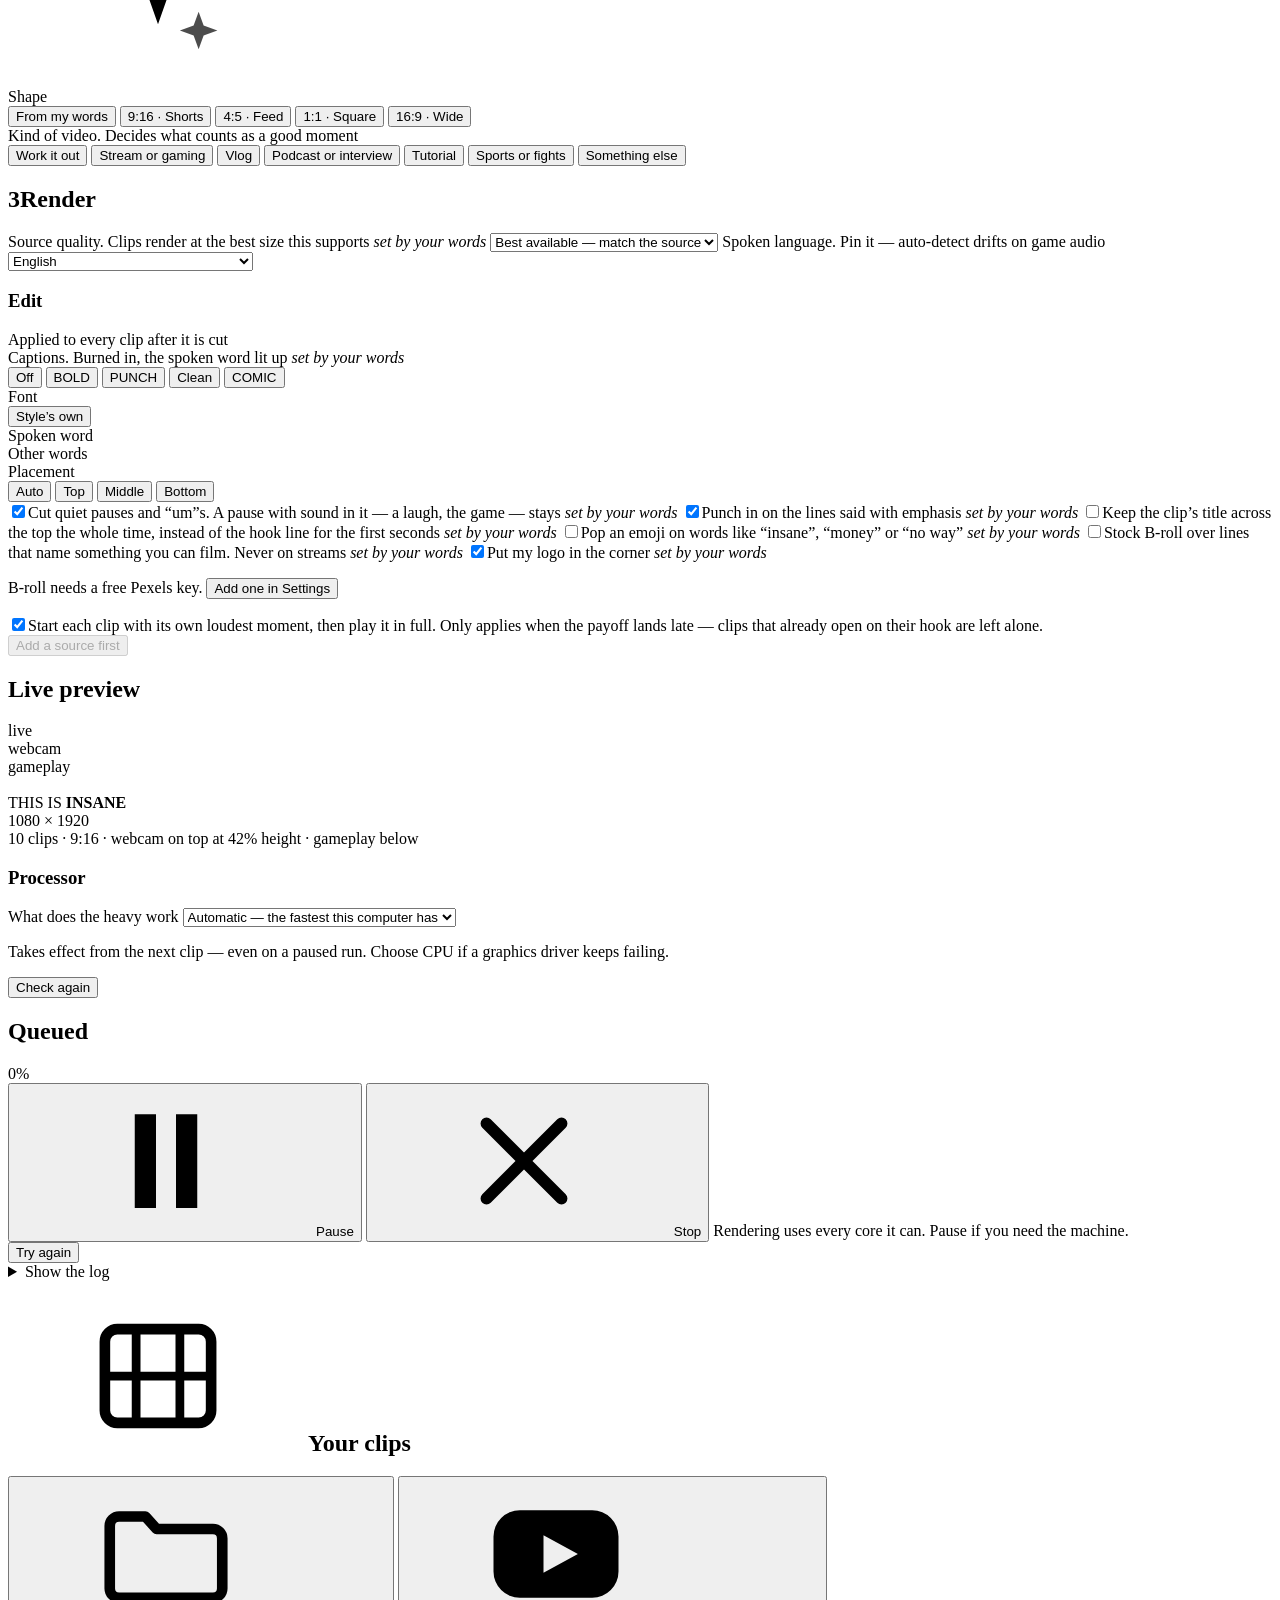
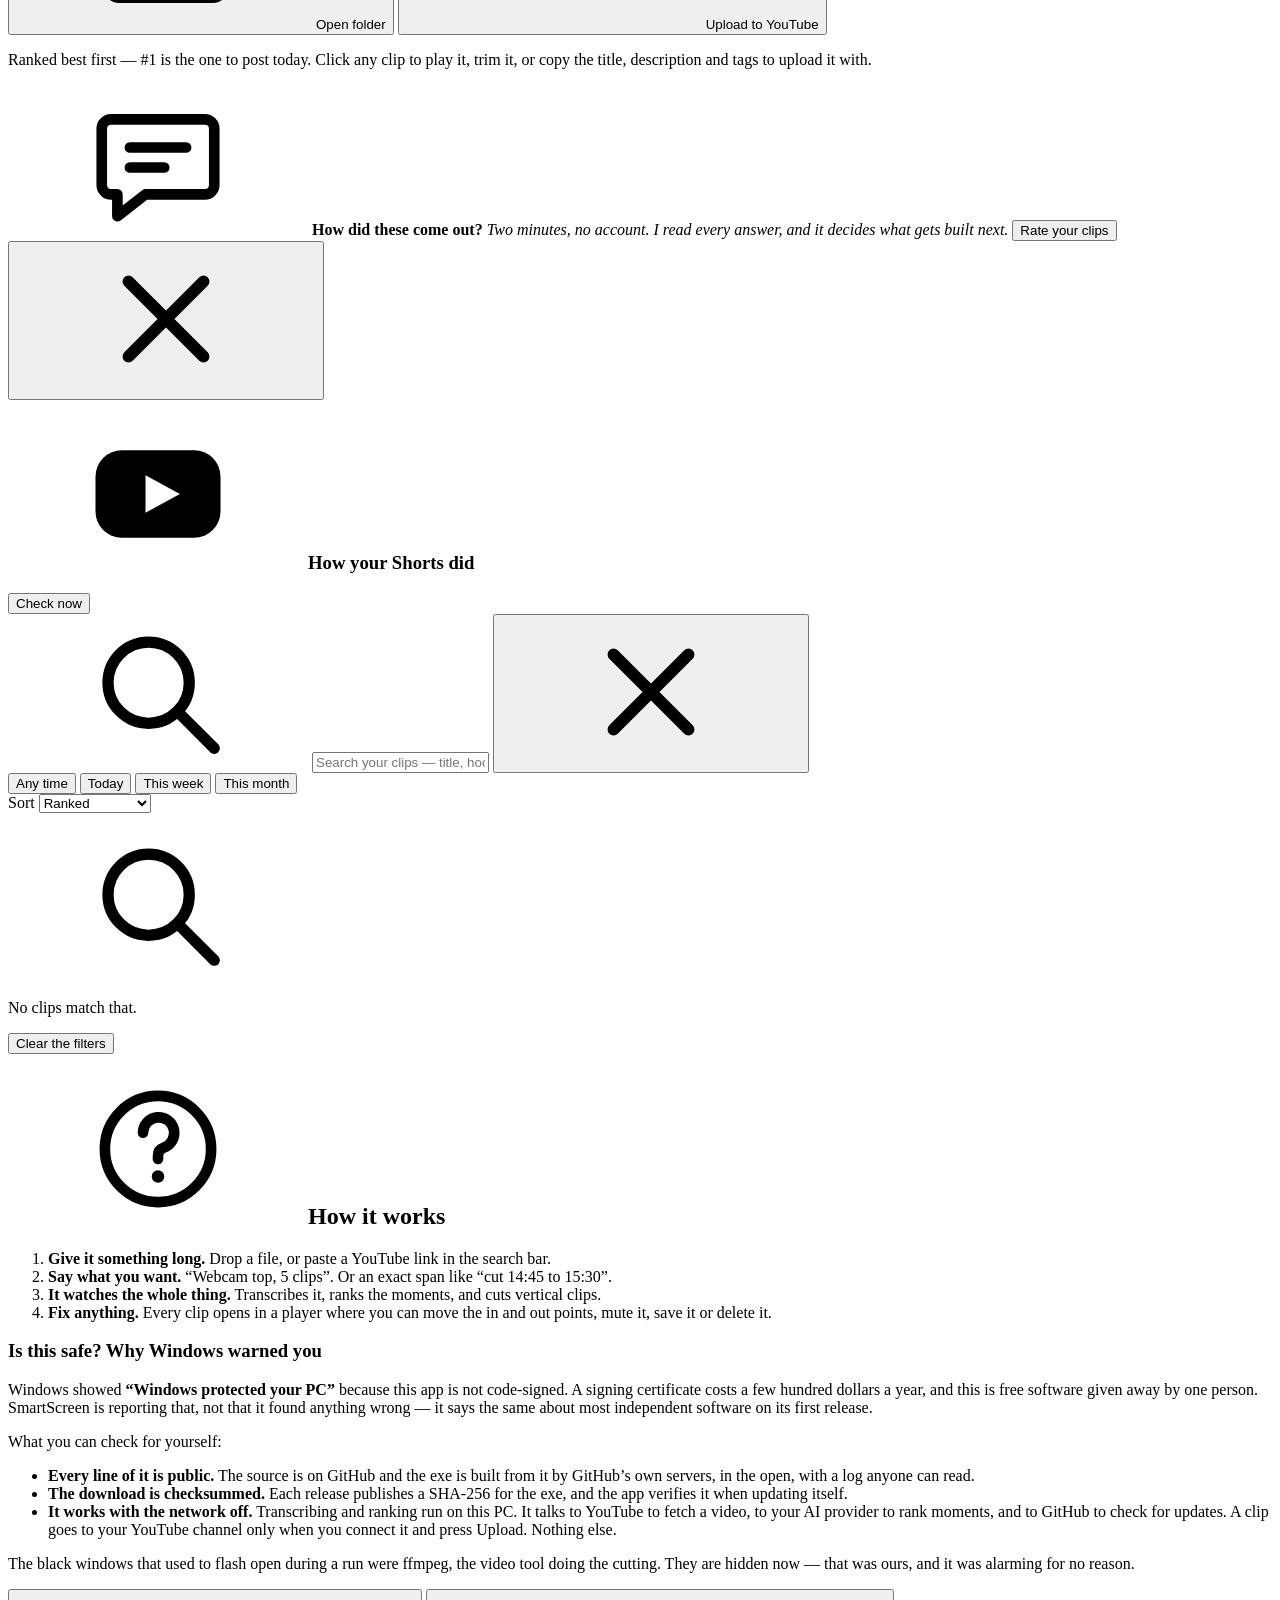
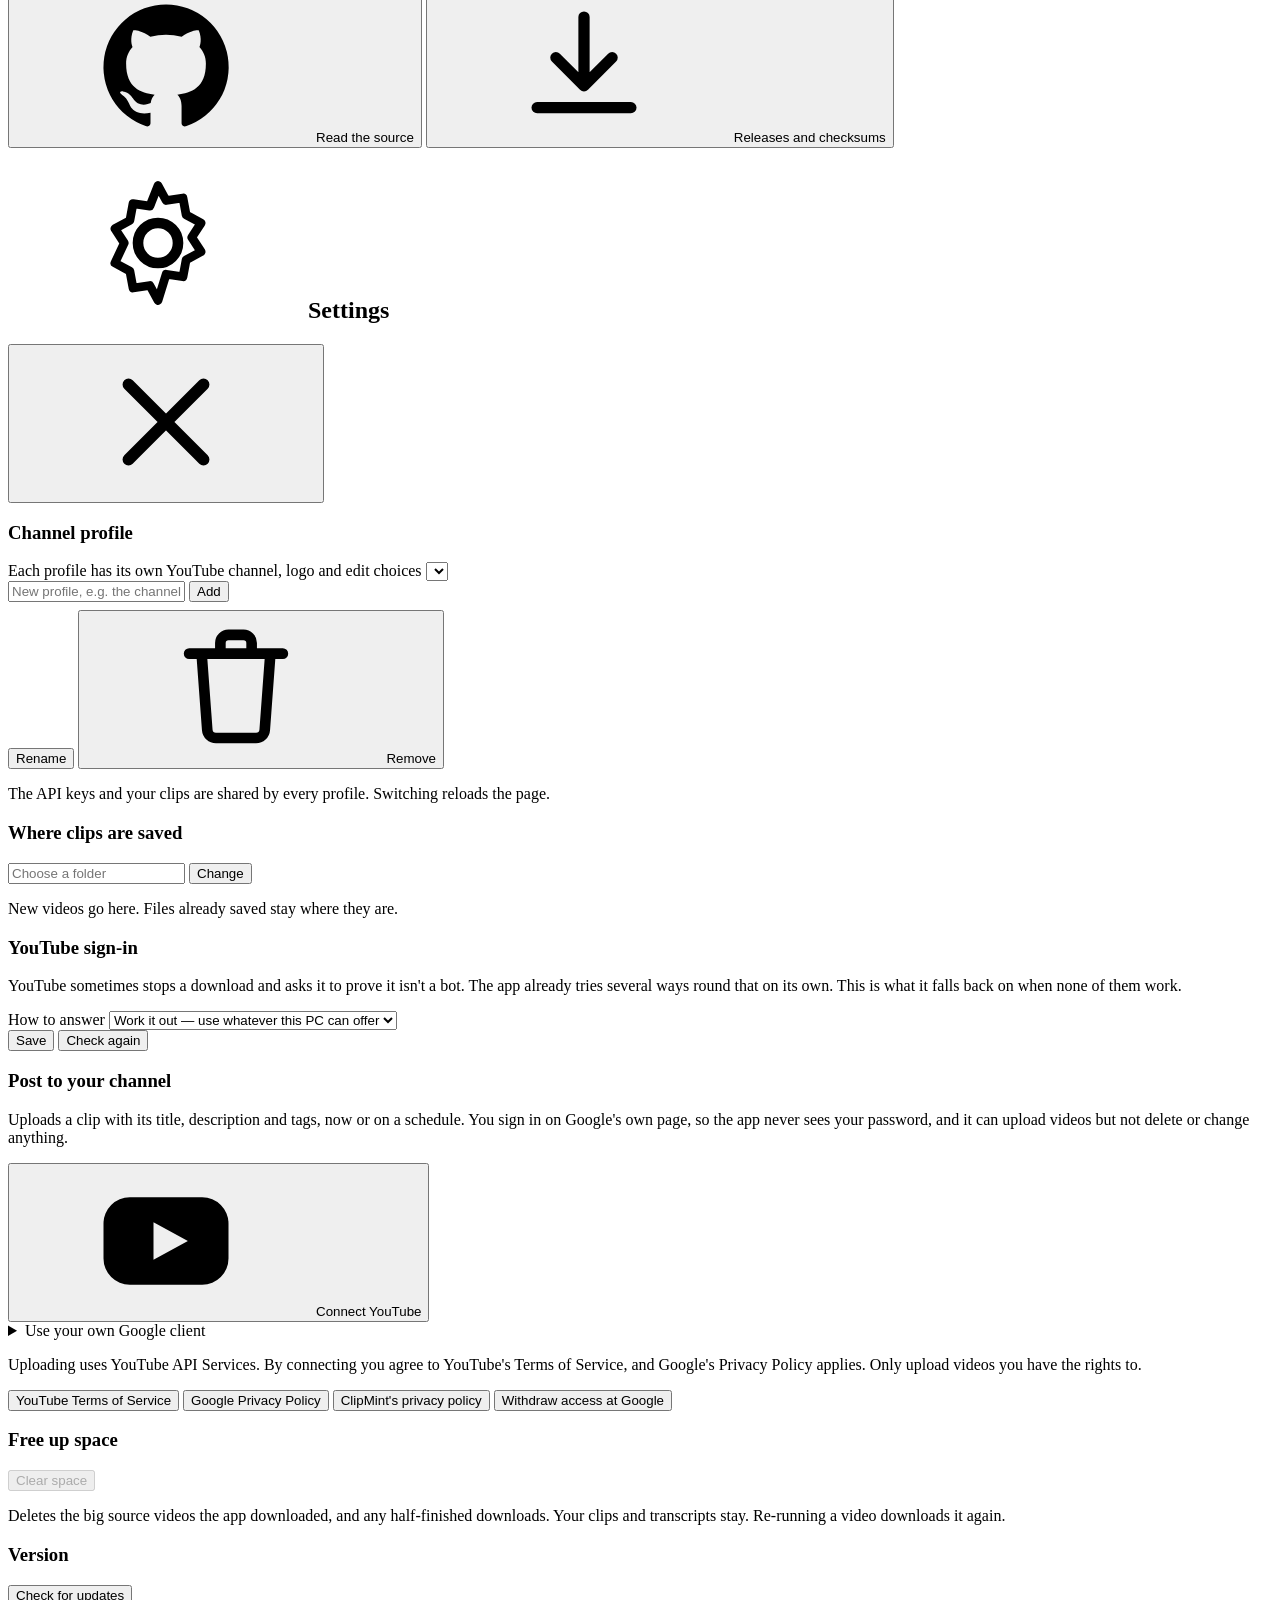
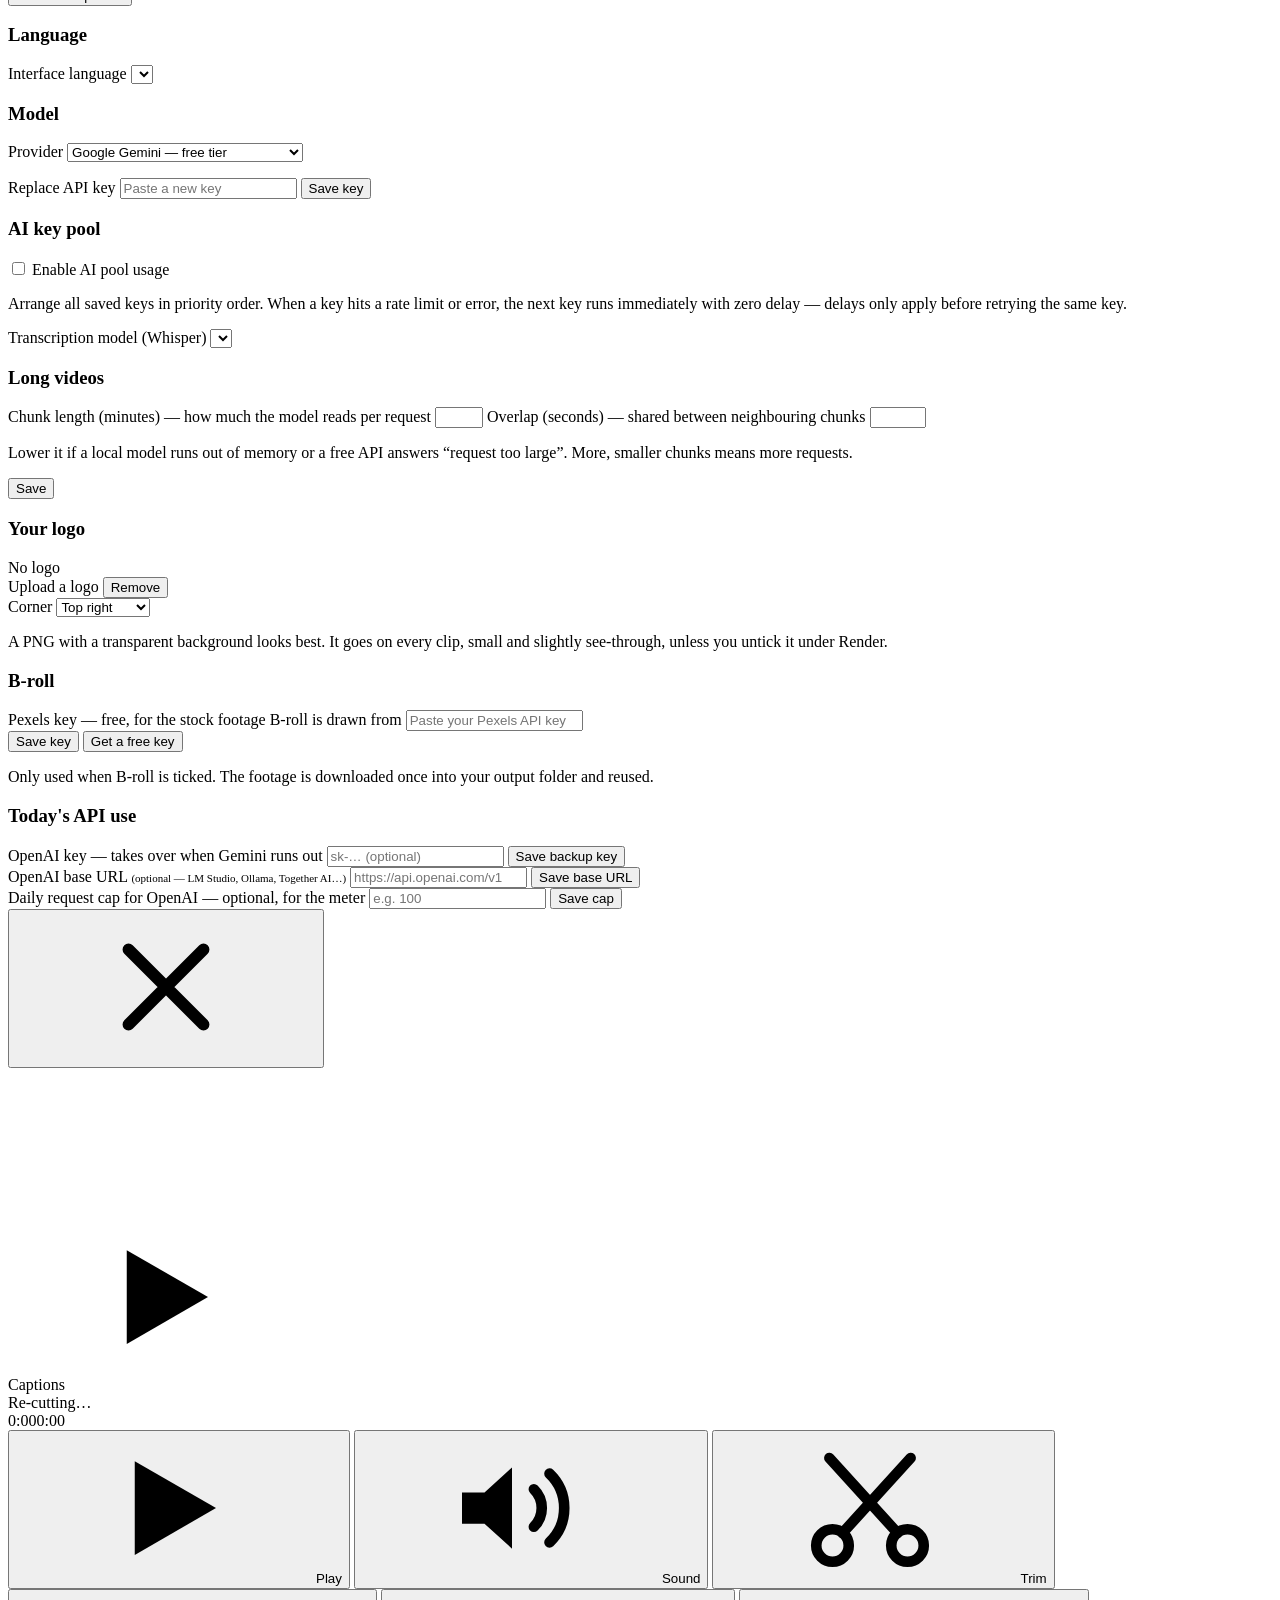
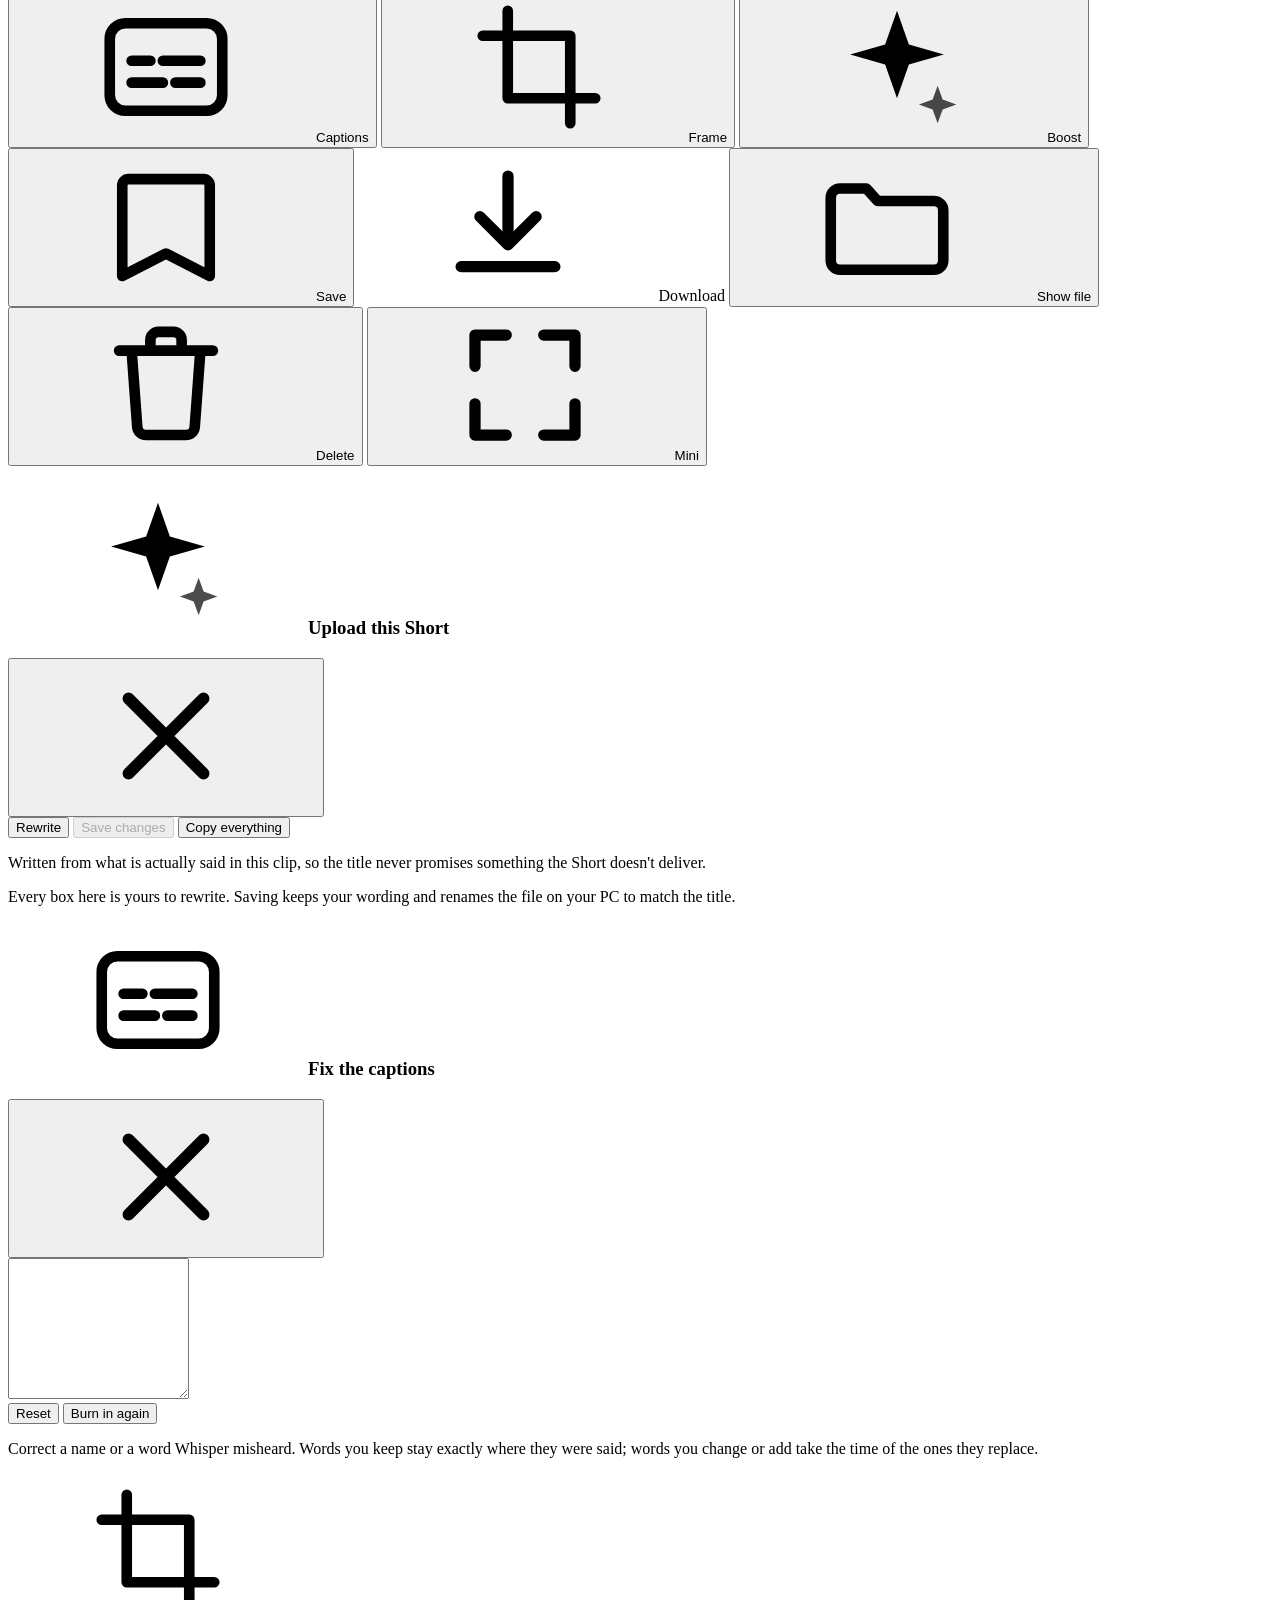
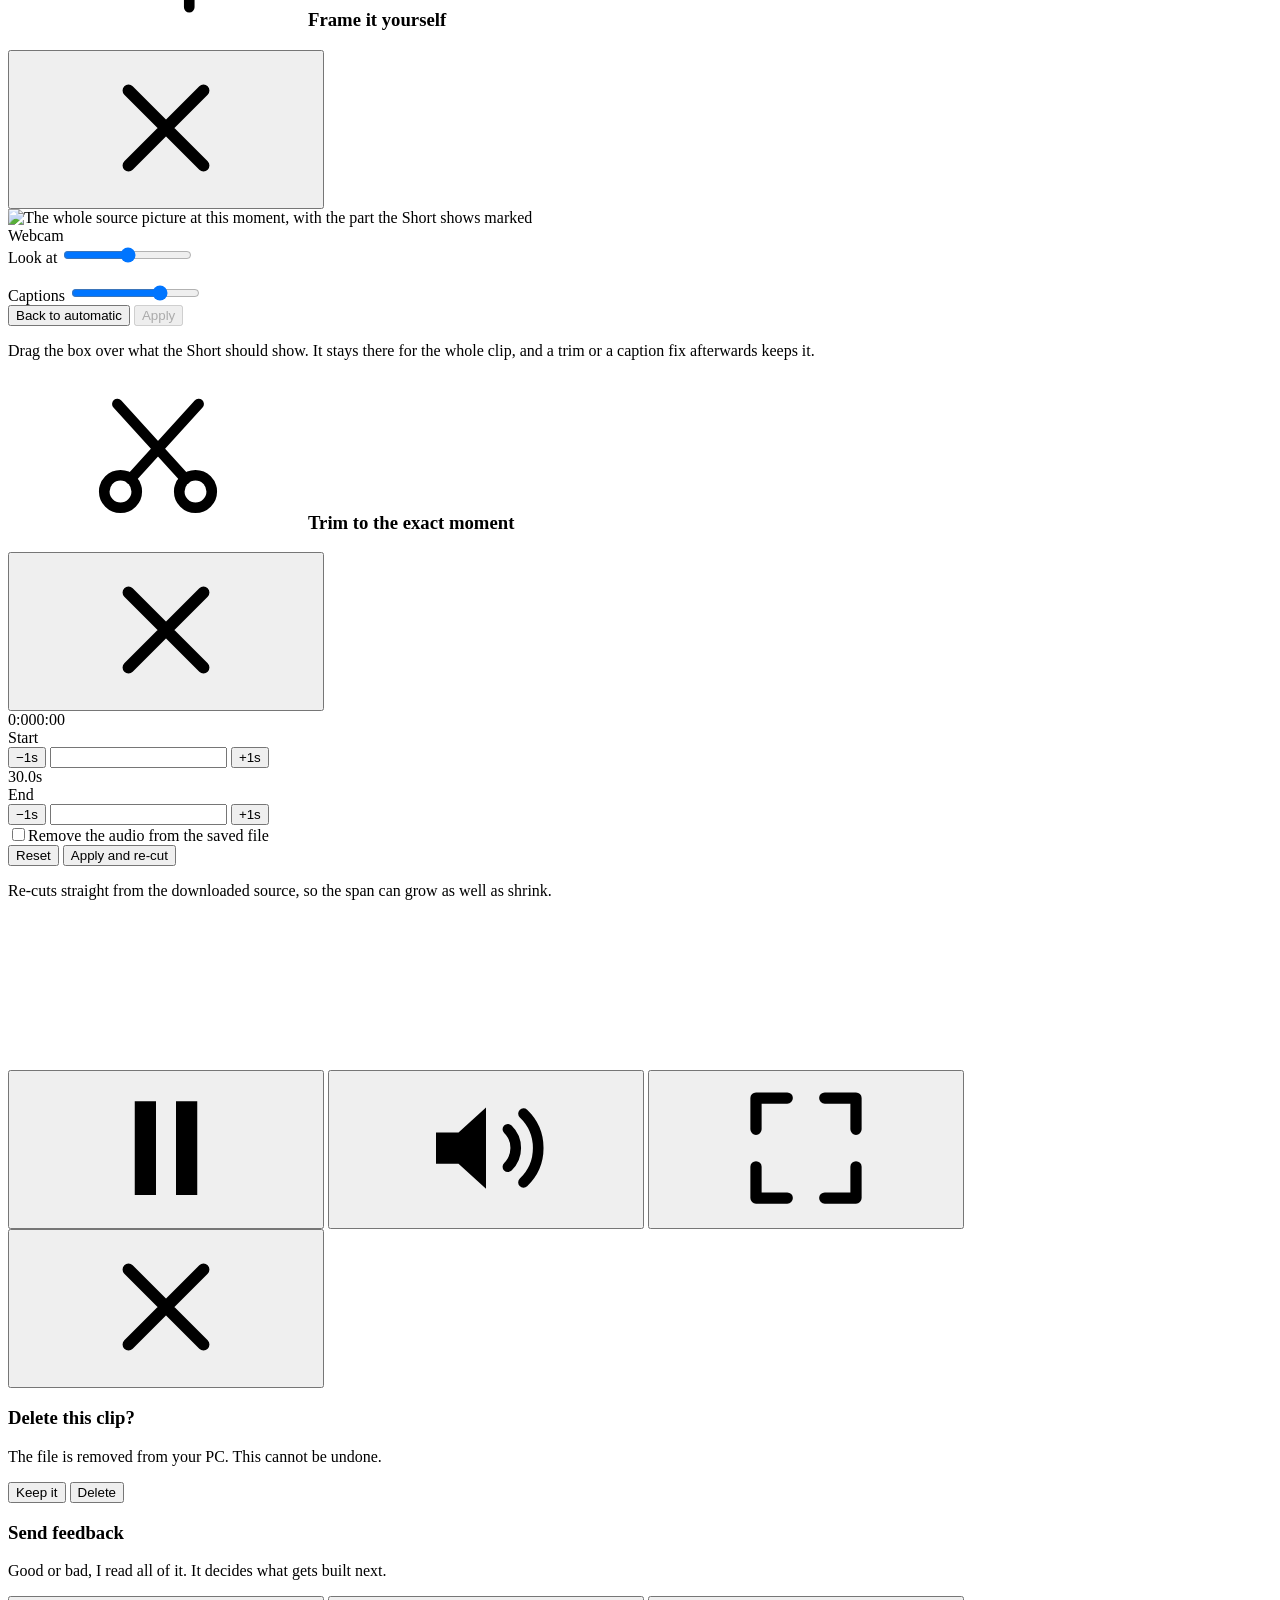
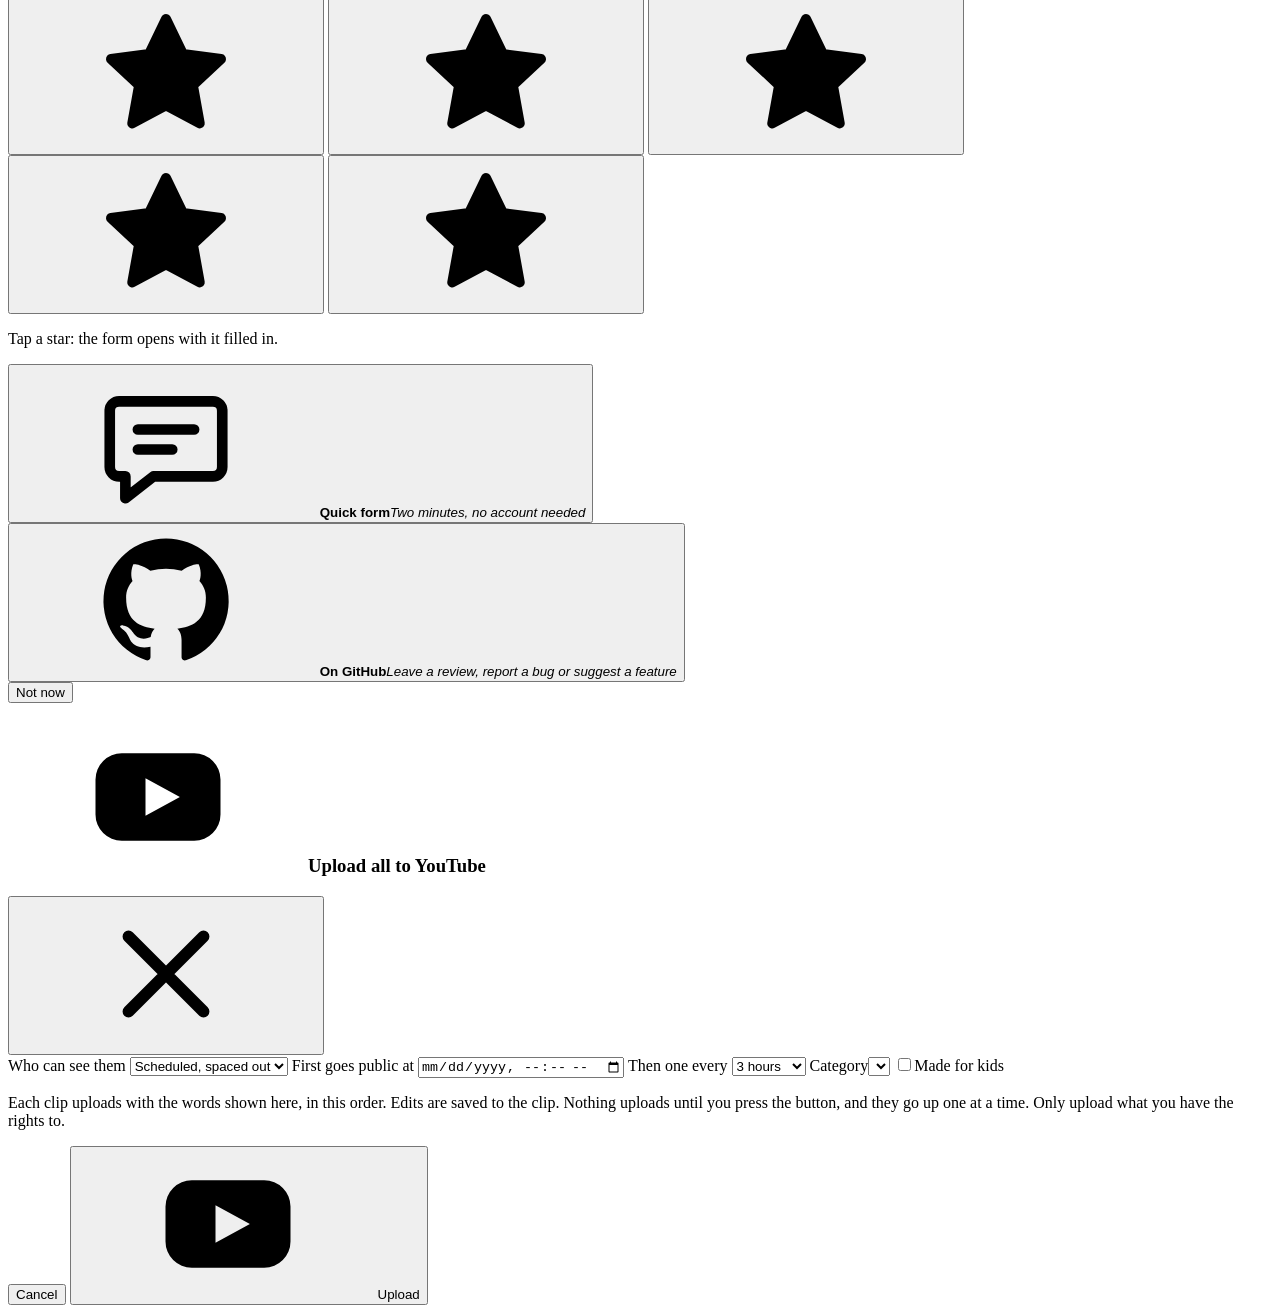
==== commit 1d0fedcc: "Merge branch 'kleZ799:main' into main" ====
--- a/webapp/static/index.html
+++ b/webapp/static/index.html
@@ -702,6 +702,10 @@
       <span id="setKey2Label">Replace API key</span>
       <input type="password" id="setKey2" placeholder="Paste a new key">
     </label>
+    <label class="fld" id="openaiBaseUrlFld" hidden>
+      <span>Base URL <span style="color:var(--text-3);font-size:11px;font-weight:400">(optional — LM Studio, Ollama, Together AI…)</span></span>
+      <input type="url" id="setBaseUrl" placeholder="https://api.openai.com/v1" spellcheck="false">
+    </label>
     <button class="btn ghost" id="setSave2">Save key</button>
     <div id="setMsg2"></div>
     <div id="sparesBox" hidden>
@@ -716,6 +720,25 @@
   </div>
 
   <div class="d-sec">
+    <h3>AI key pool</h3>
+    <label class="pool-toggle">
+      <input type="checkbox" id="aiPoolEnabled">
+      <span>Enable AI pool usage</span>
+    </label>
+    <p class="hint">Arrange all saved keys in priority order. When a key hits a rate limit or error, the next key runs immediately with zero delay — delays only apply before retrying the same key.</p>
+    <div id="aiPoolBox" hidden>
+      <div class="pool-list" id="aiPoolList"></div>
+      <p class="hint" id="aiPoolEmpty" hidden>Save keys under multiple providers above (or spare Gemini keys) to arrange your pool.</p>
+    </div>
+    <div id="aiPoolMsg"></div>
+    <label class="fld" style="margin-top:14px">
+      <span>Transcription model (Whisper)</span>
+      <select id="whisperModel"></select>
+    </label>
+    <div id="whisperModelMsg"></div>
+  </div>
+
+  <div class="d-sec">
     <h3>Long videos</h3>
     <label class="fld">
       <span>Chunk length (minutes) &mdash; how much the model reads per request</span>
@@ -778,6 +801,12 @@
     </label>
     <button class="btn ghost" id="fbSave">Save backup key</button>
     <div id="fbMsg"></div>
+    <label class="fld" id="fbBaseUrlRow">
+      <span>OpenAI base URL <span style="color:var(--text-3);font-size:11px;font-weight:400">(optional — LM Studio, Ollama, Together AI…)</span></span>
+      <input type="url" id="fbBaseUrl" placeholder="https://api.openai.com/v1">
+    </label>
+    <button class="btn ghost" id="fbBaseUrlSave">Save base URL</button>
+    <div id="fbBaseUrlMsg"></div>
     <label class="fld">
       <span>Daily request cap for OpenAI &mdash; optional, for the meter</span>
       <input type="number" id="capOpenai" min="1" step="1" placeholder="e.g. 100">
